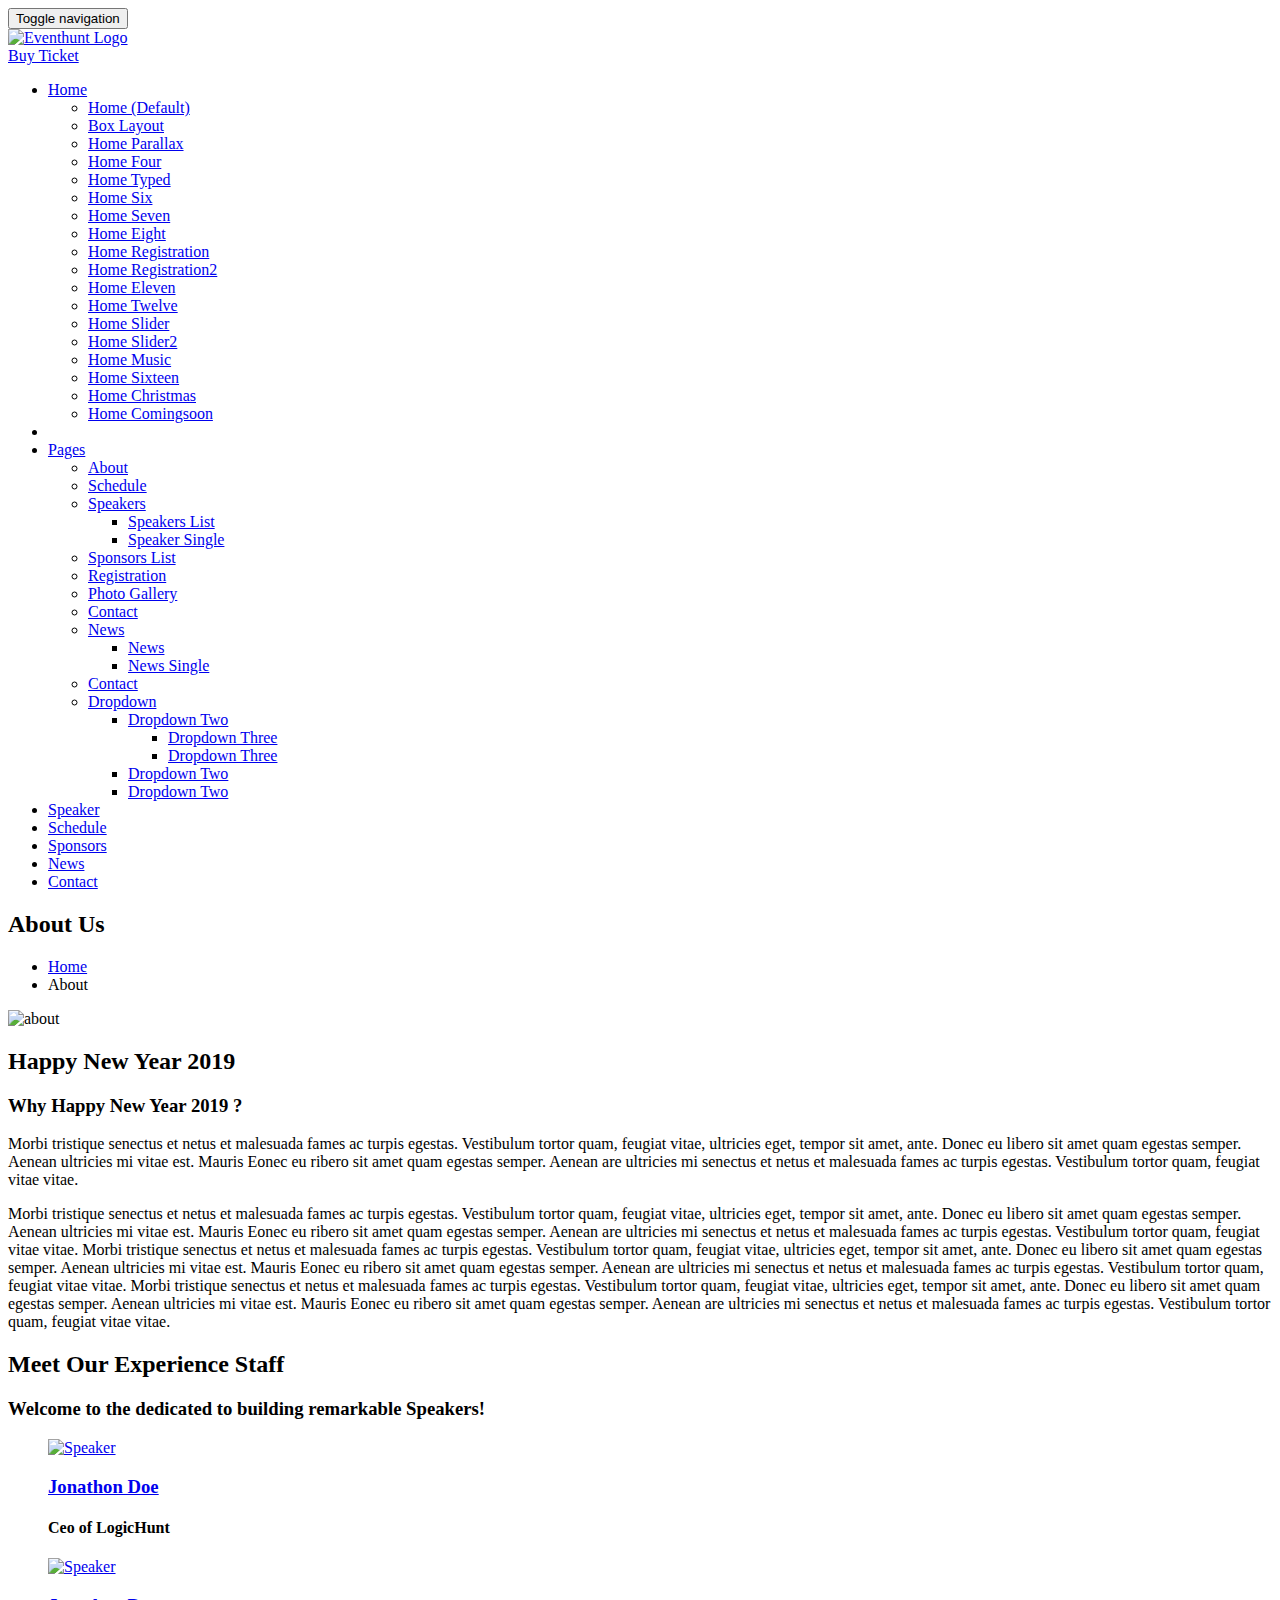
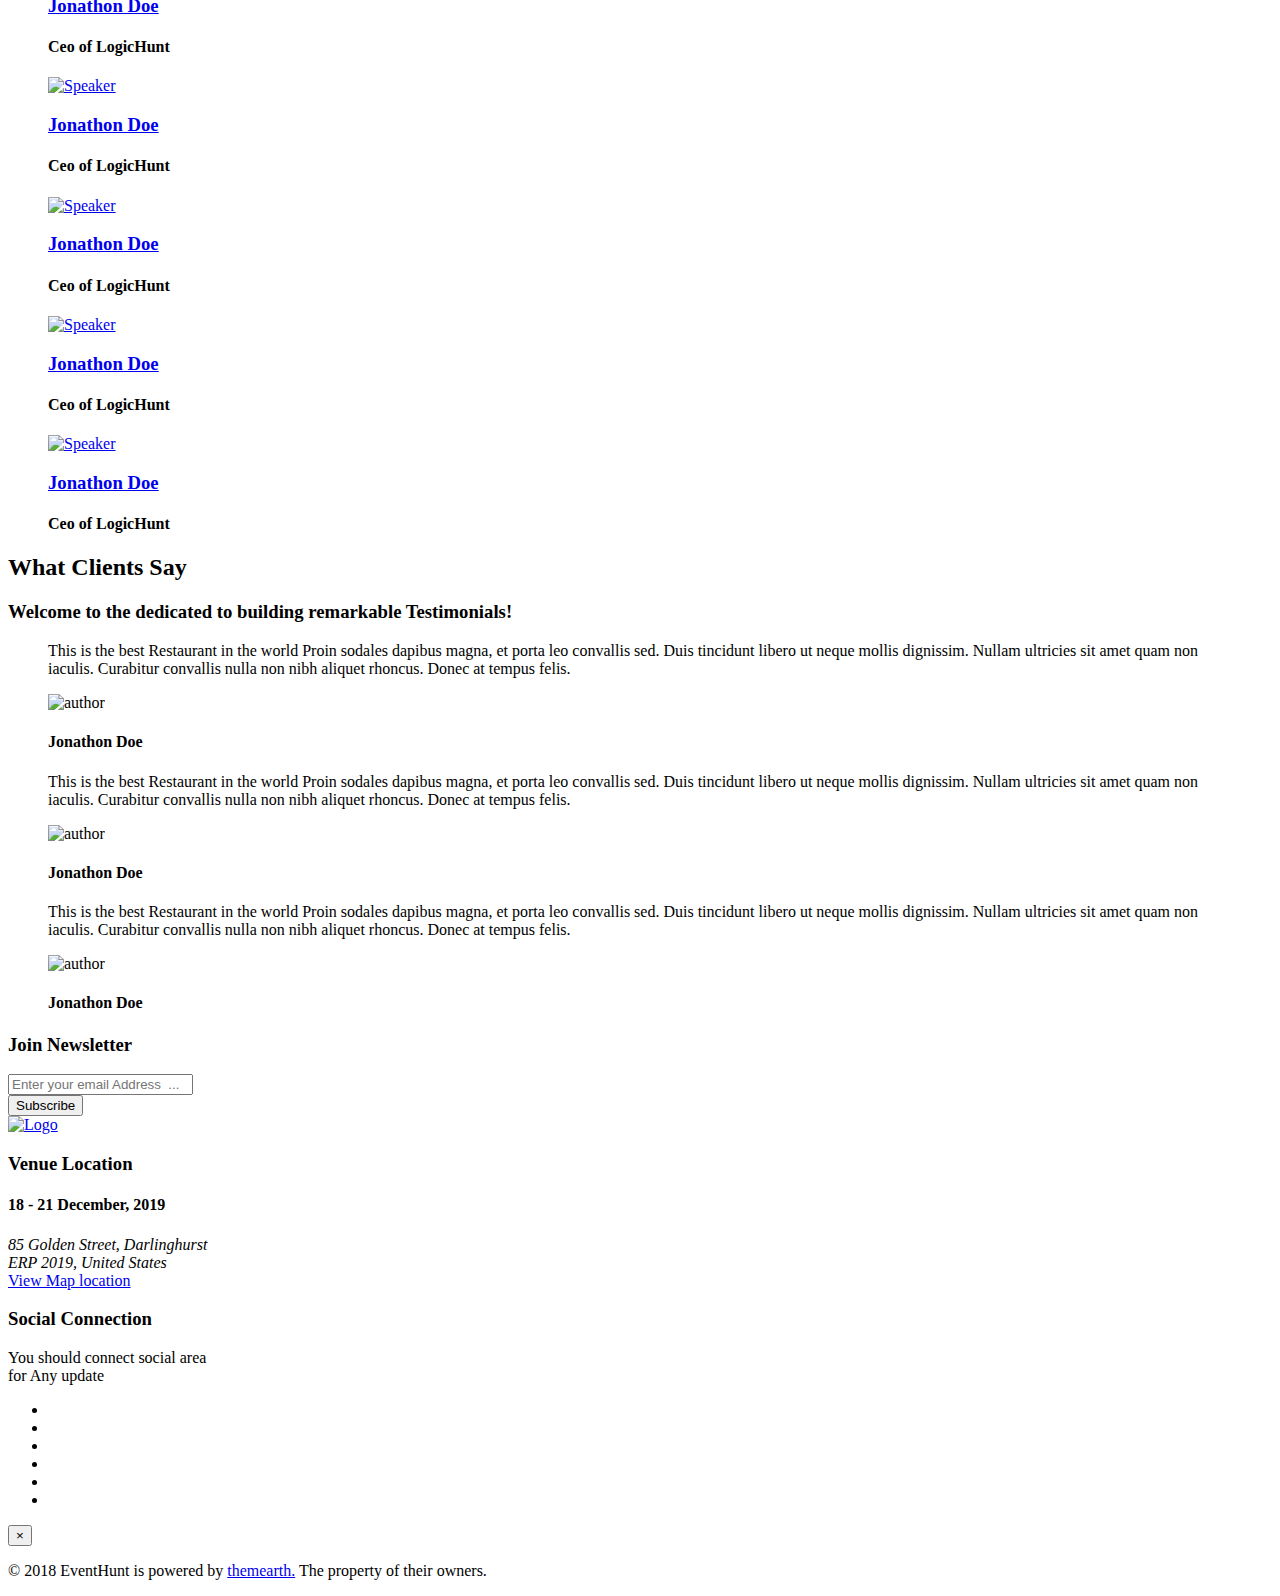
==== about/index.html @ b076bea6 "about" ====
<!doctype html>
<html class="no-js" lang="en">
<head>
    <meta http-equiv="content-type" content="text/html; charset=utf-8"/>
    <meta http-equiv="X-UA-Compatible" content="IE=edge"/>
    <meta name="viewport" content="width=device-width, initial-scale=1.0, maximum-scale=1.0, user-scalable=no"/>
    <!-- The above 3 meta tags *must* come first in the head -->

    <!-- SITE TITLE -->
    <title>Emeet</title>
    <meta name="description" content="Responsive EventHunt HTML Template"/>
    <meta name="keywords" content="Bootstrap3, Event,  Conference, Meetup, Template, Responsive, HTML5"/>
    <meta name="author" content="themearth.com"/>

    <!-- twitter card starts from here, if you don't need remove this section -->
    <meta name="twitter:card" content="summary"/>
    <meta name="twitter:site" content="@yourtwitterusername"/>
    <meta name="twitter:creator" content="@yourtwitterusername"/>
    <meta name="twitter:url" content="http://yourdomain.com"/>
    <meta name="twitter:title" content="Your home page title, max 140 char"/>
    <!-- maximum 140 char -->
    <meta name="twitter:description" content="Your site description, maximum 140 char "/>
    <!-- maximum 140 char -->
    <meta name="twitter:image" content="assets/img/twittercardimg/twittercard-280-150.jpg"/>
    <!-- when you post this page url in twitter , this image will be shown -->
    <!-- twitter card ends from here -->

    <!-- facebook open graph starts from here, if you don't need then delete open graph related  -->
    <meta property="og:title" content="Your home page title"/>
    <meta property="og:url" content="http://your domain here.com"/>
    <meta property="og:locale" content="en_US"/>
    <meta property="og:site_name" content="Your site name here"/>
    <!--meta property="fb:admins" content="" /-->  <!-- use this if you have  -->
    <meta property="og:type" content="website"/>
    <meta property="og:image" content="assets/img/opengraph/fbphoto.jpg"/>
    <!-- when you post this page url in facebook , this image will be shown -->
    <!-- facebook open graph ends from here -->

    <!--  FAVICON AND TOUCH ICONS -->
    <link rel="shortcut icon" type="image/x-icon" href="assets/img/favicon.ico"/>
    <!-- this icon shows in browser toolbar -->
    <link rel="icon" type="image/x-icon" href="assets/img/favicon.ico"/>
    <!-- this icon shows in browser toolbar -->
    <link rel="apple-touch-icon" sizes="57x57" href="assets/img/favicon/apple-icon-57x57.png">
    <link rel="apple-touch-icon" sizes="60x60" href="assets/img/favicon/apple-icon-60x60.png">
    <link rel="apple-touch-icon" sizes="72x72" href="assets/img/favicon/apple-icon-72x72.png">
    <link rel="apple-touch-icon" sizes="76x76" href="assets/img/favicon/apple-icon-76x76.png">
    <link rel="apple-touch-icon" sizes="114x114" href="assets/img/favicon/apple-icon-114x114.png">
    <link rel="apple-touch-icon" sizes="120x120" href="assets/img/favicon/apple-icon-120x120.png">
    <link rel="apple-touch-icon" sizes="144x144" href="assets/img/favicon/apple-icon-144x144.png">
    <link rel="apple-touch-icon" sizes="152x152" href="assets/img/favicon/apple-icon-152x152.png">
    <link rel="apple-touch-icon" sizes="180x180" href="assets/img/favicon/apple-icon-180x180.png">
    <link rel="icon" type="image/png" sizes="192x192" href="assets/img/favicon/android-icon-192x192.png">
    <link rel="icon" type="image/png" sizes="32x32" href="assets/img/favicon/favicon-32x32.png">
    <link rel="icon" type="image/png" sizes="96x96" href="assets/img/favicon/favicon-96x96.png">
    <link rel="icon" type="image/png" sizes="16x16" href="assets/img/favicon/favicon-16x16.png">
    <link rel="manifest" href="assets/img/favicon/manifest.json">

    <!-- BOOTSTRAP CSS -->
    <link rel="stylesheet" href="assets/libs/bootstrap/css/bootstrap.min.css" media="all"/>

    <!-- FONT AWESOME -->
    <link rel="stylesheet" href="assets/libs/fontawesome/css/font-awesome.min.css" media="all"/>

    <!-- FONT AWESOME -->
    <link rel="stylesheet" href="assets/libs/maginificpopup/magnific-popup.css" media="all"/>

    <!-- Time Circle -->
    <link rel="stylesheet" href="assets/libs/timer/TimeCircles.css" media="all"/>

    <!-- OWL CAROUSEL CSS -->
    <link rel="stylesheet" href="assets/libs/owlcarousel/owl.carousel.min.css" media="all" />
    <link rel="stylesheet" href="assets/libs/owlcarousel/owl.theme.default.min.css" media="all" />

    <!-- GOOGLE FONT -->
    <link rel="stylesheet" type="text/css" href="https://fonts.googleapis.com/css?family=Oswald:400,700%7cRaleway:300,400,400i,500,600,700,900"/>

    <!-- MASTER  STYLESHEET  -->
    <link id="lgx-master-style" rel="stylesheet" href="assets/css/style-default.min.css" media="all"/>

    <!-- MODERNIZER CSS  -->
    <script src="assets/js/vendor/modernizr-2.8.3.min.js"></script>
</head>

<body class="home">

<!--[if lt IE 8]>
<p class="browserupgrade">You are using an <strong>outdated</strong> browser. Please <a href="http://browsehappy.com/">upgrade
    your browser</a> to improve your experience.</p>
<![endif]-->

<div class="lgx-container ">
<!-- ***  ADD YOUR SITE CONTENT HERE *** -->


<!--HEADER-->
<header>
    <div id="lgx-header" class="lgx-header">
        <div class="lgx-header-position lgx-header-position-white lgx-header-position-fixed "> <!--lgx-header-position-fixed lgx-header-position-white lgx-header-fixed-container lgx-header-fixed-container-gap lgx-header-position-white-->
            <div class="lgx-container"> <!--lgx-container-fluid-->
                <nav class="navbar navbar-default lgx-navbar">
                    <div class="navbar-header">
                        <button type="button" class="navbar-toggle collapsed" data-toggle="collapse" data-target="#navbar" aria-expanded="false" aria-controls="navbar">
                            <span class="sr-only">Toggle navigation</span>
                            <span class="icon-bar"></span>
                            <span class="icon-bar"></span>
                            <span class="icon-bar"></span>
                        </button>
                        <div class="lgx-logo">
                            <a href="index.html" class="lgx-scroll">
                                <img src="assets/img/logo.png" alt="Eventhunt Logo"/>
                            </a>
                        </div>
                    </div>
                    <div id="navbar" class="navbar-collapse collapse">
                        <div class="lgx-nav-right navbar-right">
                            <div class="lgx-cart-area">
                                <a class="lgx-btn lgx-btn-red" href="#">Buy Ticket</a>
                            </div>
                        </div>
                        <ul class="nav navbar-nav lgx-nav navbar-right">
                            <li>
                                <a href="index.html" class="dropdown-toggle active" data-toggle="dropdown" role="button" aria-haspopup="true" aria-expanded="false">Home <span class="caret"></span></a>
                                <ul class="dropdown-menu multi-level">
                                    <li><a href="index.html">Home (Default)</a></li>
                                    <li><a href="index2.html">Box Layout</a></li>
                                    <li><a href="index3.html">Home Parallax</a></li>
                                    <li><a href="index4.html">Home Four</a></li>
                                    <li><a href="index5.html">Home Typed</a></li>
                                    <li><a href="index6.html">Home Six</a></li>
                                    <li><a href="index7.html">Home Seven</a></li>
                                    <li><a href="index8.html">Home Eight</a></li>
                                    <li><a href="index9.html">Home Registration</a></li>
                                    <li><a href="index10.html">Home Registration2</a></li>
                                    <li><a href="index11.html">Home Eleven</a></li>
                                    <li><a href="index12.html">Home Twelve</a></li>
                                    <li><a href="index13.html">Home Slider</a></li>
                                    <li><a href="index14.html">Home Slider2</a></li>
                                    <li><a href="index15.html">Home Music</a></li>
                                    <li><a href="index16.html">Home Sixteen</a></li>
                                    <li><a href="index17.html">Home Christmas</a></li>
                                    <li><a href="index18.html">Home Comingsoon</a></li>
                                </ul>
                            <li>
                            <li>
                                <a href="index.html" class="dropdown-toggle active" data-toggle="dropdown" role="button" aria-haspopup="true" aria-expanded="false">Pages <span class="caret"></span></a>
                                <ul class="dropdown-menu multi-level">
                                    <li><a href="about.html">About</a></li>
                                    <li><a href="schedules.html">Schedule</a></li>
                                    <li class="dropdown-submenu">
                                        <a href="#" class="dropdown-toggle active" data-toggle="dropdown" role="button" aria-haspopup="true" aria-expanded="false">Speakers <span class="caret"></span></a>
                                        <ul class="dropdown-menu">
                                            <li><a href="speakers.html">Speakers List</a></li>
                                            <li><a href="speaker.html">Speaker Single</a></li>
                                        </ul>
                                    </li>
                                    <li><a href="sponsors.html">Sponsors List</a></li>
                                    <li><a href="registration.html">Registration</a></li>
                                    <li><a href="gallery.html">Photo Gallery</a></li>
                                    <li><a href="contact.html">Contact</a></li>
                                    <li class="dropdown-submenu">
                                        <a href="#" class="dropdown-toggle active" data-toggle="dropdown" role="button" aria-haspopup="true" aria-expanded="false">News <span class="caret"></span></a>
                                        <ul class="dropdown-menu">
                                            <li><a href="news.html">News</a></li>
                                            <li><a href="news-single.html">News Single</a></li>
                                        </ul>
                                    </li>
                                    <li><a href="contact.html">Contact</a></li>
                                    <li class="dropdown-submenu">
                                        <a href="#" class="dropdown-toggle active" data-toggle="dropdown" role="button" aria-haspopup="true" aria-expanded="false">Dropdown <span class="caret"></span></a>
                                        <ul class="dropdown-menu">
                                            <li class="dropdown-submenu">
                                                <a href="#" class="dropdown-toggle active" data-toggle="dropdown" role="button" aria-haspopup="true" aria-expanded="false">Dropdown Two<span class="caret"></span></a>
                                                <ul class="dropdown-menu">
                                                    <li><a href="#">Dropdown Three</a></li>
                                                    <li><a href="#">Dropdown Three</a></li>
                                                </ul>
                                            </li>
                                            <li><a href="#">Dropdown Two</a></li>
                                            <li><a href="#">Dropdown Two</a></li>
                                        </ul>
                                    </li>
                                </ul>
                            </li>
                            <li><a class="lgx-scroll" href="#lgx-speakers">Speaker</a></li>
                            <li><a class="lgx-scroll" href="#lgx-schedule">Schedule</a></li>
                            <li><a class="lgx-scroll" href="#lgx-sponsors">Sponsors</a></li>
                            <li><a class="lgx-scroll" href="#lgx-news">News</a></li>
                            <li><a class="lgx-scroll" href="contact.html">Contact</a></li>
                        </ul>
                    </div><!--/.nav-collapse -->
                </nav>
            </div>
            <!-- //.CONTAINER -->
        </div>
    </div>
</header>
<!--HEADER END-->



    <!--Banner Inner-->
    <section>
        <div class="lgx-banner lgx-banner-inner">
            <div class="lgx-page-inner">
                <div class="container">
                    <div class="row">
                        <div class="col-xs-12">
                            <div class="lgx-heading-area">
                                <div class="lgx-heading lgx-heading-white">
                                    <h2 class="heading">About Us</h2>
                                </div>
                                <ul class="breadcrumb">
                                    <li><a href="index.html"><i class="fa fa-home" aria-hidden="true"></i>Home</a></li>
                                    <li class="active">About</li>
                                </ul>
                            </div>
                        </div>
                    </div><!--//.ROW-->
                </div><!-- //.CONTAINER -->
            </div><!-- //.INNER -->
        </div>
    </section> <!--//.Banner Inner-->


    <main>
        <div class="lgx-page-wrapper lgx-page-wrapper-none">

            <!--ABOUT-->
            <section>
                <div id="lgx-about" class="lgx-about">
                    <div class="lgx-inner">
                        <div class="container">
                            <div class="row">
                                <div class="col-sm-12 col-md-5">
                                    <div class="lgx-about-img">
                                        <img src="assets/img/about-logo.png" alt="about">
                                    </div>
                                </div>
                                <div class="col-sm-12 col-md-7">
                                    <div class="lgx-about-content-area">
                                        <div class="lgx-heading">
                                            <h2 class="heading">Happy New Year 2019</h2>
                                            <h3 class="subheading">Why Happy New Year 2019 ?</h3>
                                        </div>
                                        <div class="lgx-about-content">
                                            <p class="text">
                                                Morbi tristique senectus et netus et malesuada fames ac turpis egestas. Vestibulum tortor quam, feugiat vitae, ultricies eget, tempor sit amet, ante. Donec eu libero sit amet quam egestas semper. Aenean ultricies mi vitae est. Mauris Eonec eu ribero sit amet quam egestas semper. Aenean are ultricies mi senectus et netus et malesuada fames ac turpis egestas. Vestibulum tortor quam, feugiat vitae vitae.
                                            </p>
                                            <p class="text">
                                                Morbi tristique senectus et netus et malesuada fames ac turpis egestas. Vestibulum tortor quam, feugiat vitae, ultricies eget, tempor sit amet, ante. Donec eu libero sit amet quam egestas semper. Aenean ultricies mi vitae est. Mauris Eonec eu ribero sit amet quam egestas semper. Aenean are ultricies mi senectus et netus et malesuada fames ac turpis egestas. Vestibulum tortor quam, feugiat vitae vitae.
                                                Morbi tristique senectus et netus et malesuada fames ac turpis egestas. Vestibulum tortor quam, feugiat vitae, ultricies eget, tempor sit amet, ante. Donec eu libero sit amet quam egestas semper. Aenean ultricies mi vitae est. Mauris Eonec eu ribero sit amet quam egestas semper. Aenean are ultricies mi senectus et netus et malesuada fames ac turpis egestas. Vestibulum tortor quam, feugiat vitae vitae.
                                                Morbi tristique senectus et netus et malesuada fames ac turpis egestas. Vestibulum tortor quam, feugiat vitae, ultricies eget, tempor sit amet, ante. Donec eu libero sit amet quam egestas semper. Aenean ultricies mi vitae est. Mauris Eonec eu ribero sit amet quam egestas semper. Aenean are ultricies mi senectus et netus et malesuada fames ac turpis egestas. Vestibulum tortor quam, feugiat vitae vitae.
                                            </p>
                                        </div>
                                    </div>
                                </div>
                            </div>
                        </div><!-- //.CONTAINER -->
                    </div><!-- //.INNER -->
                </div>
            </section>
            <!--ABOUT END-->

            <!--SPEAKERS-->
            <section>
                <div id="lgx-speakers" class="lgx-speakers">
                    <div class="lgx-inner">
                        <div class="container">
                            <div class="row">
                                <div class="col-xs-12">
                                    <div class="lgx-heading">
                                        <h2 class="heading">Meet Our Experience Staff</h2>
                                        <h3 class="subheading">Welcome to the dedicated to building remarkable Speakers!</h3>
                                    </div>
                                </div>
                            </div>
                            <!--//.ROW-->
                            <div class="row">
                                <div class="col-xs-12 col-sm-6 col-md-4">
                                    <div class="lgx-single-speaker">
                                        <figure>
                                            <a class="profile-img" href="speakers.html"><img src="http://placehold.it/800x860" alt="Speaker"/></a>
                                            <figcaption>
                                                <div class="social-group">
                                                    <a class="sp-tw" href="#"><i class="fa fa-twitter"></i></a>
                                                    <a class="sp-fb" href="#"><i class="fa fa-facebook"></i></a>
                                                    <a class="sp-insta" href="#"><i class="fa fa-instagram"></i></a>
                                                    <a class="sp-in" href="#"><i class="fa fa-linkedin"></i></a>
                                                </div>
                                                <div class="speaker-info">
                                                    <h3 class="title"><a href="speaker.html">Jonathon Doe</a></h3>
                                                    <h4 class="subtitle">Ceo of LogicHunt</h4>
                                                </div>
                                            </figcaption>
                                        </figure>
                                    </div>
                                </div>
                                <div class="col-xs-12 col-sm-6 col-md-4">
                                    <div class="lgx-single-speaker">
                                        <figure>
                                            <a class="profile-img" href="speakers.html"><img src="http://placehold.it/800x860" alt="Speaker"/></a>
                                            <figcaption>
                                                <div class="social-group">
                                                    <a class="sp-tw" href="#"><i class="fa fa-twitter"></i></a>
                                                    <a class="sp-fb" href="#"><i class="fa fa-facebook"></i></a>
                                                    <a class="sp-insta" href="#"><i class="fa fa-instagram"></i></a>
                                                    <a class="sp-in" href="#"><i class="fa fa-linkedin"></i></a>
                                                </div>
                                                <div class="speaker-info">
                                                    <h3 class="title"><a href="speaker.html">Jonathon Doe</a></h3>
                                                    <h4 class="subtitle">Ceo of LogicHunt</h4>
                                                </div>
                                            </figcaption>
                                        </figure>
                                    </div>
                                </div>
                                <div class="col-xs-12 col-sm-6 col-md-4">
                                    <div class="lgx-single-speaker">
                                        <figure>
                                            <a class="profile-img" href="speakers.html"><img src="http://placehold.it/800x860" alt="Speaker"/></a>
                                            <figcaption>
                                                <div class="social-group">
                                                    <a class="sp-tw" href="#"><i class="fa fa-twitter"></i></a>
                                                    <a class="sp-fb" href="#"><i class="fa fa-facebook"></i></a>
                                                    <a class="sp-insta" href="#"><i class="fa fa-instagram"></i></a>
                                                    <a class="sp-in" href="#"><i class="fa fa-linkedin"></i></a>
                                                </div>
                                                <div class="speaker-info">
                                                    <h3 class="title"><a href="speaker.html">Jonathon Doe</a></h3>
                                                    <h4 class="subtitle">Ceo of LogicHunt</h4>
                                                </div>
                                            </figcaption>
                                        </figure>
                                    </div>
                                </div>
                                <div class="col-xs-12 col-sm-6 col-md-4">
                                    <div class="lgx-single-speaker">
                                        <figure>
                                            <a class="profile-img" href="speakers.html"><img src="http://placehold.it/800x860" alt="Speaker"/></a>
                                            <figcaption>
                                                <div class="social-group">
                                                    <a class="sp-tw" href="#"><i class="fa fa-twitter"></i></a>
                                                    <a class="sp-fb" href="#"><i class="fa fa-facebook"></i></a>
                                                    <a class="sp-insta" href="#"><i class="fa fa-instagram"></i></a>
                                                    <a class="sp-in" href="#"><i class="fa fa-linkedin"></i></a>
                                                </div>
                                                <div class="speaker-info">
                                                    <h3 class="title"><a href="speaker.html">Jonathon Doe</a></h3>
                                                    <h4 class="subtitle">Ceo of LogicHunt</h4>
                                                </div>
                                            </figcaption>
                                        </figure>
                                    </div>
                                </div>
                                <div class="col-xs-12 col-sm-6 col-md-4">
                                    <div class="lgx-single-speaker">
                                        <figure>
                                            <a class="profile-img" href="speakers.html"><img src="http://placehold.it/800x860" alt="Speaker"/></a>
                                            <figcaption>
                                                <div class="social-group">
                                                    <a class="sp-tw" href="#"><i class="fa fa-twitter"></i></a>
                                                    <a class="sp-fb" href="#"><i class="fa fa-facebook"></i></a>
                                                    <a class="sp-insta" href="#"><i class="fa fa-instagram"></i></a>
                                                    <a class="sp-in" href="#"><i class="fa fa-linkedin"></i></a>
                                                </div>
                                                <div class="speaker-info">
                                                    <h3 class="title"><a href="speaker.html">Jonathon Doe</a></h3>
                                                    <h4 class="subtitle">Ceo of LogicHunt</h4>
                                                </div>
                                            </figcaption>
                                        </figure>
                                    </div>
                                </div>
                                <div class="col-xs-12 col-sm-6 col-md-4">
                                    <div class="lgx-single-speaker">
                                        <figure>
                                            <a class="profile-img" href="speakers.html"><img src="http://placehold.it/800x860" alt="Speaker"/></a>
                                            <figcaption>
                                                <div class="social-group">
                                                    <a class="sp-tw" href="#"><i class="fa fa-twitter"></i></a>
                                                    <a class="sp-fb" href="#"><i class="fa fa-facebook"></i></a>
                                                    <a class="sp-insta" href="#"><i class="fa fa-instagram"></i></a>
                                                    <a class="sp-in" href="#"><i class="fa fa-linkedin"></i></a>
                                                </div>
                                                <div class="speaker-info">
                                                    <h3 class="title"><a href="speaker.html">Jonathon Doe</a></h3>
                                                    <h4 class="subtitle">Ceo of LogicHunt</h4>
                                                </div>
                                            </figcaption>
                                        </figure>
                                    </div>
                                </div>
                            </div>
                            <!--//.ROW-->
                        </div>
                        <!-- //.CONTAINER -->
                    </div>
                    <!-- //.INNER -->
                </div>
            </section>
            <!--SPEAKERS END-->

            <!--TESTIMONIALS -->
            <section>
                <div id="lgx-testimonial" class="lgx-testimonial">
                    <div class="lgx-inner">
                        <div class="container">
                            <div class="row">
                                <div class="col-xs-12">
                                    <div class="lgx-heading">
                                        <h2 class="heading">What Clients Say</h2>
                                        <h3 class="subheading">Welcome to the dedicated to building remarkable Testimonials!</h3>
                                    </div>
                                </div>
                            </div>
                            <!--//.ROW-->
                            <div class="row">
                                <div id="lgx-owltestimonial" class="lgx-owltestimonial lgx-owlnews">

                                    <div class="item">
                                        <!--Testimonial-single-->
                                        <blockquote class="lgx-testi-single">
                                            <p><span>This is the best Restaurant in the world</span> Proin sodales dapibus magna, et porta leo convallis sed. Duis tincidunt libero ut neque mollis dignissim. Nullam ultricies sit amet quam non iaculis. Curabitur convallis nulla non nibh aliquet rhoncus. Donec at tempus felis.</p>
                                            <div class="author">
                                                <img src="http://placehold.it/83x83" alt="author">
                                                <h4 class="title"><a href="#"></a>Jonathon Doe</h4>
                                                <div class="rate">
                                                    <i class="fa fa-star active"></i>
                                                    <i class="fa fa-star active"></i>
                                                    <i class="fa fa-star active"></i>
                                                    <i class="fa fa-star active"></i>
                                                    <i class="fa fa-star"></i>
                                                </div>
                                            </div>
                                        </blockquote> <!--//.Testimonial-single-->
                                    </div> <!--//.Item-->
                                    <div class="item">
                                        <!--Testimonial-single-->
                                        <blockquote class="lgx-testi-single">
                                            <p><span>This is the best Restaurant in the world</span> Proin sodales dapibus magna, et porta leo convallis sed. Duis tincidunt libero ut neque mollis dignissim. Nullam ultricies sit amet quam non iaculis. Curabitur convallis nulla non nibh aliquet rhoncus. Donec at tempus felis.</p>
                                            <div class="author">
                                                <img src="http://placehold.it/83x83" alt="author">
                                                <h4 class="title"><a href="#"></a>Jonathon Doe</h4>
                                                <div class="rate">
                                                    <i class="fa fa-star active"></i>
                                                    <i class="fa fa-star active"></i>
                                                    <i class="fa fa-star active"></i>
                                                    <i class="fa fa-star active"></i>
                                                    <i class="fa fa-star"></i>
                                                </div>
                                            </div>
                                        </blockquote> <!--//.Testimonial-single-->
                                    </div> <!--//.Item-->
                                    <div class="item">
                                        <!--Testimonial-single-->
                                        <blockquote class="lgx-testi-single">
                                            <p><span>This is the best Restaurant in the world</span> Proin sodales dapibus magna, et porta leo convallis sed. Duis tincidunt libero ut neque mollis dignissim. Nullam ultricies sit amet quam non iaculis. Curabitur convallis nulla non nibh aliquet rhoncus. Donec at tempus felis.</p>
                                            <div class="author">
                                                <img src="http://placehold.it/83x83" alt="author">
                                                <h4 class="title"><a href="#"></a>Jonathon Doe</h4>
                                                <div class="rate">
                                                    <i class="fa fa-star active"></i>
                                                    <i class="fa fa-star active"></i>
                                                    <i class="fa fa-star active"></i>
                                                    <i class="fa fa-star active"></i>
                                                    <i class="fa fa-star"></i>
                                                </div>
                                            </div>
                                        </blockquote> <!--//.Testimonial-single-->
                                    </div> <!--//.Item-->
                                </div><!--l//#lgx-OWL NEWS-->
                            </div>
                        </div><!-- //.CONTAINER -->
                    </div><!-- //.INNER -->
                </div>
            </section>
            <!--TESTIMONIALS END-->
        </div>
    </main>




<!--FOOTER-->
<footer>
    <div id="lgx-footer" class="lgx-footer lgx-footer-black"> <!--lgx-footer-black-->
        <div class="lgx-inner-footer">
            <div class="lgx-subscriber-area ">
                <div class="container">
                    <div class="lgx-subscriber-inner">  <!--lgx-subscriber-inner-indiv-->
                        <h3 class="subscriber-title">Join Newsletter</h3>
                        <form class="lgx-subscribe-form" >
                            <div class="form-group form-group-email">
                                <input type="email" id="subscribe" placeholder="Enter your email Address  ..." class="form-control lgx-input-form form-control"  />
                            </div>
                            <div class="form-group form-group-submit">
                                <button type="submit" name="lgx-submit" id="lgx-submit" class="lgx-btn lgx-submit"><span>Subscribe</span></button>
                            </div>
                        </form> <!--//.SUBSCRIBE-->
                    </div>
                </div>
            </div>
            <div class="container">
                <div class="lgx-footer-area">
                    <div class="lgx-footer-single">
                        <a class="logo" href="index.html"><img src="assets/img/footer-logo.png" alt="Logo"></a>
                    </div> <!--//footer-area-->
                    <div class="lgx-footer-single">
                        <h3 class="footer-title">Venue Location </h3>
                        <h4 class="date">
                            18 - 21 December, 2019
                        </h4>
                        <address>
                            85 Golden Street, Darlinghurst <br>
                            ERP 2019, United States
                        </address>
                        <a id="myModalLabel2" data-toggle="modal" data-target="#lgx-modal-map" class="map-link" href="#"><i class="fa fa-map-marker" aria-hidden="true"></i> View Map location</a>
                    </div>
                    <div class="lgx-footer-single">
                        <h3 class="footer-title">Social Connection</h3>
                        <p class="text">
                            You should connect social area <br> for Any update
                        </p>
                        <ul class="list-inline lgx-social-footer">
                            <li><a href="#"><i class="fa fa-facebook" aria-hidden="true"></i></a></li>
                            <li><a href="#"><i class="fa fa-twitter" aria-hidden="true"></i></a></li>
                            <li><a href="#"><i class="fa fa-instagram" aria-hidden="true"></i></a></li>
                            <li><a href="#"><i class="fa fa-vimeo" aria-hidden="true"></i></a></li>
                            <li><a href="#"><i class="fa fa-behance" aria-hidden="true"></i></a></li>
                            <li><a href="#"><i class="fa fa-dribbble" aria-hidden="true"></i></a></li>
                        </ul>
                    </div>
                    <!--<div class="lgx-footer-single">
                        <h2 class="footer-title">Instagram Feed</h2>
                        <div id="instafeed">
                        </div>
                    </div>-->
                </div>
                <!-- Modal-->
                <div id="lgx-modal-map" class="modal fade lgx-modal">
                    <div class="modal-dialog">
                        <div class="modal-content">
                            <div class="modal-header">
                                <button type="button" class="close" data-dismiss="modal" aria-hidden="true">×</button>
                            </div>
                            <div class="modal-body">
                                <div class="lgxmapcanvas map-canvas-default" id="map_canvas"> </div>
                            </div>
                        </div>
                    </div>
                </div> <!-- //.Modal-->

                <div class="lgx-footer-bottom">
                    <div class="lgx-copyright">
                        <p> <span>©</span> 2018 EventHunt is powered by <a href="http://www.themearth.com/">themearth.</a> The property of their owners.</p>
                    </div>
                </div>

            </div>
            <!-- //.CONTAINER -->
        </div>
        <!-- //.footer Middle -->
    </div>
</footer>
<!--FOOTER END-->


</div>
<!--//.LGX SITE CONTAINER-->
<!-- *** ADD YOUR SITE SCRIPT HERE *** -->
<!-- JQUERY  -->
<script src="assets/js/vendor/jquery-1.12.4.min.js"></script>

<!-- BOOTSTRAP JS  -->
<script src="assets/libs/bootstrap/js/bootstrap.min.js"></script>

<!-- Smooth Scroll  -->
<script src="assets/libs/jquery.smooth-scroll.js"></script>

<!-- SKILLS SCRIPT  -->
<script src="assets/libs/jquery.validate.js"></script>

<!-- if load google maps then load this api, change api key as it may expire for limit cross as this is provided with any theme -->
<script type="text/javascript" src="https://maps.googleapis.com/maps/api/js?key=AIzaSyDQvRGGtL6OrpP5xVMxq_0NgiMiRhm3ycI"></script>

<!-- CUSTOM GOOGLE MAP -->
<script type="text/javascript" src="assets/libs/gmap/jquery.googlemap.js"></script>

<!-- adding magnific popup js library -->
<script type="text/javascript" src="assets/libs/maginificpopup/jquery.magnific-popup.min.js"></script>

<!-- Owl Carousel  -->
<script src="assets/libs/owlcarousel/owl.carousel.min.js"></script>

<!-- COUNTDOWN   -->
<script src="assets/libs/countdown.js"></script>
<script src="assets/libs/timer/TimeCircles.js"></script>

<!-- Counter JS -->
<script src="assets/libs/waypoints.min.js"></script>
<script src="assets/libs/counterup/jquery.counterup.min.js"></script>

<!-- SMOTH SCROLL -->
<script src="assets/libs/jquery.smooth-scroll.min.js"></script>
<script src="assets/libs/jquery.easing.min.js"></script>

<!-- type js -->
<script src="assets/libs/typed/typed.min.js"></script>

<!-- header parallax js -->
<script src="assets/libs/header-parallax.js"></script>

<!-- instafeed js -->
<!--<script src="https://cdnjs.cloudflare.com/ajax/libs/instafeed.js/1.4.1/instafeed.min.js"></script>-->
<script src="assets/libs/instafeed.min.js"></script>

<!-- CUSTOM SCRIPT  -->
<script src="assets/js/custom.script.js"></script>







</body>
</html>
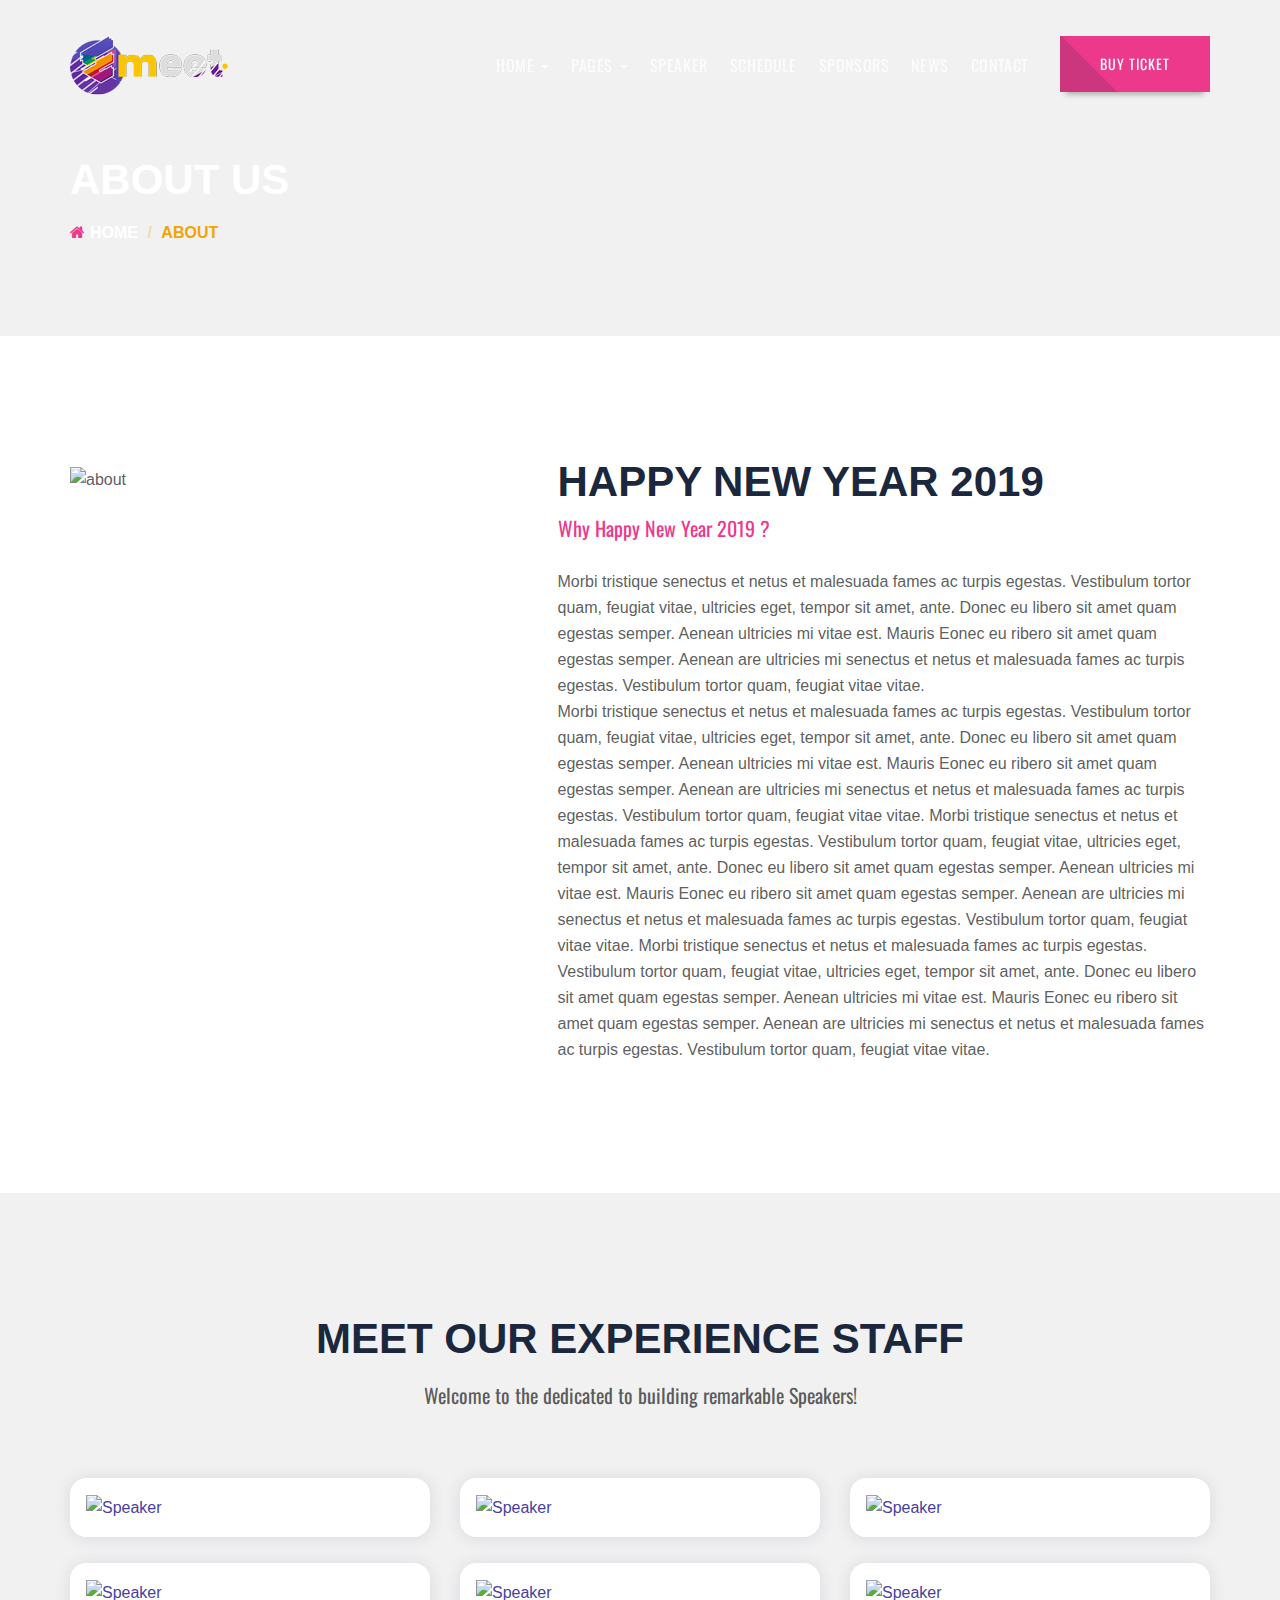
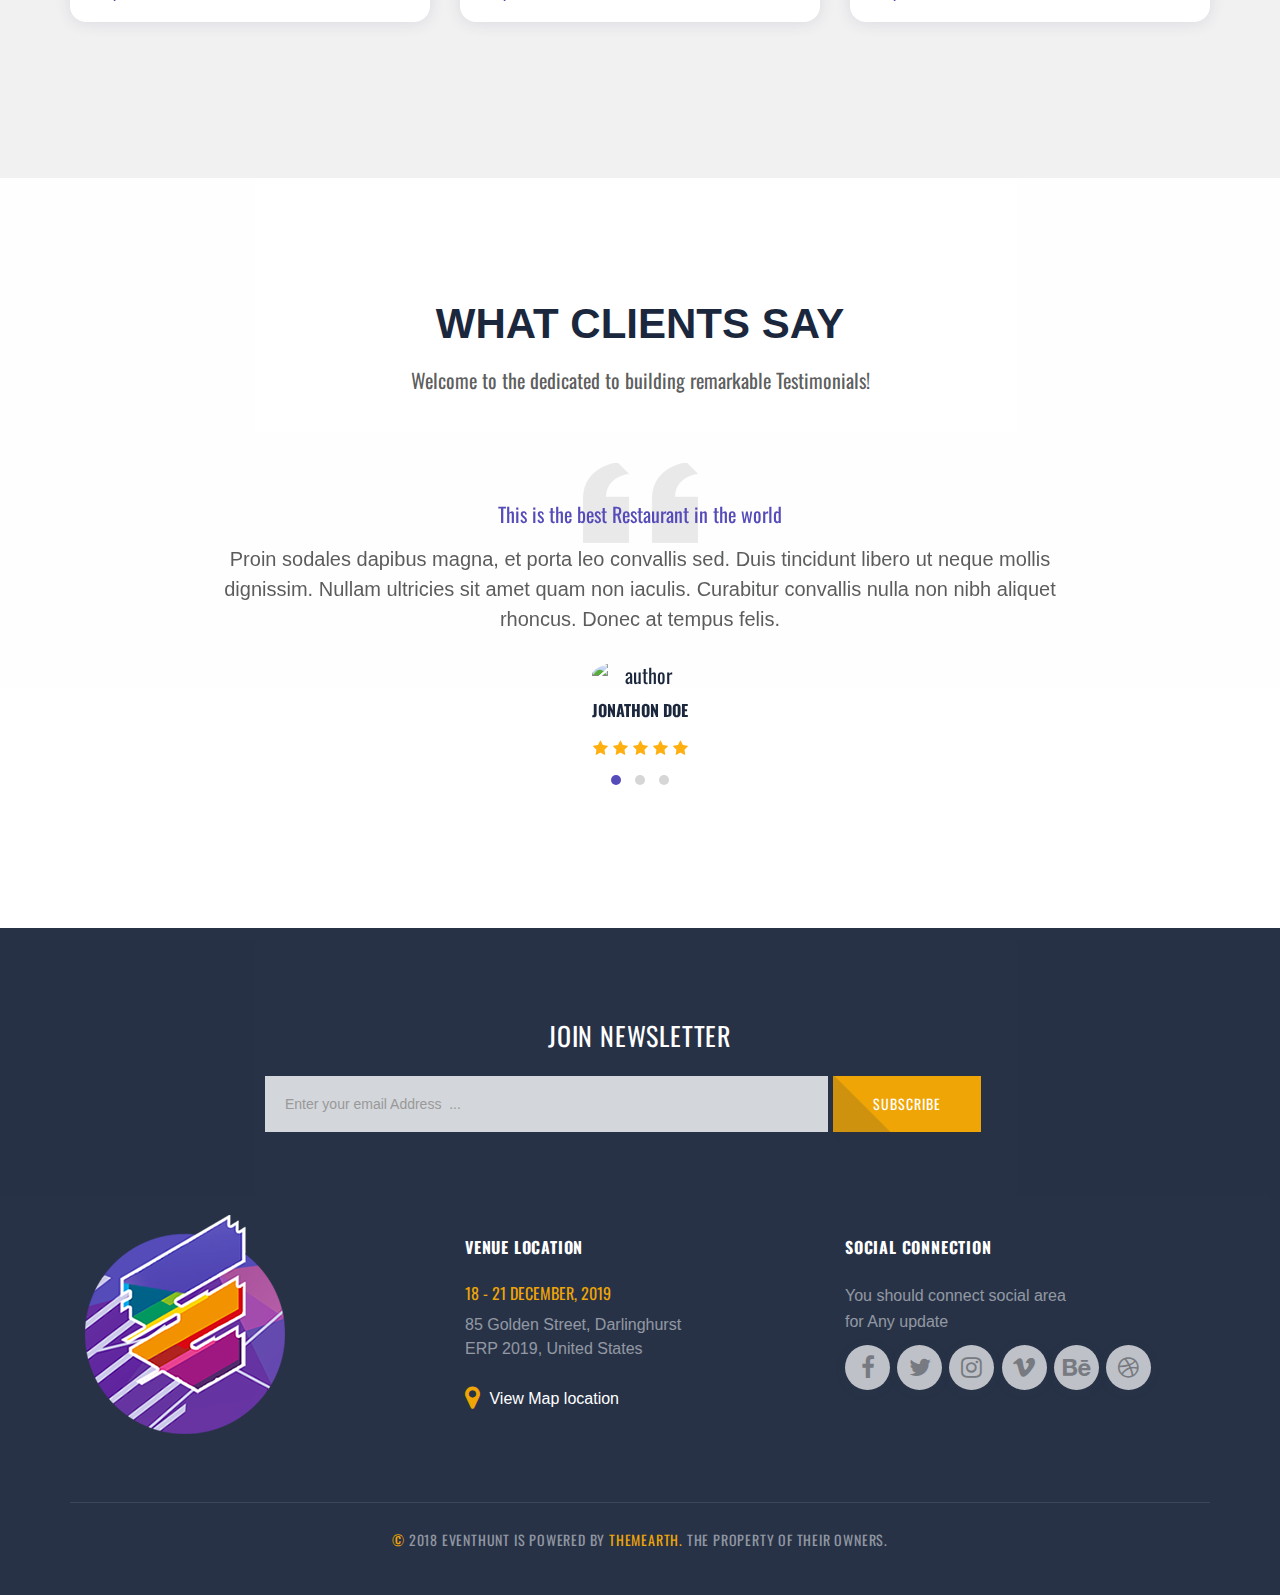
==== commit d1aa65bb: "All css paths changed" ====
--- a/about/index.html
+++ b/about/index.html
@@ -21,7 +21,7 @@
     <!-- maximum 140 char -->
     <meta name="twitter:description" content="Your site description, maximum 140 char "/>
     <!-- maximum 140 char -->
-    <meta name="twitter:image" content="assets/img/twittercardimg/twittercard-280-150.jpg"/>
+    <meta name="twitter:image" content="../assets/img/twittercardimg/twittercard-280-150.jpg"/>
     <!-- when you post this page url in twitter , this image will be shown -->
     <!-- twitter card ends from here -->
 
@@ -32,54 +32,54 @@
     <meta property="og:site_name" content="Your site name here"/>
     <!--meta property="fb:admins" content="" /-->  <!-- use this if you have  -->
     <meta property="og:type" content="website"/>
-    <meta property="og:image" content="assets/img/opengraph/fbphoto.jpg"/>
+    <meta property="og:image" content="../assets/img/opengraph/fbphoto.jpg"/>
     <!-- when you post this page url in facebook , this image will be shown -->
     <!-- facebook open graph ends from here -->
 
     <!--  FAVICON AND TOUCH ICONS -->
-    <link rel="shortcut icon" type="image/x-icon" href="assets/img/favicon.ico"/>
+    <link rel="shortcut icon" type="image/x-icon" href="../assets/img/favicon.ico"/>
     <!-- this icon shows in browser toolbar -->
-    <link rel="icon" type="image/x-icon" href="assets/img/favicon.ico"/>
+    <link rel="icon" type="image/x-icon" href="../assets/img/favicon.ico"/>
     <!-- this icon shows in browser toolbar -->
-    <link rel="apple-touch-icon" sizes="57x57" href="assets/img/favicon/apple-icon-57x57.png">
-    <link rel="apple-touch-icon" sizes="60x60" href="assets/img/favicon/apple-icon-60x60.png">
-    <link rel="apple-touch-icon" sizes="72x72" href="assets/img/favicon/apple-icon-72x72.png">
-    <link rel="apple-touch-icon" sizes="76x76" href="assets/img/favicon/apple-icon-76x76.png">
-    <link rel="apple-touch-icon" sizes="114x114" href="assets/img/favicon/apple-icon-114x114.png">
-    <link rel="apple-touch-icon" sizes="120x120" href="assets/img/favicon/apple-icon-120x120.png">
-    <link rel="apple-touch-icon" sizes="144x144" href="assets/img/favicon/apple-icon-144x144.png">
-    <link rel="apple-touch-icon" sizes="152x152" href="assets/img/favicon/apple-icon-152x152.png">
-    <link rel="apple-touch-icon" sizes="180x180" href="assets/img/favicon/apple-icon-180x180.png">
-    <link rel="icon" type="image/png" sizes="192x192" href="assets/img/favicon/android-icon-192x192.png">
-    <link rel="icon" type="image/png" sizes="32x32" href="assets/img/favicon/favicon-32x32.png">
-    <link rel="icon" type="image/png" sizes="96x96" href="assets/img/favicon/favicon-96x96.png">
-    <link rel="icon" type="image/png" sizes="16x16" href="assets/img/favicon/favicon-16x16.png">
-    <link rel="manifest" href="assets/img/favicon/manifest.json">
+    <link rel="apple-touch-icon" sizes="57x57" href="../assets/img/favicon/apple-icon-57x57.png">
+    <link rel="apple-touch-icon" sizes="60x60" href="../assets/img/favicon/apple-icon-60x60.png">
+    <link rel="apple-touch-icon" sizes="72x72" href="../assets/img/favicon/apple-icon-72x72.png">
+    <link rel="apple-touch-icon" sizes="76x76" href="../assets/img/favicon/apple-icon-76x76.png">
+    <link rel="apple-touch-icon" sizes="114x114" href="../assets/img/favicon/apple-icon-114x114.png">
+    <link rel="apple-touch-icon" sizes="120x120" href="../assets/img/favicon/apple-icon-120x120.png">
+    <link rel="apple-touch-icon" sizes="144x144" href="../assets/img/favicon/apple-icon-144x144.png">
+    <link rel="apple-touch-icon" sizes="152x152" href="../assets/img/favicon/apple-icon-152x152.png">
+    <link rel="apple-touch-icon" sizes="180x180" href="../assets/img/favicon/apple-icon-180x180.png">
+    <link rel="icon" type="image/png" sizes="192x192" href="../assets/img/favicon/android-icon-192x192.png">
+    <link rel="icon" type="image/png" sizes="32x32" href="../assets/img/favicon/favicon-32x32.png">
+    <link rel="icon" type="image/png" sizes="96x96" href="../assets/img/favicon/favicon-96x96.png">
+    <link rel="icon" type="image/png" sizes="16x16" href="../assets/img/favicon/favicon-16x16.png">
+    <link rel="manifest" href="../assets/img/favicon/manifest.json">
 
     <!-- BOOTSTRAP CSS -->
-    <link rel="stylesheet" href="assets/libs/bootstrap/css/bootstrap.min.css" media="all"/>
+    <link rel="stylesheet" href="../assets/libs/bootstrap/css/bootstrap.min.css" media="all"/>
 
     <!-- FONT AWESOME -->
-    <link rel="stylesheet" href="assets/libs/fontawesome/css/font-awesome.min.css" media="all"/>
+    <link rel="stylesheet" href="../assets/libs/fontawesome/css/font-awesome.min.css" media="all"/>
 
     <!-- FONT AWESOME -->
-    <link rel="stylesheet" href="assets/libs/maginificpopup/magnific-popup.css" media="all"/>
+    <link rel="stylesheet" href="../assets/libs/maginificpopup/magnific-popup.css" media="all"/>
 
     <!-- Time Circle -->
-    <link rel="stylesheet" href="assets/libs/timer/TimeCircles.css" media="all"/>
+    <link rel="stylesheet" href="../assets/libs/timer/TimeCircles.css" media="all"/>
 
     <!-- OWL CAROUSEL CSS -->
-    <link rel="stylesheet" href="assets/libs/owlcarousel/owl.carousel.min.css" media="all" />
-    <link rel="stylesheet" href="assets/libs/owlcarousel/owl.theme.default.min.css" media="all" />
+    <link rel="stylesheet" href="../assets/libs/owlcarousel/owl.carousel.min.css" media="all" />
+    <link rel="stylesheet" href="../assets/libs/owlcarousel/owl.theme.default.min.css" media="all" />
 
     <!-- GOOGLE FONT -->
     <link rel="stylesheet" type="text/css" href="https://fonts.googleapis.com/css?family=Oswald:400,700%7cRaleway:300,400,400i,500,600,700,900"/>
 
     <!-- MASTER  STYLESHEET  -->
-    <link id="lgx-master-style" rel="stylesheet" href="assets/css/style-default.min.css" media="all"/>
+    <link id="lgx-master-style" rel="stylesheet" href="../assets/css/style-default.min.css" media="all"/>
 
     <!-- MODERNIZER CSS  -->
-    <script src="assets/js/vendor/modernizr-2.8.3.min.js"></script>
+    <script src="../assets/js/vendor/modernizr-2.8.3.min.js"></script>
 </head>
 
 <body class="home">
@@ -108,7 +108,7 @@
                         </button>
                         <div class="lgx-logo">
                             <a href="index.html" class="lgx-scroll">
-                                <img src="assets/img/logo.png" alt="Eventhunt Logo"/>
+                                <img src="../assets/img/logo.png" alt="Eventhunt Logo"/>
                             </a>
                         </div>
                     </div>
@@ -234,7 +234,7 @@
                             <div class="row">
                                 <div class="col-sm-12 col-md-5">
                                     <div class="lgx-about-img">
-                                        <img src="assets/img/about-logo.png" alt="about">
+                                        <img src="../assets/img/about-logo.png" alt="about">
                                     </div>
                                 </div>
                                 <div class="col-sm-12 col-md-7">
@@ -504,7 +504,7 @@
             <div class="container">
                 <div class="lgx-footer-area">
                     <div class="lgx-footer-single">
-                        <a class="logo" href="index.html"><img src="assets/img/footer-logo.png" alt="Logo"></a>
+                        <a class="logo" href="index.html"><img src="../assets/img/footer-logo.png" alt="Logo"></a>
                     </div> <!--//footer-area-->
                     <div class="lgx-footer-single">
                         <h3 class="footer-title">Venue Location </h3>
@@ -570,53 +570,53 @@
 <!--//.LGX SITE CONTAINER-->
 <!-- *** ADD YOUR SITE SCRIPT HERE *** -->
 <!-- JQUERY  -->
-<script src="assets/js/vendor/jquery-1.12.4.min.js"></script>
+<script src="../assets/js/vendor/jquery-1.12.4.min.js"></script>
 
 <!-- BOOTSTRAP JS  -->
-<script src="assets/libs/bootstrap/js/bootstrap.min.js"></script>
+<script src="../assets/libs/bootstrap/js/bootstrap.min.js"></script>
 
 <!-- Smooth Scroll  -->
-<script src="assets/libs/jquery.smooth-scroll.js"></script>
+<script src="../assets/libs/jquery.smooth-scroll.js"></script>
 
 <!-- SKILLS SCRIPT  -->
-<script src="assets/libs/jquery.validate.js"></script>
+<script src="../assets/libs/jquery.validate.js"></script>
 
 <!-- if load google maps then load this api, change api key as it may expire for limit cross as this is provided with any theme -->
 <script type="text/javascript" src="https://maps.googleapis.com/maps/api/js?key=AIzaSyDQvRGGtL6OrpP5xVMxq_0NgiMiRhm3ycI"></script>
 
 <!-- CUSTOM GOOGLE MAP -->
-<script type="text/javascript" src="assets/libs/gmap/jquery.googlemap.js"></script>
+<script type="text/javascript" src="../assets/libs/gmap/jquery.googlemap.js"></script>
 
 <!-- adding magnific popup js library -->
-<script type="text/javascript" src="assets/libs/maginificpopup/jquery.magnific-popup.min.js"></script>
+<script type="text/javascript" src="../assets/libs/maginificpopup/jquery.magnific-popup.min.js"></script>
 
 <!-- Owl Carousel  -->
-<script src="assets/libs/owlcarousel/owl.carousel.min.js"></script>
+<script src="../assets/libs/owlcarousel/owl.carousel.min.js"></script>
 
 <!-- COUNTDOWN   -->
-<script src="assets/libs/countdown.js"></script>
-<script src="assets/libs/timer/TimeCircles.js"></script>
+<script src="../assets/libs/countdown.js"></script>
+<script src="../assets/libs/timer/TimeCircles.js"></script>
 
 <!-- Counter JS -->
-<script src="assets/libs/waypoints.min.js"></script>
-<script src="assets/libs/counterup/jquery.counterup.min.js"></script>
+<script src="../assets/libs/waypoints.min.js"></script>
+<script src="../assets/libs/counterup/jquery.counterup.min.js"></script>
 
 <!-- SMOTH SCROLL -->
-<script src="assets/libs/jquery.smooth-scroll.min.js"></script>
-<script src="assets/libs/jquery.easing.min.js"></script>
+<script src="../assets/libs/jquery.smooth-scroll.min.js"></script>
+<script src="../assets/libs/jquery.easing.min.js"></script>
 
 <!-- type js -->
-<script src="assets/libs/typed/typed.min.js"></script>
+<script src="../assets/libs/typed/typed.min.js"></script>
 
 <!-- header parallax js -->
-<script src="assets/libs/header-parallax.js"></script>
+<script src="../assets/libs/header-parallax.js"></script>
 
 <!-- instafeed js -->
 <!--<script src="https://cdnjs.cloudflare.com/ajax/libs/instafeed.js/1.4.1/instafeed.min.js"></script>-->
-<script src="assets/libs/instafeed.min.js"></script>
+<script src="../assets/libs/instafeed.min.js"></script>
 
 <!-- CUSTOM SCRIPT  -->
-<script src="assets/js/custom.script.js"></script>
+<script src="../assets/js/custom.script.js"></script>
 
 
 
--- a/assets/libs/timer/TimeCircles.css
+++ b/assets/libs/timer/TimeCircles.css
@@ -0,0 +1,42 @@
+/**
+ *	This element is created inside your target element
+ *	It is used so that your own element will not need to be altered
+ **/
+.time_circles {
+    position: relative;
+    width: 100%;
+    height: 100%;
+}
+
+/**
+ *	This is all the elements used to house all text used
+ * in time circles
+ **/
+.time_circles > div {
+    position: absolute;
+    text-align: center;
+}
+
+/**
+ *	Titles (Days, Hours, etc)
+ **/
+.time_circles > div > h4 {
+    margin: 0px;
+    padding: 0px;
+    text-align: center;
+    text-transform: uppercase;
+    font-family: 'Century Gothic', Arial;
+}
+
+/**
+ *	Time numbers, ie: 12
+ **/
+.time_circles > div > span {
+    display: block;
+    width: 100%;
+    text-align: center;
+    font-family: 'Century Gothic', Arial;
+    font-size: 300%;
+    margin-top: 0.4em;
+    font-weight: bold;
+}
--- a/assets/css/style-default.min.css
+++ b/assets/css/style-default.min.css
@@ -0,0 +1,7 @@
+@charset "UTF-8";a,a.active,a:focus,a:hover{text-decoration:none;outline:0}html{font-size:62.5%}body,p{font-family:Poppins,sans-serif;font-size:1.6rem;padding:0;margin:0;color:rgba(50,51,51,.8);line-height:2.6rem}body{background:#f1f1f1}p{font-weight:400}.h3,.h4,h3,h4{font-family:Oswald,sans-serif;font-weight:700}h1,h2,h3,h4,h5,h6{color:#1b273d}.h1,h1{font-family:Oswald,sans-serif;font-size:6.8rem;line-height:10.2rem;line-height:8rem}.h2,h2{font-family:Oswald,sans-serif;font-size:4.2rem;line-height:6.300000000000001rem;line-height:4rem}.h3,h3{font-size:2.6rem;line-height:3.9000000000000004rem;line-height:4rem}.h4,.h5,h4,h5{font-size:1.6rem}.h3 a,h3 a{color:inherit}.h3 a:hover,h3 a:hover{color:#554bb9}.h4,h4{line-height:2.4000000000000004rem;line-height:2rem}.lgx-table thead tr th,blockquote{font-weight:400;text-align:center}.h4 a,h4 a{color:inherit}.h4 a:hover,h4 a:hover{color:#554bb9}.h5,h5{line-height:2.4000000000000004rem;line-height:2rem}.h6,h6{font-size:1.4rem;line-height:2.0999999999999996rem;line-height:1.8rem}blockquote,blockquote p{font-family:Oswald,sans-serif;font-size:1.6rem;line-height:2.4000000000000004rem}img{max-width:100%}table td,table th{border:1px solid #ddd;padding:.5rem 1px}.lgx-table thead tr{background:rgba(85,75,185,.2)}.lgx-table thead tr th{border-bottom:0;padding-top:2rem;padding-bottom:2rem;font-family:Oswald,sans-serif;text-transform:uppercase;color:#1b273d}.lgx-table tbody tr td,.lgx-table tbody tr th{padding-top:2rem;padding-bottom:2rem;border-top:4px solid #f9f9f9;background:rgba(85,75,185,.05);text-align:center;border-right:2px solid #f9f9f9}.lgx-table tbody tr td:hover,.lgx-table tbody tr th,.lgx-table tbody tr th:hover{background:rgba(85,75,185,.1)}a{color:#483fa1}a.active,a:focus,a:hover{color:#7870c7;-moz-transition-duration:.3s;-webkit-transition-duration:.3s;-o-transition-duration:.3s;transition-duration:.3s}.btn:active,.btn:focus,button:active,button:focus,input[type=submit]:active,input[type=submit]:focus,input[type=button]:active,input[type=button]:focus{outline:0}.lgx-inner{padding:13rem 0}blockquote{overflow:hidden;color:#1b273d;margin:2rem auto;display:block;padding:1rem 1.5rem;position:relative;border-left:0;border-radius:0;-webkit-background-clip:padding-box;background-clip:padding-box}blockquote p{opacity:1}blockquote:after,blockquote:before{font-family:FontAwesome;position:absolute;top:4px;font-size:2rem;line-height:3rem;opacity:.3;color:#554bb9}blockquote footer{float:none!important;color:#554bb9}blockquote:after{content:"\f10e";right:7px}blockquote:before{content:"\f10d";left:7px;text-align:center}.lgx-social{font-size:26px;margin-left:0}.lgx-social li{color:#554bb9;list-style-type:none;display:inline-block;padding:0;cursor:pointer;transition:ease .3s;opacity:.7;margin-bottom:5px}.lgx-social li a{color:inherit;background:#fff;width:45px;height:45px;border-radius:50%;display:inline-block;text-align:center;-webkit-box-shadow:0 2px 10px rgba(52,61,71,.2);-moz-box-shadow:0 2px 10px rgba(52,61,71,.2);box-shadow:0 2px 10px rgba(52,61,71,.2)}.lgx-social li a i{font-size:24px;line-height:45px}.lgx-social li:hover{background:#554bb9;color:#554bb9;border-radius:50%}.lgx-social li:hover a{border-radius:50%;color:inherit}.lgx-social:hover>li{color:#554bb9;opacity:.3}.lgx-social:hover>li a{color:inherit}.lgx-social:hover>li:hover{opacity:1}.lgx-social:hover>li:hover a{background:#efa506}.form-control{display:block;width:100%;height:50px;padding:1.5rem 2rem;font-size:14px;line-height:1.42857143;color:#555;background-color:#fff;background-image:none;border:none;border-radius:0;-webkit-box-shadow:none;box-shadow:none;-webkit-transition:border-color ease-in-out .15s,-webkit-box-shadow ease-in-out .15s;-o-transition:border-color ease-in-out .15s,box-shadow ease-in-out .15s;transition:border-color ease-in-out .15s,box-shadow ease-in-out .15s}textarea.form-control{height:170px}.lgxmapcanvas{height:450px}.lgx-heading{text-align:center;margin-bottom:6.8rem;overflow:hidden;display:block;margin-top:-1.6rem}.lgx-heading .heading{font-family:Poppins,sans-serif;font-size:4.2rem;line-height:6.300000000000001rem;color:#1b273d;font-weight:900;margin:0 0 1rem;text-transform:uppercase}.lgx-btn,.lgx-header .lgx-navbar .lgx-nav li a,.lgx-heading .subheading,.lgx-subheading,.lgx-submit,.wpcf7-submit,button{font-family:Oswald,sans-serif}.lgx-heading .subheading{font-size:2rem;line-height:3rem;color:#1b273d;color:rgba(50,51,51,.8);font-weight:400;margin:0}.lgx-heading-white .heading,.lgx-heading-white .subheading{color:#fff}.lgx-subheading{font-size:2.4rem;line-height:3.5999999999999996rem;text-align:center;color:#554bb9;text-transform:uppercase;margin-bottom:3.9rem;margin-top:0}.mfp-close:hover{background:0 0}.section-btn-area{text-align:center;display:block;margin-top:2.6rem}.lgx-btn,.lgx-submit,.wpcf7-submit,button{overflow:hidden;border:none;text-align:center;cursor:pointer;text-transform:uppercase;outline:0;position:relative;color:#fff;font-weight:400;font-size:14px;margin:0 auto;padding:1.5rem 4rem;display:inline-block;letter-spacing:.1rem;background:#554bb9;-moz-transition-duration:.3s;-webkit-transition-duration:.3s;-o-transition-duration:.3s;transition-duration:.3s;-webkit-box-shadow:0 8px 6px -6px rgba(50,51,51,.4);-moz-box-shadow:0 8px 6px -6px rgba(50,51,51,.4);box-shadow:0 8px 6px -6px rgba(50,51,51,.4)}.lgx-btn:hover,.lgx-submit:hover,.wpcf7-submit:hover,button:hover{color:#fff;border-radius:16px;-moz-transition-duration:.3s;-webkit-transition-duration:.3s;-o-transition-duration:.3s;transition-duration:.3s;box-shadow:0 8px 15px rgba(0,0,0,.1)}.lgx-btn-white,.lgx-btn-white:hover{color:#554bb9}.lgx-btn span,.lgx-submit span,.wpcf7-submit span,button span{position:relative;z-index:1}.lgx-btn:after,.lgx-submit:after,.wpcf7-submit:after,button:after{content:"";position:absolute;left:20px;top:14px;height:200px;width:200px;background:#1b273d;-webkit-transition:all .5s ease-in-out;transition:all .5s ease-in-out;-webkit-transform:translateX(-98%) translateY(-25%) rotate(45deg);transform:translateX(-98%) translateY(-25%) rotate(45deg);opacity:.15}.lgx-btn:hover:after,.lgx-submit:hover:after,.wpcf7-submit:hover:after,button:hover:after{-webkit-transform:translateX(-9%) translateY(-25%) rotate(45deg);transform:translateX(-9%) translateY(-25%) rotate(45deg);height:604%;width:300px;left:43px;border-radius:100%}.lgx-btn-sm{padding:.8rem 2.6rem;font-size:12px}.lgx-btn-red{background:#ec398b}.lgx-btn-yellow{background:#efa506}.lgx-btn-black{background:#1b273d}.lgx-btn-black:after,.lgx-btn-white{background:#fff}.section-btn-area .lgx-btn{margin-right:.5rem}.lgx-btn-white:after{background:#ddd;opacity:.3}.mfp-wrap .lgx-btn:after,.mfp-wrap .lgx-submit:after,.mfp-wrap .wpcf7-submit:after,.mfp-wrap button:after{background:0 0;position:static}.mfp-wrap .mfp-arrow-left .mfp-a,.mfp-wrap .mfp-arrow-left::after{border-right:none}.mfp-wrap .mfp-arrow-right .mfp-a,.mfp-wrap .mfp-arrow-right::after{border-left:none}.mfp-wrap .mfp-arrow{height:auto;background:#efa506;border-radius:16px}.mfp-wrap .mfp-arrow .mfp-a,.mfp-wrap .mfp-arrow .mfp-b,.mfp-wrap .mfp-arrow::after,.mfp-wrap .mfp-arrow::before{top:-25px}.schedule-btn-area,.sponsor-btn-area{margin-top:4.2rem}@media (max-width:767px){.lgx-btn{font-size:12px;padding:.6rem 2rem;letter-spacing:0}}/*!
+ * animate.css -http://daneden.me/animate
+ * Version - 3.5.1
+ * Licensed under the MIT license - http://opensource.org/licenses/MIT
+ *
+ * Copyright (c) 2016 Daniel Eden
+ */.animated{-webkit-animation-fill-mode:both;animation-fill-mode:both;-webkit-animation-duration:3s;animation-duration:3s;-webkit-animation-delay:.5s;animation-delay:.5s}.animate-out{-webkit-animation-delay:0s;animation-delay:0s}.animated.infinite{-webkit-animation-iteration-count:infinite;animation-iteration-count:infinite}.animated.hinge{-webkit-animation-duration:2s;animation-duration:2s}.animated.bounceIn,.animated.bounceOut,.animated.flipOutX,.animated.flipOutY{-webkit-animation-duration:.75s;animation-duration:.75s}@-webkit-keyframes bounce{20%,53%,80%,from,to{-webkit-animation-timing-function:cubic-bezier(.215,.61,.355,1);animation-timing-function:cubic-bezier(.215,.61,.355,1);-webkit-transform:translate3d(0,0,0);transform:translate3d(0,0,0)}40%,43%{-webkit-animation-timing-function:cubic-bezier(.755,.05,.855,.06);animation-timing-function:cubic-bezier(.755,.05,.855,.06);-webkit-transform:translate3d(0,-30px,0);transform:translate3d(0,-30px,0)}70%{-webkit-animation-timing-function:cubic-bezier(.755,.05,.855,.06);animation-timing-function:cubic-bezier(.755,.05,.855,.06);-webkit-transform:translate3d(0,-15px,0);transform:translate3d(0,-15px,0)}90%{-webkit-transform:translate3d(0,-4px,0);transform:translate3d(0,-4px,0)}}@keyframes bounce{20%,53%,80%,from,to{-webkit-animation-timing-function:cubic-bezier(.215,.61,.355,1);animation-timing-function:cubic-bezier(.215,.61,.355,1);-webkit-transform:translate3d(0,0,0);transform:translate3d(0,0,0)}40%,43%{-webkit-animation-timing-function:cubic-bezier(.755,.05,.855,.06);animation-timing-function:cubic-bezier(.755,.05,.855,.06);-webkit-transform:translate3d(0,-30px,0);transform:translate3d(0,-30px,0)}70%{-webkit-animation-timing-function:cubic-bezier(.755,.05,.855,.06);animation-timing-function:cubic-bezier(.755,.05,.855,.06);-webkit-transform:translate3d(0,-15px,0);transform:translate3d(0,-15px,0)}90%{-webkit-transform:translate3d(0,-4px,0);transform:translate3d(0,-4px,0)}}.bounce{-webkit-animation-name:bounce;animation-name:bounce;-webkit-transform-origin:center bottom;transform-origin:center bottom}@-webkit-keyframes flash{50%,from,to{opacity:1}25%,75%{opacity:0}}.flash{-webkit-animation-name:flash;animation-name:flash}@-webkit-keyframes pulse{from,to{-webkit-transform:scale3d(1,1,1);transform:scale3d(1,1,1)}50%{-webkit-transform:scale3d(1.05,1.05,1.05);transform:scale3d(1.05,1.05,1.05)}}@keyframes pulse{from,to{-webkit-transform:scale3d(1,1,1);transform:scale3d(1,1,1)}50%{-webkit-transform:scale3d(1.05,1.05,1.05);transform:scale3d(1.05,1.05,1.05)}}.pulse{-webkit-animation-name:pulse;animation-name:pulse}@-webkit-keyframes rubberBand{from,to{-webkit-transform:scale3d(1,1,1);transform:scale3d(1,1,1)}30%{-webkit-transform:scale3d(1.25,.75,1);transform:scale3d(1.25,.75,1)}40%{-webkit-transform:scale3d(.75,1.25,1);transform:scale3d(.75,1.25,1)}50%{-webkit-transform:scale3d(1.15,.85,1);transform:scale3d(1.15,.85,1)}65%{-webkit-transform:scale3d(.95,1.05,1);transform:scale3d(.95,1.05,1)}75%{-webkit-transform:scale3d(1.05,.95,1);transform:scale3d(1.05,.95,1)}}@keyframes rubberBand{from,to{-webkit-transform:scale3d(1,1,1);transform:scale3d(1,1,1)}30%{-webkit-transform:scale3d(1.25,.75,1);transform:scale3d(1.25,.75,1)}40%{-webkit-transform:scale3d(.75,1.25,1);transform:scale3d(.75,1.25,1)}50%{-webkit-transform:scale3d(1.15,.85,1);transform:scale3d(1.15,.85,1)}65%{-webkit-transform:scale3d(.95,1.05,1);transform:scale3d(.95,1.05,1)}75%{-webkit-transform:scale3d(1.05,.95,1);transform:scale3d(1.05,.95,1)}}.rubberBand{-webkit-animation-name:rubberBand;animation-name:rubberBand}@-webkit-keyframes shake{from,to{-webkit-transform:translate3d(0,0,0);transform:translate3d(0,0,0)}10%,30%,50%,70%,90%{-webkit-transform:translate3d(-10px,0,0);transform:translate3d(-10px,0,0)}20%,40%,60%,80%{-webkit-transform:translate3d(10px,0,0);transform:translate3d(10px,0,0)}}@keyframes shake{from,to{-webkit-transform:translate3d(0,0,0);transform:translate3d(0,0,0)}10%,30%,50%,70%,90%{-webkit-transform:translate3d(-10px,0,0);transform:translate3d(-10px,0,0)}20%,40%,60%,80%{-webkit-transform:translate3d(10px,0,0);transform:translate3d(10px,0,0)}}.shake{-webkit-animation-name:shake;animation-name:shake}@-webkit-keyframes headShake{0%{-webkit-transform:translateX(0);transform:translateX(0)}6.5%{-webkit-transform:translateX(-6px) rotateY(-9deg);transform:translateX(-6px) rotateY(-9deg)}18.5%{-webkit-transform:translateX(5px) rotateY(7deg);transform:translateX(5px) rotateY(7deg)}31.5%{-webkit-transform:translateX(-3px) rotateY(-5deg);transform:translateX(-3px) rotateY(-5deg)}43.5%{-webkit-transform:translateX(2px) rotateY(3deg);transform:translateX(2px) rotateY(3deg)}50%{-webkit-transform:translateX(0);transform:translateX(0)}}@keyframes headShake{0%{-webkit-transform:translateX(0);transform:translateX(0)}6.5%{-webkit-transform:translateX(-6px) rotateY(-9deg);transform:translateX(-6px) rotateY(-9deg)}18.5%{-webkit-transform:translateX(5px) rotateY(7deg);transform:translateX(5px) rotateY(7deg)}31.5%{-webkit-transform:translateX(-3px) rotateY(-5deg);transform:translateX(-3px) rotateY(-5deg)}43.5%{-webkit-transform:translateX(2px) rotateY(3deg);transform:translateX(2px) rotateY(3deg)}50%{-webkit-transform:translateX(0);transform:translateX(0)}}.headShake{-webkit-animation-timing-function:ease-in-out;animation-timing-function:ease-in-out;-webkit-animation-name:headShake;animation-name:headShake}@-webkit-keyframes swing{20%{-webkit-transform:rotate3d(0,0,1,15deg);transform:rotate3d(0,0,1,15deg)}40%{-webkit-transform:rotate3d(0,0,1,-10deg);transform:rotate3d(0,0,1,-10deg)}60%{-webkit-transform:rotate3d(0,0,1,5deg);transform:rotate3d(0,0,1,5deg)}80%{-webkit-transform:rotate3d(0,0,1,-5deg);transform:rotate3d(0,0,1,-5deg)}to{-webkit-transform:rotate3d(0,0,1,0deg);transform:rotate3d(0,0,1,0deg)}}@keyframes swing{20%{-webkit-transform:rotate3d(0,0,1,15deg);transform:rotate3d(0,0,1,15deg)}40%{-webkit-transform:rotate3d(0,0,1,-10deg);transform:rotate3d(0,0,1,-10deg)}60%{-webkit-transform:rotate3d(0,0,1,5deg);transform:rotate3d(0,0,1,5deg)}80%{-webkit-transform:rotate3d(0,0,1,-5deg);transform:rotate3d(0,0,1,-5deg)}to{-webkit-transform:rotate3d(0,0,1,0deg);transform:rotate3d(0,0,1,0deg)}}.swing{-webkit-transform-origin:top center;transform-origin:top center;-webkit-animation-name:swing;animation-name:swing}@-webkit-keyframes tada{from,to{-webkit-transform:scale3d(1,1,1);transform:scale3d(1,1,1)}10%,20%{-webkit-transform:scale3d(.9,.9,.9) rotate3d(0,0,1,-3deg);transform:scale3d(.9,.9,.9) rotate3d(0,0,1,-3deg)}30%,50%,70%,90%{-webkit-transform:scale3d(1.1,1.1,1.1) rotate3d(0,0,1,3deg);transform:scale3d(1.1,1.1,1.1) rotate3d(0,0,1,3deg)}40%,60%,80%{-webkit-transform:scale3d(1.1,1.1,1.1) rotate3d(0,0,1,-3deg);transform:scale3d(1.1,1.1,1.1) rotate3d(0,0,1,-3deg)}}@keyframes tada{from,to{-webkit-transform:scale3d(1,1,1);transform:scale3d(1,1,1)}10%,20%{-webkit-transform:scale3d(.9,.9,.9) rotate3d(0,0,1,-3deg);transform:scale3d(.9,.9,.9) rotate3d(0,0,1,-3deg)}30%,50%,70%,90%{-webkit-transform:scale3d(1.1,1.1,1.1) rotate3d(0,0,1,3deg);transform:scale3d(1.1,1.1,1.1) rotate3d(0,0,1,3deg)}40%,60%,80%{-webkit-transform:scale3d(1.1,1.1,1.1) rotate3d(0,0,1,-3deg);transform:scale3d(1.1,1.1,1.1) rotate3d(0,0,1,-3deg)}}.tada{-webkit-animation-name:tada;animation-name:tada}@-webkit-keyframes wobble{from,to{-webkit-transform:none;transform:none}15%{-webkit-transform:translate3d(-25%,0,0) rotate3d(0,0,1,-5deg);transform:translate3d(-25%,0,0) rotate3d(0,0,1,-5deg)}30%{-webkit-transform:translate3d(20%,0,0) rotate3d(0,0,1,3deg);transform:translate3d(20%,0,0) rotate3d(0,0,1,3deg)}45%{-webkit-transform:translate3d(-15%,0,0) rotate3d(0,0,1,-3deg);transform:translate3d(-15%,0,0) rotate3d(0,0,1,-3deg)}60%{-webkit-transform:translate3d(10%,0,0) rotate3d(0,0,1,2deg);transform:translate3d(10%,0,0) rotate3d(0,0,1,2deg)}75%{-webkit-transform:translate3d(-5%,0,0) rotate3d(0,0,1,-1deg);transform:translate3d(-5%,0,0) rotate3d(0,0,1,-1deg)}}@keyframes wobble{from,to{-webkit-transform:none;transform:none}15%{-webkit-transform:translate3d(-25%,0,0) rotate3d(0,0,1,-5deg);transform:translate3d(-25%,0,0) rotate3d(0,0,1,-5deg)}30%{-webkit-transform:translate3d(20%,0,0) rotate3d(0,0,1,3deg);transform:translate3d(20%,0,0) rotate3d(0,0,1,3deg)}45%{-webkit-transform:translate3d(-15%,0,0) rotate3d(0,0,1,-3deg);transform:translate3d(-15%,0,0) rotate3d(0,0,1,-3deg)}60%{-webkit-transform:translate3d(10%,0,0) rotate3d(0,0,1,2deg);transform:translate3d(10%,0,0) rotate3d(0,0,1,2deg)}75%{-webkit-transform:translate3d(-5%,0,0) rotate3d(0,0,1,-1deg);transform:translate3d(-5%,0,0) rotate3d(0,0,1,-1deg)}}.wobble{-webkit-animation-name:wobble;animation-name:wobble}@-webkit-keyframes jello{11.1%,from,to{-webkit-transform:none;transform:none}22.2%{-webkit-transform:skewX(-12.5deg) skewY(-12.5deg);transform:skewX(-12.5deg) skewY(-12.5deg)}33.3%{-webkit-transform:skewX(6.25deg) skewY(6.25deg);transform:skewX(6.25deg) skewY(6.25deg)}44.4%{-webkit-transform:skewX(-3.125deg) skewY(-3.125deg);transform:skewX(-3.125deg) skewY(-3.125deg)}55.5%{-webkit-transform:skewX(1.5625deg) skewY(1.5625deg);transform:skewX(1.5625deg) skewY(1.5625deg)}66.6%{-webkit-transform:skewX(-.78125deg) skewY(-.78125deg);transform:skewX(-.78125deg) skewY(-.78125deg)}77.7%{-webkit-transform:skewX(.390625deg) skewY(.390625deg);transform:skewX(.390625deg) skewY(.390625deg)}88.8%{-webkit-transform:skewX(-.1953125deg) skewY(-.1953125deg);transform:skewX(-.1953125deg) skewY(-.1953125deg)}}@keyframes jello{11.1%,from,to{-webkit-transform:none;transform:none}22.2%{-webkit-transform:skewX(-12.5deg) skewY(-12.5deg);transform:skewX(-12.5deg) skewY(-12.5deg)}33.3%{-webkit-transform:skewX(6.25deg) skewY(6.25deg);transform:skewX(6.25deg) skewY(6.25deg)}44.4%{-webkit-transform:skewX(-3.125deg) skewY(-3.125deg);transform:skewX(-3.125deg) skewY(-3.125deg)}55.5%{-webkit-transform:skewX(1.5625deg) skewY(1.5625deg);transform:skewX(1.5625deg) skewY(1.5625deg)}66.6%{-webkit-transform:skewX(-.78125deg) skewY(-.78125deg);transform:skewX(-.78125deg) skewY(-.78125deg)}77.7%{-webkit-transform:skewX(.390625deg) skewY(.390625deg);transform:skewX(.390625deg) skewY(.390625deg)}88.8%{-webkit-transform:skewX(-.1953125deg) skewY(-.1953125deg);transform:skewX(-.1953125deg) skewY(-.1953125deg)}}.jello{-webkit-animation-name:jello;animation-name:jello;-webkit-transform-origin:center;transform-origin:center}@-webkit-keyframes bounceIn{20%,40%,60%,80%,from,to{-webkit-animation-timing-function:cubic-bezier(.215,.61,.355,1);animation-timing-function:cubic-bezier(.215,.61,.355,1)}0%{opacity:0;-webkit-transform:scale3d(.3,.3,.3);transform:scale3d(.3,.3,.3)}20%{-webkit-transform:scale3d(1.1,1.1,1.1);transform:scale3d(1.1,1.1,1.1)}40%{-webkit-transform:scale3d(.9,.9,.9);transform:scale3d(.9,.9,.9)}60%{opacity:1;-webkit-transform:scale3d(1.03,1.03,1.03);transform:scale3d(1.03,1.03,1.03)}80%{-webkit-transform:scale3d(.97,.97,.97);transform:scale3d(.97,.97,.97)}to{opacity:1;-webkit-transform:scale3d(1,1,1);transform:scale3d(1,1,1)}}@keyframes bounceIn{20%,40%,60%,80%,from,to{-webkit-animation-timing-function:cubic-bezier(.215,.61,.355,1);animation-timing-function:cubic-bezier(.215,.61,.355,1)}0%{opacity:0;-webkit-transform:scale3d(.3,.3,.3);transform:scale3d(.3,.3,.3)}20%{-webkit-transform:scale3d(1.1,1.1,1.1);transform:scale3d(1.1,1.1,1.1)}40%{-webkit-transform:scale3d(.9,.9,.9);transform:scale3d(.9,.9,.9)}60%{opacity:1;-webkit-transform:scale3d(1.03,1.03,1.03);transform:scale3d(1.03,1.03,1.03)}80%{-webkit-transform:scale3d(.97,.97,.97);transform:scale3d(.97,.97,.97)}to{opacity:1;-webkit-transform:scale3d(1,1,1);transform:scale3d(1,1,1)}}.bounceIn{-webkit-animation-name:bounceIn;animation-name:bounceIn}@-webkit-keyframes bounceInDown{60%,75%,90%,from,to{-webkit-animation-timing-function:cubic-bezier(.215,.61,.355,1);animation-timing-function:cubic-bezier(.215,.61,.355,1)}0%{opacity:0;-webkit-transform:translate3d(0,-3000px,0);transform:translate3d(0,-3000px,0)}60%{opacity:1;-webkit-transform:translate3d(0,25px,0);transform:translate3d(0,25px,0)}75%{-webkit-transform:translate3d(0,-10px,0);transform:translate3d(0,-10px,0)}90%{-webkit-transform:translate3d(0,5px,0);transform:translate3d(0,5px,0)}to{-webkit-transform:none;transform:none}}@keyframes bounceInDown{60%,75%,90%,from,to{-webkit-animation-timing-function:cubic-bezier(.215,.61,.355,1);animation-timing-function:cubic-bezier(.215,.61,.355,1)}0%{opacity:0;-webkit-transform:translate3d(0,-3000px,0);transform:translate3d(0,-3000px,0)}60%{opacity:1;-webkit-transform:translate3d(0,25px,0);transform:translate3d(0,25px,0)}75%{-webkit-transform:translate3d(0,-10px,0);transform:translate3d(0,-10px,0)}90%{-webkit-transform:translate3d(0,5px,0);transform:translate3d(0,5px,0)}to{-webkit-transform:none;transform:none}}.bounceInDown{-webkit-animation-name:bounceInDown;animation-name:bounceInDown}@-webkit-keyframes bounceInLeft{60%,75%,90%,from,to{-webkit-animation-timing-function:cubic-bezier(.215,.61,.355,1);animation-timing-function:cubic-bezier(.215,.61,.355,1)}0%{opacity:0;-webkit-transform:translate3d(-3000px,0,0);transform:translate3d(-3000px,0,0)}60%{opacity:1;-webkit-transform:translate3d(25px,0,0);transform:translate3d(25px,0,0)}75%{-webkit-transform:translate3d(-10px,0,0);transform:translate3d(-10px,0,0)}90%{-webkit-transform:translate3d(5px,0,0);transform:translate3d(5px,0,0)}to{-webkit-transform:none;transform:none}}@keyframes bounceInLeft{60%,75%,90%,from,to{-webkit-animation-timing-function:cubic-bezier(.215,.61,.355,1);animation-timing-function:cubic-bezier(.215,.61,.355,1)}0%{opacity:0;-webkit-transform:translate3d(-3000px,0,0);transform:translate3d(-3000px,0,0)}60%{opacity:1;-webkit-transform:translate3d(25px,0,0);transform:translate3d(25px,0,0)}75%{-webkit-transform:translate3d(-10px,0,0);transform:translate3d(-10px,0,0)}90%{-webkit-transform:translate3d(5px,0,0);transform:translate3d(5px,0,0)}to{-webkit-transform:none;transform:none}}.bounceInLeft{-webkit-animation-name:bounceInLeft;animation-name:bounceInLeft}@-webkit-keyframes bounceInRight{60%,75%,90%,from,to{-webkit-animation-timing-function:cubic-bezier(.215,.61,.355,1);animation-timing-function:cubic-bezier(.215,.61,.355,1)}from{opacity:0;-webkit-transform:translate3d(3000px,0,0);transform:translate3d(3000px,0,0)}60%{opacity:1;-webkit-transform:translate3d(-25px,0,0);transform:translate3d(-25px,0,0)}75%{-webkit-transform:translate3d(10px,0,0);transform:translate3d(10px,0,0)}90%{-webkit-transform:translate3d(-5px,0,0);transform:translate3d(-5px,0,0)}to{-webkit-transform:none;transform:none}}@keyframes bounceInRight{60%,75%,90%,from,to{-webkit-animation-timing-function:cubic-bezier(.215,.61,.355,1);animation-timing-function:cubic-bezier(.215,.61,.355,1)}from{opacity:0;-webkit-transform:translate3d(3000px,0,0);transform:translate3d(3000px,0,0)}60%{opacity:1;-webkit-transform:translate3d(-25px,0,0);transform:translate3d(-25px,0,0)}75%{-webkit-transform:translate3d(10px,0,0);transform:translate3d(10px,0,0)}90%{-webkit-transform:translate3d(-5px,0,0);transform:translate3d(-5px,0,0)}to{-webkit-transform:none;transform:none}}.bounceInRight{-webkit-animation-name:bounceInRight;animation-name:bounceInRight}@-webkit-keyframes bounceInUp{60%,75%,90%,from,to{-webkit-animation-timing-function:cubic-bezier(.215,.61,.355,1);animation-timing-function:cubic-bezier(.215,.61,.355,1)}from{opacity:0;-webkit-transform:translate3d(0,3000px,0);transform:translate3d(0,3000px,0)}60%{opacity:1;-webkit-transform:translate3d(0,-20px,0);transform:translate3d(0,-20px,0)}75%{-webkit-transform:translate3d(0,10px,0);transform:translate3d(0,10px,0)}90%{-webkit-transform:translate3d(0,-5px,0);transform:translate3d(0,-5px,0)}to{-webkit-transform:translate3d(0,0,0);transform:translate3d(0,0,0)}}@keyframes bounceInUp{60%,75%,90%,from,to{-webkit-animation-timing-function:cubic-bezier(.215,.61,.355,1);animation-timing-function:cubic-bezier(.215,.61,.355,1)}from{opacity:0;-webkit-transform:translate3d(0,3000px,0);transform:translate3d(0,3000px,0)}60%{opacity:1;-webkit-transform:translate3d(0,-20px,0);transform:translate3d(0,-20px,0)}75%{-webkit-transform:translate3d(0,10px,0);transform:translate3d(0,10px,0)}90%{-webkit-transform:translate3d(0,-5px,0);transform:translate3d(0,-5px,0)}to{-webkit-transform:translate3d(0,0,0);transform:translate3d(0,0,0)}}.bounceInUp{-webkit-animation-name:bounceInUp;animation-name:bounceInUp}@-webkit-keyframes bounceOut{20%{-webkit-transform:scale3d(.9,.9,.9);transform:scale3d(.9,.9,.9)}50%,55%{opacity:1;-webkit-transform:scale3d(1.1,1.1,1.1);transform:scale3d(1.1,1.1,1.1)}to{opacity:0;-webkit-transform:scale3d(.3,.3,.3);transform:scale3d(.3,.3,.3)}}@keyframes bounceOut{20%{-webkit-transform:scale3d(.9,.9,.9);transform:scale3d(.9,.9,.9)}50%,55%{opacity:1;-webkit-transform:scale3d(1.1,1.1,1.1);transform:scale3d(1.1,1.1,1.1)}to{opacity:0;-webkit-transform:scale3d(.3,.3,.3);transform:scale3d(.3,.3,.3)}}.bounceOut{-webkit-animation-name:bounceOut;animation-name:bounceOut}@-webkit-keyframes bounceOutDown{20%{-webkit-transform:translate3d(0,10px,0);transform:translate3d(0,10px,0)}40%,45%{opacity:1;-webkit-transform:translate3d(0,-20px,0);transform:translate3d(0,-20px,0)}to{opacity:0;-webkit-transform:translate3d(0,2000px,0);transform:translate3d(0,2000px,0)}}@keyframes bounceOutDown{20%{-webkit-transform:translate3d(0,10px,0);transform:translate3d(0,10px,0)}40%,45%{opacity:1;-webkit-transform:translate3d(0,-20px,0);transform:translate3d(0,-20px,0)}to{opacity:0;-webkit-transform:translate3d(0,2000px,0);transform:translate3d(0,2000px,0)}}.bounceOutDown{-webkit-animation-name:bounceOutDown;animation-name:bounceOutDown}@-webkit-keyframes bounceOutLeft{20%{opacity:1;-webkit-transform:translate3d(20px,0,0);transform:translate3d(20px,0,0)}to{opacity:0;-webkit-transform:translate3d(-2000px,0,0);transform:translate3d(-2000px,0,0)}}@keyframes bounceOutLeft{20%{opacity:1;-webkit-transform:translate3d(20px,0,0);transform:translate3d(20px,0,0)}to{opacity:0;-webkit-transform:translate3d(-2000px,0,0);transform:translate3d(-2000px,0,0)}}.bounceOutLeft{-webkit-animation-name:bounceOutLeft;animation-name:bounceOutLeft}@-webkit-keyframes bounceOutRight{20%{opacity:1;-webkit-transform:translate3d(-20px,0,0);transform:translate3d(-20px,0,0)}to{opacity:0;-webkit-transform:translate3d(2000px,0,0);transform:translate3d(2000px,0,0)}}@keyframes bounceOutRight{20%{opacity:1;-webkit-transform:translate3d(-20px,0,0);transform:translate3d(-20px,0,0)}to{opacity:0;-webkit-transform:translate3d(2000px,0,0);transform:translate3d(2000px,0,0)}}.bounceOutRight{-webkit-animation-name:bounceOutRight;animation-name:bounceOutRight}@-webkit-keyframes bounceOutUp{20%{-webkit-transform:translate3d(0,-10px,0);transform:translate3d(0,-10px,0)}40%,45%{opacity:1;-webkit-transform:translate3d(0,20px,0);transform:translate3d(0,20px,0)}to{opacity:0;-webkit-transform:translate3d(0,-2000px,0);transform:translate3d(0,-2000px,0)}}@keyframes bounceOutUp{20%{-webkit-transform:translate3d(0,-10px,0);transform:translate3d(0,-10px,0)}40%,45%{opacity:1;-webkit-transform:translate3d(0,20px,0);transform:translate3d(0,20px,0)}to{opacity:0;-webkit-transform:translate3d(0,-2000px,0);transform:translate3d(0,-2000px,0)}}.bounceOutUp{-webkit-animation-name:bounceOutUp;animation-name:bounceOutUp}@-webkit-keyframes fadeIn{from{opacity:0}to{opacity:1}}@keyframes fadeIn{from{opacity:0}to{opacity:1}}.fadeIn{-webkit-animation-name:fadeIn;animation-name:fadeIn}@-webkit-keyframes fadeInDown{from{opacity:0;-webkit-transform:translate3d(0,-100%,0);transform:translate3d(0,-100%,0)}to{opacity:1;-webkit-transform:none;transform:none}}@keyframes fadeInDown{from{opacity:0;-webkit-transform:translate3d(0,-100%,0);transform:translate3d(0,-100%,0)}to{opacity:1;-webkit-transform:none;transform:none}}.fadeInDown{-webkit-animation-name:fadeInDown;animation-name:fadeInDown}@-webkit-keyframes fadeInDownBig{from{opacity:0;-webkit-transform:translate3d(0,-2000px,0);transform:translate3d(0,-2000px,0)}to{opacity:1;-webkit-transform:none;transform:none}}@keyframes fadeInDownBig{from{opacity:0;-webkit-transform:translate3d(0,-2000px,0);transform:translate3d(0,-2000px,0)}to{opacity:1;-webkit-transform:none;transform:none}}.fadeInDownBig{-webkit-animation-name:fadeInDownBig;animation-name:fadeInDownBig}@-webkit-keyframes fadeInLeft{from{opacity:0;-webkit-transform:translate3d(-100%,0,0);transform:translate3d(-100%,0,0)}to{opacity:1;-webkit-transform:none;transform:none}}@keyframes fadeInLeft{from{opacity:0;-webkit-transform:translate3d(-100%,0,0);transform:translate3d(-100%,0,0)}to{opacity:1;-webkit-transform:none;transform:none}}.fadeInLeft{-webkit-animation-name:fadeInLeft;animation-name:fadeInLeft}@-webkit-keyframes fadeInLeftBig{from{opacity:0;-webkit-transform:translate3d(-2000px,0,0);transform:translate3d(-2000px,0,0)}to{opacity:1;-webkit-transform:none;transform:none}}@keyframes fadeInLeftBig{from{opacity:0;-webkit-transform:translate3d(-2000px,0,0);transform:translate3d(-2000px,0,0)}to{opacity:1;-webkit-transform:none;transform:none}}.fadeInLeftBig{-webkit-animation-name:fadeInLeftBig;animation-name:fadeInLeftBig}.fadeInRight{-webkit-animation-name:fadeInRight;animation-name:fadeInRight}@-webkit-keyframes fadeInRightBig{from{opacity:0;-webkit-transform:translate3d(2000px,0,0);transform:translate3d(2000px,0,0)}to{opacity:1;-webkit-transform:none;transform:none}}@keyframes fadeInRightBig{from{opacity:0;-webkit-transform:translate3d(2000px,0,0);transform:translate3d(2000px,0,0)}to{opacity:1;-webkit-transform:none;transform:none}}.fadeInRightBig{-webkit-animation-name:fadeInRightBig;animation-name:fadeInRightBig}@-webkit-keyframes fadeInUp{from{opacity:0;-webkit-transform:translate3d(0,100%,0);transform:translate3d(0,100%,0)}to{opacity:1;-webkit-transform:none;transform:none}}@keyframes fadeInUp{from{opacity:0;-webkit-transform:translate3d(0,100%,0);transform:translate3d(0,100%,0)}to{opacity:1;-webkit-transform:none;transform:none}}.fadeInUp{-webkit-animation-name:fadeInUp;animation-name:fadeInUp}@-webkit-keyframes fadeInUpBig{from{opacity:0;-webkit-transform:translate3d(0,2000px,0);transform:translate3d(0,2000px,0)}to{opacity:1;-webkit-transform:none;transform:none}}@keyframes fadeInUpBig{from{opacity:0;-webkit-transform:translate3d(0,2000px,0);transform:translate3d(0,2000px,0)}to{opacity:1;-webkit-transform:none;transform:none}}.fadeInUpBig{-webkit-animation-name:fadeInUpBig;animation-name:fadeInUpBig}@-webkit-keyframes fadeOut{from{opacity:1}to{opacity:0}}.fadeOut{-webkit-animation-name:fadeOut;animation-name:fadeOut}@-webkit-keyframes fadeOutDown{from{opacity:1}to{opacity:0;-webkit-transform:translate3d(0,100%,0);transform:translate3d(0,100%,0)}}@keyframes fadeOutDown{from{opacity:1}to{opacity:0;-webkit-transform:translate3d(0,100%,0);transform:translate3d(0,100%,0)}}.fadeOutDown{-webkit-animation-name:fadeOutDown;animation-name:fadeOutDown}@-webkit-keyframes fadeOutDownBig{from{opacity:1}to{opacity:0;-webkit-transform:translate3d(0,2000px,0);transform:translate3d(0,2000px,0)}}@keyframes fadeOutDownBig{from{opacity:1}to{opacity:0;-webkit-transform:translate3d(0,2000px,0);transform:translate3d(0,2000px,0)}}.fadeOutDownBig{-webkit-animation-name:fadeOutDownBig;animation-name:fadeOutDownBig}@-webkit-keyframes fadeOutLeft{from{opacity:1}to{opacity:0;-webkit-transform:translate3d(-100%,0,0);transform:translate3d(-100%,0,0)}}@keyframes fadeOutLeft{from{opacity:1}to{opacity:0;-webkit-transform:translate3d(-100%,0,0);transform:translate3d(-100%,0,0)}}.fadeOutLeft{-webkit-animation-name:fadeOutLeft;animation-name:fadeOutLeft}@-webkit-keyframes fadeOutLeftBig{from{opacity:1}to{opacity:0;-webkit-transform:translate3d(-2000px,0,0);transform:translate3d(-2000px,0,0)}}@keyframes fadeOutLeftBig{from{opacity:1}to{opacity:0;-webkit-transform:translate3d(-2000px,0,0);transform:translate3d(-2000px,0,0)}}.fadeOutLeftBig{-webkit-animation-name:fadeOutLeftBig;animation-name:fadeOutLeftBig}@-webkit-keyframes fadeOutRight{from{opacity:1}to{opacity:0;-webkit-transform:translate3d(100%,0,0);transform:translate3d(100%,0,0)}}@keyframes fadeOutRight{from{opacity:1}to{opacity:0;-webkit-transform:translate3d(100%,0,0);transform:translate3d(100%,0,0)}}.fadeOutRight{-webkit-animation-name:fadeOutRight;animation-name:fadeOutRight}@-webkit-keyframes fadeOutRightBig{from{opacity:1}to{opacity:0;-webkit-transform:translate3d(2000px,0,0);transform:translate3d(2000px,0,0)}}@keyframes fadeOutRightBig{from{opacity:1}to{opacity:0;-webkit-transform:translate3d(2000px,0,0);transform:translate3d(2000px,0,0)}}.fadeOutRightBig{-webkit-animation-name:fadeOutRightBig;animation-name:fadeOutRightBig}@-webkit-keyframes fadeOutUp{from{opacity:1}to{opacity:0;-webkit-transform:translate3d(0,-100%,0);transform:translate3d(0,-100%,0)}}@keyframes fadeOutUp{from{opacity:1}to{opacity:0;-webkit-transform:translate3d(0,-100%,0);transform:translate3d(0,-100%,0)}}.fadeOutUp{-webkit-animation-name:fadeOutUp;animation-name:fadeOutUp}@-webkit-keyframes fadeOutUpBig{from{opacity:1}to{opacity:0;-webkit-transform:translate3d(0,-2000px,0);transform:translate3d(0,-2000px,0)}}@keyframes fadeOutUpBig{from{opacity:1}to{opacity:0;-webkit-transform:translate3d(0,-2000px,0);transform:translate3d(0,-2000px,0)}}.fadeOutUpBig{-webkit-animation-name:fadeOutUpBig;animation-name:fadeOutUpBig}@-webkit-keyframes flip{from{-webkit-transform:perspective(400px) rotate3d(0,1,0,-360deg);transform:perspective(400px) rotate3d(0,1,0,-360deg);-webkit-animation-timing-function:ease-out;animation-timing-function:ease-out}40%{-webkit-transform:perspective(400px) translate3d(0,0,150px) rotate3d(0,1,0,-190deg);transform:perspective(400px) translate3d(0,0,150px) rotate3d(0,1,0,-190deg);-webkit-animation-timing-function:ease-out;animation-timing-function:ease-out}50%{-webkit-transform:perspective(400px) translate3d(0,0,150px) rotate3d(0,1,0,-170deg);transform:perspective(400px) translate3d(0,0,150px) rotate3d(0,1,0,-170deg);-webkit-animation-timing-function:ease-in;animation-timing-function:ease-in}80%{-webkit-transform:perspective(400px) scale3d(.95,.95,.95);transform:perspective(400px) scale3d(.95,.95,.95);-webkit-animation-timing-function:ease-in;animation-timing-function:ease-in}to{-webkit-transform:perspective(400px);transform:perspective(400px);-webkit-animation-timing-function:ease-in;animation-timing-function:ease-in}}@keyframes flip{from{-webkit-transform:perspective(400px) rotate3d(0,1,0,-360deg);transform:perspective(400px) rotate3d(0,1,0,-360deg);-webkit-animation-timing-function:ease-out;animation-timing-function:ease-out}40%{-webkit-transform:perspective(400px) translate3d(0,0,150px) rotate3d(0,1,0,-190deg);transform:perspective(400px) translate3d(0,0,150px) rotate3d(0,1,0,-190deg);-webkit-animation-timing-function:ease-out;animation-timing-function:ease-out}50%{-webkit-transform:perspective(400px) translate3d(0,0,150px) rotate3d(0,1,0,-170deg);transform:perspective(400px) translate3d(0,0,150px) rotate3d(0,1,0,-170deg);-webkit-animation-timing-function:ease-in;animation-timing-function:ease-in}80%{-webkit-transform:perspective(400px) scale3d(.95,.95,.95);transform:perspective(400px) scale3d(.95,.95,.95);-webkit-animation-timing-function:ease-in;animation-timing-function:ease-in}to{-webkit-transform:perspective(400px);transform:perspective(400px);-webkit-animation-timing-function:ease-in;animation-timing-function:ease-in}}.animated.flip{-webkit-backface-visibility:visible;backface-visibility:visible;-webkit-animation-name:flip;animation-name:flip}@-webkit-keyframes flipInX{from{-webkit-transform:perspective(400px) rotate3d(1,0,0,90deg);transform:perspective(400px) rotate3d(1,0,0,90deg);-webkit-animation-timing-function:ease-in;animation-timing-function:ease-in;opacity:0}40%{-webkit-transform:perspective(400px) rotate3d(1,0,0,-20deg);transform:perspective(400px) rotate3d(1,0,0,-20deg);-webkit-animation-timing-function:ease-in;animation-timing-function:ease-in}60%{-webkit-transform:perspective(400px) rotate3d(1,0,0,10deg);transform:perspective(400px) rotate3d(1,0,0,10deg);opacity:1}80%{-webkit-transform:perspective(400px) rotate3d(1,0,0,-5deg);transform:perspective(400px) rotate3d(1,0,0,-5deg)}to{-webkit-transform:perspective(400px);transform:perspective(400px)}}@keyframes flipInX{from{-webkit-transform:perspective(400px) rotate3d(1,0,0,90deg);transform:perspective(400px) rotate3d(1,0,0,90deg);-webkit-animation-timing-function:ease-in;animation-timing-function:ease-in;opacity:0}40%{-webkit-transform:perspective(400px) rotate3d(1,0,0,-20deg);transform:perspective(400px) rotate3d(1,0,0,-20deg);-webkit-animation-timing-function:ease-in;animation-timing-function:ease-in}60%{-webkit-transform:perspective(400px) rotate3d(1,0,0,10deg);transform:perspective(400px) rotate3d(1,0,0,10deg);opacity:1}80%{-webkit-transform:perspective(400px) rotate3d(1,0,0,-5deg);transform:perspective(400px) rotate3d(1,0,0,-5deg)}to{-webkit-transform:perspective(400px);transform:perspective(400px)}}.flipInX{-webkit-backface-visibility:visible!important;backface-visibility:visible!important;-webkit-animation-name:flipInX;animation-name:flipInX}.flipInY,.flipOutX{-webkit-backface-visibility:visible!important}@-webkit-keyframes flipInY{from{-webkit-transform:perspective(400px) rotate3d(0,1,0,90deg);transform:perspective(400px) rotate3d(0,1,0,90deg);-webkit-animation-timing-function:ease-in;animation-timing-function:ease-in;opacity:0}40%{-webkit-transform:perspective(400px) rotate3d(0,1,0,-20deg);transform:perspective(400px) rotate3d(0,1,0,-20deg);-webkit-animation-timing-function:ease-in;animation-timing-function:ease-in}60%{-webkit-transform:perspective(400px) rotate3d(0,1,0,10deg);transform:perspective(400px) rotate3d(0,1,0,10deg);opacity:1}80%{-webkit-transform:perspective(400px) rotate3d(0,1,0,-5deg);transform:perspective(400px) rotate3d(0,1,0,-5deg)}to{-webkit-transform:perspective(400px);transform:perspective(400px)}}@keyframes flipInY{from{-webkit-transform:perspective(400px) rotate3d(0,1,0,90deg);transform:perspective(400px) rotate3d(0,1,0,90deg);-webkit-animation-timing-function:ease-in;animation-timing-function:ease-in;opacity:0}40%{-webkit-transform:perspective(400px) rotate3d(0,1,0,-20deg);transform:perspective(400px) rotate3d(0,1,0,-20deg);-webkit-animation-timing-function:ease-in;animation-timing-function:ease-in}60%{-webkit-transform:perspective(400px) rotate3d(0,1,0,10deg);transform:perspective(400px) rotate3d(0,1,0,10deg);opacity:1}80%{-webkit-transform:perspective(400px) rotate3d(0,1,0,-5deg);transform:perspective(400px) rotate3d(0,1,0,-5deg)}to{-webkit-transform:perspective(400px);transform:perspective(400px)}}.flipInY{backface-visibility:visible!important;-webkit-animation-name:flipInY;animation-name:flipInY}@-webkit-keyframes flipOutX{from{-webkit-transform:perspective(400px);transform:perspective(400px)}30%{-webkit-transform:perspective(400px) rotate3d(1,0,0,-20deg);transform:perspective(400px) rotate3d(1,0,0,-20deg);opacity:1}to{-webkit-transform:perspective(400px) rotate3d(1,0,0,90deg);transform:perspective(400px) rotate3d(1,0,0,90deg);opacity:0}}@keyframes flipOutX{from{-webkit-transform:perspective(400px);transform:perspective(400px)}30%{-webkit-transform:perspective(400px) rotate3d(1,0,0,-20deg);transform:perspective(400px) rotate3d(1,0,0,-20deg);opacity:1}to{-webkit-transform:perspective(400px) rotate3d(1,0,0,90deg);transform:perspective(400px) rotate3d(1,0,0,90deg);opacity:0}}.flipOutX{-webkit-animation-name:flipOutX;animation-name:flipOutX;backface-visibility:visible!important}@-webkit-keyframes flipOutY{from{-webkit-transform:perspective(400px);transform:perspective(400px)}30%{-webkit-transform:perspective(400px) rotate3d(0,1,0,-15deg);transform:perspective(400px) rotate3d(0,1,0,-15deg);opacity:1}to{-webkit-transform:perspective(400px) rotate3d(0,1,0,90deg);transform:perspective(400px) rotate3d(0,1,0,90deg);opacity:0}}@keyframes flipOutY{from{-webkit-transform:perspective(400px);transform:perspective(400px)}30%{-webkit-transform:perspective(400px) rotate3d(0,1,0,-15deg);transform:perspective(400px) rotate3d(0,1,0,-15deg);opacity:1}to{-webkit-transform:perspective(400px) rotate3d(0,1,0,90deg);transform:perspective(400px) rotate3d(0,1,0,90deg);opacity:0}}.flipOutY{-webkit-backface-visibility:visible!important;backface-visibility:visible!important;-webkit-animation-name:flipOutY;animation-name:flipOutY}@-webkit-keyframes lightSpeedIn{from{-webkit-transform:translate3d(100%,0,0) skewX(-30deg);transform:translate3d(100%,0,0) skewX(-30deg);opacity:0}60%{-webkit-transform:skewX(20deg);transform:skewX(20deg);opacity:1}80%{-webkit-transform:skewX(-5deg);transform:skewX(-5deg);opacity:1}to{-webkit-transform:none;transform:none;opacity:1}}@keyframes lightSpeedIn{from{-webkit-transform:translate3d(100%,0,0) skewX(-30deg);transform:translate3d(100%,0,0) skewX(-30deg);opacity:0}60%{-webkit-transform:skewX(20deg);transform:skewX(20deg);opacity:1}80%{-webkit-transform:skewX(-5deg);transform:skewX(-5deg);opacity:1}to{-webkit-transform:none;transform:none;opacity:1}}.lightSpeedIn{-webkit-animation-name:lightSpeedIn;animation-name:lightSpeedIn;-webkit-animation-timing-function:ease-out;animation-timing-function:ease-out}@-webkit-keyframes lightSpeedOut{from{opacity:1}to{-webkit-transform:translate3d(100%,0,0) skewX(30deg);transform:translate3d(100%,0,0) skewX(30deg);opacity:0}}@keyframes lightSpeedOut{from{opacity:1}to{-webkit-transform:translate3d(100%,0,0) skewX(30deg);transform:translate3d(100%,0,0) skewX(30deg);opacity:0}}.lightSpeedOut{-webkit-animation-name:lightSpeedOut;animation-name:lightSpeedOut;-webkit-animation-timing-function:ease-in;animation-timing-function:ease-in}@-webkit-keyframes rotateIn{from{-webkit-transform-origin:center;transform-origin:center;-webkit-transform:rotate3d(0,0,1,-200deg);transform:rotate3d(0,0,1,-200deg);opacity:0}to{-webkit-transform-origin:center;transform-origin:center;-webkit-transform:none;transform:none;opacity:1}}@keyframes rotateIn{from{-webkit-transform-origin:center;transform-origin:center;-webkit-transform:rotate3d(0,0,1,-200deg);transform:rotate3d(0,0,1,-200deg);opacity:0}to{-webkit-transform-origin:center;transform-origin:center;-webkit-transform:none;transform:none;opacity:1}}.rotateIn{-webkit-animation-name:rotateIn;animation-name:rotateIn}@-webkit-keyframes rotateInDownLeft{from{-webkit-transform-origin:left bottom;transform-origin:left bottom;-webkit-transform:rotate3d(0,0,1,-45deg);transform:rotate3d(0,0,1,-45deg);opacity:0}to{-webkit-transform-origin:left bottom;transform-origin:left bottom;-webkit-transform:none;transform:none;opacity:1}}@keyframes rotateInDownLeft{from{-webkit-transform-origin:left bottom;transform-origin:left bottom;-webkit-transform:rotate3d(0,0,1,-45deg);transform:rotate3d(0,0,1,-45deg);opacity:0}to{-webkit-transform-origin:left bottom;transform-origin:left bottom;-webkit-transform:none;transform:none;opacity:1}}.rotateInDownLeft{-webkit-animation-name:rotateInDownLeft;animation-name:rotateInDownLeft}@-webkit-keyframes rotateInDownRight{from{-webkit-transform-origin:right bottom;transform-origin:right bottom;-webkit-transform:rotate3d(0,0,1,45deg);transform:rotate3d(0,0,1,45deg);opacity:0}to{-webkit-transform-origin:right bottom;transform-origin:right bottom;-webkit-transform:none;transform:none;opacity:1}}@keyframes rotateInDownRight{from{-webkit-transform-origin:right bottom;transform-origin:right bottom;-webkit-transform:rotate3d(0,0,1,45deg);transform:rotate3d(0,0,1,45deg);opacity:0}to{-webkit-transform-origin:right bottom;transform-origin:right bottom;-webkit-transform:none;transform:none;opacity:1}}.rotateInDownRight{-webkit-animation-name:rotateInDownRight;animation-name:rotateInDownRight}@-webkit-keyframes rotateInUpLeft{from{-webkit-transform-origin:left bottom;transform-origin:left bottom;-webkit-transform:rotate3d(0,0,1,45deg);transform:rotate3d(0,0,1,45deg);opacity:0}to{-webkit-transform-origin:left bottom;transform-origin:left bottom;-webkit-transform:none;transform:none;opacity:1}}@keyframes rotateInUpLeft{from{-webkit-transform-origin:left bottom;transform-origin:left bottom;-webkit-transform:rotate3d(0,0,1,45deg);transform:rotate3d(0,0,1,45deg);opacity:0}to{-webkit-transform-origin:left bottom;transform-origin:left bottom;-webkit-transform:none;transform:none;opacity:1}}.rotateInUpLeft{-webkit-animation-name:rotateInUpLeft;animation-name:rotateInUpLeft}@-webkit-keyframes rotateInUpRight{from{-webkit-transform-origin:right bottom;transform-origin:right bottom;-webkit-transform:rotate3d(0,0,1,-90deg);transform:rotate3d(0,0,1,-90deg);opacity:0}to{-webkit-transform-origin:right bottom;transform-origin:right bottom;-webkit-transform:none;transform:none;opacity:1}}@keyframes rotateInUpRight{from{-webkit-transform-origin:right bottom;transform-origin:right bottom;-webkit-transform:rotate3d(0,0,1,-90deg);transform:rotate3d(0,0,1,-90deg);opacity:0}to{-webkit-transform-origin:right bottom;transform-origin:right bottom;-webkit-transform:none;transform:none;opacity:1}}.rotateInUpRight{-webkit-animation-name:rotateInUpRight;animation-name:rotateInUpRight}@-webkit-keyframes rotateOut{from{-webkit-transform-origin:center;transform-origin:center;opacity:1}to{-webkit-transform-origin:center;transform-origin:center;-webkit-transform:rotate3d(0,0,1,200deg);transform:rotate3d(0,0,1,200deg);opacity:0}}@keyframes rotateOut{from{-webkit-transform-origin:center;transform-origin:center;opacity:1}to{-webkit-transform-origin:center;transform-origin:center;-webkit-transform:rotate3d(0,0,1,200deg);transform:rotate3d(0,0,1,200deg);opacity:0}}.rotateOut{-webkit-animation-name:rotateOut;animation-name:rotateOut}@-webkit-keyframes rotateOutDownLeft{from{-webkit-transform-origin:left bottom;transform-origin:left bottom;opacity:1}to{-webkit-transform-origin:left bottom;transform-origin:left bottom;-webkit-transform:rotate3d(0,0,1,45deg);transform:rotate3d(0,0,1,45deg);opacity:0}}@keyframes rotateOutDownLeft{from{-webkit-transform-origin:left bottom;transform-origin:left bottom;opacity:1}to{-webkit-transform-origin:left bottom;transform-origin:left bottom;-webkit-transform:rotate3d(0,0,1,45deg);transform:rotate3d(0,0,1,45deg);opacity:0}}.rotateOutDownLeft{-webkit-animation-name:rotateOutDownLeft;animation-name:rotateOutDownLeft}@-webkit-keyframes rotateOutDownRight{from{-webkit-transform-origin:right bottom;transform-origin:right bottom;opacity:1}to{-webkit-transform-origin:right bottom;transform-origin:right bottom;-webkit-transform:rotate3d(0,0,1,-45deg);transform:rotate3d(0,0,1,-45deg);opacity:0}}@keyframes rotateOutDownRight{from{-webkit-transform-origin:right bottom;transform-origin:right bottom;opacity:1}to{-webkit-transform-origin:right bottom;transform-origin:right bottom;-webkit-transform:rotate3d(0,0,1,-45deg);transform:rotate3d(0,0,1,-45deg);opacity:0}}.rotateOutDownRight{-webkit-animation-name:rotateOutDownRight;animation-name:rotateOutDownRight}@-webkit-keyframes rotateOutUpLeft{from{-webkit-transform-origin:left bottom;transform-origin:left bottom;opacity:1}to{-webkit-transform-origin:left bottom;transform-origin:left bottom;-webkit-transform:rotate3d(0,0,1,-45deg);transform:rotate3d(0,0,1,-45deg);opacity:0}}@keyframes rotateOutUpLeft{from{-webkit-transform-origin:left bottom;transform-origin:left bottom;opacity:1}to{-webkit-transform-origin:left bottom;transform-origin:left bottom;-webkit-transform:rotate3d(0,0,1,-45deg);transform:rotate3d(0,0,1,-45deg);opacity:0}}.rotateOutUpLeft{-webkit-animation-name:rotateOutUpLeft;animation-name:rotateOutUpLeft}@-webkit-keyframes rotateOutUpRight{from{-webkit-transform-origin:right bottom;transform-origin:right bottom;opacity:1}to{-webkit-transform-origin:right bottom;transform-origin:right bottom;-webkit-transform:rotate3d(0,0,1,90deg);transform:rotate3d(0,0,1,90deg);opacity:0}}@keyframes rotateOutUpRight{from{-webkit-transform-origin:right bottom;transform-origin:right bottom;opacity:1}to{-webkit-transform-origin:right bottom;transform-origin:right bottom;-webkit-transform:rotate3d(0,0,1,90deg);transform:rotate3d(0,0,1,90deg);opacity:0}}.rotateOutUpRight{-webkit-animation-name:rotateOutUpRight;animation-name:rotateOutUpRight}@-webkit-keyframes hinge{0%{-webkit-transform-origin:top left;transform-origin:top left;-webkit-animation-timing-function:ease-in-out;animation-timing-function:ease-in-out}20%,60%{-webkit-transform:rotate3d(0,0,1,80deg);transform:rotate3d(0,0,1,80deg);-webkit-transform-origin:top left;transform-origin:top left;-webkit-animation-timing-function:ease-in-out;animation-timing-function:ease-in-out}40%,80%{-webkit-transform:rotate3d(0,0,1,60deg);transform:rotate3d(0,0,1,60deg);-webkit-transform-origin:top left;transform-origin:top left;-webkit-animation-timing-function:ease-in-out;animation-timing-function:ease-in-out;opacity:1}to{-webkit-transform:translate3d(0,700px,0);transform:translate3d(0,700px,0);opacity:0}}@keyframes hinge{0%{-webkit-transform-origin:top left;transform-origin:top left;-webkit-animation-timing-function:ease-in-out;animation-timing-function:ease-in-out}20%,60%{-webkit-transform:rotate3d(0,0,1,80deg);transform:rotate3d(0,0,1,80deg);-webkit-transform-origin:top left;transform-origin:top left;-webkit-animation-timing-function:ease-in-out;animation-timing-function:ease-in-out}40%,80%{-webkit-transform:rotate3d(0,0,1,60deg);transform:rotate3d(0,0,1,60deg);-webkit-transform-origin:top left;transform-origin:top left;-webkit-animation-timing-function:ease-in-out;animation-timing-function:ease-in-out;opacity:1}to{-webkit-transform:translate3d(0,700px,0);transform:translate3d(0,700px,0);opacity:0}}.hinge{-webkit-animation-name:hinge;animation-name:hinge}@-webkit-keyframes rollIn{from{opacity:0;-webkit-transform:translate3d(-100%,0,0) rotate3d(0,0,1,-120deg);transform:translate3d(-100%,0,0) rotate3d(0,0,1,-120deg)}to{opacity:1;-webkit-transform:none;transform:none}}@keyframes rollIn{from{opacity:0;-webkit-transform:translate3d(-100%,0,0) rotate3d(0,0,1,-120deg);transform:translate3d(-100%,0,0) rotate3d(0,0,1,-120deg)}to{opacity:1;-webkit-transform:none;transform:none}}.rollIn{-webkit-animation-name:rollIn;animation-name:rollIn}@-webkit-keyframes rollOut{from{opacity:1}to{opacity:0;-webkit-transform:translate3d(100%,0,0) rotate3d(0,0,1,120deg);transform:translate3d(100%,0,0) rotate3d(0,0,1,120deg)}}@keyframes rollOut{from{opacity:1}to{opacity:0;-webkit-transform:translate3d(100%,0,0) rotate3d(0,0,1,120deg);transform:translate3d(100%,0,0) rotate3d(0,0,1,120deg)}}.rollOut{-webkit-animation-name:rollOut;animation-name:rollOut}@-webkit-keyframes zoomIn{from{opacity:0;-webkit-transform:scale3d(.3,.3,.3);transform:scale3d(.3,.3,.3)}50%{opacity:1}}@keyframes zoomIn{from{opacity:0;-webkit-transform:scale3d(.3,.3,.3);transform:scale3d(.3,.3,.3)}50%{opacity:1}}.zoomIn{-webkit-animation-name:zoomIn;animation-name:zoomIn}@-webkit-keyframes zoomInDown{from{opacity:0;-webkit-transform:scale3d(.1,.1,.1) translate3d(0,-1000px,0);transform:scale3d(.1,.1,.1) translate3d(0,-1000px,0);-webkit-animation-timing-function:cubic-bezier(.55,.055,.675,.19);animation-timing-function:cubic-bezier(.55,.055,.675,.19)}60%{opacity:1;-webkit-transform:scale3d(.475,.475,.475) translate3d(0,60px,0);transform:scale3d(.475,.475,.475) translate3d(0,60px,0);-webkit-animation-timing-function:cubic-bezier(.175,.885,.32,1);animation-timing-function:cubic-bezier(.175,.885,.32,1)}}@keyframes zoomInDown{from{opacity:0;-webkit-transform:scale3d(.1,.1,.1) translate3d(0,-1000px,0);transform:scale3d(.1,.1,.1) translate3d(0,-1000px,0);-webkit-animation-timing-function:cubic-bezier(.55,.055,.675,.19);animation-timing-function:cubic-bezier(.55,.055,.675,.19)}60%{opacity:1;-webkit-transform:scale3d(.475,.475,.475) translate3d(0,60px,0);transform:scale3d(.475,.475,.475) translate3d(0,60px,0);-webkit-animation-timing-function:cubic-bezier(.175,.885,.32,1);animation-timing-function:cubic-bezier(.175,.885,.32,1)}}.zoomInDown{-webkit-animation-name:zoomInDown;animation-name:zoomInDown}@-webkit-keyframes zoomInLeft{from{opacity:0;-webkit-transform:scale3d(.1,.1,.1) translate3d(-1000px,0,0);transform:scale3d(.1,.1,.1) translate3d(-1000px,0,0);-webkit-animation-timing-function:cubic-bezier(.55,.055,.675,.19);animation-timing-function:cubic-bezier(.55,.055,.675,.19)}60%{opacity:1;-webkit-transform:scale3d(.475,.475,.475) translate3d(10px,0,0);transform:scale3d(.475,.475,.475) translate3d(10px,0,0);-webkit-animation-timing-function:cubic-bezier(.175,.885,.32,1);animation-timing-function:cubic-bezier(.175,.885,.32,1)}}@keyframes zoomInLeft{from{opacity:0;-webkit-transform:scale3d(.1,.1,.1) translate3d(-1000px,0,0);transform:scale3d(.1,.1,.1) translate3d(-1000px,0,0);-webkit-animation-timing-function:cubic-bezier(.55,.055,.675,.19);animation-timing-function:cubic-bezier(.55,.055,.675,.19)}60%{opacity:1;-webkit-transform:scale3d(.475,.475,.475) translate3d(10px,0,0);transform:scale3d(.475,.475,.475) translate3d(10px,0,0);-webkit-animation-timing-function:cubic-bezier(.175,.885,.32,1);animation-timing-function:cubic-bezier(.175,.885,.32,1)}}.zoomInLeft{-webkit-animation-name:zoomInLeft;animation-name:zoomInLeft}@-webkit-keyframes zoomInRight{from{opacity:0;-webkit-transform:scale3d(.1,.1,.1) translate3d(1000px,0,0);transform:scale3d(.1,.1,.1) translate3d(1000px,0,0);-webkit-animation-timing-function:cubic-bezier(.55,.055,.675,.19);animation-timing-function:cubic-bezier(.55,.055,.675,.19)}60%{opacity:1;-webkit-transform:scale3d(.475,.475,.475) translate3d(-10px,0,0);transform:scale3d(.475,.475,.475) translate3d(-10px,0,0);-webkit-animation-timing-function:cubic-bezier(.175,.885,.32,1);animation-timing-function:cubic-bezier(.175,.885,.32,1)}}@keyframes zoomInRight{from{opacity:0;-webkit-transform:scale3d(.1,.1,.1) translate3d(1000px,0,0);transform:scale3d(.1,.1,.1) translate3d(1000px,0,0);-webkit-animation-timing-function:cubic-bezier(.55,.055,.675,.19);animation-timing-function:cubic-bezier(.55,.055,.675,.19)}60%{opacity:1;-webkit-transform:scale3d(.475,.475,.475) translate3d(-10px,0,0);transform:scale3d(.475,.475,.475) translate3d(-10px,0,0);-webkit-animation-timing-function:cubic-bezier(.175,.885,.32,1);animation-timing-function:cubic-bezier(.175,.885,.32,1)}}.zoomInRight{-webkit-animation-name:zoomInRight;animation-name:zoomInRight}@-webkit-keyframes zoomInUp{from{opacity:0;-webkit-transform:scale3d(.1,.1,.1) translate3d(0,1000px,0);transform:scale3d(.1,.1,.1) translate3d(0,1000px,0);-webkit-animation-timing-function:cubic-bezier(.55,.055,.675,.19);animation-timing-function:cubic-bezier(.55,.055,.675,.19)}60%{opacity:1;-webkit-transform:scale3d(.475,.475,.475) translate3d(0,-60px,0);transform:scale3d(.475,.475,.475) translate3d(0,-60px,0);-webkit-animation-timing-function:cubic-bezier(.175,.885,.32,1);animation-timing-function:cubic-bezier(.175,.885,.32,1)}}@keyframes zoomInUp{from{opacity:0;-webkit-transform:scale3d(.1,.1,.1) translate3d(0,1000px,0);transform:scale3d(.1,.1,.1) translate3d(0,1000px,0);-webkit-animation-timing-function:cubic-bezier(.55,.055,.675,.19);animation-timing-function:cubic-bezier(.55,.055,.675,.19)}60%{opacity:1;-webkit-transform:scale3d(.475,.475,.475) translate3d(0,-60px,0);transform:scale3d(.475,.475,.475) translate3d(0,-60px,0);-webkit-animation-timing-function:cubic-bezier(.175,.885,.32,1);animation-timing-function:cubic-bezier(.175,.885,.32,1)}}.zoomInUp{-webkit-animation-name:zoomInUp;animation-name:zoomInUp}@-webkit-keyframes zoomOut{from{opacity:1}50%{opacity:0;-webkit-transform:scale3d(.3,.3,.3);transform:scale3d(.3,.3,.3)}to{opacity:0}}@keyframes zoomOut{from{opacity:1}50%{opacity:0;-webkit-transform:scale3d(.3,.3,.3);transform:scale3d(.3,.3,.3)}to{opacity:0}}.zoomOut{-webkit-animation-name:zoomOut;animation-name:zoomOut}@-webkit-keyframes zoomOutDown{40%{opacity:1;-webkit-transform:scale3d(.475,.475,.475) translate3d(0,-60px,0);transform:scale3d(.475,.475,.475) translate3d(0,-60px,0);-webkit-animation-timing-function:cubic-bezier(.55,.055,.675,.19);animation-timing-function:cubic-bezier(.55,.055,.675,.19)}to{opacity:0;-webkit-transform:scale3d(.1,.1,.1) translate3d(0,2000px,0);transform:scale3d(.1,.1,.1) translate3d(0,2000px,0);-webkit-transform-origin:center bottom;transform-origin:center bottom;-webkit-animation-timing-function:cubic-bezier(.175,.885,.32,1);animation-timing-function:cubic-bezier(.175,.885,.32,1)}}@keyframes zoomOutDown{40%{opacity:1;-webkit-transform:scale3d(.475,.475,.475) translate3d(0,-60px,0);transform:scale3d(.475,.475,.475) translate3d(0,-60px,0);-webkit-animation-timing-function:cubic-bezier(.55,.055,.675,.19);animation-timing-function:cubic-bezier(.55,.055,.675,.19)}to{opacity:0;-webkit-transform:scale3d(.1,.1,.1) translate3d(0,2000px,0);transform:scale3d(.1,.1,.1) translate3d(0,2000px,0);-webkit-transform-origin:center bottom;transform-origin:center bottom;-webkit-animation-timing-function:cubic-bezier(.175,.885,.32,1);animation-timing-function:cubic-bezier(.175,.885,.32,1)}}.zoomOutDown{-webkit-animation-name:zoomOutDown;animation-name:zoomOutDown}@-webkit-keyframes zoomOutLeft{40%{opacity:1;-webkit-transform:scale3d(.475,.475,.475) translate3d(42px,0,0);transform:scale3d(.475,.475,.475) translate3d(42px,0,0)}to{opacity:0;-webkit-transform:scale(.1) translate3d(-2000px,0,0);transform:scale(.1) translate3d(-2000px,0,0);-webkit-transform-origin:left center;transform-origin:left center}}@keyframes zoomOutLeft{40%{opacity:1;-webkit-transform:scale3d(.475,.475,.475) translate3d(42px,0,0);transform:scale3d(.475,.475,.475) translate3d(42px,0,0)}to{opacity:0;-webkit-transform:scale(.1) translate3d(-2000px,0,0);transform:scale(.1) translate3d(-2000px,0,0);-webkit-transform-origin:left center;transform-origin:left center}}.zoomOutLeft{-webkit-animation-name:zoomOutLeft;animation-name:zoomOutLeft}@-webkit-keyframes zoomOutRight{40%{opacity:1;-webkit-transform:scale3d(.475,.475,.475) translate3d(-42px,0,0);transform:scale3d(.475,.475,.475) translate3d(-42px,0,0)}to{opacity:0;-webkit-transform:scale(.1) translate3d(2000px,0,0);transform:scale(.1) translate3d(2000px,0,0);-webkit-transform-origin:right center;transform-origin:right center}}@keyframes zoomOutRight{40%{opacity:1;-webkit-transform:scale3d(.475,.475,.475) translate3d(-42px,0,0);transform:scale3d(.475,.475,.475) translate3d(-42px,0,0)}to{opacity:0;-webkit-transform:scale(.1) translate3d(2000px,0,0);transform:scale(.1) translate3d(2000px,0,0);-webkit-transform-origin:right center;transform-origin:right center}}.zoomOutRight{-webkit-animation-name:zoomOutRight;animation-name:zoomOutRight}@-webkit-keyframes zoomOutUp{40%{opacity:1;-webkit-transform:scale3d(.475,.475,.475) translate3d(0,60px,0);transform:scale3d(.475,.475,.475) translate3d(0,60px,0);-webkit-animation-timing-function:cubic-bezier(.55,.055,.675,.19);animation-timing-function:cubic-bezier(.55,.055,.675,.19)}to{opacity:0;-webkit-transform:scale3d(.1,.1,.1) translate3d(0,-2000px,0);transform:scale3d(.1,.1,.1) translate3d(0,-2000px,0);-webkit-transform-origin:center bottom;transform-origin:center bottom;-webkit-animation-timing-function:cubic-bezier(.175,.885,.32,1);animation-timing-function:cubic-bezier(.175,.885,.32,1)}}@keyframes zoomOutUp{40%{opacity:1;-webkit-transform:scale3d(.475,.475,.475) translate3d(0,60px,0);transform:scale3d(.475,.475,.475) translate3d(0,60px,0);-webkit-animation-timing-function:cubic-bezier(.55,.055,.675,.19);animation-timing-function:cubic-bezier(.55,.055,.675,.19)}to{opacity:0;-webkit-transform:scale3d(.1,.1,.1) translate3d(0,-2000px,0);transform:scale3d(.1,.1,.1) translate3d(0,-2000px,0);-webkit-transform-origin:center bottom;transform-origin:center bottom;-webkit-animation-timing-function:cubic-bezier(.175,.885,.32,1);animation-timing-function:cubic-bezier(.175,.885,.32,1)}}.zoomOutUp{-webkit-animation-name:zoomOutUp;animation-name:zoomOutUp}@-webkit-keyframes slideInDown{from{-webkit-transform:translate3d(0,-100%,0);transform:translate3d(0,-100%,0);visibility:visible}to{-webkit-transform:translate3d(0,0,0);transform:translate3d(0,0,0)}}@keyframes slideInDown{from{-webkit-transform:translate3d(0,-100%,0);transform:translate3d(0,-100%,0);visibility:visible}to{-webkit-transform:translate3d(0,0,0);transform:translate3d(0,0,0)}}.slideInDown{-webkit-animation-name:slideInDown;animation-name:slideInDown}@-webkit-keyframes slideInLeft{from{-webkit-transform:translate3d(-100%,0,0);transform:translate3d(-100%,0,0);visibility:visible}to{-webkit-transform:translate3d(0,0,0);transform:translate3d(0,0,0)}}@keyframes slideInLeft{from{-webkit-transform:translate3d(-100%,0,0);transform:translate3d(-100%,0,0);visibility:visible}to{-webkit-transform:translate3d(0,0,0);transform:translate3d(0,0,0)}}.slideInLeft{-webkit-animation-name:slideInLeft;animation-name:slideInLeft}@-webkit-keyframes slideInRight{from{-webkit-transform:translate3d(100%,0,0);transform:translate3d(100%,0,0);visibility:visible}to{-webkit-transform:translate3d(0,0,0);transform:translate3d(0,0,0)}}@keyframes slideInRight{from{-webkit-transform:translate3d(100%,0,0);transform:translate3d(100%,0,0);visibility:visible}to{-webkit-transform:translate3d(0,0,0);transform:translate3d(0,0,0)}}.slideInRight{-webkit-animation-name:slideInRight;animation-name:slideInRight}@-webkit-keyframes slideInUp{from{-webkit-transform:translate3d(0,100%,0);transform:translate3d(0,100%,0);visibility:visible}to{-webkit-transform:translate3d(0,0,0);transform:translate3d(0,0,0)}}@keyframes slideInUp{from{-webkit-transform:translate3d(0,100%,0);transform:translate3d(0,100%,0);visibility:visible}to{-webkit-transform:translate3d(0,0,0);transform:translate3d(0,0,0)}}.slideInUp{-webkit-animation-name:slideInUp;animation-name:slideInUp}@-webkit-keyframes slideOutDown{from{-webkit-transform:translate3d(0,0,0);transform:translate3d(0,0,0)}to{visibility:hidden;-webkit-transform:translate3d(0,100%,0);transform:translate3d(0,100%,0)}}@keyframes slideOutDown{from{-webkit-transform:translate3d(0,0,0);transform:translate3d(0,0,0)}to{visibility:hidden;-webkit-transform:translate3d(0,100%,0);transform:translate3d(0,100%,0)}}.slideOutDown{-webkit-animation-name:slideOutDown;animation-name:slideOutDown}@-webkit-keyframes slideOutLeft{from{-webkit-transform:translate3d(0,0,0);transform:translate3d(0,0,0)}to{visibility:hidden;-webkit-transform:translate3d(-100%,0,0);transform:translate3d(-100%,0,0)}}@keyframes slideOutLeft{from{-webkit-transform:translate3d(0,0,0);transform:translate3d(0,0,0)}to{visibility:hidden;-webkit-transform:translate3d(-100%,0,0);transform:translate3d(-100%,0,0)}}.slideOutLeft{-webkit-animation-name:slideOutLeft;animation-name:slideOutLeft}@-webkit-keyframes slideOutRight{from{-webkit-transform:translate3d(0,0,0);transform:translate3d(0,0,0)}to{visibility:hidden;-webkit-transform:translate3d(100%,0,0);transform:translate3d(100%,0,0)}}@keyframes slideOutRight{from{-webkit-transform:translate3d(0,0,0);transform:translate3d(0,0,0)}to{visibility:hidden;-webkit-transform:translate3d(100%,0,0);transform:translate3d(100%,0,0)}}.slideOutRight{-webkit-animation-name:slideOutRight;animation-name:slideOutRight}@-webkit-keyframes slideOutUp{from{-webkit-transform:translate3d(0,0,0);transform:translate3d(0,0,0)}to{visibility:hidden;-webkit-transform:translate3d(0,-100%,0);transform:translate3d(0,-100%,0)}}@keyframes slideOutUp{from{-webkit-transform:translate3d(0,0,0);transform:translate3d(0,0,0)}to{visibility:hidden;-webkit-transform:translate3d(0,-100%,0);transform:translate3d(0,-100%,0)}}.slideOutUp{-webkit-animation-name:slideOutUp;animation-name:slideOutUp}@-webkit-keyframes lgx-bounce{20%,53%,80%,from,to{-webkit-animation-timing-function:cubic-bezier(.215,.61,.355,1);animation-timing-function:cubic-bezier(.215,.61,.355,1);-webkit-transform:translate3d(0,0,0);transform:translate3d(0,0,0)}40%,43%{-webkit-animation-timing-function:cubic-bezier(.755,.05,.855,.06);animation-timing-function:cubic-bezier(.755,.05,.855,.06);-webkit-transform:translate3d(0,-30px,0);transform:translate3d(0,-30px,0)}70%{-webkit-animation-timing-function:cubic-bezier(.755,.05,.855,.06);animation-timing-function:cubic-bezier(.755,.05,.855,.06);-webkit-transform:translate3d(0,-15px,0);transform:translate3d(0,-15px,0)}90%{-webkit-transform:translate3d(0,-4px,0);transform:translate3d(0,-4px,0)}}@keyframes lgx-bounce{20%,53%,80%,from,to{-webkit-animation-timing-function:cubic-bezier(.215,.61,.355,1);animation-timing-function:cubic-bezier(.215,.61,.355,1);-webkit-transform:translate3d(0,0,0);transform:translate3d(0,0,0)}40%,43%{-webkit-animation-timing-function:cubic-bezier(.755,.05,.855,.06);animation-timing-function:cubic-bezier(.755,.05,.855,.06);-webkit-transform:translate3d(0,-30px,0);transform:translate3d(0,-30px,0)}70%{-webkit-animation-timing-function:cubic-bezier(.755,.05,.855,.06);animation-timing-function:cubic-bezier(.755,.05,.855,.06);-webkit-transform:translate3d(0,-15px,0);transform:translate3d(0,-15px,0)}90%{-webkit-transform:translate3d(0,-4px,0);transform:translate3d(0,-4px,0)}}@-webkit-keyframes lgx-flash{50%,from,to{opacity:1}25%,75%{opacity:0}}@keyframes flash{50%,from,to{opacity:1}25%,75%{opacity:0}}@-webkit-keyframes lgx-pulse{from,to{-webkit-transform:scale3d(1,1,1);transform:scale3d(1,1,1)}50%{-webkit-transform:scale3d(1.05,1.05,1.05);transform:scale3d(1.05,1.05,1.05)}}@keyframes lgx-pulse{from,to{-webkit-transform:scale3d(1,1,1);transform:scale3d(1,1,1)}50%{-webkit-transform:scale3d(1.05,1.05,1.05);transform:scale3d(1.05,1.05,1.05)}}@-webkit-keyframes lgx-rubberBand{from,to{-webkit-transform:scale3d(1,1,1);transform:scale3d(1,1,1)}30%{-webkit-transform:scale3d(1.25,.75,1);transform:scale3d(1.25,.75,1)}40%{-webkit-transform:scale3d(.75,1.25,1);transform:scale3d(.75,1.25,1)}50%{-webkit-transform:scale3d(1.15,.85,1);transform:scale3d(1.15,.85,1)}65%{-webkit-transform:scale3d(.95,1.05,1);transform:scale3d(.95,1.05,1)}75%{-webkit-transform:scale3d(1.05,.95,1);transform:scale3d(1.05,.95,1)}}@keyframes lgx-rubberBand{from,to{-webkit-transform:scale3d(1,1,1);transform:scale3d(1,1,1)}30%{-webkit-transform:scale3d(1.25,.75,1);transform:scale3d(1.25,.75,1)}40%{-webkit-transform:scale3d(.75,1.25,1);transform:scale3d(.75,1.25,1)}50%{-webkit-transform:scale3d(1.15,.85,1);transform:scale3d(1.15,.85,1)}65%{-webkit-transform:scale3d(.95,1.05,1);transform:scale3d(.95,1.05,1)}75%{-webkit-transform:scale3d(1.05,.95,1);transform:scale3d(1.05,.95,1)}}@-webkit-keyframes lgx-shake{from,to{-webkit-transform:translate3d(0,0,0);transform:translate3d(0,0,0)}10%,30%,50%,70%,90%{-webkit-transform:translate3d(-10px,0,0);transform:translate3d(-10px,0,0)}20%,40%,60%,80%{-webkit-transform:translate3d(10px,0,0);transform:translate3d(10px,0,0)}}@keyframes lgx-shake{from,to{-webkit-transform:translate3d(0,0,0);transform:translate3d(0,0,0)}10%,30%,50%,70%,90%{-webkit-transform:translate3d(-10px,0,0);transform:translate3d(-10px,0,0)}20%,40%,60%,80%{-webkit-transform:translate3d(10px,0,0);transform:translate3d(10px,0,0)}}@-webkit-keyframes lgx-headShake{0%{-webkit-transform:translateX(0);transform:translateX(0)}6.5%{-webkit-transform:translateX(-6px) rotateY(-9deg);transform:translateX(-6px) rotateY(-9deg)}18.5%{-webkit-transform:translateX(5px) rotateY(7deg);transform:translateX(5px) rotateY(7deg)}31.5%{-webkit-transform:translateX(-3px) rotateY(-5deg);transform:translateX(-3px) rotateY(-5deg)}43.5%{-webkit-transform:translateX(2px) rotateY(3deg);transform:translateX(2px) rotateY(3deg)}50%{-webkit-transform:translateX(0);transform:translateX(0)}}@keyframes lgx-headShake{0%{-webkit-transform:translateX(0);transform:translateX(0)}6.5%{-webkit-transform:translateX(-6px) rotateY(-9deg);transform:translateX(-6px) rotateY(-9deg)}18.5%{-webkit-transform:translateX(5px) rotateY(7deg);transform:translateX(5px) rotateY(7deg)}31.5%{-webkit-transform:translateX(-3px) rotateY(-5deg);transform:translateX(-3px) rotateY(-5deg)}43.5%{-webkit-transform:translateX(2px) rotateY(3deg);transform:translateX(2px) rotateY(3deg)}50%{-webkit-transform:translateX(0);transform:translateX(0)}}@-webkit-keyframes lgx-swing{20%{-webkit-transform:rotate3d(0,0,1,15deg);transform:rotate3d(0,0,1,15deg)}40%{-webkit-transform:rotate3d(0,0,1,-10deg);transform:rotate3d(0,0,1,-10deg)}60%{-webkit-transform:rotate3d(0,0,1,5deg);transform:rotate3d(0,0,1,5deg)}80%{-webkit-transform:rotate3d(0,0,1,-5deg);transform:rotate3d(0,0,1,-5deg)}to{-webkit-transform:rotate3d(0,0,1,0deg);transform:rotate3d(0,0,1,0deg)}}@keyframes lgx-swing{20%{-webkit-transform:rotate3d(0,0,1,15deg);transform:rotate3d(0,0,1,15deg)}40%{-webkit-transform:rotate3d(0,0,1,-10deg);transform:rotate3d(0,0,1,-10deg)}60%{-webkit-transform:rotate3d(0,0,1,5deg);transform:rotate3d(0,0,1,5deg)}80%{-webkit-transform:rotate3d(0,0,1,-5deg);transform:rotate3d(0,0,1,-5deg)}to{-webkit-transform:rotate3d(0,0,1,0deg);transform:rotate3d(0,0,1,0deg)}}@-webkit-keyframes lgx-tada{from,to{-webkit-transform:scale3d(1,1,1);transform:scale3d(1,1,1)}10%,20%{-webkit-transform:scale3d(.9,.9,.9) rotate3d(0,0,1,-3deg);transform:scale3d(.9,.9,.9) rotate3d(0,0,1,-3deg)}30%,50%,70%,90%{-webkit-transform:scale3d(1.1,1.1,1.1) rotate3d(0,0,1,3deg);transform:scale3d(1.1,1.1,1.1) rotate3d(0,0,1,3deg)}40%,60%,80%{-webkit-transform:scale3d(1.1,1.1,1.1) rotate3d(0,0,1,-3deg);transform:scale3d(1.1,1.1,1.1) rotate3d(0,0,1,-3deg)}}@keyframes lgx-tada{from,to{-webkit-transform:scale3d(1,1,1);transform:scale3d(1,1,1)}10%,20%{-webkit-transform:scale3d(.9,.9,.9) rotate3d(0,0,1,-3deg);transform:scale3d(.9,.9,.9) rotate3d(0,0,1,-3deg)}30%,50%,70%,90%{-webkit-transform:scale3d(1.1,1.1,1.1) rotate3d(0,0,1,3deg);transform:scale3d(1.1,1.1,1.1) rotate3d(0,0,1,3deg)}40%,60%,80%{-webkit-transform:scale3d(1.1,1.1,1.1) rotate3d(0,0,1,-3deg);transform:scale3d(1.1,1.1,1.1) rotate3d(0,0,1,-3deg)}}@-webkit-keyframes lgx-wobble{from,to{-webkit-transform:none;transform:none}15%{-webkit-transform:translate3d(-25%,0,0) rotate3d(0,0,1,-5deg);transform:translate3d(-25%,0,0) rotate3d(0,0,1,-5deg)}30%{-webkit-transform:translate3d(20%,0,0) rotate3d(0,0,1,3deg);transform:translate3d(20%,0,0) rotate3d(0,0,1,3deg)}45%{-webkit-transform:translate3d(-15%,0,0) rotate3d(0,0,1,-3deg);transform:translate3d(-15%,0,0) rotate3d(0,0,1,-3deg)}60%{-webkit-transform:translate3d(10%,0,0) rotate3d(0,0,1,2deg);transform:translate3d(10%,0,0) rotate3d(0,0,1,2deg)}75%{-webkit-transform:translate3d(-5%,0,0) rotate3d(0,0,1,-1deg);transform:translate3d(-5%,0,0) rotate3d(0,0,1,-1deg)}}@keyframes lgx-wobble{from,to{-webkit-transform:none;transform:none}15%{-webkit-transform:translate3d(-25%,0,0) rotate3d(0,0,1,-5deg);transform:translate3d(-25%,0,0) rotate3d(0,0,1,-5deg)}30%{-webkit-transform:translate3d(20%,0,0) rotate3d(0,0,1,3deg);transform:translate3d(20%,0,0) rotate3d(0,0,1,3deg)}45%{-webkit-transform:translate3d(-15%,0,0) rotate3d(0,0,1,-3deg);transform:translate3d(-15%,0,0) rotate3d(0,0,1,-3deg)}60%{-webkit-transform:translate3d(10%,0,0) rotate3d(0,0,1,2deg);transform:translate3d(10%,0,0) rotate3d(0,0,1,2deg)}75%{-webkit-transform:translate3d(-5%,0,0) rotate3d(0,0,1,-1deg);transform:translate3d(-5%,0,0) rotate3d(0,0,1,-1deg)}}@-webkit-keyframes lgx-jello{11.1%,from,to{-webkit-transform:none;transform:none}22.2%{-webkit-transform:skewX(-12.5deg) skewY(-12.5deg);transform:skewX(-12.5deg) skewY(-12.5deg)}33.3%{-webkit-transform:skewX(6.25deg) skewY(6.25deg);transform:skewX(6.25deg) skewY(6.25deg)}44.4%{-webkit-transform:skewX(-3.125deg) skewY(-3.125deg);transform:skewX(-3.125deg) skewY(-3.125deg)}55.5%{-webkit-transform:skewX(1.5625deg) skewY(1.5625deg);transform:skewX(1.5625deg) skewY(1.5625deg)}66.6%{-webkit-transform:skewX(-.78125deg) skewY(-.78125deg);transform:skewX(-.78125deg) skewY(-.78125deg)}77.7%{-webkit-transform:skewX(.390625deg) skewY(.390625deg);transform:skewX(.390625deg) skewY(.390625deg)}88.8%{-webkit-transform:skewX(-.1953125deg) skewY(-.1953125deg);transform:skewX(-.1953125deg) skewY(-.1953125deg)}}@keyframes lgx-jello{11.1%,from,to{-webkit-transform:none;transform:none}22.2%{-webkit-transform:skewX(-12.5deg) skewY(-12.5deg);transform:skewX(-12.5deg) skewY(-12.5deg)}33.3%{-webkit-transform:skewX(6.25deg) skewY(6.25deg);transform:skewX(6.25deg) skewY(6.25deg)}44.4%{-webkit-transform:skewX(-3.125deg) skewY(-3.125deg);transform:skewX(-3.125deg) skewY(-3.125deg)}55.5%{-webkit-transform:skewX(1.5625deg) skewY(1.5625deg);transform:skewX(1.5625deg) skewY(1.5625deg)}66.6%{-webkit-transform:skewX(-.78125deg) skewY(-.78125deg);transform:skewX(-.78125deg) skewY(-.78125deg)}77.7%{-webkit-transform:skewX(.390625deg) skewY(.390625deg);transform:skewX(.390625deg) skewY(.390625deg)}88.8%{-webkit-transform:skewX(-.1953125deg) skewY(-.1953125deg);transform:skewX(-.1953125deg) skewY(-.1953125deg)}}@-webkit-keyframes lgx-bounceIn{20%,40%,60%,80%,from,to{-webkit-animation-timing-function:cubic-bezier(.215,.61,.355,1);animation-timing-function:cubic-bezier(.215,.61,.355,1)}0%{opacity:0;-webkit-transform:scale3d(.3,.3,.3);transform:scale3d(.3,.3,.3)}20%{-webkit-transform:scale3d(1.1,1.1,1.1);transform:scale3d(1.1,1.1,1.1)}40%{-webkit-transform:scale3d(.9,.9,.9);transform:scale3d(.9,.9,.9)}60%{opacity:1;-webkit-transform:scale3d(1.03,1.03,1.03);transform:scale3d(1.03,1.03,1.03)}80%{-webkit-transform:scale3d(.97,.97,.97);transform:scale3d(.97,.97,.97)}to{opacity:1;-webkit-transform:scale3d(1,1,1);transform:scale3d(1,1,1)}}@keyframes lgx-bounceIn{20%,40%,60%,80%,from,to{-webkit-animation-timing-function:cubic-bezier(.215,.61,.355,1);animation-timing-function:cubic-bezier(.215,.61,.355,1)}0%{opacity:0;-webkit-transform:scale3d(.3,.3,.3);transform:scale3d(.3,.3,.3)}20%{-webkit-transform:scale3d(1.1,1.1,1.1);transform:scale3d(1.1,1.1,1.1)}40%{-webkit-transform:scale3d(.9,.9,.9);transform:scale3d(.9,.9,.9)}60%{opacity:1;-webkit-transform:scale3d(1.03,1.03,1.03);transform:scale3d(1.03,1.03,1.03)}80%{-webkit-transform:scale3d(.97,.97,.97);transform:scale3d(.97,.97,.97)}to{opacity:1;-webkit-transform:scale3d(1,1,1);transform:scale3d(1,1,1)}}@-webkit-keyframes lgx-bounceInDown{60%,75%,90%,from,to{-webkit-animation-timing-function:cubic-bezier(.215,.61,.355,1);animation-timing-function:cubic-bezier(.215,.61,.355,1)}0%{opacity:0;-webkit-transform:translate3d(0,-3000px,0);transform:translate3d(0,-3000px,0)}60%{opacity:1;-webkit-transform:translate3d(0,25px,0);transform:translate3d(0,25px,0)}75%{-webkit-transform:translate3d(0,-10px,0);transform:translate3d(0,-10px,0)}90%{-webkit-transform:translate3d(0,5px,0);transform:translate3d(0,5px,0)}to{-webkit-transform:none;transform:none}}@keyframes lgx-bounceInDown{60%,75%,90%,from,to{-webkit-animation-timing-function:cubic-bezier(.215,.61,.355,1);animation-timing-function:cubic-bezier(.215,.61,.355,1)}0%{opacity:0;-webkit-transform:translate3d(0,-3000px,0);transform:translate3d(0,-3000px,0)}60%{opacity:1;-webkit-transform:translate3d(0,25px,0);transform:translate3d(0,25px,0)}75%{-webkit-transform:translate3d(0,-10px,0);transform:translate3d(0,-10px,0)}90%{-webkit-transform:translate3d(0,5px,0);transform:translate3d(0,5px,0)}to{-webkit-transform:none;transform:none}}@-webkit-keyframes lgx-bounceInLeft{60%,75%,90%,from,to{-webkit-animation-timing-function:cubic-bezier(.215,.61,.355,1);animation-timing-function:cubic-bezier(.215,.61,.355,1)}0%{opacity:0;-webkit-transform:translate3d(-3000px,0,0);transform:translate3d(-3000px,0,0)}60%{opacity:1;-webkit-transform:translate3d(25px,0,0);transform:translate3d(25px,0,0)}75%{-webkit-transform:translate3d(-10px,0,0);transform:translate3d(-10px,0,0)}90%{-webkit-transform:translate3d(5px,0,0);transform:translate3d(5px,0,0)}to{-webkit-transform:none;transform:none}}@keyframes lgx-bounceInLeft{60%,75%,90%,from,to{-webkit-animation-timing-function:cubic-bezier(.215,.61,.355,1);animation-timing-function:cubic-bezier(.215,.61,.355,1)}0%{opacity:0;-webkit-transform:translate3d(-3000px,0,0);transform:translate3d(-3000px,0,0)}60%{opacity:1;-webkit-transform:translate3d(25px,0,0);transform:translate3d(25px,0,0)}75%{-webkit-transform:translate3d(-10px,0,0);transform:translate3d(-10px,0,0)}90%{-webkit-transform:translate3d(5px,0,0);transform:translate3d(5px,0,0)}to{-webkit-transform:none;transform:none}}@-webkit-keyframes lgx-bounceInRight{60%,75%,90%,from,to{-webkit-animation-timing-function:cubic-bezier(.215,.61,.355,1);animation-timing-function:cubic-bezier(.215,.61,.355,1)}from{opacity:0;-webkit-transform:translate3d(3000px,0,0);transform:translate3d(3000px,0,0)}60%{opacity:1;-webkit-transform:translate3d(-25px,0,0);transform:translate3d(-25px,0,0)}75%{-webkit-transform:translate3d(10px,0,0);transform:translate3d(10px,0,0)}90%{-webkit-transform:translate3d(-5px,0,0);transform:translate3d(-5px,0,0)}to{-webkit-transform:none;transform:none}}@keyframes lgx-bounceInRight{60%,75%,90%,from,to{-webkit-animation-timing-function:cubic-bezier(.215,.61,.355,1);animation-timing-function:cubic-bezier(.215,.61,.355,1)}from{opacity:0;-webkit-transform:translate3d(3000px,0,0);transform:translate3d(3000px,0,0)}60%{opacity:1;-webkit-transform:translate3d(-25px,0,0);transform:translate3d(-25px,0,0)}75%{-webkit-transform:translate3d(10px,0,0);transform:translate3d(10px,0,0)}90%{-webkit-transform:translate3d(-5px,0,0);transform:translate3d(-5px,0,0)}to{-webkit-transform:none;transform:none}}@-webkit-keyframes lgx-bounceInUp{60%,75%,90%,from,to{-webkit-animation-timing-function:cubic-bezier(.215,.61,.355,1);animation-timing-function:cubic-bezier(.215,.61,.355,1)}from{opacity:0;-webkit-transform:translate3d(0,3000px,0);transform:translate3d(0,3000px,0)}60%{opacity:1;-webkit-transform:translate3d(0,-20px,0);transform:translate3d(0,-20px,0)}75%{-webkit-transform:translate3d(0,10px,0);transform:translate3d(0,10px,0)}90%{-webkit-transform:translate3d(0,-5px,0);transform:translate3d(0,-5px,0)}to{-webkit-transform:translate3d(0,0,0);transform:translate3d(0,0,0)}}@keyframes lgx-bounceInUp{60%,75%,90%,from,to{-webkit-animation-timing-function:cubic-bezier(.215,.61,.355,1);animation-timing-function:cubic-bezier(.215,.61,.355,1)}from{opacity:0;-webkit-transform:translate3d(0,3000px,0);transform:translate3d(0,3000px,0)}60%{opacity:1;-webkit-transform:translate3d(0,-20px,0);transform:translate3d(0,-20px,0)}75%{-webkit-transform:translate3d(0,10px,0);transform:translate3d(0,10px,0)}90%{-webkit-transform:translate3d(0,-5px,0);transform:translate3d(0,-5px,0)}to{-webkit-transform:translate3d(0,0,0);transform:translate3d(0,0,0)}}@-webkit-keyframes lgx-bounceOut{20%{-webkit-transform:scale3d(.9,.9,.9);transform:scale3d(.9,.9,.9)}50%,55%{opacity:1;-webkit-transform:scale3d(1.1,1.1,1.1);transform:scale3d(1.1,1.1,1.1)}to{opacity:0;-webkit-transform:scale3d(.3,.3,.3);transform:scale3d(.3,.3,.3)}}@keyframes lgx-bounceOut{20%{-webkit-transform:scale3d(.9,.9,.9);transform:scale3d(.9,.9,.9)}50%,55%{opacity:1;-webkit-transform:scale3d(1.1,1.1,1.1);transform:scale3d(1.1,1.1,1.1)}to{opacity:0;-webkit-transform:scale3d(.3,.3,.3);transform:scale3d(.3,.3,.3)}}@-webkit-keyframes lgx-bounceOutDown{20%{-webkit-transform:translate3d(0,10px,0);transform:translate3d(0,10px,0)}40%,45%{opacity:1;-webkit-transform:translate3d(0,-20px,0);transform:translate3d(0,-20px,0)}to{opacity:0;-webkit-transform:translate3d(0,2000px,0);transform:translate3d(0,2000px,0)}}@keyframes lgx-bounceOutDown{20%{-webkit-transform:translate3d(0,10px,0);transform:translate3d(0,10px,0)}40%,45%{opacity:1;-webkit-transform:translate3d(0,-20px,0);transform:translate3d(0,-20px,0)}to{opacity:0;-webkit-transform:translate3d(0,2000px,0);transform:translate3d(0,2000px,0)}}@-webkit-keyframes lgx-bounceOutLeft{20%{opacity:1;-webkit-transform:translate3d(20px,0,0);transform:translate3d(20px,0,0)}to{opacity:0;-webkit-transform:translate3d(-2000px,0,0);transform:translate3d(-2000px,0,0)}}@keyframes lgx-bounceOutLeft{20%{opacity:1;-webkit-transform:translate3d(20px,0,0);transform:translate3d(20px,0,0)}to{opacity:0;-webkit-transform:translate3d(-2000px,0,0);transform:translate3d(-2000px,0,0)}}@-webkit-keyframes lgx-bounceOutRight{20%{opacity:1;-webkit-transform:translate3d(-20px,0,0);transform:translate3d(-20px,0,0)}to{opacity:0;-webkit-transform:translate3d(2000px,0,0);transform:translate3d(2000px,0,0)}}@keyframes lgx-bounceOutRight{20%{opacity:1;-webkit-transform:translate3d(-20px,0,0);transform:translate3d(-20px,0,0)}to{opacity:0;-webkit-transform:translate3d(2000px,0,0);transform:translate3d(2000px,0,0)}}@-webkit-keyframes lgx-bounceOutUp{20%{-webkit-transform:translate3d(0,-10px,0);transform:translate3d(0,-10px,0)}40%,45%{opacity:1;-webkit-transform:translate3d(0,20px,0);transform:translate3d(0,20px,0)}to{opacity:0;-webkit-transform:translate3d(0,-2000px,0);transform:translate3d(0,-2000px,0)}}@keyframes lgx-bounceOutUp{20%{-webkit-transform:translate3d(0,-10px,0);transform:translate3d(0,-10px,0)}40%,45%{opacity:1;-webkit-transform:translate3d(0,20px,0);transform:translate3d(0,20px,0)}to{opacity:0;-webkit-transform:translate3d(0,-2000px,0);transform:translate3d(0,-2000px,0)}}@-webkit-keyframes lgx-fadeIn{from{opacity:0}to{opacity:1}}@keyframes lgx-fadeIn{from{opacity:0}to{opacity:1}}@-webkit-keyframes lgx-fadeInDown{from{opacity:0;-webkit-transform:translate3d(0,-100%,0);transform:translate3d(0,-100%,0)}to{opacity:1;-webkit-transform:none;transform:none}}@keyframes lgx-fadeInDown{from{opacity:0;-webkit-transform:translate3d(0,-100%,0);transform:translate3d(0,-100%,0)}to{opacity:1;-webkit-transform:none;transform:none}}@-webkit-keyframes lgx-fadeInDownBig{from{opacity:0;-webkit-transform:translate3d(0,-2000px,0);transform:translate3d(0,-2000px,0)}to{opacity:1;-webkit-transform:none;transform:none}}@keyframes lgx-fadeInDownBig{from{opacity:0;-webkit-transform:translate3d(0,-2000px,0);transform:translate3d(0,-2000px,0)}to{opacity:1;-webkit-transform:none;transform:none}}@-webkit-keyframes lgx-fadeInLeft{from{opacity:0;-webkit-transform:translate3d(-100%,0,0);transform:translate3d(-100%,0,0)}to{opacity:1;-webkit-transform:none;transform:none}}@keyframes lgx-fadeInLeft{from{opacity:0;-webkit-transform:translate3d(-100%,0,0);transform:translate3d(-100%,0,0)}to{opacity:1;-webkit-transform:none;transform:none}}@-webkit-keyframes lgx-fadeInLeftBig{from{opacity:0;-webkit-transform:translate3d(-2000px,0,0);transform:translate3d(-2000px,0,0)}to{opacity:1;-webkit-transform:none;transform:none}}@keyframes lgx-fadeInLeftBig{from{opacity:0;-webkit-transform:translate3d(-2000px,0,0);transform:translate3d(-2000px,0,0)}to{opacity:1;-webkit-transform:none;transform:none}}@-webkit-keyframes lgx-fadeInRight{from{opacity:0;-webkit-transform:translate3d(100%,0,0);transform:translate3d(100%,0,0)}to{opacity:1;-webkit-transform:none;transform:none}}@keyframes lgx-fadeInRight{from{opacity:0;-webkit-transform:translate3d(100%,0,0);transform:translate3d(100%,0,0)}to{opacity:1;-webkit-transform:none;transform:none}}@-webkit-keyframes lgx-fadeInRightBig{from{opacity:0;-webkit-transform:translate3d(2000px,0,0);transform:translate3d(2000px,0,0)}to{opacity:1;-webkit-transform:none;transform:none}}@keyframes lgx-fadeInRightBig{from{opacity:0;-webkit-transform:translate3d(2000px,0,0);transform:translate3d(2000px,0,0)}to{opacity:1;-webkit-transform:none;transform:none}}@-webkit-keyframes lgx-fadeInUp{from{opacity:0;-webkit-transform:translate3d(0,100%,0);transform:translate3d(0,100%,0)}to{opacity:1;-webkit-transform:none;transform:none}}@keyframes lgx-fadeInUp{from{opacity:0;-webkit-transform:translate3d(0,100%,0);transform:translate3d(0,100%,0)}to{opacity:1;-webkit-transform:none;transform:none}}@-webkit-keyframes lgx-fadeInUpBig{from{opacity:0;-webkit-transform:translate3d(0,2000px,0);transform:translate3d(0,2000px,0)}to{opacity:1;-webkit-transform:none;transform:none}}@keyframes lgx-fadeInUpBig{from{opacity:0;-webkit-transform:translate3d(0,2000px,0);transform:translate3d(0,2000px,0)}to{opacity:1;-webkit-transform:none;transform:none}}@-webkit-keyframes lgx-fadeOut{from{opacity:1}to{opacity:0}}@keyframes fadeOut{from{opacity:1}to{opacity:0}}@-webkit-keyframes lgx-fadeOutDown{from{opacity:1}to{opacity:0;-webkit-transform:translate3d(0,100%,0);transform:translate3d(0,100%,0)}}@keyframes lgx-fadeOutDown{from{opacity:1}to{opacity:0;-webkit-transform:translate3d(0,100%,0);transform:translate3d(0,100%,0)}}@-webkit-keyframes lgx-fadeOutDownBig{from{opacity:1}to{opacity:0;-webkit-transform:translate3d(0,2000px,0);transform:translate3d(0,2000px,0)}}@keyframes lgx-fadeOutDownBig{from{opacity:1}to{opacity:0;-webkit-transform:translate3d(0,2000px,0);transform:translate3d(0,2000px,0)}}@-webkit-keyframes lgx-fadeOutLeft{from{opacity:1}to{opacity:0;-webkit-transform:translate3d(-100%,0,0);transform:translate3d(-100%,0,0)}}@keyframes lgx-fadeOutLeft{from{opacity:1}to{opacity:0;-webkit-transform:translate3d(-100%,0,0);transform:translate3d(-100%,0,0)}}@-webkit-keyframes lgx-fadeOutLeftBig{from{opacity:1}to{opacity:0;-webkit-transform:translate3d(-2000px,0,0);transform:translate3d(-2000px,0,0)}}@keyframes lgx-fadeOutLeftBig{from{opacity:1}to{opacity:0;-webkit-transform:translate3d(-2000px,0,0);transform:translate3d(-2000px,0,0)}}@-webkit-keyframes lgx-fadeOutRight{from{opacity:1}to{opacity:0;-webkit-transform:translate3d(100%,0,0);transform:translate3d(100%,0,0)}}@keyframes lgx-fadeOutRight{from{opacity:1}to{opacity:0;-webkit-transform:translate3d(100%,0,0);transform:translate3d(100%,0,0)}}@-webkit-keyframes lgx-fadeOutRightBig{from{opacity:1}to{opacity:0;-webkit-transform:translate3d(2000px,0,0);transform:translate3d(2000px,0,0)}}@keyframes lgx-fadeOutRightBig{from{opacity:1}to{opacity:0;-webkit-transform:translate3d(2000px,0,0);transform:translate3d(2000px,0,0)}}@-webkit-keyframes lgx-fadeOutUp{from{opacity:1}to{opacity:0;-webkit-transform:translate3d(0,-100%,0);transform:translate3d(0,-100%,0)}}@keyframes lgx-fadeOutUp{from{opacity:1}to{opacity:0;-webkit-transform:translate3d(0,-100%,0);transform:translate3d(0,-100%,0)}}@-webkit-keyframes lgx-fadeOutUpBig{from{opacity:1}to{opacity:0;-webkit-transform:translate3d(0,-2000px,0);transform:translate3d(0,-2000px,0)}}@keyframes lgx-fadeOutUpBig{from{opacity:1}to{opacity:0;-webkit-transform:translate3d(0,-2000px,0);transform:translate3d(0,-2000px,0)}}@-webkit-keyframes lgx-flip{from{-webkit-transform:perspective(400px) rotate3d(0,1,0,-360deg);transform:perspective(400px) rotate3d(0,1,0,-360deg);-webkit-animation-timing-function:ease-out;animation-timing-function:ease-out}40%{-webkit-transform:perspective(400px) translate3d(0,0,150px) rotate3d(0,1,0,-190deg);transform:perspective(400px) translate3d(0,0,150px) rotate3d(0,1,0,-190deg);-webkit-animation-timing-function:ease-out;animation-timing-function:ease-out}50%{-webkit-transform:perspective(400px) translate3d(0,0,150px) rotate3d(0,1,0,-170deg);transform:perspective(400px) translate3d(0,0,150px) rotate3d(0,1,0,-170deg);-webkit-animation-timing-function:ease-in;animation-timing-function:ease-in}80%{-webkit-transform:perspective(400px) scale3d(.95,.95,.95);transform:perspective(400px) scale3d(.95,.95,.95);-webkit-animation-timing-function:ease-in;animation-timing-function:ease-in}to{-webkit-transform:perspective(400px);transform:perspective(400px);-webkit-animation-timing-function:ease-in;animation-timing-function:ease-in}}@keyframes lgx-flip{from{-webkit-transform:perspective(400px) rotate3d(0,1,0,-360deg);transform:perspective(400px) rotate3d(0,1,0,-360deg);-webkit-animation-timing-function:ease-out;animation-timing-function:ease-out}40%{-webkit-transform:perspective(400px) translate3d(0,0,150px) rotate3d(0,1,0,-190deg);transform:perspective(400px) translate3d(0,0,150px) rotate3d(0,1,0,-190deg);-webkit-animation-timing-function:ease-out;animation-timing-function:ease-out}50%{-webkit-transform:perspective(400px) translate3d(0,0,150px) rotate3d(0,1,0,-170deg);transform:perspective(400px) translate3d(0,0,150px) rotate3d(0,1,0,-170deg);-webkit-animation-timing-function:ease-in;animation-timing-function:ease-in}80%{-webkit-transform:perspective(400px) scale3d(.95,.95,.95);transform:perspective(400px) scale3d(.95,.95,.95);-webkit-animation-timing-function:ease-in;animation-timing-function:ease-in}to{-webkit-transform:perspective(400px);transform:perspective(400px);-webkit-animation-timing-function:ease-in;animation-timing-function:ease-in}}@-webkit-keyframes lgx-flipInX{from{-webkit-transform:perspective(400px) rotate3d(1,0,0,90deg);transform:perspective(400px) rotate3d(1,0,0,90deg);-webkit-animation-timing-function:ease-in;animation-timing-function:ease-in;opacity:0}40%{-webkit-transform:perspective(400px) rotate3d(1,0,0,-20deg);transform:perspective(400px) rotate3d(1,0,0,-20deg);-webkit-animation-timing-function:ease-in;animation-timing-function:ease-in}60%{-webkit-transform:perspective(400px) rotate3d(1,0,0,10deg);transform:perspective(400px) rotate3d(1,0,0,10deg);opacity:1}80%{-webkit-transform:perspective(400px) rotate3d(1,0,0,-5deg);transform:perspective(400px) rotate3d(1,0,0,-5deg)}to{-webkit-transform:perspective(400px);transform:perspective(400px)}}@keyframes lgx-flipInX{from{-webkit-transform:perspective(400px) rotate3d(1,0,0,90deg);transform:perspective(400px) rotate3d(1,0,0,90deg);-webkit-animation-timing-function:ease-in;animation-timing-function:ease-in;opacity:0}40%{-webkit-transform:perspective(400px) rotate3d(1,0,0,-20deg);transform:perspective(400px) rotate3d(1,0,0,-20deg);-webkit-animation-timing-function:ease-in;animation-timing-function:ease-in}60%{-webkit-transform:perspective(400px) rotate3d(1,0,0,10deg);transform:perspective(400px) rotate3d(1,0,0,10deg);opacity:1}80%{-webkit-transform:perspective(400px) rotate3d(1,0,0,-5deg);transform:perspective(400px) rotate3d(1,0,0,-5deg)}to{-webkit-transform:perspective(400px);transform:perspective(400px)}}@-webkit-keyframes lgx-flipInY{from{-webkit-transform:perspective(400px) rotate3d(0,1,0,90deg);transform:perspective(400px) rotate3d(0,1,0,90deg);-webkit-animation-timing-function:ease-in;animation-timing-function:ease-in;opacity:0}40%{-webkit-transform:perspective(400px) rotate3d(0,1,0,-20deg);transform:perspective(400px) rotate3d(0,1,0,-20deg);-webkit-animation-timing-function:ease-in;animation-timing-function:ease-in}60%{-webkit-transform:perspective(400px) rotate3d(0,1,0,10deg);transform:perspective(400px) rotate3d(0,1,0,10deg);opacity:1}80%{-webkit-transform:perspective(400px) rotate3d(0,1,0,-5deg);transform:perspective(400px) rotate3d(0,1,0,-5deg)}to{-webkit-transform:perspective(400px);transform:perspective(400px)}}@keyframes lgx-flipInY{from{-webkit-transform:perspective(400px) rotate3d(0,1,0,90deg);transform:perspective(400px) rotate3d(0,1,0,90deg);-webkit-animation-timing-function:ease-in;animation-timing-function:ease-in;opacity:0}40%{-webkit-transform:perspective(400px) rotate3d(0,1,0,-20deg);transform:perspective(400px) rotate3d(0,1,0,-20deg);-webkit-animation-timing-function:ease-in;animation-timing-function:ease-in}60%{-webkit-transform:perspective(400px) rotate3d(0,1,0,10deg);transform:perspective(400px) rotate3d(0,1,0,10deg);opacity:1}80%{-webkit-transform:perspective(400px) rotate3d(0,1,0,-5deg);transform:perspective(400px) rotate3d(0,1,0,-5deg)}to{-webkit-transform:perspective(400px);transform:perspective(400px)}}@-webkit-keyframes lgx-flipOutX{from{-webkit-transform:perspective(400px);transform:perspective(400px)}30%{-webkit-transform:perspective(400px) rotate3d(1,0,0,-20deg);transform:perspective(400px) rotate3d(1,0,0,-20deg);opacity:1}to{-webkit-transform:perspective(400px) rotate3d(1,0,0,90deg);transform:perspective(400px) rotate3d(1,0,0,90deg);opacity:0}}@keyframes lgx-flipOutX{from{-webkit-transform:perspective(400px);transform:perspective(400px)}30%{-webkit-transform:perspective(400px) rotate3d(1,0,0,-20deg);transform:perspective(400px) rotate3d(1,0,0,-20deg);opacity:1}to{-webkit-transform:perspective(400px) rotate3d(1,0,0,90deg);transform:perspective(400px) rotate3d(1,0,0,90deg);opacity:0}}@-webkit-keyframes lgx-flipOutY{from{-webkit-transform:perspective(400px);transform:perspective(400px)}30%{-webkit-transform:perspective(400px) rotate3d(0,1,0,-15deg);transform:perspective(400px) rotate3d(0,1,0,-15deg);opacity:1}to{-webkit-transform:perspective(400px) rotate3d(0,1,0,90deg);transform:perspective(400px) rotate3d(0,1,0,90deg);opacity:0}}@keyframes lgx-flipOutY{from{-webkit-transform:perspective(400px);transform:perspective(400px)}30%{-webkit-transform:perspective(400px) rotate3d(0,1,0,-15deg);transform:perspective(400px) rotate3d(0,1,0,-15deg);opacity:1}to{-webkit-transform:perspective(400px) rotate3d(0,1,0,90deg);transform:perspective(400px) rotate3d(0,1,0,90deg);opacity:0}}@-webkit-keyframes lgx-lightSpeedIn{from{-webkit-transform:translate3d(100%,0,0) skewX(-30deg);transform:translate3d(100%,0,0) skewX(-30deg);opacity:0}60%{-webkit-transform:skewX(20deg);transform:skewX(20deg);opacity:1}80%{-webkit-transform:skewX(-5deg);transform:skewX(-5deg);opacity:1}to{-webkit-transform:none;transform:none;opacity:1}}@keyframes lgx-lightSpeedIn{from{-webkit-transform:translate3d(100%,0,0) skewX(-30deg);transform:translate3d(100%,0,0) skewX(-30deg);opacity:0}60%{-webkit-transform:skewX(20deg);transform:skewX(20deg);opacity:1}80%{-webkit-transform:skewX(-5deg);transform:skewX(-5deg);opacity:1}to{-webkit-transform:none;transform:none;opacity:1}}@-webkit-keyframes lgx-lightSpeedOut{from{opacity:1}to{-webkit-transform:translate3d(100%,0,0) skewX(30deg);transform:translate3d(100%,0,0) skewX(30deg);opacity:0}}@keyframes lgx-lightSpeedOut{from{opacity:1}to{-webkit-transform:translate3d(100%,0,0) skewX(30deg);transform:translate3d(100%,0,0) skewX(30deg);opacity:0}}@-webkit-keyframes lgx-rotateIn{from{-webkit-transform-origin:center;transform-origin:center;-webkit-transform:rotate3d(0,0,1,-200deg);transform:rotate3d(0,0,1,-200deg);opacity:0}to{-webkit-transform-origin:center;transform-origin:center;-webkit-transform:none;transform:none;opacity:1}}@keyframes lgx-rotateIn{from{-webkit-transform-origin:center;transform-origin:center;-webkit-transform:rotate3d(0,0,1,-200deg);transform:rotate3d(0,0,1,-200deg);opacity:0}to{-webkit-transform-origin:center;transform-origin:center;-webkit-transform:none;transform:none;opacity:1}}@-webkit-keyframes lgx-rotateInDownLeft{from{-webkit-transform-origin:left bottom;transform-origin:left bottom;-webkit-transform:rotate3d(0,0,1,-45deg);transform:rotate3d(0,0,1,-45deg);opacity:0}to{-webkit-transform-origin:left bottom;transform-origin:left bottom;-webkit-transform:none;transform:none;opacity:1}}@keyframes lgx-rotateInDownLeft{from{-webkit-transform-origin:left bottom;transform-origin:left bottom;-webkit-transform:rotate3d(0,0,1,-45deg);transform:rotate3d(0,0,1,-45deg);opacity:0}to{-webkit-transform-origin:left bottom;transform-origin:left bottom;-webkit-transform:none;transform:none;opacity:1}}@-webkit-keyframes lgx-rotateInDownRight{from{-webkit-transform-origin:right bottom;transform-origin:right bottom;-webkit-transform:rotate3d(0,0,1,45deg);transform:rotate3d(0,0,1,45deg);opacity:0}to{-webkit-transform-origin:right bottom;transform-origin:right bottom;-webkit-transform:none;transform:none;opacity:1}}@keyframes lgx-rotateInDownRight{from{-webkit-transform-origin:right bottom;transform-origin:right bottom;-webkit-transform:rotate3d(0,0,1,45deg);transform:rotate3d(0,0,1,45deg);opacity:0}to{-webkit-transform-origin:right bottom;transform-origin:right bottom;-webkit-transform:none;transform:none;opacity:1}}@-webkit-keyframes lgx-rotateInUpLeft{from{-webkit-transform-origin:left bottom;transform-origin:left bottom;-webkit-transform:rotate3d(0,0,1,45deg);transform:rotate3d(0,0,1,45deg);opacity:0}to{-webkit-transform-origin:left bottom;transform-origin:left bottom;-webkit-transform:none;transform:none;opacity:1}}@keyframes lgx-rotateInUpLeft{from{-webkit-transform-origin:left bottom;transform-origin:left bottom;-webkit-transform:rotate3d(0,0,1,45deg);transform:rotate3d(0,0,1,45deg);opacity:0}to{-webkit-transform-origin:left bottom;transform-origin:left bottom;-webkit-transform:none;transform:none;opacity:1}}@-webkit-keyframes lgx-rotateInUpRight{from{-webkit-transform-origin:right bottom;transform-origin:right bottom;-webkit-transform:rotate3d(0,0,1,-90deg);transform:rotate3d(0,0,1,-90deg);opacity:0}to{-webkit-transform-origin:right bottom;transform-origin:right bottom;-webkit-transform:none;transform:none;opacity:1}}@keyframes lgx-rotateInUpRight{from{-webkit-transform-origin:right bottom;transform-origin:right bottom;-webkit-transform:rotate3d(0,0,1,-90deg);transform:rotate3d(0,0,1,-90deg);opacity:0}to{-webkit-transform-origin:right bottom;transform-origin:right bottom;-webkit-transform:none;transform:none;opacity:1}}@-webkit-keyframes lgx-rotateOut{from{-webkit-transform-origin:center;transform-origin:center;opacity:1}to{-webkit-transform-origin:center;transform-origin:center;-webkit-transform:rotate3d(0,0,1,200deg);transform:rotate3d(0,0,1,200deg);opacity:0}}@keyframes lgx-rotateOut{from{-webkit-transform-origin:center;transform-origin:center;opacity:1}to{-webkit-transform-origin:center;transform-origin:center;-webkit-transform:rotate3d(0,0,1,200deg);transform:rotate3d(0,0,1,200deg);opacity:0}}@-webkit-keyframes lgx-rotateOutDownLeft{from{-webkit-transform-origin:left bottom;transform-origin:left bottom;opacity:1}to{-webkit-transform-origin:left bottom;transform-origin:left bottom;-webkit-transform:rotate3d(0,0,1,45deg);transform:rotate3d(0,0,1,45deg);opacity:0}}@keyframes lgx-rotateOutDownLeft{from{-webkit-transform-origin:left bottom;transform-origin:left bottom;opacity:1}to{-webkit-transform-origin:left bottom;transform-origin:left bottom;-webkit-transform:rotate3d(0,0,1,45deg);transform:rotate3d(0,0,1,45deg);opacity:0}}@-webkit-keyframes lgx-rotateOutDownRight{from{-webkit-transform-origin:right bottom;transform-origin:right bottom;opacity:1}to{-webkit-transform-origin:right bottom;transform-origin:right bottom;-webkit-transform:rotate3d(0,0,1,-45deg);transform:rotate3d(0,0,1,-45deg);opacity:0}}@keyframes lgx-rotateOutDownRight{from{-webkit-transform-origin:right bottom;transform-origin:right bottom;opacity:1}to{-webkit-transform-origin:right bottom;transform-origin:right bottom;-webkit-transform:rotate3d(0,0,1,-45deg);transform:rotate3d(0,0,1,-45deg);opacity:0}}@-webkit-keyframes lgx-rotateOutUpLeft{from{-webkit-transform-origin:left bottom;transform-origin:left bottom;opacity:1}to{-webkit-transform-origin:left bottom;transform-origin:left bottom;-webkit-transform:rotate3d(0,0,1,-45deg);transform:rotate3d(0,0,1,-45deg);opacity:0}}@keyframes lgx-rotateOutUpLeft{from{-webkit-transform-origin:left bottom;transform-origin:left bottom;opacity:1}to{-webkit-transform-origin:left bottom;transform-origin:left bottom;-webkit-transform:rotate3d(0,0,1,-45deg);transform:rotate3d(0,0,1,-45deg);opacity:0}}@-webkit-keyframes lgx-rotateOutUpRight{from{-webkit-transform-origin:right bottom;transform-origin:right bottom;opacity:1}to{-webkit-transform-origin:right bottom;transform-origin:right bottom;-webkit-transform:rotate3d(0,0,1,90deg);transform:rotate3d(0,0,1,90deg);opacity:0}}@keyframes lgx-rotateOutUpRight{from{-webkit-transform-origin:right bottom;transform-origin:right bottom;opacity:1}to{-webkit-transform-origin:right bottom;transform-origin:right bottom;-webkit-transform:rotate3d(0,0,1,90deg);transform:rotate3d(0,0,1,90deg);opacity:0}}@-webkit-keyframes lgx-hinge{0%{-webkit-transform-origin:top left;transform-origin:top left;-webkit-animation-timing-function:ease-in-out;animation-timing-function:ease-in-out}20%,60%{-webkit-transform:rotate3d(0,0,1,80deg);transform:rotate3d(0,0,1,80deg);-webkit-transform-origin:top left;transform-origin:top left;-webkit-animation-timing-function:ease-in-out;animation-timing-function:ease-in-out}40%,80%{-webkit-transform:rotate3d(0,0,1,60deg);transform:rotate3d(0,0,1,60deg);-webkit-transform-origin:top left;transform-origin:top left;-webkit-animation-timing-function:ease-in-out;animation-timing-function:ease-in-out;opacity:1}to{-webkit-transform:translate3d(0,700px,0);transform:translate3d(0,700px,0);opacity:0}}@keyframes lgx-hinge{0%{-webkit-transform-origin:top left;transform-origin:top left;-webkit-animation-timing-function:ease-in-out;animation-timing-function:ease-in-out}20%,60%{-webkit-transform:rotate3d(0,0,1,80deg);transform:rotate3d(0,0,1,80deg);-webkit-transform-origin:top left;transform-origin:top left;-webkit-animation-timing-function:ease-in-out;animation-timing-function:ease-in-out}40%,80%{-webkit-transform:rotate3d(0,0,1,60deg);transform:rotate3d(0,0,1,60deg);-webkit-transform-origin:top left;transform-origin:top left;-webkit-animation-timing-function:ease-in-out;animation-timing-function:ease-in-out;opacity:1}to{-webkit-transform:translate3d(0,700px,0);transform:translate3d(0,700px,0);opacity:0}}@-webkit-keyframes lgx-rollIn{from{opacity:0;-webkit-transform:translate3d(-100%,0,0) rotate3d(0,0,1,-120deg);transform:translate3d(-100%,0,0) rotate3d(0,0,1,-120deg)}to{opacity:1;-webkit-transform:none;transform:none}}@keyframes lgx-rollIn{from{opacity:0;-webkit-transform:translate3d(-100%,0,0) rotate3d(0,0,1,-120deg);transform:translate3d(-100%,0,0) rotate3d(0,0,1,-120deg)}to{opacity:1;-webkit-transform:none;transform:none}}@-webkit-keyframes lgx-rollOut{from{opacity:1}to{opacity:0;-webkit-transform:translate3d(100%,0,0) rotate3d(0,0,1,120deg);transform:translate3d(100%,0,0) rotate3d(0,0,1,120deg)}}@keyframes lgx-rollOut{from{opacity:1}to{opacity:0;-webkit-transform:translate3d(100%,0,0) rotate3d(0,0,1,120deg);transform:translate3d(100%,0,0) rotate3d(0,0,1,120deg)}}@-webkit-keyframes lgx-zoomIn{from{opacity:0;-webkit-transform:scale3d(.3,.3,.3);transform:scale3d(.3,.3,.3)}50%{opacity:1}}@keyframes lgx-zoomIn{from{opacity:0;-webkit-transform:scale3d(.3,.3,.3);transform:scale3d(.3,.3,.3)}50%{opacity:1}}@-webkit-keyframes lgx-zoomInDown{from{opacity:0;-webkit-transform:scale3d(.1,.1,.1) translate3d(0,-1000px,0);transform:scale3d(.1,.1,.1) translate3d(0,-1000px,0);-webkit-animation-timing-function:cubic-bezier(.55,.055,.675,.19);animation-timing-function:cubic-bezier(.55,.055,.675,.19)}60%{opacity:1;-webkit-transform:scale3d(.475,.475,.475) translate3d(0,60px,0);transform:scale3d(.475,.475,.475) translate3d(0,60px,0);-webkit-animation-timing-function:cubic-bezier(.175,.885,.32,1);animation-timing-function:cubic-bezier(.175,.885,.32,1)}}@keyframes lgx-zoomInDown{from{opacity:0;-webkit-transform:scale3d(.1,.1,.1) translate3d(0,-1000px,0);transform:scale3d(.1,.1,.1) translate3d(0,-1000px,0);-webkit-animation-timing-function:cubic-bezier(.55,.055,.675,.19);animation-timing-function:cubic-bezier(.55,.055,.675,.19)}60%{opacity:1;-webkit-transform:scale3d(.475,.475,.475) translate3d(0,60px,0);transform:scale3d(.475,.475,.475) translate3d(0,60px,0);-webkit-animation-timing-function:cubic-bezier(.175,.885,.32,1);animation-timing-function:cubic-bezier(.175,.885,.32,1)}}@-webkit-keyframes lgx-zoomInLeft{from{opacity:0;-webkit-transform:scale3d(.1,.1,.1) translate3d(-1000px,0,0);transform:scale3d(.1,.1,.1) translate3d(-1000px,0,0);-webkit-animation-timing-function:cubic-bezier(.55,.055,.675,.19);animation-timing-function:cubic-bezier(.55,.055,.675,.19)}60%{opacity:1;-webkit-transform:scale3d(.475,.475,.475) translate3d(10px,0,0);transform:scale3d(.475,.475,.475) translate3d(10px,0,0);-webkit-animation-timing-function:cubic-bezier(.175,.885,.32,1);animation-timing-function:cubic-bezier(.175,.885,.32,1)}}@keyframes lgx-zoomInLeft{from{opacity:0;-webkit-transform:scale3d(.1,.1,.1) translate3d(-1000px,0,0);transform:scale3d(.1,.1,.1) translate3d(-1000px,0,0);-webkit-animation-timing-function:cubic-bezier(.55,.055,.675,.19);animation-timing-function:cubic-bezier(.55,.055,.675,.19)}60%{opacity:1;-webkit-transform:scale3d(.475,.475,.475) translate3d(10px,0,0);transform:scale3d(.475,.475,.475) translate3d(10px,0,0);-webkit-animation-timing-function:cubic-bezier(.175,.885,.32,1);animation-timing-function:cubic-bezier(.175,.885,.32,1)}}@-webkit-keyframes lgx-zoomInRight{from{opacity:0;-webkit-transform:scale3d(.1,.1,.1) translate3d(1000px,0,0);transform:scale3d(.1,.1,.1) translate3d(1000px,0,0);-webkit-animation-timing-function:cubic-bezier(.55,.055,.675,.19);animation-timing-function:cubic-bezier(.55,.055,.675,.19)}60%{opacity:1;-webkit-transform:scale3d(.475,.475,.475) translate3d(-10px,0,0);transform:scale3d(.475,.475,.475) translate3d(-10px,0,0);-webkit-animation-timing-function:cubic-bezier(.175,.885,.32,1);animation-timing-function:cubic-bezier(.175,.885,.32,1)}}@keyframes lgx-zoomInRight{from{opacity:0;-webkit-transform:scale3d(.1,.1,.1) translate3d(1000px,0,0);transform:scale3d(.1,.1,.1) translate3d(1000px,0,0);-webkit-animation-timing-function:cubic-bezier(.55,.055,.675,.19);animation-timing-function:cubic-bezier(.55,.055,.675,.19)}60%{opacity:1;-webkit-transform:scale3d(.475,.475,.475) translate3d(-10px,0,0);transform:scale3d(.475,.475,.475) translate3d(-10px,0,0);-webkit-animation-timing-function:cubic-bezier(.175,.885,.32,1);animation-timing-function:cubic-bezier(.175,.885,.32,1)}}@-webkit-keyframes lgx-zoomInUp{from{opacity:0;-webkit-transform:scale3d(.1,.1,.1) translate3d(0,1000px,0);transform:scale3d(.1,.1,.1) translate3d(0,1000px,0);-webkit-animation-timing-function:cubic-bezier(.55,.055,.675,.19);animation-timing-function:cubic-bezier(.55,.055,.675,.19)}60%{opacity:1;-webkit-transform:scale3d(.475,.475,.475) translate3d(0,-60px,0);transform:scale3d(.475,.475,.475) translate3d(0,-60px,0);-webkit-animation-timing-function:cubic-bezier(.175,.885,.32,1);animation-timing-function:cubic-bezier(.175,.885,.32,1)}}@keyframes lgx-zoomInUp{from{opacity:0;-webkit-transform:scale3d(.1,.1,.1) translate3d(0,1000px,0);transform:scale3d(.1,.1,.1) translate3d(0,1000px,0);-webkit-animation-timing-function:cubic-bezier(.55,.055,.675,.19);animation-timing-function:cubic-bezier(.55,.055,.675,.19)}60%{opacity:1;-webkit-transform:scale3d(.475,.475,.475) translate3d(0,-60px,0);transform:scale3d(.475,.475,.475) translate3d(0,-60px,0);-webkit-animation-timing-function:cubic-bezier(.175,.885,.32,1);animation-timing-function:cubic-bezier(.175,.885,.32,1)}}@-webkit-keyframes lgx-zoomOut{from{opacity:1}50%{opacity:0;-webkit-transform:scale3d(.3,.3,.3);transform:scale3d(.3,.3,.3)}to{opacity:0}}@keyframes lgx-zoomOut{from{opacity:1}50%{opacity:0;-webkit-transform:scale3d(.3,.3,.3);transform:scale3d(.3,.3,.3)}to{opacity:0}}@-webkit-keyframes lgx-zoomOutDown{40%{opacity:1;-webkit-transform:scale3d(.475,.475,.475) translate3d(0,-60px,0);transform:scale3d(.475,.475,.475) translate3d(0,-60px,0);-webkit-animation-timing-function:cubic-bezier(.55,.055,.675,.19);animation-timing-function:cubic-bezier(.55,.055,.675,.19)}to{opacity:0;-webkit-transform:scale3d(.1,.1,.1) translate3d(0,2000px,0);transform:scale3d(.1,.1,.1) translate3d(0,2000px,0);-webkit-transform-origin:center bottom;transform-origin:center bottom;-webkit-animation-timing-function:cubic-bezier(.175,.885,.32,1);animation-timing-function:cubic-bezier(.175,.885,.32,1)}}@keyframes lgx-zoomOutDown{40%{opacity:1;-webkit-transform:scale3d(.475,.475,.475) translate3d(0,-60px,0);transform:scale3d(.475,.475,.475) translate3d(0,-60px,0);-webkit-animation-timing-function:cubic-bezier(.55,.055,.675,.19);animation-timing-function:cubic-bezier(.55,.055,.675,.19)}to{opacity:0;-webkit-transform:scale3d(.1,.1,.1) translate3d(0,2000px,0);transform:scale3d(.1,.1,.1) translate3d(0,2000px,0);-webkit-transform-origin:center bottom;transform-origin:center bottom;-webkit-animation-timing-function:cubic-bezier(.175,.885,.32,1);animation-timing-function:cubic-bezier(.175,.885,.32,1)}}@-webkit-keyframes lgx-zoomOutLeft{40%{opacity:1;-webkit-transform:scale3d(.475,.475,.475) translate3d(42px,0,0);transform:scale3d(.475,.475,.475) translate3d(42px,0,0)}to{opacity:0;-webkit-transform:scale(.1) translate3d(-2000px,0,0);transform:scale(.1) translate3d(-2000px,0,0);-webkit-transform-origin:left center;transform-origin:left center}}@keyframes lgx-zoomOutLeft{40%{opacity:1;-webkit-transform:scale3d(.475,.475,.475) translate3d(42px,0,0);transform:scale3d(.475,.475,.475) translate3d(42px,0,0)}to{opacity:0;-webkit-transform:scale(.1) translate3d(-2000px,0,0);transform:scale(.1) translate3d(-2000px,0,0);-webkit-transform-origin:left center;transform-origin:left center}}@-webkit-keyframes lgx-zoomOutRight{40%{opacity:1;-webkit-transform:scale3d(.475,.475,.475) translate3d(-42px,0,0);transform:scale3d(.475,.475,.475) translate3d(-42px,0,0)}to{opacity:0;-webkit-transform:scale(.1) translate3d(2000px,0,0);transform:scale(.1) translate3d(2000px,0,0);-webkit-transform-origin:right center;transform-origin:right center}}@keyframes lgx-zoomOutRight{40%{opacity:1;-webkit-transform:scale3d(.475,.475,.475) translate3d(-42px,0,0);transform:scale3d(.475,.475,.475) translate3d(-42px,0,0)}to{opacity:0;-webkit-transform:scale(.1) translate3d(2000px,0,0);transform:scale(.1) translate3d(2000px,0,0);-webkit-transform-origin:right center;transform-origin:right center}}@-webkit-keyframes lgx-zoomOutUp{40%{opacity:1;-webkit-transform:scale3d(.475,.475,.475) translate3d(0,60px,0);transform:scale3d(.475,.475,.475) translate3d(0,60px,0);-webkit-animation-timing-function:cubic-bezier(.55,.055,.675,.19);animation-timing-function:cubic-bezier(.55,.055,.675,.19)}to{opacity:0;-webkit-transform:scale3d(.1,.1,.1) translate3d(0,-2000px,0);transform:scale3d(.1,.1,.1) translate3d(0,-2000px,0);-webkit-transform-origin:center bottom;transform-origin:center bottom;-webkit-animation-timing-function:cubic-bezier(.175,.885,.32,1);animation-timing-function:cubic-bezier(.175,.885,.32,1)}}@keyframes lgx-zoomOutUp{40%{opacity:1;-webkit-transform:scale3d(.475,.475,.475) translate3d(0,60px,0);transform:scale3d(.475,.475,.475) translate3d(0,60px,0);-webkit-animation-timing-function:cubic-bezier(.55,.055,.675,.19);animation-timing-function:cubic-bezier(.55,.055,.675,.19)}to{opacity:0;-webkit-transform:scale3d(.1,.1,.1) translate3d(0,-2000px,0);transform:scale3d(.1,.1,.1) translate3d(0,-2000px,0);-webkit-transform-origin:center bottom;transform-origin:center bottom;-webkit-animation-timing-function:cubic-bezier(.175,.885,.32,1);animation-timing-function:cubic-bezier(.175,.885,.32,1)}}@-webkit-keyframes lgx-slideInDown{from{-webkit-transform:translate3d(0,-100%,0);transform:translate3d(0,-100%,0);visibility:visible}to{-webkit-transform:translate3d(0,0,0);transform:translate3d(0,0,0)}}@keyframes lgx-slideInDown{from{-webkit-transform:translate3d(0,-100%,0);transform:translate3d(0,-100%,0);visibility:visible}to{-webkit-transform:translate3d(0,0,0);transform:translate3d(0,0,0)}}@-webkit-keyframes lgx-slideInLeft{from{-webkit-transform:translate3d(-100%,0,0);transform:translate3d(-100%,0,0);visibility:visible}to{-webkit-transform:translate3d(0,0,0);transform:translate3d(0,0,0)}}@keyframes lgx-slideInLeft{from{-webkit-transform:translate3d(-100%,0,0);transform:translate3d(-100%,0,0);visibility:visible}to{-webkit-transform:translate3d(0,0,0);transform:translate3d(0,0,0)}}@-webkit-keyframes lgx-slideInRight{from{-webkit-transform:translate3d(100%,0,0);transform:translate3d(100%,0,0);visibility:visible}to{-webkit-transform:translate3d(0,0,0);transform:translate3d(0,0,0)}}@keyframes lgx-slideInRight{from{-webkit-transform:translate3d(100%,0,0);transform:translate3d(100%,0,0);visibility:visible}to{-webkit-transform:translate3d(0,0,0);transform:translate3d(0,0,0)}}@-webkit-keyframes lgx-slideInUp{from{-webkit-transform:translate3d(0,100%,0);transform:translate3d(0,100%,0);visibility:visible}to{-webkit-transform:translate3d(0,0,0);transform:translate3d(0,0,0)}}@keyframes lgx-slideInUp{from{-webkit-transform:translate3d(0,100%,0);transform:translate3d(0,100%,0);visibility:visible}to{-webkit-transform:translate3d(0,0,0);transform:translate3d(0,0,0)}}@-webkit-keyframes lgx-slideOutDown{from{-webkit-transform:translate3d(0,0,0);transform:translate3d(0,0,0)}to{visibility:hidden;-webkit-transform:translate3d(0,100%,0);transform:translate3d(0,100%,0)}}@keyframes lgx-slideOutDown{from{-webkit-transform:translate3d(0,0,0);transform:translate3d(0,0,0)}to{visibility:hidden;-webkit-transform:translate3d(0,100%,0);transform:translate3d(0,100%,0)}}@-webkit-keyframes lgx-slideOutLeft{from{-webkit-transform:translate3d(0,0,0);transform:translate3d(0,0,0)}to{visibility:hidden;-webkit-transform:translate3d(-100%,0,0);transform:translate3d(-100%,0,0)}}@keyframes lgx-slideOutLeft{from{-webkit-transform:translate3d(0,0,0);transform:translate3d(0,0,0)}to{visibility:hidden;-webkit-transform:translate3d(-100%,0,0);transform:translate3d(-100%,0,0)}}@-webkit-keyframes lgx-slideOutRight{from{-webkit-transform:translate3d(0,0,0);transform:translate3d(0,0,0)}to{visibility:hidden;-webkit-transform:translate3d(100%,0,0);transform:translate3d(100%,0,0)}}@keyframes lgx-slideOutRight{from{-webkit-transform:translate3d(0,0,0);transform:translate3d(0,0,0)}to{visibility:hidden;-webkit-transform:translate3d(100%,0,0);transform:translate3d(100%,0,0)}}@-webkit-keyframes lgx-slideOutUp{from{-webkit-transform:translate3d(0,0,0);transform:translate3d(0,0,0)}to{visibility:hidden;-webkit-transform:translate3d(0,-100%,0);transform:translate3d(0,-100%,0)}}@keyframes lgx-slideOutUp{from{-webkit-transform:translate3d(0,0,0);transform:translate3d(0,0,0)}to{visibility:hidden;-webkit-transform:translate3d(0,-100%,0);transform:translate3d(0,-100%,0)}}.lgx-header{background:#f1f1f1}.lgx-header .lgx-inner{margin:0 auto}.lgx-header .lgx-toggle{position:absolute;top:10px;right:0;z-index:99;color:#fff}.lgx-header .dropdown-submenu,.lgx-header .lgx-nav-right .lgx-cart{position:relative}.lgx-header .lgx-toggle i{font-size:26px}.lgx-header .navbar-nav li:hover>ul,.lgx-header .navbar-nav ul li:hover>ul{display:block;-moz-animation:fadeIn .3s ease-in;-webkit-animation:fadeIn .3s ease-in;animation:fadeIn .3s ease-in}.lgx-header .dropdown-submenu>.dropdown-menu{top:0;left:100%;margin-top:-6px;margin-left:-1px}.lgx-header .dropdown-submenu:hover>.dropdown-menu{display:block}.lgx-header .dropdown-submenu>a:after{display:block;content:" ";float:right;width:0;height:0;margin-top:5px;margin-right:-10px}.lgx-about-img-sp:after,.lgx-about-threeimg:after,.lgx-single-speaker:after{content:""}.lgx-header .dropdown-submenu.pull-left{float:none}.lgx-header .dropdown-submenu.pull-left>.dropdown-menu{left:-100%;margin-left:10px}.lgx-header .lgx-navbar{margin-bottom:0;border:none;background:0 0;border-radius:0}.lgx-header .lgx-navbar .container{padding-right:0;padding-left:0}.lgx-header .lgx-navbar .lgx-nav{position:relative;-webkit-animation-name:fadeInRight;animation-name:fadeInRight;-webkit-transform-origin:center;transform-origin:center;animation-duration:.4s;animation-timing-function:linear}.lgx-header .lgx-navbar .lgx-nav li a{font-size:1.6rem;line-height:2.4000000000000004rem;font-weight:400;text-transform:uppercase;opacity:.8;letter-spacing:.06rem;padding:32px 11px;color:#1b273d}.lgx-header .lgx-navbar .lgx-nav li a:hover{background:0 0;color:#554bb9;opacity:1}.lgx-header .lgx-navbar .lgx-nav .active a{background:0 0;color:#554bb9}.lgx-header .lgx-navbar .lgx-nav .dropdown-menu{background:rgba(85,75,185,.98);border:0;border-radius:0;padding:1rem .5rem}.lgx-header .lgx-navbar .lgx-nav .dropdown-menu li a{font-family:Poppins,sans-serif;color:#fff;padding:.6rem 1.5rem!important;font-size:1.4rem;line-height:2.0999999999999996rem;font-weight:400;opacity:.6;letter-spacing:normal;-moz-transition-duration:.3s;-webkit-transition-duration:.3s;-o-transition-duration:.3s;transition-duration:.3s}.lgx-header .lgx-navbar .lgx-nav .dropdown-menu li a b{color:#fff}.lgx-header .lgx-navbar .lgx-nav .dropdown-menu li a:hover{opacity:1;background:rgba(255,255,255,.2);margin-left:5px}.lgx-header .lgx-navbar .lgx-nav .dropdown-menu li a:focus{opacity:1;background:rgba(255,255,255,.7);color:#554bb9}.lgx-header .lgx-navbar .lgx-logo{-webkit-animation-name:fadeInRight;animation-name:fadeInRight;-webkit-transform-origin:center;transform-origin:center;animation-duration:.4s;animation-timing-function:linear;margin-top:.5rem;display:inline-block}.lgx-header .menu-onscroll,.lgx-single-speaker2:hover .social-group,.lgx-single-speaker3:hover .social-group{animation-duration:.6s;animation-timing-function:linear}.lgx-header .lgx-navbar .lgx-logo a img{float:left;-webkit-transition:all .4s ease-in-out 0s;-moz-transition:all .4s ease-in-out 0s;-o-transition:all .4s ease-in-out 0s;transition:all .4s ease-in-out 0s}.lgx-header .lgx-navbar .lgx-collapse{display:flex!important;justify-content:flex-end}.lgx-header .lgx-nav-right{overflow:hidden;margin-top:15px;margin-left:2rem;display:flex}.lgx-header .lgx-nav-right .lgx-cart .notification{font-family:Oswald,sans-serif;position:absolute;top:-10px;left:24px;background:#ddd;border-radius:50%;width:25px;height:25px;text-align:center;font-weight:700;line-height:23px}.lgx-header .lgx-nav-right .lgx-search{font-size:26px;font-size:2.6rem;margin-right:1rem;color:#1b273d;display:inline-block}.lgx-header .lgx-nav-right .lgx-search a{color:inherit}.lgx-header .lgx-nav-right .lgx-search a:hover{color:#554bb9}.lgx-header .lgx-container{max-width:1140px;margin:0 auto}.lgx-header .lgx-container-fluid{max-width:100%;margin:0 3rem}.header-top{background:#1b273d}.header-top .header-top-inner ul li{margin-top:8px}.header-top .header-top-inner .contact ul li{color:#fff;font-size:15px;margin-right:1rem}.header-top .header-top-inner .contact ul li i{font-size:20px;font-size:2rem;color:#554bb9;opacity:.7;margin-right:.4rem;position:relative;top:2px}.header-top .header-top-inner .contact ul .question-text{color:#554bb9;font-weight:700;margin-right:.5rem;display:inline-block}.header-top .header-top-inner .right-menu{text-align:right;font-size:14px}.header-top .header-top-inner .right-menu .login-register{margin-right:1rem}.header-top .header-top-inner .right-menu .login-register a{font-family:Oswald,sans-serif;background:rgba(255,255,255,.1);color:#554bb9;padding:15px 2rem}.header-top .header-top-inner .right-menu .login-register a:hover{background:#554bb9;color:#fff}.header-top .header-top-inner .right-menu ul li{color:#fff}.header-top .header-top-inner .right-menu ul li a{color:inherit}.header-top .header-top-inner .right-menu ul li a i{font-size:17px;font-size:1.7rem;color:#999}.header-top .header-top-inner .right-menu ul li:hover a{color:#554bb9}.header-top .header-top-inner .right-menu ul li:hover a i{opacity:1;color:inherit}.lgx-header .menu-onscroll .lgx-nav-right .lgx-search,.lgx-header-position-white .lgx-nav-right .lgx-search a,.lgx-header-position-white .lgx-navbar .lgx-nav li a{color:#fff}.lgx-header{border-top:1px solid transparent}.lgx-header-position{width:100%}.lgx-header-position-fixed{position:fixed;z-index:9;margin-top:2rem}.lgx-header-position-fixed .lgx-header-cart{margin-top:46px}.lgx-header-fixed-container{background:0 0;margin-top:0}.lgx-header-fixed-container .lgx-navbar,.lgx-header-fixed-container-gap .lgx-navbar{background:#fff;padding:16px 2rem}.lgx-header-fixed-container .navbar-collapse{margin-top:0}.lgx-header-fixed-container .lgx-navbar .lgx-logo-default{margin-top:6px}.lgx-header .menu-onscroll .lgx-navbar .lgx-logo-fixed-tpmenu,.lgx-header-fixed-container-gap .navbar-collapse{margin-top:0}.lgx-header-background-tr{background:rgba(255,255,255,.1);margin-top:0;padding:1rem 0}.lgx-header-background-brand .lgx-navbar,.lgx-header-background-brand-full{background:#554bb9}.lgx-header-background-black{background:#1b273d}.lgx-header .menu-onscroll{background:rgba(27,39,61,.95);position:fixed;top:0;width:100%;z-index:999;-webkit-animation-name:fadeInDown;animation-name:fadeInDown;-webkit-transform-origin:center;transform-origin:center;-moz-box-shadow:0 10px 20px -12px rgba(0,0,0,.42),0 3px 20px 0 rgba(0,0,0,.12),0 8px 10px -5px rgba(0,0,0,.2);-webkit-box-shadow:0 10px 20px -12px rgba(0,0,0,.42),0 3px 20px 0 rgba(0,0,0,.12),0 8px 10px -5px rgba(0,0,0,.2);-o-box-shadow:0 10px 20px -12px rgba(0,0,0,.42),0 3px 20px 0 rgba(0,0,0,.12),0 8px 10px -5px rgba(0,0,0,.2);box-shadow:0 10px 20px -12px rgba(0,0,0,.42),0 3px 20px 0 rgba(0,0,0,.12),0 8px 10px -5px rgba(0,0,0,.2)}.lgx-header .menu-onscroll .lgx-nav-right .lgx-search a{color:inherit}.lgx-header .menu-onscroll .lgx-nav-right .lgx-search a:hover{color:#554bb9}.lgx-header .menu-onscroll .lgx-toggle{color:#554bb9;top:15px}.lgx-header .menu-onscroll .lgx-navbar .lgx-logo-fixed{width:130px}.lgx-header .menu-onscroll .lgx-navbar .lgx-logo-fixed a img{padding:1.6rem 2.6rem 2.6rem;max-width:130px}.lgx-header .menu-onscroll .lgx-navbar .lgx-logo-default{margin-top:.6rem}.lgx-header .menu-onscroll .lgx-navbar .lgx-nav li a{color:#fff}.lgx-header .menu-onscroll .lgx-navbar .lgx-nav li a:hover{background:0 0;opacity:1}.lgx-header .menu-onscroll .lgx-navbar .lgx-nav .active a{background:0 0;color:#554bb9;opacity:1}.lgx-header .menu-onscroll .lgx-navbar .lgx-logo{display:block}.lgx-header .menu-onscroll .lgx-navbar .lgx-logo a img{margin-top:0;-webkit-transition:all .2s ease-in-out 0s;-moz-transition:all .2s ease-in-out 0s;-o-transition:all .2s ease-in-out 0s;transition:all .2s ease-in-out 0s;max-width:145px}.lgx-header-position-fixed.menu-onscroll,.lgx-header-position-fixed.menu-onscroll .navbar-collapse{margin-top:0}.lgx-header-fixed-container.menu-onscroll .lgx-navbar{background:0 0;padding:0}.lgx-header-fixed-container-gap.menu-onscroll .lgx-navbar{background:0 0;padding:0;margin-top:0}.lgx-header .menu-onscroll.lgx-header-background-tr{padding:0}@-webkit-keyframes fadeInRight{from{opacity:0;-webkit-transform:translate3d(100%,0,0);transform:translate3d(100%,0,0)}to{opacity:1;-webkit-transform:none;transform:none}}@keyframes fadeInRight{from{opacity:0;-webkit-transform:translate3d(100%,0,0);transform:translate3d(100%,0,0)}to{opacity:1;-webkit-transform:none;transform:none}}@media (max-width:991px){.lgx-header .lgx-navbar .lgx-logo-fixed a img{padding:2.6rem 1.5rem 3rem;max-width:100px;left:3rem}.lgx-header .lgx-navbar .lgx-logo-fixed{width:100px}.lgx-navbar .lgx-nav li a.lgx-btn{padding:.8rem 1rem!important}.lgx-header .menu-onscroll .lgx-navbar .lgx-logo-fixed a img{padding:2.6rem 1.5rem 3rem;max-width:100px}.lgx-header-fixed-container .lgx-navbar,.lgx-header-fixed-container-gap .lgx-navbar{padding:10px 0}.lgx-header .lgx-navbar .lgx-logo a img{max-width:150px}.lgx-header .lgx-navbar .lgx-nav li a,.lgx-header .menu-onscroll .lgx-navbar .lgx-nav li a{font-size:12px;padding:30px 5px}.lgx-header .lgx-nav-right,.lgx-header .menu-onscroll .lgx-nav-right{border-left:0;padding-left:1rem}.lgx-header-position-fixed .navbar-collapse{margin-top:8px}.lgx-header-fixed-container .navbar-collapse,.lgx-header-fixed-container-gap .navbar-collapse{margin-top:0}.lgx-header .lgx-navbar .lgx-logo{margin-left:10px}.lgx-slider-navbottom .owl-controls .owl-nav .owl-next,.lgx-slider-navbottom .owl-controls .owl-nav .owl-prev{height:60px!important;width:60px!important;bottom:-50px!important}.lgx-slider-navbottom .owl-controls .owl-nav .owl-next{margin-left:50px!important}.lgx-slider-navbottom .owl-nav [class*=owl-]{line-height:60px!important}}@media (max-width:767px){.header-top .contact,.header-top .header-top-inner .right-menu{text-align:center}.lgx-header .lgx-navbar .lgx-nav li a,.lgx-header .menu-onscroll .lgx-navbar .lgx-nav li a{padding:10px 7px}.lgx-header-position{background:#1b273d}.lgx-header-position-fixed{position:static;margin-top:0}.lgx-header .lgx-navbar .lgx-logo,.lgx-header .lgx-navbar .lgx-logo-default{margin-top:0}.lgx-header .lgx-nav-right .lgx-search,.lgx-h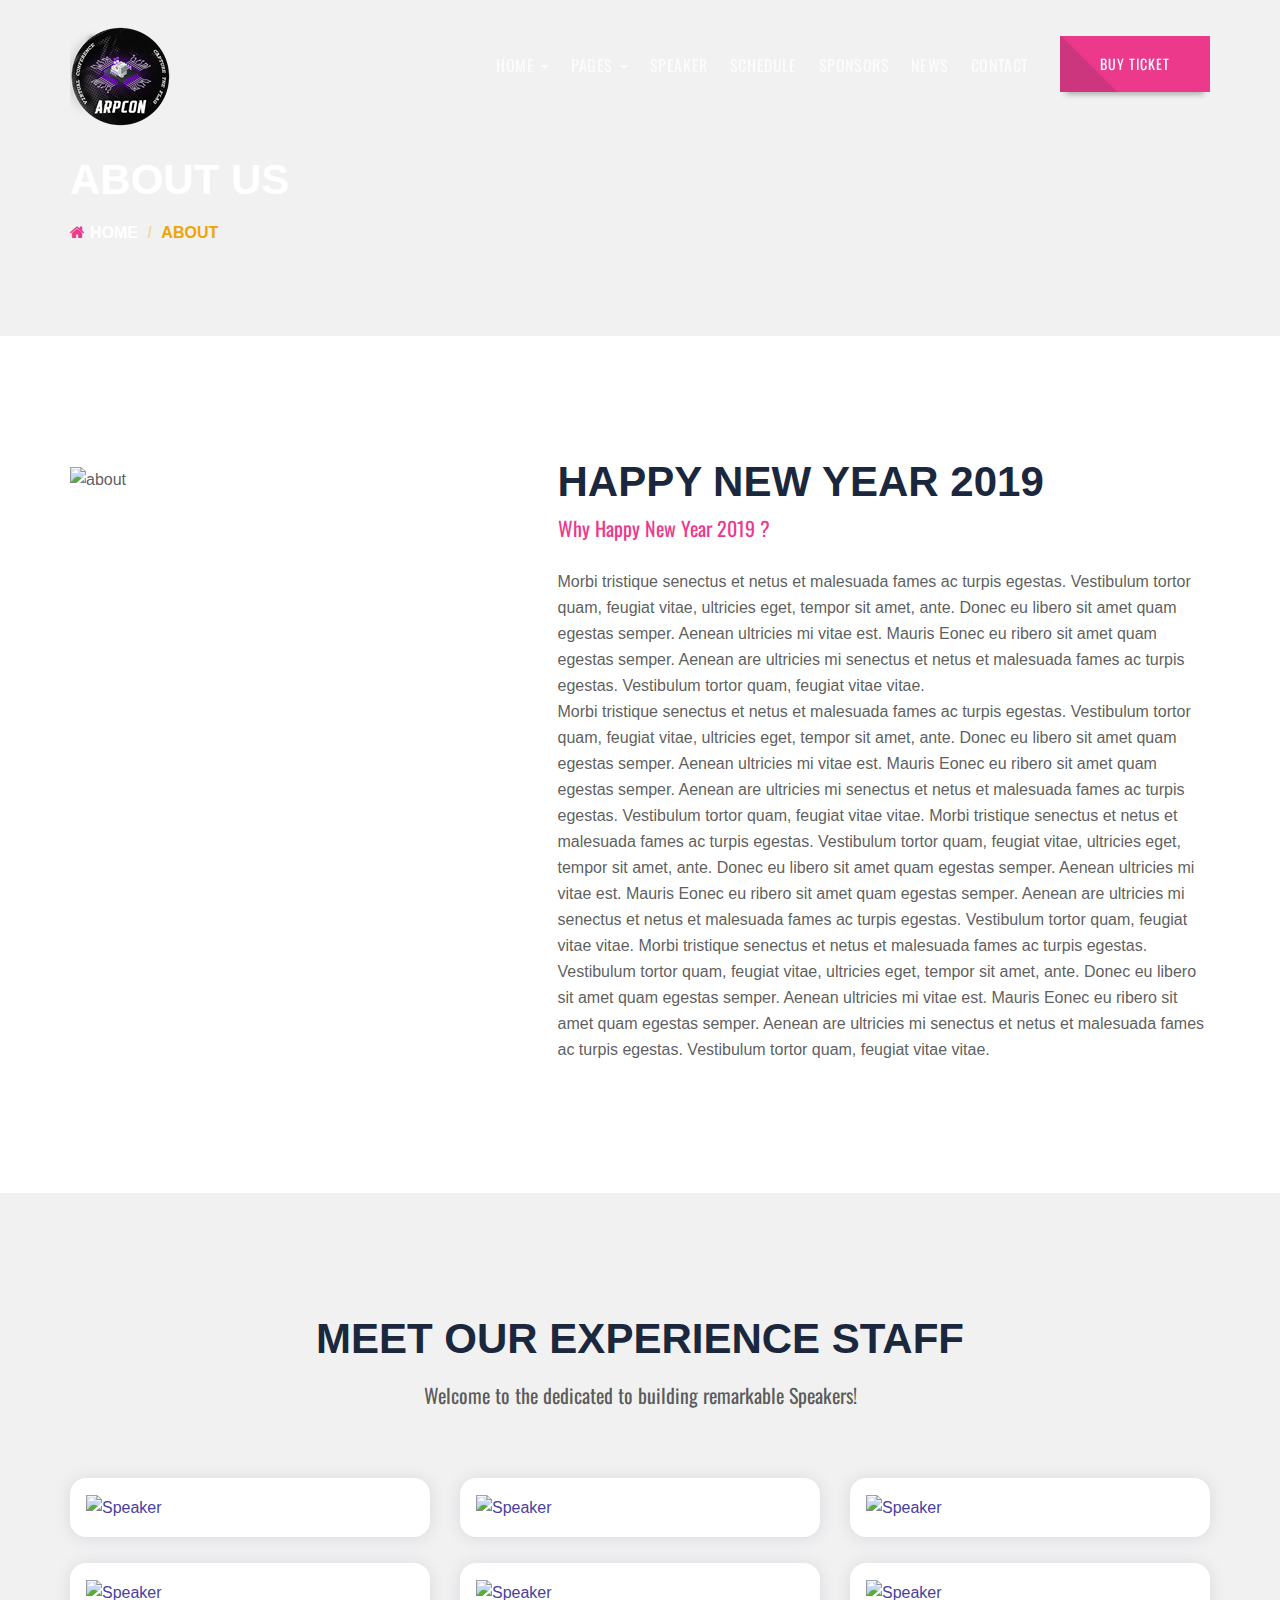
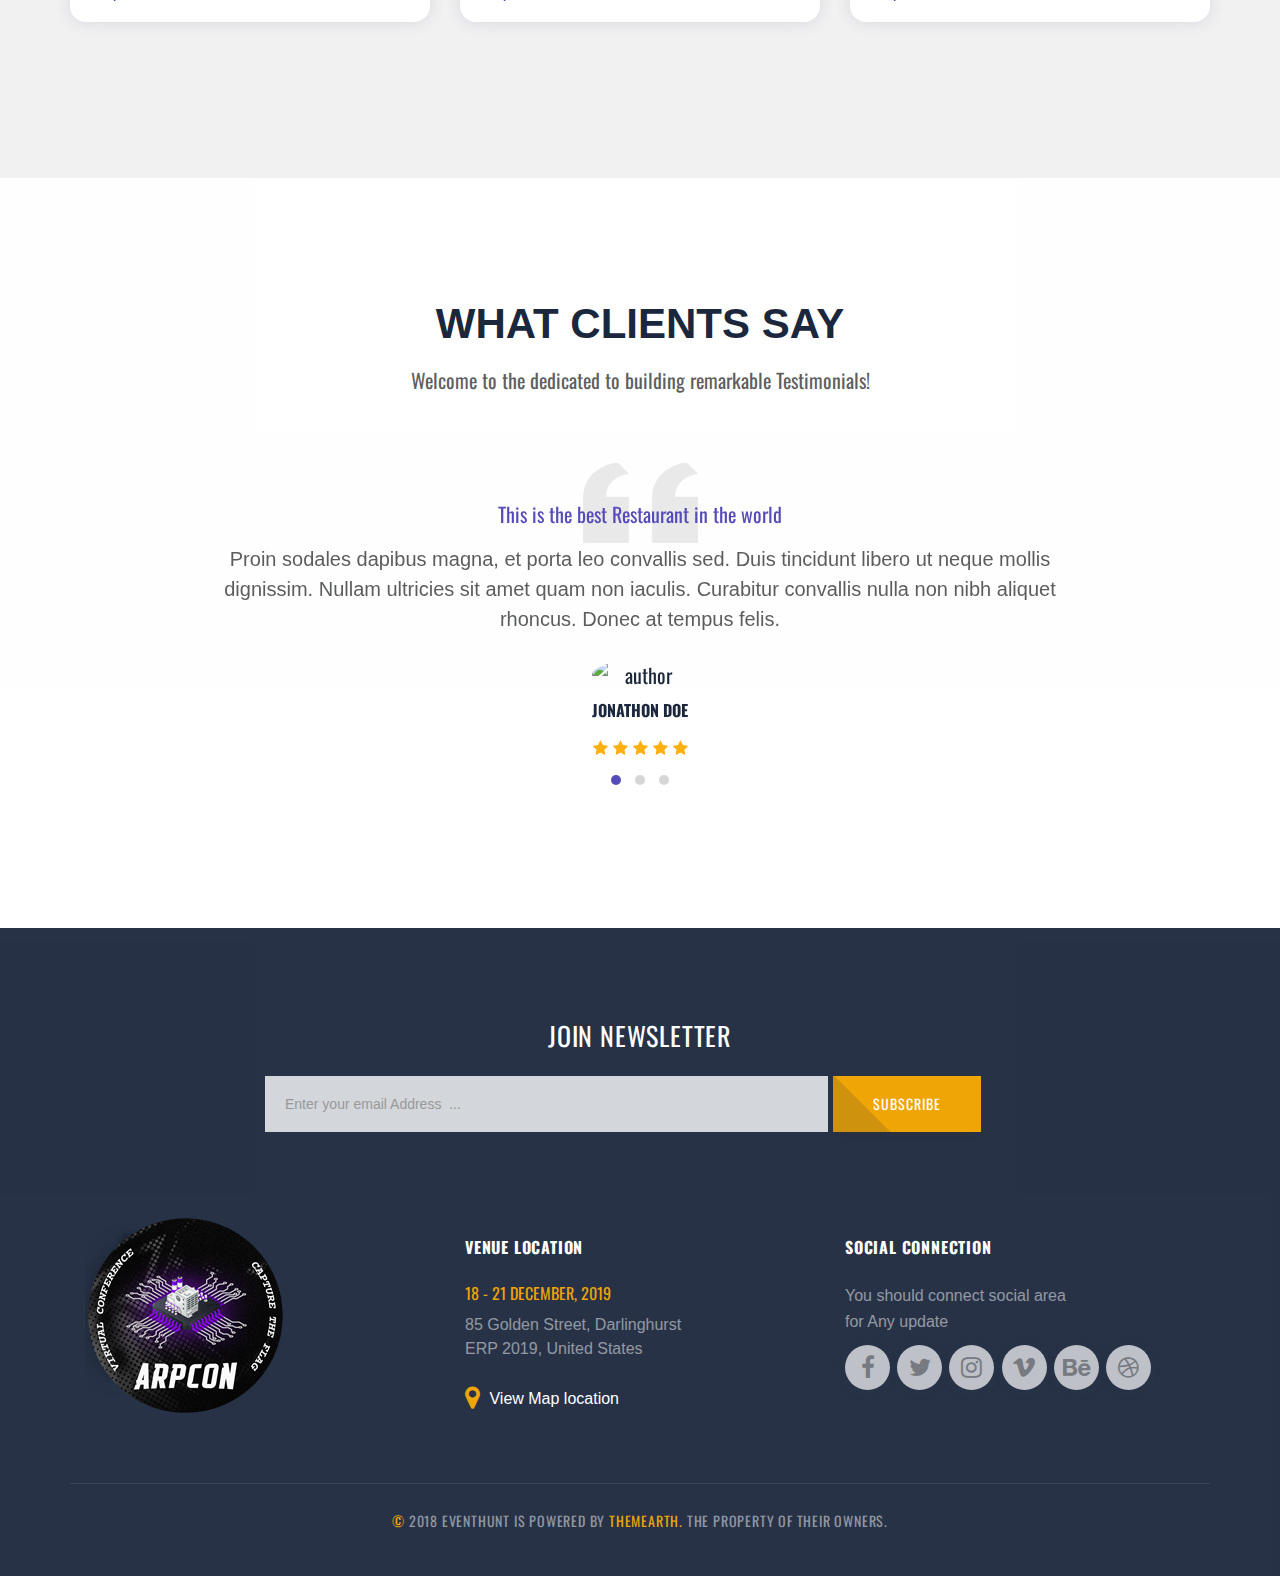
==== commit 04c10b54: "removed placehold.it" ====
--- a/about/index.html
+++ b/about/index.html
@@ -280,7 +280,7 @@
                                 <div class="col-xs-12 col-sm-6 col-md-4">
                                     <div class="lgx-single-speaker">
                                         <figure>
-                                            <a class="profile-img" href="speakers.html"><img src="http://placehold.it/800x860" alt="Speaker"/></a>
+                                            <a class="profile-img" href="speakers.html"><img src="" alt="Speaker"/></a>
                                             <figcaption>
                                                 <div class="social-group">
                                                     <a class="sp-tw" href="#"><i class="fa fa-twitter"></i></a>
@@ -299,7 +299,7 @@
                                 <div class="col-xs-12 col-sm-6 col-md-4">
                                     <div class="lgx-single-speaker">
                                         <figure>
-                                            <a class="profile-img" href="speakers.html"><img src="http://placehold.it/800x860" alt="Speaker"/></a>
+                                            <a class="profile-img" href="speakers.html"><img src="" alt="Speaker"/></a>
                                             <figcaption>
                                                 <div class="social-group">
                                                     <a class="sp-tw" href="#"><i class="fa fa-twitter"></i></a>
@@ -318,7 +318,7 @@
                                 <div class="col-xs-12 col-sm-6 col-md-4">
                                     <div class="lgx-single-speaker">
                                         <figure>
-                                            <a class="profile-img" href="speakers.html"><img src="http://placehold.it/800x860" alt="Speaker"/></a>
+                                            <a class="profile-img" href="speakers.html"><img src="" alt="Speaker"/></a>
                                             <figcaption>
                                                 <div class="social-group">
                                                     <a class="sp-tw" href="#"><i class="fa fa-twitter"></i></a>
@@ -337,7 +337,7 @@
                                 <div class="col-xs-12 col-sm-6 col-md-4">
                                     <div class="lgx-single-speaker">
                                         <figure>
-                                            <a class="profile-img" href="speakers.html"><img src="http://placehold.it/800x860" alt="Speaker"/></a>
+                                            <a class="profile-img" href="speakers.html"><img src="" alt="Speaker"/></a>
                                             <figcaption>
                                                 <div class="social-group">
                                                     <a class="sp-tw" href="#"><i class="fa fa-twitter"></i></a>
@@ -356,7 +356,7 @@
                                 <div class="col-xs-12 col-sm-6 col-md-4">
                                     <div class="lgx-single-speaker">
                                         <figure>
-                                            <a class="profile-img" href="speakers.html"><img src="http://placehold.it/800x860" alt="Speaker"/></a>
+                                            <a class="profile-img" href="speakers.html"><img src="" alt="Speaker"/></a>
                                             <figcaption>
                                                 <div class="social-group">
                                                     <a class="sp-tw" href="#"><i class="fa fa-twitter"></i></a>
@@ -375,7 +375,7 @@
                                 <div class="col-xs-12 col-sm-6 col-md-4">
                                     <div class="lgx-single-speaker">
                                         <figure>
-                                            <a class="profile-img" href="speakers.html"><img src="http://placehold.it/800x860" alt="Speaker"/></a>
+                                            <a class="profile-img" href="speakers.html"><img src="" alt="Speaker"/></a>
                                             <figcaption>
                                                 <div class="social-group">
                                                     <a class="sp-tw" href="#"><i class="fa fa-twitter"></i></a>
@@ -423,7 +423,7 @@
                                         <blockquote class="lgx-testi-single">
                                             <p><span>This is the best Restaurant in the world</span> Proin sodales dapibus magna, et porta leo convallis sed. Duis tincidunt libero ut neque mollis dignissim. Nullam ultricies sit amet quam non iaculis. Curabitur convallis nulla non nibh aliquet rhoncus. Donec at tempus felis.</p>
                                             <div class="author">
-                                                <img src="http://placehold.it/83x83" alt="author">
+                                                <img src="" alt="author">
                                                 <h4 class="title"><a href="#"></a>Jonathon Doe</h4>
                                                 <div class="rate">
                                                     <i class="fa fa-star active"></i>
@@ -440,7 +440,7 @@
                                         <blockquote class="lgx-testi-single">
                                             <p><span>This is the best Restaurant in the world</span> Proin sodales dapibus magna, et porta leo convallis sed. Duis tincidunt libero ut neque mollis dignissim. Nullam ultricies sit amet quam non iaculis. Curabitur convallis nulla non nibh aliquet rhoncus. Donec at tempus felis.</p>
                                             <div class="author">
-                                                <img src="http://placehold.it/83x83" alt="author">
+                                                <img src="" alt="author">
                                                 <h4 class="title"><a href="#"></a>Jonathon Doe</h4>
                                                 <div class="rate">
                                                     <i class="fa fa-star active"></i>
@@ -457,7 +457,7 @@
                                         <blockquote class="lgx-testi-single">
                                             <p><span>This is the best Restaurant in the world</span> Proin sodales dapibus magna, et porta leo convallis sed. Duis tincidunt libero ut neque mollis dignissim. Nullam ultricies sit amet quam non iaculis. Curabitur convallis nulla non nibh aliquet rhoncus. Donec at tempus felis.</p>
                                             <div class="author">
-                                                <img src="http://placehold.it/83x83" alt="author">
+                                                <img src="" alt="author">
                                                 <h4 class="title"><a href="#"></a>Jonathon Doe</h4>
                                                 <div class="rate">
                                                     <i class="fa fa-star active"></i>
--- a/assets/css/style-default.min.css
+++ b/assets/css/style-default.min.css
@@ -4,4 +4,4 @@
  * Licensed under the MIT license - http://opensource.org/licenses/MIT
  *
  * Copyright (c) 2016 Daniel Eden
- */.animated{-webkit-animation-fill-mode:both;animation-fill-mode:both;-webkit-animation-duration:3s;animation-duration:3s;-webkit-animation-delay:.5s;animation-delay:.5s}.animate-out{-webkit-animation-delay:0s;animation-delay:0s}.animated.infinite{-webkit-animation-iteration-count:infinite;animation-iteration-count:infinite}.animated.hinge{-webkit-animation-duration:2s;animation-duration:2s}.animated.bounceIn,.animated.bounceOut,.animated.flipOutX,.animated.flipOutY{-webkit-animation-duration:.75s;animation-duration:.75s}@-webkit-keyframes bounce{20%,53%,80%,from,to{-webkit-animation-timing-function:cubic-bezier(.215,.61,.355,1);animation-timing-function:cubic-bezier(.215,.61,.355,1);-webkit-transform:translate3d(0,0,0);transform:translate3d(0,0,0)}40%,43%{-webkit-animation-timing-function:cubic-bezier(.755,.05,.855,.06);animation-timing-function:cubic-bezier(.755,.05,.855,.06);-webkit-transform:translate3d(0,-30px,0);transform:translate3d(0,-30px,0)}70%{-webkit-animation-timing-function:cubic-bezier(.755,.05,.855,.06);animation-timing-function:cubic-bezier(.755,.05,.855,.06);-webkit-transform:translate3d(0,-15px,0);transform:translate3d(0,-15px,0)}90%{-webkit-transform:translate3d(0,-4px,0);transform:translate3d(0,-4px,0)}}@keyframes bounce{20%,53%,80%,from,to{-webkit-animation-timing-function:cubic-bezier(.215,.61,.355,1);animation-timing-function:cubic-bezier(.215,.61,.355,1);-webkit-transform:translate3d(0,0,0);transform:translate3d(0,0,0)}40%,43%{-webkit-animation-timing-function:cubic-bezier(.755,.05,.855,.06);animation-timing-function:cubic-bezier(.755,.05,.855,.06);-webkit-transform:translate3d(0,-30px,0);transform:translate3d(0,-30px,0)}70%{-webkit-animation-timing-function:cubic-bezier(.755,.05,.855,.06);animation-timing-function:cubic-bezier(.755,.05,.855,.06);-webkit-transform:translate3d(0,-15px,0);transform:translate3d(0,-15px,0)}90%{-webkit-transform:translate3d(0,-4px,0);transform:translate3d(0,-4px,0)}}.bounce{-webkit-animation-name:bounce;animation-name:bounce;-webkit-transform-origin:center bottom;transform-origin:center bottom}@-webkit-keyframes flash{50%,from,to{opacity:1}25%,75%{opacity:0}}.flash{-webkit-animation-name:flash;animation-name:flash}@-webkit-keyframes pulse{from,to{-webkit-transform:scale3d(1,1,1);transform:scale3d(1,1,1)}50%{-webkit-transform:scale3d(1.05,1.05,1.05);transform:scale3d(1.05,1.05,1.05)}}@keyframes pulse{from,to{-webkit-transform:scale3d(1,1,1);transform:scale3d(1,1,1)}50%{-webkit-transform:scale3d(1.05,1.05,1.05);transform:scale3d(1.05,1.05,1.05)}}.pulse{-webkit-animation-name:pulse;animation-name:pulse}@-webkit-keyframes rubberBand{from,to{-webkit-transform:scale3d(1,1,1);transform:scale3d(1,1,1)}30%{-webkit-transform:scale3d(1.25,.75,1);transform:scale3d(1.25,.75,1)}40%{-webkit-transform:scale3d(.75,1.25,1);transform:scale3d(.75,1.25,1)}50%{-webkit-transform:scale3d(1.15,.85,1);transform:scale3d(1.15,.85,1)}65%{-webkit-transform:scale3d(.95,1.05,1);transform:scale3d(.95,1.05,1)}75%{-webkit-transform:scale3d(1.05,.95,1);transform:scale3d(1.05,.95,1)}}@keyframes rubberBand{from,to{-webkit-transform:scale3d(1,1,1);transform:scale3d(1,1,1)}30%{-webkit-transform:scale3d(1.25,.75,1);transform:scale3d(1.25,.75,1)}40%{-webkit-transform:scale3d(.75,1.25,1);transform:scale3d(.75,1.25,1)}50%{-webkit-transform:scale3d(1.15,.85,1);transform:scale3d(1.15,.85,1)}65%{-webkit-transform:scale3d(.95,1.05,1);transform:scale3d(.95,1.05,1)}75%{-webkit-transform:scale3d(1.05,.95,1);transform:scale3d(1.05,.95,1)}}.rubberBand{-webkit-animation-name:rubberBand;animation-name:rubberBand}@-webkit-keyframes shake{from,to{-webkit-transform:translate3d(0,0,0);transform:translate3d(0,0,0)}10%,30%,50%,70%,90%{-webkit-transform:translate3d(-10px,0,0);transform:translate3d(-10px,0,0)}20%,40%,60%,80%{-webkit-transform:translate3d(10px,0,0);transform:translate3d(10px,0,0)}}@keyframes shake{from,to{-webkit-transform:translate3d(0,0,0);transform:translate3d(0,0,0)}10%,30%,50%,70%,90%{-webkit-transform:translate3d(-10px,0,0);transform:translate3d(-10px,0,0)}20%,40%,60%,80%{-webkit-transform:translate3d(10px,0,0);transform:translate3d(10px,0,0)}}.shake{-webkit-animation-name:shake;animation-name:shake}@-webkit-keyframes headShake{0%{-webkit-transform:translateX(0);transform:translateX(0)}6.5%{-webkit-transform:translateX(-6px) rotateY(-9deg);transform:translateX(-6px) rotateY(-9deg)}18.5%{-webkit-transform:translateX(5px) rotateY(7deg);transform:translateX(5px) rotateY(7deg)}31.5%{-webkit-transform:translateX(-3px) rotateY(-5deg);transform:translateX(-3px) rotateY(-5deg)}43.5%{-webkit-transform:translateX(2px) rotateY(3deg);transform:translateX(2px) rotateY(3deg)}50%{-webkit-transform:translateX(0);transform:translateX(0)}}@keyframes headShake{0%{-webkit-transform:translateX(0);transform:translateX(0)}6.5%{-webkit-transform:translateX(-6px) rotateY(-9deg);transform:translateX(-6px) rotateY(-9deg)}18.5%{-webkit-transform:translateX(5px) rotateY(7deg);transform:translateX(5px) rotateY(7deg)}31.5%{-webkit-transform:translateX(-3px) rotateY(-5deg);transform:translateX(-3px) rotateY(-5deg)}43.5%{-webkit-transform:translateX(2px) rotateY(3deg);transform:translateX(2px) rotateY(3deg)}50%{-webkit-transform:translateX(0);transform:translateX(0)}}.headShake{-webkit-animation-timing-function:ease-in-out;animation-timing-function:ease-in-out;-webkit-animation-name:headShake;animation-name:headShake}@-webkit-keyframes swing{20%{-webkit-transform:rotate3d(0,0,1,15deg);transform:rotate3d(0,0,1,15deg)}40%{-webkit-transform:rotate3d(0,0,1,-10deg);transform:rotate3d(0,0,1,-10deg)}60%{-webkit-transform:rotate3d(0,0,1,5deg);transform:rotate3d(0,0,1,5deg)}80%{-webkit-transform:rotate3d(0,0,1,-5deg);transform:rotate3d(0,0,1,-5deg)}to{-webkit-transform:rotate3d(0,0,1,0deg);transform:rotate3d(0,0,1,0deg)}}@keyframes swing{20%{-webkit-transform:rotate3d(0,0,1,15deg);transform:rotate3d(0,0,1,15deg)}40%{-webkit-transform:rotate3d(0,0,1,-10deg);transform:rotate3d(0,0,1,-10deg)}60%{-webkit-transform:rotate3d(0,0,1,5deg);transform:rotate3d(0,0,1,5deg)}80%{-webkit-transform:rotate3d(0,0,1,-5deg);transform:rotate3d(0,0,1,-5deg)}to{-webkit-transform:rotate3d(0,0,1,0deg);transform:rotate3d(0,0,1,0deg)}}.swing{-webkit-transform-origin:top center;transform-origin:top center;-webkit-animation-name:swing;animation-name:swing}@-webkit-keyframes tada{from,to{-webkit-transform:scale3d(1,1,1);transform:scale3d(1,1,1)}10%,20%{-webkit-transform:scale3d(.9,.9,.9) rotate3d(0,0,1,-3deg);transform:scale3d(.9,.9,.9) rotate3d(0,0,1,-3deg)}30%,50%,70%,90%{-webkit-transform:scale3d(1.1,1.1,1.1) rotate3d(0,0,1,3deg);transform:scale3d(1.1,1.1,1.1) rotate3d(0,0,1,3deg)}40%,60%,80%{-webkit-transform:scale3d(1.1,1.1,1.1) rotate3d(0,0,1,-3deg);transform:scale3d(1.1,1.1,1.1) rotate3d(0,0,1,-3deg)}}@keyframes tada{from,to{-webkit-transform:scale3d(1,1,1);transform:scale3d(1,1,1)}10%,20%{-webkit-transform:scale3d(.9,.9,.9) rotate3d(0,0,1,-3deg);transform:scale3d(.9,.9,.9) rotate3d(0,0,1,-3deg)}30%,50%,70%,90%{-webkit-transform:scale3d(1.1,1.1,1.1) rotate3d(0,0,1,3deg);transform:scale3d(1.1,1.1,1.1) rotate3d(0,0,1,3deg)}40%,60%,80%{-webkit-transform:scale3d(1.1,1.1,1.1) rotate3d(0,0,1,-3deg);transform:scale3d(1.1,1.1,1.1) rotate3d(0,0,1,-3deg)}}.tada{-webkit-animation-name:tada;animation-name:tada}@-webkit-keyframes wobble{from,to{-webkit-transform:none;transform:none}15%{-webkit-transform:translate3d(-25%,0,0) rotate3d(0,0,1,-5deg);transform:translate3d(-25%,0,0) rotate3d(0,0,1,-5deg)}30%{-webkit-transform:translate3d(20%,0,0) rotate3d(0,0,1,3deg);transform:translate3d(20%,0,0) rotate3d(0,0,1,3deg)}45%{-webkit-transform:translate3d(-15%,0,0) rotate3d(0,0,1,-3deg);transform:translate3d(-15%,0,0) rotate3d(0,0,1,-3deg)}60%{-webkit-transform:translate3d(10%,0,0) rotate3d(0,0,1,2deg);transform:translate3d(10%,0,0) rotate3d(0,0,1,2deg)}75%{-webkit-transform:translate3d(-5%,0,0) rotate3d(0,0,1,-1deg);transform:translate3d(-5%,0,0) rotate3d(0,0,1,-1deg)}}@keyframes wobble{from,to{-webkit-transform:none;transform:none}15%{-webkit-transform:translate3d(-25%,0,0) rotate3d(0,0,1,-5deg);transform:translate3d(-25%,0,0) rotate3d(0,0,1,-5deg)}30%{-webkit-transform:translate3d(20%,0,0) rotate3d(0,0,1,3deg);transform:translate3d(20%,0,0) rotate3d(0,0,1,3deg)}45%{-webkit-transform:translate3d(-15%,0,0) rotate3d(0,0,1,-3deg);transform:translate3d(-15%,0,0) rotate3d(0,0,1,-3deg)}60%{-webkit-transform:translate3d(10%,0,0) rotate3d(0,0,1,2deg);transform:translate3d(10%,0,0) rotate3d(0,0,1,2deg)}75%{-webkit-transform:translate3d(-5%,0,0) rotate3d(0,0,1,-1deg);transform:translate3d(-5%,0,0) rotate3d(0,0,1,-1deg)}}.wobble{-webkit-animation-name:wobble;animation-name:wobble}@-webkit-keyframes jello{11.1%,from,to{-webkit-transform:none;transform:none}22.2%{-webkit-transform:skewX(-12.5deg) skewY(-12.5deg);transform:skewX(-12.5deg) skewY(-12.5deg)}33.3%{-webkit-transform:skewX(6.25deg) skewY(6.25deg);transform:skewX(6.25deg) skewY(6.25deg)}44.4%{-webkit-transform:skewX(-3.125deg) skewY(-3.125deg);transform:skewX(-3.125deg) skewY(-3.125deg)}55.5%{-webkit-transform:skewX(1.5625deg) skewY(1.5625deg);transform:skewX(1.5625deg) skewY(1.5625deg)}66.6%{-webkit-transform:skewX(-.78125deg) skewY(-.78125deg);transform:skewX(-.78125deg) skewY(-.78125deg)}77.7%{-webkit-transform:skewX(.390625deg) skewY(.390625deg);transform:skewX(.390625deg) skewY(.390625deg)}88.8%{-webkit-transform:skewX(-.1953125deg) skewY(-.1953125deg);transform:skewX(-.1953125deg) skewY(-.1953125deg)}}@keyframes jello{11.1%,from,to{-webkit-transform:none;transform:none}22.2%{-webkit-transform:skewX(-12.5deg) skewY(-12.5deg);transform:skewX(-12.5deg) skewY(-12.5deg)}33.3%{-webkit-transform:skewX(6.25deg) skewY(6.25deg);transform:skewX(6.25deg) skewY(6.25deg)}44.4%{-webkit-transform:skewX(-3.125deg) skewY(-3.125deg);transform:skewX(-3.125deg) skewY(-3.125deg)}55.5%{-webkit-transform:skewX(1.5625deg) skewY(1.5625deg);transform:skewX(1.5625deg) skewY(1.5625deg)}66.6%{-webkit-transform:skewX(-.78125deg) skewY(-.78125deg);transform:skewX(-.78125deg) skewY(-.78125deg)}77.7%{-webkit-transform:skewX(.390625deg) skewY(.390625deg);transform:skewX(.390625deg) skewY(.390625deg)}88.8%{-webkit-transform:skewX(-.1953125deg) skewY(-.1953125deg);transform:skewX(-.1953125deg) skewY(-.1953125deg)}}.jello{-webkit-animation-name:jello;animation-name:jello;-webkit-transform-origin:center;transform-origin:center}@-webkit-keyframes bounceIn{20%,40%,60%,80%,from,to{-webkit-animation-timing-function:cubic-bezier(.215,.61,.355,1);animation-timing-function:cubic-bezier(.215,.61,.355,1)}0%{opacity:0;-webkit-transform:scale3d(.3,.3,.3);transform:scale3d(.3,.3,.3)}20%{-webkit-transform:scale3d(1.1,1.1,1.1);transform:scale3d(1.1,1.1,1.1)}40%{-webkit-transform:scale3d(.9,.9,.9);transform:scale3d(.9,.9,.9)}60%{opacity:1;-webkit-transform:scale3d(1.03,1.03,1.03);transform:scale3d(1.03,1.03,1.03)}80%{-webkit-transform:scale3d(.97,.97,.97);transform:scale3d(.97,.97,.97)}to{opacity:1;-webkit-transform:scale3d(1,1,1);transform:scale3d(1,1,1)}}@keyframes bounceIn{20%,40%,60%,80%,from,to{-webkit-animation-timing-function:cubic-bezier(.215,.61,.355,1);animation-timing-function:cubic-bezier(.215,.61,.355,1)}0%{opacity:0;-webkit-transform:scale3d(.3,.3,.3);transform:scale3d(.3,.3,.3)}20%{-webkit-transform:scale3d(1.1,1.1,1.1);transform:scale3d(1.1,1.1,1.1)}40%{-webkit-transform:scale3d(.9,.9,.9);transform:scale3d(.9,.9,.9)}60%{opacity:1;-webkit-transform:scale3d(1.03,1.03,1.03);transform:scale3d(1.03,1.03,1.03)}80%{-webkit-transform:scale3d(.97,.97,.97);transform:scale3d(.97,.97,.97)}to{opacity:1;-webkit-transform:scale3d(1,1,1);transform:scale3d(1,1,1)}}.bounceIn{-webkit-animation-name:bounceIn;animation-name:bounceIn}@-webkit-keyframes bounceInDown{60%,75%,90%,from,to{-webkit-animation-timing-function:cubic-bezier(.215,.61,.355,1);animation-timing-function:cubic-bezier(.215,.61,.355,1)}0%{opacity:0;-webkit-transform:translate3d(0,-3000px,0);transform:translate3d(0,-3000px,0)}60%{opacity:1;-webkit-transform:translate3d(0,25px,0);transform:translate3d(0,25px,0)}75%{-webkit-transform:translate3d(0,-10px,0);transform:translate3d(0,-10px,0)}90%{-webkit-transform:translate3d(0,5px,0);transform:translate3d(0,5px,0)}to{-webkit-transform:none;transform:none}}@keyframes bounceInDown{60%,75%,90%,from,to{-webkit-animation-timing-function:cubic-bezier(.215,.61,.355,1);animation-timing-function:cubic-bezier(.215,.61,.355,1)}0%{opacity:0;-webkit-transform:translate3d(0,-3000px,0);transform:translate3d(0,-3000px,0)}60%{opacity:1;-webkit-transform:translate3d(0,25px,0);transform:translate3d(0,25px,0)}75%{-webkit-transform:translate3d(0,-10px,0);transform:translate3d(0,-10px,0)}90%{-webkit-transform:translate3d(0,5px,0);transform:translate3d(0,5px,0)}to{-webkit-transform:none;transform:none}}.bounceInDown{-webkit-animation-name:bounceInDown;animation-name:bounceInDown}@-webkit-keyframes bounceInLeft{60%,75%,90%,from,to{-webkit-animation-timing-function:cubic-bezier(.215,.61,.355,1);animation-timing-function:cubic-bezier(.215,.61,.355,1)}0%{opacity:0;-webkit-transform:translate3d(-3000px,0,0);transform:translate3d(-3000px,0,0)}60%{opacity:1;-webkit-transform:translate3d(25px,0,0);transform:translate3d(25px,0,0)}75%{-webkit-transform:translate3d(-10px,0,0);transform:translate3d(-10px,0,0)}90%{-webkit-transform:translate3d(5px,0,0);transform:translate3d(5px,0,0)}to{-webkit-transform:none;transform:none}}@keyframes bounceInLeft{60%,75%,90%,from,to{-webkit-animation-timing-function:cubic-bezier(.215,.61,.355,1);animation-timing-function:cubic-bezier(.215,.61,.355,1)}0%{opacity:0;-webkit-transform:translate3d(-3000px,0,0);transform:translate3d(-3000px,0,0)}60%{opacity:1;-webkit-transform:translate3d(25px,0,0);transform:translate3d(25px,0,0)}75%{-webkit-transform:translate3d(-10px,0,0);transform:translate3d(-10px,0,0)}90%{-webkit-transform:translate3d(5px,0,0);transform:translate3d(5px,0,0)}to{-webkit-transform:none;transform:none}}.bounceInLeft{-webkit-animation-name:bounceInLeft;animation-name:bounceInLeft}@-webkit-keyframes bounceInRight{60%,75%,90%,from,to{-webkit-animation-timing-function:cubic-bezier(.215,.61,.355,1);animation-timing-function:cubic-bezier(.215,.61,.355,1)}from{opacity:0;-webkit-transform:translate3d(3000px,0,0);transform:translate3d(3000px,0,0)}60%{opacity:1;-webkit-transform:translate3d(-25px,0,0);transform:translate3d(-25px,0,0)}75%{-webkit-transform:translate3d(10px,0,0);transform:translate3d(10px,0,0)}90%{-webkit-transform:translate3d(-5px,0,0);transform:translate3d(-5px,0,0)}to{-webkit-transform:none;transform:none}}@keyframes bounceInRight{60%,75%,90%,from,to{-webkit-animation-timing-function:cubic-bezier(.215,.61,.355,1);animation-timing-function:cubic-bezier(.215,.61,.355,1)}from{opacity:0;-webkit-transform:translate3d(3000px,0,0);transform:translate3d(3000px,0,0)}60%{opacity:1;-webkit-transform:translate3d(-25px,0,0);transform:translate3d(-25px,0,0)}75%{-webkit-transform:translate3d(10px,0,0);transform:translate3d(10px,0,0)}90%{-webkit-transform:translate3d(-5px,0,0);transform:translate3d(-5px,0,0)}to{-webkit-transform:none;transform:none}}.bounceInRight{-webkit-animation-name:bounceInRight;animation-name:bounceInRight}@-webkit-keyframes bounceInUp{60%,75%,90%,from,to{-webkit-animation-timing-function:cubic-bezier(.215,.61,.355,1);animation-timing-function:cubic-bezier(.215,.61,.355,1)}from{opacity:0;-webkit-transform:translate3d(0,3000px,0);transform:translate3d(0,3000px,0)}60%{opacity:1;-webkit-transform:translate3d(0,-20px,0);transform:translate3d(0,-20px,0)}75%{-webkit-transform:translate3d(0,10px,0);transform:translate3d(0,10px,0)}90%{-webkit-transform:translate3d(0,-5px,0);transform:translate3d(0,-5px,0)}to{-webkit-transform:translate3d(0,0,0);transform:translate3d(0,0,0)}}@keyframes bounceInUp{60%,75%,90%,from,to{-webkit-animation-timing-function:cubic-bezier(.215,.61,.355,1);animation-timing-function:cubic-bezier(.215,.61,.355,1)}from{opacity:0;-webkit-transform:translate3d(0,3000px,0);transform:translate3d(0,3000px,0)}60%{opacity:1;-webkit-transform:translate3d(0,-20px,0);transform:translate3d(0,-20px,0)}75%{-webkit-transform:translate3d(0,10px,0);transform:translate3d(0,10px,0)}90%{-webkit-transform:translate3d(0,-5px,0);transform:translate3d(0,-5px,0)}to{-webkit-transform:translate3d(0,0,0);transform:translate3d(0,0,0)}}.bounceInUp{-webkit-animation-name:bounceInUp;animation-name:bounceInUp}@-webkit-keyframes bounceOut{20%{-webkit-transform:scale3d(.9,.9,.9);transform:scale3d(.9,.9,.9)}50%,55%{opacity:1;-webkit-transform:scale3d(1.1,1.1,1.1);transform:scale3d(1.1,1.1,1.1)}to{opacity:0;-webkit-transform:scale3d(.3,.3,.3);transform:scale3d(.3,.3,.3)}}@keyframes bounceOut{20%{-webkit-transform:scale3d(.9,.9,.9);transform:scale3d(.9,.9,.9)}50%,55%{opacity:1;-webkit-transform:scale3d(1.1,1.1,1.1);transform:scale3d(1.1,1.1,1.1)}to{opacity:0;-webkit-transform:scale3d(.3,.3,.3);transform:scale3d(.3,.3,.3)}}.bounceOut{-webkit-animation-name:bounceOut;animation-name:bounceOut}@-webkit-keyframes bounceOutDown{20%{-webkit-transform:translate3d(0,10px,0);transform:translate3d(0,10px,0)}40%,45%{opacity:1;-webkit-transform:translate3d(0,-20px,0);transform:translate3d(0,-20px,0)}to{opacity:0;-webkit-transform:translate3d(0,2000px,0);transform:translate3d(0,2000px,0)}}@keyframes bounceOutDown{20%{-webkit-transform:translate3d(0,10px,0);transform:translate3d(0,10px,0)}40%,45%{opacity:1;-webkit-transform:translate3d(0,-20px,0);transform:translate3d(0,-20px,0)}to{opacity:0;-webkit-transform:translate3d(0,2000px,0);transform:translate3d(0,2000px,0)}}.bounceOutDown{-webkit-animation-name:bounceOutDown;animation-name:bounceOutDown}@-webkit-keyframes bounceOutLeft{20%{opacity:1;-webkit-transform:translate3d(20px,0,0);transform:translate3d(20px,0,0)}to{opacity:0;-webkit-transform:translate3d(-2000px,0,0);transform:translate3d(-2000px,0,0)}}@keyframes bounceOutLeft{20%{opacity:1;-webkit-transform:translate3d(20px,0,0);transform:translate3d(20px,0,0)}to{opacity:0;-webkit-transform:translate3d(-2000px,0,0);transform:translate3d(-2000px,0,0)}}.bounceOutLeft{-webkit-animation-name:bounceOutLeft;animation-name:bounceOutLeft}@-webkit-keyframes bounceOutRight{20%{opacity:1;-webkit-transform:translate3d(-20px,0,0);transform:translate3d(-20px,0,0)}to{opacity:0;-webkit-transform:translate3d(2000px,0,0);transform:translate3d(2000px,0,0)}}@keyframes bounceOutRight{20%{opacity:1;-webkit-transform:translate3d(-20px,0,0);transform:translate3d(-20px,0,0)}to{opacity:0;-webkit-transform:translate3d(2000px,0,0);transform:translate3d(2000px,0,0)}}.bounceOutRight{-webkit-animation-name:bounceOutRight;animation-name:bounceOutRight}@-webkit-keyframes bounceOutUp{20%{-webkit-transform:translate3d(0,-10px,0);transform:translate3d(0,-10px,0)}40%,45%{opacity:1;-webkit-transform:translate3d(0,20px,0);transform:translate3d(0,20px,0)}to{opacity:0;-webkit-transform:translate3d(0,-2000px,0);transform:translate3d(0,-2000px,0)}}@keyframes bounceOutUp{20%{-webkit-transform:translate3d(0,-10px,0);transform:translate3d(0,-10px,0)}40%,45%{opacity:1;-webkit-transform:translate3d(0,20px,0);transform:translate3d(0,20px,0)}to{opacity:0;-webkit-transform:translate3d(0,-2000px,0);transform:translate3d(0,-2000px,0)}}.bounceOutUp{-webkit-animation-name:bounceOutUp;animation-name:bounceOutUp}@-webkit-keyframes fadeIn{from{opacity:0}to{opacity:1}}@keyframes fadeIn{from{opacity:0}to{opacity:1}}.fadeIn{-webkit-animation-name:fadeIn;animation-name:fadeIn}@-webkit-keyframes fadeInDown{from{opacity:0;-webkit-transform:translate3d(0,-100%,0);transform:translate3d(0,-100%,0)}to{opacity:1;-webkit-transform:none;transform:none}}@keyframes fadeInDown{from{opacity:0;-webkit-transform:translate3d(0,-100%,0);transform:translate3d(0,-100%,0)}to{opacity:1;-webkit-transform:none;transform:none}}.fadeInDown{-webkit-animation-name:fadeInDown;animation-name:fadeInDown}@-webkit-keyframes fadeInDownBig{from{opacity:0;-webkit-transform:translate3d(0,-2000px,0);transform:translate3d(0,-2000px,0)}to{opacity:1;-webkit-transform:none;transform:none}}@keyframes fadeInDownBig{from{opacity:0;-webkit-transform:translate3d(0,-2000px,0);transform:translate3d(0,-2000px,0)}to{opacity:1;-webkit-transform:none;transform:none}}.fadeInDownBig{-webkit-animation-name:fadeInDownBig;animation-name:fadeInDownBig}@-webkit-keyframes fadeInLeft{from{opacity:0;-webkit-transform:translate3d(-100%,0,0);transform:translate3d(-100%,0,0)}to{opacity:1;-webkit-transform:none;transform:none}}@keyframes fadeInLeft{from{opacity:0;-webkit-transform:translate3d(-100%,0,0);transform:translate3d(-100%,0,0)}to{opacity:1;-webkit-transform:none;transform:none}}.fadeInLeft{-webkit-animation-name:fadeInLeft;animation-name:fadeInLeft}@-webkit-keyframes fadeInLeftBig{from{opacity:0;-webkit-transform:translate3d(-2000px,0,0);transform:translate3d(-2000px,0,0)}to{opacity:1;-webkit-transform:none;transform:none}}@keyframes fadeInLeftBig{from{opacity:0;-webkit-transform:translate3d(-2000px,0,0);transform:translate3d(-2000px,0,0)}to{opacity:1;-webkit-transform:none;transform:none}}.fadeInLeftBig{-webkit-animation-name:fadeInLeftBig;animation-name:fadeInLeftBig}.fadeInRight{-webkit-animation-name:fadeInRight;animation-name:fadeInRight}@-webkit-keyframes fadeInRightBig{from{opacity:0;-webkit-transform:translate3d(2000px,0,0);transform:translate3d(2000px,0,0)}to{opacity:1;-webkit-transform:none;transform:none}}@keyframes fadeInRightBig{from{opacity:0;-webkit-transform:translate3d(2000px,0,0);transform:translate3d(2000px,0,0)}to{opacity:1;-webkit-transform:none;transform:none}}.fadeInRightBig{-webkit-animation-name:fadeInRightBig;animation-name:fadeInRightBig}@-webkit-keyframes fadeInUp{from{opacity:0;-webkit-transform:translate3d(0,100%,0);transform:translate3d(0,100%,0)}to{opacity:1;-webkit-transform:none;transform:none}}@keyframes fadeInUp{from{opacity:0;-webkit-transform:translate3d(0,100%,0);transform:translate3d(0,100%,0)}to{opacity:1;-webkit-transform:none;transform:none}}.fadeInUp{-webkit-animation-name:fadeInUp;animation-name:fadeInUp}@-webkit-keyframes fadeInUpBig{from{opacity:0;-webkit-transform:translate3d(0,2000px,0);transform:translate3d(0,2000px,0)}to{opacity:1;-webkit-transform:none;transform:none}}@keyframes fadeInUpBig{from{opacity:0;-webkit-transform:translate3d(0,2000px,0);transform:translate3d(0,2000px,0)}to{opacity:1;-webkit-transform:none;transform:none}}.fadeInUpBig{-webkit-animation-name:fadeInUpBig;animation-name:fadeInUpBig}@-webkit-keyframes fadeOut{from{opacity:1}to{opacity:0}}.fadeOut{-webkit-animation-name:fadeOut;animation-name:fadeOut}@-webkit-keyframes fadeOutDown{from{opacity:1}to{opacity:0;-webkit-transform:translate3d(0,100%,0);transform:translate3d(0,100%,0)}}@keyframes fadeOutDown{from{opacity:1}to{opacity:0;-webkit-transform:translate3d(0,100%,0);transform:translate3d(0,100%,0)}}.fadeOutDown{-webkit-animation-name:fadeOutDown;animation-name:fadeOutDown}@-webkit-keyframes fadeOutDownBig{from{opacity:1}to{opacity:0;-webkit-transform:translate3d(0,2000px,0);transform:translate3d(0,2000px,0)}}@keyframes fadeOutDownBig{from{opacity:1}to{opacity:0;-webkit-transform:translate3d(0,2000px,0);transform:translate3d(0,2000px,0)}}.fadeOutDownBig{-webkit-animation-name:fadeOutDownBig;animation-name:fadeOutDownBig}@-webkit-keyframes fadeOutLeft{from{opacity:1}to{opacity:0;-webkit-transform:translate3d(-100%,0,0);transform:translate3d(-100%,0,0)}}@keyframes fadeOutLeft{from{opacity:1}to{opacity:0;-webkit-transform:translate3d(-100%,0,0);transform:translate3d(-100%,0,0)}}.fadeOutLeft{-webkit-animation-name:fadeOutLeft;animation-name:fadeOutLeft}@-webkit-keyframes fadeOutLeftBig{from{opacity:1}to{opacity:0;-webkit-transform:translate3d(-2000px,0,0);transform:translate3d(-2000px,0,0)}}@keyframes fadeOutLeftBig{from{opacity:1}to{opacity:0;-webkit-transform:translate3d(-2000px,0,0);transform:translate3d(-2000px,0,0)}}.fadeOutLeftBig{-webkit-animation-name:fadeOutLeftBig;animation-name:fadeOutLeftBig}@-webkit-keyframes fadeOutRight{from{opacity:1}to{opacity:0;-webkit-transform:translate3d(100%,0,0);transform:translate3d(100%,0,0)}}@keyframes fadeOutRight{from{opacity:1}to{opacity:0;-webkit-transform:translate3d(100%,0,0);transform:translate3d(100%,0,0)}}.fadeOutRight{-webkit-animation-name:fadeOutRight;animation-name:fadeOutRight}@-webkit-keyframes fadeOutRightBig{from{opacity:1}to{opacity:0;-webkit-transform:translate3d(2000px,0,0);transform:translate3d(2000px,0,0)}}@keyframes fadeOutRightBig{from{opacity:1}to{opacity:0;-webkit-transform:translate3d(2000px,0,0);transform:translate3d(2000px,0,0)}}.fadeOutRightBig{-webkit-animation-name:fadeOutRightBig;animation-name:fadeOutRightBig}@-webkit-keyframes fadeOutUp{from{opacity:1}to{opacity:0;-webkit-transform:translate3d(0,-100%,0);transform:translate3d(0,-100%,0)}}@keyframes fadeOutUp{from{opacity:1}to{opacity:0;-webkit-transform:translate3d(0,-100%,0);transform:translate3d(0,-100%,0)}}.fadeOutUp{-webkit-animation-name:fadeOutUp;animation-name:fadeOutUp}@-webkit-keyframes fadeOutUpBig{from{opacity:1}to{opacity:0;-webkit-transform:translate3d(0,-2000px,0);transform:translate3d(0,-2000px,0)}}@keyframes fadeOutUpBig{from{opacity:1}to{opacity:0;-webkit-transform:translate3d(0,-2000px,0);transform:translate3d(0,-2000px,0)}}.fadeOutUpBig{-webkit-animation-name:fadeOutUpBig;animation-name:fadeOutUpBig}@-webkit-keyframes flip{from{-webkit-transform:perspective(400px) rotate3d(0,1,0,-360deg);transform:perspective(400px) rotate3d(0,1,0,-360deg);-webkit-animation-timing-function:ease-out;animation-timing-function:ease-out}40%{-webkit-transform:perspective(400px) translate3d(0,0,150px) rotate3d(0,1,0,-190deg);transform:perspective(400px) translate3d(0,0,150px) rotate3d(0,1,0,-190deg);-webkit-animation-timing-function:ease-out;animation-timing-function:ease-out}50%{-webkit-transform:perspective(400px) translate3d(0,0,150px) rotate3d(0,1,0,-170deg);transform:perspective(400px) translate3d(0,0,150px) rotate3d(0,1,0,-170deg);-webkit-animation-timing-function:ease-in;animation-timing-function:ease-in}80%{-webkit-transform:perspective(400px) scale3d(.95,.95,.95);transform:perspective(400px) scale3d(.95,.95,.95);-webkit-animation-timing-function:ease-in;animation-timing-function:ease-in}to{-webkit-transform:perspective(400px);transform:perspective(400px);-webkit-animation-timing-function:ease-in;animation-timing-function:ease-in}}@keyframes flip{from{-webkit-transform:perspective(400px) rotate3d(0,1,0,-360deg);transform:perspective(400px) rotate3d(0,1,0,-360deg);-webkit-animation-timing-function:ease-out;animation-timing-function:ease-out}40%{-webkit-transform:perspective(400px) translate3d(0,0,150px) rotate3d(0,1,0,-190deg);transform:perspective(400px) translate3d(0,0,150px) rotate3d(0,1,0,-190deg);-webkit-animation-timing-function:ease-out;animation-timing-function:ease-out}50%{-webkit-transform:perspective(400px) translate3d(0,0,150px) rotate3d(0,1,0,-170deg);transform:perspective(400px) translate3d(0,0,150px) rotate3d(0,1,0,-170deg);-webkit-animation-timing-function:ease-in;animation-timing-function:ease-in}80%{-webkit-transform:perspective(400px) scale3d(.95,.95,.95);transform:perspective(400px) scale3d(.95,.95,.95);-webkit-animation-timing-function:ease-in;animation-timing-function:ease-in}to{-webkit-transform:perspective(400px);transform:perspective(400px);-webkit-animation-timing-function:ease-in;animation-timing-function:ease-in}}.animated.flip{-webkit-backface-visibility:visible;backface-visibility:visible;-webkit-animation-name:flip;animation-name:flip}@-webkit-keyframes flipInX{from{-webkit-transform:perspective(400px) rotate3d(1,0,0,90deg);transform:perspective(400px) rotate3d(1,0,0,90deg);-webkit-animation-timing-function:ease-in;animation-timing-function:ease-in;opacity:0}40%{-webkit-transform:perspective(400px) rotate3d(1,0,0,-20deg);transform:perspective(400px) rotate3d(1,0,0,-20deg);-webkit-animation-timing-function:ease-in;animation-timing-function:ease-in}60%{-webkit-transform:perspective(400px) rotate3d(1,0,0,10deg);transform:perspective(400px) rotate3d(1,0,0,10deg);opacity:1}80%{-webkit-transform:perspective(400px) rotate3d(1,0,0,-5deg);transform:perspective(400px) rotate3d(1,0,0,-5deg)}to{-webkit-transform:perspective(400px);transform:perspective(400px)}}@keyframes flipInX{from{-webkit-transform:perspective(400px) rotate3d(1,0,0,90deg);transform:perspective(400px) rotate3d(1,0,0,90deg);-webkit-animation-timing-function:ease-in;animation-timing-function:ease-in;opacity:0}40%{-webkit-transform:perspective(400px) rotate3d(1,0,0,-20deg);transform:perspective(400px) rotate3d(1,0,0,-20deg);-webkit-animation-timing-function:ease-in;animation-timing-function:ease-in}60%{-webkit-transform:perspective(400px) rotate3d(1,0,0,10deg);transform:perspective(400px) rotate3d(1,0,0,10deg);opacity:1}80%{-webkit-transform:perspective(400px) rotate3d(1,0,0,-5deg);transform:perspective(400px) rotate3d(1,0,0,-5deg)}to{-webkit-transform:perspective(400px);transform:perspective(400px)}}.flipInX{-webkit-backface-visibility:visible!important;backface-visibility:visible!important;-webkit-animation-name:flipInX;animation-name:flipInX}.flipInY,.flipOutX{-webkit-backface-visibility:visible!important}@-webkit-keyframes flipInY{from{-webkit-transform:perspective(400px) rotate3d(0,1,0,90deg);transform:perspective(400px) rotate3d(0,1,0,90deg);-webkit-animation-timing-function:ease-in;animation-timing-function:ease-in;opacity:0}40%{-webkit-transform:perspective(400px) rotate3d(0,1,0,-20deg);transform:perspective(400px) rotate3d(0,1,0,-20deg);-webkit-animation-timing-function:ease-in;animation-timing-function:ease-in}60%{-webkit-transform:perspective(400px) rotate3d(0,1,0,10deg);transform:perspective(400px) rotate3d(0,1,0,10deg);opacity:1}80%{-webkit-transform:perspective(400px) rotate3d(0,1,0,-5deg);transform:perspective(400px) rotate3d(0,1,0,-5deg)}to{-webkit-transform:perspective(400px);transform:perspective(400px)}}@keyframes flipInY{from{-webkit-transform:perspective(400px) rotate3d(0,1,0,90deg);transform:perspective(400px) rotate3d(0,1,0,90deg);-webkit-animation-timing-function:ease-in;animation-timing-function:ease-in;opacity:0}40%{-webkit-transform:perspective(400px) rotate3d(0,1,0,-20deg);transform:perspective(400px) rotate3d(0,1,0,-20deg);-webkit-animation-timing-function:ease-in;animation-timing-function:ease-in}60%{-webkit-transform:perspective(400px) rotate3d(0,1,0,10deg);transform:perspective(400px) rotate3d(0,1,0,10deg);opacity:1}80%{-webkit-transform:perspective(400px) rotate3d(0,1,0,-5deg);transform:perspective(400px) rotate3d(0,1,0,-5deg)}to{-webkit-transform:perspective(400px);transform:perspective(400px)}}.flipInY{backface-visibility:visible!important;-webkit-animation-name:flipInY;animation-name:flipInY}@-webkit-keyframes flipOutX{from{-webkit-transform:perspective(400px);transform:perspective(400px)}30%{-webkit-transform:perspective(400px) rotate3d(1,0,0,-20deg);transform:perspective(400px) rotate3d(1,0,0,-20deg);opacity:1}to{-webkit-transform:perspective(400px) rotate3d(1,0,0,90deg);transform:perspective(400px) rotate3d(1,0,0,90deg);opacity:0}}@keyframes flipOutX{from{-webkit-transform:perspective(400px);transform:perspective(400px)}30%{-webkit-transform:perspective(400px) rotate3d(1,0,0,-20deg);transform:perspective(400px) rotate3d(1,0,0,-20deg);opacity:1}to{-webkit-transform:perspective(400px) rotate3d(1,0,0,90deg);transform:perspective(400px) rotate3d(1,0,0,90deg);opacity:0}}.flipOutX{-webkit-animation-name:flipOutX;animation-name:flipOutX;backface-visibility:visible!important}@-webkit-keyframes flipOutY{from{-webkit-transform:perspective(400px);transform:perspective(400px)}30%{-webkit-transform:perspective(400px) rotate3d(0,1,0,-15deg);transform:perspective(400px) rotate3d(0,1,0,-15deg);opacity:1}to{-webkit-transform:perspective(400px) rotate3d(0,1,0,90deg);transform:perspective(400px) rotate3d(0,1,0,90deg);opacity:0}}@keyframes flipOutY{from{-webkit-transform:perspective(400px);transform:perspective(400px)}30%{-webkit-transform:perspective(400px) rotate3d(0,1,0,-15deg);transform:perspective(400px) rotate3d(0,1,0,-15deg);opacity:1}to{-webkit-transform:perspective(400px) rotate3d(0,1,0,90deg);transform:perspective(400px) rotate3d(0,1,0,90deg);opacity:0}}.flipOutY{-webkit-backface-visibility:visible!important;backface-visibility:visible!important;-webkit-animation-name:flipOutY;animation-name:flipOutY}@-webkit-keyframes lightSpeedIn{from{-webkit-transform:translate3d(100%,0,0) skewX(-30deg);transform:translate3d(100%,0,0) skewX(-30deg);opacity:0}60%{-webkit-transform:skewX(20deg);transform:skewX(20deg);opacity:1}80%{-webkit-transform:skewX(-5deg);transform:skewX(-5deg);opacity:1}to{-webkit-transform:none;transform:none;opacity:1}}@keyframes lightSpeedIn{from{-webkit-transform:translate3d(100%,0,0) skewX(-30deg);transform:translate3d(100%,0,0) skewX(-30deg);opacity:0}60%{-webkit-transform:skewX(20deg);transform:skewX(20deg);opacity:1}80%{-webkit-transform:skewX(-5deg);transform:skewX(-5deg);opacity:1}to{-webkit-transform:none;transform:none;opacity:1}}.lightSpeedIn{-webkit-animation-name:lightSpeedIn;animation-name:lightSpeedIn;-webkit-animation-timing-function:ease-out;animation-timing-function:ease-out}@-webkit-keyframes lightSpeedOut{from{opacity:1}to{-webkit-transform:translate3d(100%,0,0) skewX(30deg);transform:translate3d(100%,0,0) skewX(30deg);opacity:0}}@keyframes lightSpeedOut{from{opacity:1}to{-webkit-transform:translate3d(100%,0,0) skewX(30deg);transform:translate3d(100%,0,0) skewX(30deg);opacity:0}}.lightSpeedOut{-webkit-animation-name:lightSpeedOut;animation-name:lightSpeedOut;-webkit-animation-timing-function:ease-in;animation-timing-function:ease-in}@-webkit-keyframes rotateIn{from{-webkit-transform-origin:center;transform-origin:center;-webkit-transform:rotate3d(0,0,1,-200deg);transform:rotate3d(0,0,1,-200deg);opacity:0}to{-webkit-transform-origin:center;transform-origin:center;-webkit-transform:none;transform:none;opacity:1}}@keyframes rotateIn{from{-webkit-transform-origin:center;transform-origin:center;-webkit-transform:rotate3d(0,0,1,-200deg);transform:rotate3d(0,0,1,-200deg);opacity:0}to{-webkit-transform-origin:center;transform-origin:center;-webkit-transform:none;transform:none;opacity:1}}.rotateIn{-webkit-animation-name:rotateIn;animation-name:rotateIn}@-webkit-keyframes rotateInDownLeft{from{-webkit-transform-origin:left bottom;transform-origin:left bottom;-webkit-transform:rotate3d(0,0,1,-45deg);transform:rotate3d(0,0,1,-45deg);opacity:0}to{-webkit-transform-origin:left bottom;transform-origin:left bottom;-webkit-transform:none;transform:none;opacity:1}}@keyframes rotateInDownLeft{from{-webkit-transform-origin:left bottom;transform-origin:left bottom;-webkit-transform:rotate3d(0,0,1,-45deg);transform:rotate3d(0,0,1,-45deg);opacity:0}to{-webkit-transform-origin:left bottom;transform-origin:left bottom;-webkit-transform:none;transform:none;opacity:1}}.rotateInDownLeft{-webkit-animation-name:rotateInDownLeft;animation-name:rotateInDownLeft}@-webkit-keyframes rotateInDownRight{from{-webkit-transform-origin:right bottom;transform-origin:right bottom;-webkit-transform:rotate3d(0,0,1,45deg);transform:rotate3d(0,0,1,45deg);opacity:0}to{-webkit-transform-origin:right bottom;transform-origin:right bottom;-webkit-transform:none;transform:none;opacity:1}}@keyframes rotateInDownRight{from{-webkit-transform-origin:right bottom;transform-origin:right bottom;-webkit-transform:rotate3d(0,0,1,45deg);transform:rotate3d(0,0,1,45deg);opacity:0}to{-webkit-transform-origin:right bottom;transform-origin:right bottom;-webkit-transform:none;transform:none;opacity:1}}.rotateInDownRight{-webkit-animation-name:rotateInDownRight;animation-name:rotateInDownRight}@-webkit-keyframes rotateInUpLeft{from{-webkit-transform-origin:left bottom;transform-origin:left bottom;-webkit-transform:rotate3d(0,0,1,45deg);transform:rotate3d(0,0,1,45deg);opacity:0}to{-webkit-transform-origin:left bottom;transform-origin:left bottom;-webkit-transform:none;transform:none;opacity:1}}@keyframes rotateInUpLeft{from{-webkit-transform-origin:left bottom;transform-origin:left bottom;-webkit-transform:rotate3d(0,0,1,45deg);transform:rotate3d(0,0,1,45deg);opacity:0}to{-webkit-transform-origin:left bottom;transform-origin:left bottom;-webkit-transform:none;transform:none;opacity:1}}.rotateInUpLeft{-webkit-animation-name:rotateInUpLeft;animation-name:rotateInUpLeft}@-webkit-keyframes rotateInUpRight{from{-webkit-transform-origin:right bottom;transform-origin:right bottom;-webkit-transform:rotate3d(0,0,1,-90deg);transform:rotate3d(0,0,1,-90deg);opacity:0}to{-webkit-transform-origin:right bottom;transform-origin:right bottom;-webkit-transform:none;transform:none;opacity:1}}@keyframes rotateInUpRight{from{-webkit-transform-origin:right bottom;transform-origin:right bottom;-webkit-transform:rotate3d(0,0,1,-90deg);transform:rotate3d(0,0,1,-90deg);opacity:0}to{-webkit-transform-origin:right bottom;transform-origin:right bottom;-webkit-transform:none;transform:none;opacity:1}}.rotateInUpRight{-webkit-animation-name:rotateInUpRight;animation-name:rotateInUpRight}@-webkit-keyframes rotateOut{from{-webkit-transform-origin:center;transform-origin:center;opacity:1}to{-webkit-transform-origin:center;transform-origin:center;-webkit-transform:rotate3d(0,0,1,200deg);transform:rotate3d(0,0,1,200deg);opacity:0}}@keyframes rotateOut{from{-webkit-transform-origin:center;transform-origin:center;opacity:1}to{-webkit-transform-origin:center;transform-origin:center;-webkit-transform:rotate3d(0,0,1,200deg);transform:rotate3d(0,0,1,200deg);opacity:0}}.rotateOut{-webkit-animation-name:rotateOut;animation-name:rotateOut}@-webkit-keyframes rotateOutDownLeft{from{-webkit-transform-origin:left bottom;transform-origin:left bottom;opacity:1}to{-webkit-transform-origin:left bottom;transform-origin:left bottom;-webkit-transform:rotate3d(0,0,1,45deg);transform:rotate3d(0,0,1,45deg);opacity:0}}@keyframes rotateOutDownLeft{from{-webkit-transform-origin:left bottom;transform-origin:left bottom;opacity:1}to{-webkit-transform-origin:left bottom;transform-origin:left bottom;-webkit-transform:rotate3d(0,0,1,45deg);transform:rotate3d(0,0,1,45deg);opacity:0}}.rotateOutDownLeft{-webkit-animation-name:rotateOutDownLeft;animation-name:rotateOutDownLeft}@-webkit-keyframes rotateOutDownRight{from{-webkit-transform-origin:right bottom;transform-origin:right bottom;opacity:1}to{-webkit-transform-origin:right bottom;transform-origin:right bottom;-webkit-transform:rotate3d(0,0,1,-45deg);transform:rotate3d(0,0,1,-45deg);opacity:0}}@keyframes rotateOutDownRight{from{-webkit-transform-origin:right bottom;transform-origin:right bottom;opacity:1}to{-webkit-transform-origin:right bottom;transform-origin:right bottom;-webkit-transform:rotate3d(0,0,1,-45deg);transform:rotate3d(0,0,1,-45deg);opacity:0}}.rotateOutDownRight{-webkit-animation-name:rotateOutDownRight;animation-name:rotateOutDownRight}@-webkit-keyframes rotateOutUpLeft{from{-webkit-transform-origin:left bottom;transform-origin:left bottom;opacity:1}to{-webkit-transform-origin:left bottom;transform-origin:left bottom;-webkit-transform:rotate3d(0,0,1,-45deg);transform:rotate3d(0,0,1,-45deg);opacity:0}}@keyframes rotateOutUpLeft{from{-webkit-transform-origin:left bottom;transform-origin:left bottom;opacity:1}to{-webkit-transform-origin:left bottom;transform-origin:left bottom;-webkit-transform:rotate3d(0,0,1,-45deg);transform:rotate3d(0,0,1,-45deg);opacity:0}}.rotateOutUpLeft{-webkit-animation-name:rotateOutUpLeft;animation-name:rotateOutUpLeft}@-webkit-keyframes rotateOutUpRight{from{-webkit-transform-origin:right bottom;transform-origin:right bottom;opacity:1}to{-webkit-transform-origin:right bottom;transform-origin:right bottom;-webkit-transform:rotate3d(0,0,1,90deg);transform:rotate3d(0,0,1,90deg);opacity:0}}@keyframes rotateOutUpRight{from{-webkit-transform-origin:right bottom;transform-origin:right bottom;opacity:1}to{-webkit-transform-origin:right bottom;transform-origin:right bottom;-webkit-transform:rotate3d(0,0,1,90deg);transform:rotate3d(0,0,1,90deg);opacity:0}}.rotateOutUpRight{-webkit-animation-name:rotateOutUpRight;animation-name:rotateOutUpRight}@-webkit-keyframes hinge{0%{-webkit-transform-origin:top left;transform-origin:top left;-webkit-animation-timing-function:ease-in-out;animation-timing-function:ease-in-out}20%,60%{-webkit-transform:rotate3d(0,0,1,80deg);transform:rotate3d(0,0,1,80deg);-webkit-transform-origin:top left;transform-origin:top left;-webkit-animation-timing-function:ease-in-out;animation-timing-function:ease-in-out}40%,80%{-webkit-transform:rotate3d(0,0,1,60deg);transform:rotate3d(0,0,1,60deg);-webkit-transform-origin:top left;transform-origin:top left;-webkit-animation-timing-function:ease-in-out;animation-timing-function:ease-in-out;opacity:1}to{-webkit-transform:translate3d(0,700px,0);transform:translate3d(0,700px,0);opacity:0}}@keyframes hinge{0%{-webkit-transform-origin:top left;transform-origin:top left;-webkit-animation-timing-function:ease-in-out;animation-timing-function:ease-in-out}20%,60%{-webkit-transform:rotate3d(0,0,1,80deg);transform:rotate3d(0,0,1,80deg);-webkit-transform-origin:top left;transform-origin:top left;-webkit-animation-timing-function:ease-in-out;animation-timing-function:ease-in-out}40%,80%{-webkit-transform:rotate3d(0,0,1,60deg);transform:rotate3d(0,0,1,60deg);-webkit-transform-origin:top left;transform-origin:top left;-webkit-animation-timing-function:ease-in-out;animation-timing-function:ease-in-out;opacity:1}to{-webkit-transform:translate3d(0,700px,0);transform:translate3d(0,700px,0);opacity:0}}.hinge{-webkit-animation-name:hinge;animation-name:hinge}@-webkit-keyframes rollIn{from{opacity:0;-webkit-transform:translate3d(-100%,0,0) rotate3d(0,0,1,-120deg);transform:translate3d(-100%,0,0) rotate3d(0,0,1,-120deg)}to{opacity:1;-webkit-transform:none;transform:none}}@keyframes rollIn{from{opacity:0;-webkit-transform:translate3d(-100%,0,0) rotate3d(0,0,1,-120deg);transform:translate3d(-100%,0,0) rotate3d(0,0,1,-120deg)}to{opacity:1;-webkit-transform:none;transform:none}}.rollIn{-webkit-animation-name:rollIn;animation-name:rollIn}@-webkit-keyframes rollOut{from{opacity:1}to{opacity:0;-webkit-transform:translate3d(100%,0,0) rotate3d(0,0,1,120deg);transform:translate3d(100%,0,0) rotate3d(0,0,1,120deg)}}@keyframes rollOut{from{opacity:1}to{opacity:0;-webkit-transform:translate3d(100%,0,0) rotate3d(0,0,1,120deg);transform:translate3d(100%,0,0) rotate3d(0,0,1,120deg)}}.rollOut{-webkit-animation-name:rollOut;animation-name:rollOut}@-webkit-keyframes zoomIn{from{opacity:0;-webkit-transform:scale3d(.3,.3,.3);transform:scale3d(.3,.3,.3)}50%{opacity:1}}@keyframes zoomIn{from{opacity:0;-webkit-transform:scale3d(.3,.3,.3);transform:scale3d(.3,.3,.3)}50%{opacity:1}}.zoomIn{-webkit-animation-name:zoomIn;animation-name:zoomIn}@-webkit-keyframes zoomInDown{from{opacity:0;-webkit-transform:scale3d(.1,.1,.1) translate3d(0,-1000px,0);transform:scale3d(.1,.1,.1) translate3d(0,-1000px,0);-webkit-animation-timing-function:cubic-bezier(.55,.055,.675,.19);animation-timing-function:cubic-bezier(.55,.055,.675,.19)}60%{opacity:1;-webkit-transform:scale3d(.475,.475,.475) translate3d(0,60px,0);transform:scale3d(.475,.475,.475) translate3d(0,60px,0);-webkit-animation-timing-function:cubic-bezier(.175,.885,.32,1);animation-timing-function:cubic-bezier(.175,.885,.32,1)}}@keyframes zoomInDown{from{opacity:0;-webkit-transform:scale3d(.1,.1,.1) translate3d(0,-1000px,0);transform:scale3d(.1,.1,.1) translate3d(0,-1000px,0);-webkit-animation-timing-function:cubic-bezier(.55,.055,.675,.19);animation-timing-function:cubic-bezier(.55,.055,.675,.19)}60%{opacity:1;-webkit-transform:scale3d(.475,.475,.475) translate3d(0,60px,0);transform:scale3d(.475,.475,.475) translate3d(0,60px,0);-webkit-animation-timing-function:cubic-bezier(.175,.885,.32,1);animation-timing-function:cubic-bezier(.175,.885,.32,1)}}.zoomInDown{-webkit-animation-name:zoomInDown;animation-name:zoomInDown}@-webkit-keyframes zoomInLeft{from{opacity:0;-webkit-transform:scale3d(.1,.1,.1) translate3d(-1000px,0,0);transform:scale3d(.1,.1,.1) translate3d(-1000px,0,0);-webkit-animation-timing-function:cubic-bezier(.55,.055,.675,.19);animation-timing-function:cubic-bezier(.55,.055,.675,.19)}60%{opacity:1;-webkit-transform:scale3d(.475,.475,.475) translate3d(10px,0,0);transform:scale3d(.475,.475,.475) translate3d(10px,0,0);-webkit-animation-timing-function:cubic-bezier(.175,.885,.32,1);animation-timing-function:cubic-bezier(.175,.885,.32,1)}}@keyframes zoomInLeft{from{opacity:0;-webkit-transform:scale3d(.1,.1,.1) translate3d(-1000px,0,0);transform:scale3d(.1,.1,.1) translate3d(-1000px,0,0);-webkit-animation-timing-function:cubic-bezier(.55,.055,.675,.19);animation-timing-function:cubic-bezier(.55,.055,.675,.19)}60%{opacity:1;-webkit-transform:scale3d(.475,.475,.475) translate3d(10px,0,0);transform:scale3d(.475,.475,.475) translate3d(10px,0,0);-webkit-animation-timing-function:cubic-bezier(.175,.885,.32,1);animation-timing-function:cubic-bezier(.175,.885,.32,1)}}.zoomInLeft{-webkit-animation-name:zoomInLeft;animation-name:zoomInLeft}@-webkit-keyframes zoomInRight{from{opacity:0;-webkit-transform:scale3d(.1,.1,.1) translate3d(1000px,0,0);transform:scale3d(.1,.1,.1) translate3d(1000px,0,0);-webkit-animation-timing-function:cubic-bezier(.55,.055,.675,.19);animation-timing-function:cubic-bezier(.55,.055,.675,.19)}60%{opacity:1;-webkit-transform:scale3d(.475,.475,.475) translate3d(-10px,0,0);transform:scale3d(.475,.475,.475) translate3d(-10px,0,0);-webkit-animation-timing-function:cubic-bezier(.175,.885,.32,1);animation-timing-function:cubic-bezier(.175,.885,.32,1)}}@keyframes zoomInRight{from{opacity:0;-webkit-transform:scale3d(.1,.1,.1) translate3d(1000px,0,0);transform:scale3d(.1,.1,.1) translate3d(1000px,0,0);-webkit-animation-timing-function:cubic-bezier(.55,.055,.675,.19);animation-timing-function:cubic-bezier(.55,.055,.675,.19)}60%{opacity:1;-webkit-transform:scale3d(.475,.475,.475) translate3d(-10px,0,0);transform:scale3d(.475,.475,.475) translate3d(-10px,0,0);-webkit-animation-timing-function:cubic-bezier(.175,.885,.32,1);animation-timing-function:cubic-bezier(.175,.885,.32,1)}}.zoomInRight{-webkit-animation-name:zoomInRight;animation-name:zoomInRight}@-webkit-keyframes zoomInUp{from{opacity:0;-webkit-transform:scale3d(.1,.1,.1) translate3d(0,1000px,0);transform:scale3d(.1,.1,.1) translate3d(0,1000px,0);-webkit-animation-timing-function:cubic-bezier(.55,.055,.675,.19);animation-timing-function:cubic-bezier(.55,.055,.675,.19)}60%{opacity:1;-webkit-transform:scale3d(.475,.475,.475) translate3d(0,-60px,0);transform:scale3d(.475,.475,.475) translate3d(0,-60px,0);-webkit-animation-timing-function:cubic-bezier(.175,.885,.32,1);animation-timing-function:cubic-bezier(.175,.885,.32,1)}}@keyframes zoomInUp{from{opacity:0;-webkit-transform:scale3d(.1,.1,.1) translate3d(0,1000px,0);transform:scale3d(.1,.1,.1) translate3d(0,1000px,0);-webkit-animation-timing-function:cubic-bezier(.55,.055,.675,.19);animation-timing-function:cubic-bezier(.55,.055,.675,.19)}60%{opacity:1;-webkit-transform:scale3d(.475,.475,.475) translate3d(0,-60px,0);transform:scale3d(.475,.475,.475) translate3d(0,-60px,0);-webkit-animation-timing-function:cubic-bezier(.175,.885,.32,1);animation-timing-function:cubic-bezier(.175,.885,.32,1)}}.zoomInUp{-webkit-animation-name:zoomInUp;animation-name:zoomInUp}@-webkit-keyframes zoomOut{from{opacity:1}50%{opacity:0;-webkit-transform:scale3d(.3,.3,.3);transform:scale3d(.3,.3,.3)}to{opacity:0}}@keyframes zoomOut{from{opacity:1}50%{opacity:0;-webkit-transform:scale3d(.3,.3,.3);transform:scale3d(.3,.3,.3)}to{opacity:0}}.zoomOut{-webkit-animation-name:zoomOut;animation-name:zoomOut}@-webkit-keyframes zoomOutDown{40%{opacity:1;-webkit-transform:scale3d(.475,.475,.475) translate3d(0,-60px,0);transform:scale3d(.475,.475,.475) translate3d(0,-60px,0);-webkit-animation-timing-function:cubic-bezier(.55,.055,.675,.19);animation-timing-function:cubic-bezier(.55,.055,.675,.19)}to{opacity:0;-webkit-transform:scale3d(.1,.1,.1) translate3d(0,2000px,0);transform:scale3d(.1,.1,.1) translate3d(0,2000px,0);-webkit-transform-origin:center bottom;transform-origin:center bottom;-webkit-animation-timing-function:cubic-bezier(.175,.885,.32,1);animation-timing-function:cubic-bezier(.175,.885,.32,1)}}@keyframes zoomOutDown{40%{opacity:1;-webkit-transform:scale3d(.475,.475,.475) translate3d(0,-60px,0);transform:scale3d(.475,.475,.475) translate3d(0,-60px,0);-webkit-animation-timing-function:cubic-bezier(.55,.055,.675,.19);animation-timing-function:cubic-bezier(.55,.055,.675,.19)}to{opacity:0;-webkit-transform:scale3d(.1,.1,.1) translate3d(0,2000px,0);transform:scale3d(.1,.1,.1) translate3d(0,2000px,0);-webkit-transform-origin:center bottom;transform-origin:center bottom;-webkit-animation-timing-function:cubic-bezier(.175,.885,.32,1);animation-timing-function:cubic-bezier(.175,.885,.32,1)}}.zoomOutDown{-webkit-animation-name:zoomOutDown;animation-name:zoomOutDown}@-webkit-keyframes zoomOutLeft{40%{opacity:1;-webkit-transform:scale3d(.475,.475,.475) translate3d(42px,0,0);transform:scale3d(.475,.475,.475) translate3d(42px,0,0)}to{opacity:0;-webkit-transform:scale(.1) translate3d(-2000px,0,0);transform:scale(.1) translate3d(-2000px,0,0);-webkit-transform-origin:left center;transform-origin:left center}}@keyframes zoomOutLeft{40%{opacity:1;-webkit-transform:scale3d(.475,.475,.475) translate3d(42px,0,0);transform:scale3d(.475,.475,.475) translate3d(42px,0,0)}to{opacity:0;-webkit-transform:scale(.1) translate3d(-2000px,0,0);transform:scale(.1) translate3d(-2000px,0,0);-webkit-transform-origin:left center;transform-origin:left center}}.zoomOutLeft{-webkit-animation-name:zoomOutLeft;animation-name:zoomOutLeft}@-webkit-keyframes zoomOutRight{40%{opacity:1;-webkit-transform:scale3d(.475,.475,.475) translate3d(-42px,0,0);transform:scale3d(.475,.475,.475) translate3d(-42px,0,0)}to{opacity:0;-webkit-transform:scale(.1) translate3d(2000px,0,0);transform:scale(.1) translate3d(2000px,0,0);-webkit-transform-origin:right center;transform-origin:right center}}@keyframes zoomOutRight{40%{opacity:1;-webkit-transform:scale3d(.475,.475,.475) translate3d(-42px,0,0);transform:scale3d(.475,.475,.475) translate3d(-42px,0,0)}to{opacity:0;-webkit-transform:scale(.1) translate3d(2000px,0,0);transform:scale(.1) translate3d(2000px,0,0);-webkit-transform-origin:right center;transform-origin:right center}}.zoomOutRight{-webkit-animation-name:zoomOutRight;animation-name:zoomOutRight}@-webkit-keyframes zoomOutUp{40%{opacity:1;-webkit-transform:scale3d(.475,.475,.475) translate3d(0,60px,0);transform:scale3d(.475,.475,.475) translate3d(0,60px,0);-webkit-animation-timing-function:cubic-bezier(.55,.055,.675,.19);animation-timing-function:cubic-bezier(.55,.055,.675,.19)}to{opacity:0;-webkit-transform:scale3d(.1,.1,.1) translate3d(0,-2000px,0);transform:scale3d(.1,.1,.1) translate3d(0,-2000px,0);-webkit-transform-origin:center bottom;transform-origin:center bottom;-webkit-animation-timing-function:cubic-bezier(.175,.885,.32,1);animation-timing-function:cubic-bezier(.175,.885,.32,1)}}@keyframes zoomOutUp{40%{opacity:1;-webkit-transform:scale3d(.475,.475,.475) translate3d(0,60px,0);transform:scale3d(.475,.475,.475) translate3d(0,60px,0);-webkit-animation-timing-function:cubic-bezier(.55,.055,.675,.19);animation-timing-function:cubic-bezier(.55,.055,.675,.19)}to{opacity:0;-webkit-transform:scale3d(.1,.1,.1) translate3d(0,-2000px,0);transform:scale3d(.1,.1,.1) translate3d(0,-2000px,0);-webkit-transform-origin:center bottom;transform-origin:center bottom;-webkit-animation-timing-function:cubic-bezier(.175,.885,.32,1);animation-timing-function:cubic-bezier(.175,.885,.32,1)}}.zoomOutUp{-webkit-animation-name:zoomOutUp;animation-name:zoomOutUp}@-webkit-keyframes slideInDown{from{-webkit-transform:translate3d(0,-100%,0);transform:translate3d(0,-100%,0);visibility:visible}to{-webkit-transform:translate3d(0,0,0);transform:translate3d(0,0,0)}}@keyframes slideInDown{from{-webkit-transform:translate3d(0,-100%,0);transform:translate3d(0,-100%,0);visibility:visible}to{-webkit-transform:translate3d(0,0,0);transform:translate3d(0,0,0)}}.slideInDown{-webkit-animation-name:slideInDown;animation-name:slideInDown}@-webkit-keyframes slideInLeft{from{-webkit-transform:translate3d(-100%,0,0);transform:translate3d(-100%,0,0);visibility:visible}to{-webkit-transform:translate3d(0,0,0);transform:translate3d(0,0,0)}}@keyframes slideInLeft{from{-webkit-transform:translate3d(-100%,0,0);transform:translate3d(-100%,0,0);visibility:visible}to{-webkit-transform:translate3d(0,0,0);transform:translate3d(0,0,0)}}.slideInLeft{-webkit-animation-name:slideInLeft;animation-name:slideInLeft}@-webkit-keyframes slideInRight{from{-webkit-transform:translate3d(100%,0,0);transform:translate3d(100%,0,0);visibility:visible}to{-webkit-transform:translate3d(0,0,0);transform:translate3d(0,0,0)}}@keyframes slideInRight{from{-webkit-transform:translate3d(100%,0,0);transform:translate3d(100%,0,0);visibility:visible}to{-webkit-transform:translate3d(0,0,0);transform:translate3d(0,0,0)}}.slideInRight{-webkit-animation-name:slideInRight;animation-name:slideInRight}@-webkit-keyframes slideInUp{from{-webkit-transform:translate3d(0,100%,0);transform:translate3d(0,100%,0);visibility:visible}to{-webkit-transform:translate3d(0,0,0);transform:translate3d(0,0,0)}}@keyframes slideInUp{from{-webkit-transform:translate3d(0,100%,0);transform:translate3d(0,100%,0);visibility:visible}to{-webkit-transform:translate3d(0,0,0);transform:translate3d(0,0,0)}}.slideInUp{-webkit-animation-name:slideInUp;animation-name:slideInUp}@-webkit-keyframes slideOutDown{from{-webkit-transform:translate3d(0,0,0);transform:translate3d(0,0,0)}to{visibility:hidden;-webkit-transform:translate3d(0,100%,0);transform:translate3d(0,100%,0)}}@keyframes slideOutDown{from{-webkit-transform:translate3d(0,0,0);transform:translate3d(0,0,0)}to{visibility:hidden;-webkit-transform:translate3d(0,100%,0);transform:translate3d(0,100%,0)}}.slideOutDown{-webkit-animation-name:slideOutDown;animation-name:slideOutDown}@-webkit-keyframes slideOutLeft{from{-webkit-transform:translate3d(0,0,0);transform:translate3d(0,0,0)}to{visibility:hidden;-webkit-transform:translate3d(-100%,0,0);transform:translate3d(-100%,0,0)}}@keyframes slideOutLeft{from{-webkit-transform:translate3d(0,0,0);transform:translate3d(0,0,0)}to{visibility:hidden;-webkit-transform:translate3d(-100%,0,0);transform:translate3d(-100%,0,0)}}.slideOutLeft{-webkit-animation-name:slideOutLeft;animation-name:slideOutLeft}@-webkit-keyframes slideOutRight{from{-webkit-transform:translate3d(0,0,0);transform:translate3d(0,0,0)}to{visibility:hidden;-webkit-transform:translate3d(100%,0,0);transform:translate3d(100%,0,0)}}@keyframes slideOutRight{from{-webkit-transform:translate3d(0,0,0);transform:translate3d(0,0,0)}to{visibility:hidden;-webkit-transform:translate3d(100%,0,0);transform:translate3d(100%,0,0)}}.slideOutRight{-webkit-animation-name:slideOutRight;animation-name:slideOutRight}@-webkit-keyframes slideOutUp{from{-webkit-transform:translate3d(0,0,0);transform:translate3d(0,0,0)}to{visibility:hidden;-webkit-transform:translate3d(0,-100%,0);transform:translate3d(0,-100%,0)}}@keyframes slideOutUp{from{-webkit-transform:translate3d(0,0,0);transform:translate3d(0,0,0)}to{visibility:hidden;-webkit-transform:translate3d(0,-100%,0);transform:translate3d(0,-100%,0)}}.slideOutUp{-webkit-animation-name:slideOutUp;animation-name:slideOutUp}@-webkit-keyframes lgx-bounce{20%,53%,80%,from,to{-webkit-animation-timing-function:cubic-bezier(.215,.61,.355,1);animation-timing-function:cubic-bezier(.215,.61,.355,1);-webkit-transform:translate3d(0,0,0);transform:translate3d(0,0,0)}40%,43%{-webkit-animation-timing-function:cubic-bezier(.755,.05,.855,.06);animation-timing-function:cubic-bezier(.755,.05,.855,.06);-webkit-transform:translate3d(0,-30px,0);transform:translate3d(0,-30px,0)}70%{-webkit-animation-timing-function:cubic-bezier(.755,.05,.855,.06);animation-timing-function:cubic-bezier(.755,.05,.855,.06);-webkit-transform:translate3d(0,-15px,0);transform:translate3d(0,-15px,0)}90%{-webkit-transform:translate3d(0,-4px,0);transform:translate3d(0,-4px,0)}}@keyframes lgx-bounce{20%,53%,80%,from,to{-webkit-animation-timing-function:cubic-bezier(.215,.61,.355,1);animation-timing-function:cubic-bezier(.215,.61,.355,1);-webkit-transform:translate3d(0,0,0);transform:translate3d(0,0,0)}40%,43%{-webkit-animation-timing-function:cubic-bezier(.755,.05,.855,.06);animation-timing-function:cubic-bezier(.755,.05,.855,.06);-webkit-transform:translate3d(0,-30px,0);transform:translate3d(0,-30px,0)}70%{-webkit-animation-timing-function:cubic-bezier(.755,.05,.855,.06);animation-timing-function:cubic-bezier(.755,.05,.855,.06);-webkit-transform:translate3d(0,-15px,0);transform:translate3d(0,-15px,0)}90%{-webkit-transform:translate3d(0,-4px,0);transform:translate3d(0,-4px,0)}}@-webkit-keyframes lgx-flash{50%,from,to{opacity:1}25%,75%{opacity:0}}@keyframes flash{50%,from,to{opacity:1}25%,75%{opacity:0}}@-webkit-keyframes lgx-pulse{from,to{-webkit-transform:scale3d(1,1,1);transform:scale3d(1,1,1)}50%{-webkit-transform:scale3d(1.05,1.05,1.05);transform:scale3d(1.05,1.05,1.05)}}@keyframes lgx-pulse{from,to{-webkit-transform:scale3d(1,1,1);transform:scale3d(1,1,1)}50%{-webkit-transform:scale3d(1.05,1.05,1.05);transform:scale3d(1.05,1.05,1.05)}}@-webkit-keyframes lgx-rubberBand{from,to{-webkit-transform:scale3d(1,1,1);transform:scale3d(1,1,1)}30%{-webkit-transform:scale3d(1.25,.75,1);transform:scale3d(1.25,.75,1)}40%{-webkit-transform:scale3d(.75,1.25,1);transform:scale3d(.75,1.25,1)}50%{-webkit-transform:scale3d(1.15,.85,1);transform:scale3d(1.15,.85,1)}65%{-webkit-transform:scale3d(.95,1.05,1);transform:scale3d(.95,1.05,1)}75%{-webkit-transform:scale3d(1.05,.95,1);transform:scale3d(1.05,.95,1)}}@keyframes lgx-rubberBand{from,to{-webkit-transform:scale3d(1,1,1);transform:scale3d(1,1,1)}30%{-webkit-transform:scale3d(1.25,.75,1);transform:scale3d(1.25,.75,1)}40%{-webkit-transform:scale3d(.75,1.25,1);transform:scale3d(.75,1.25,1)}50%{-webkit-transform:scale3d(1.15,.85,1);transform:scale3d(1.15,.85,1)}65%{-webkit-transform:scale3d(.95,1.05,1);transform:scale3d(.95,1.05,1)}75%{-webkit-transform:scale3d(1.05,.95,1);transform:scale3d(1.05,.95,1)}}@-webkit-keyframes lgx-shake{from,to{-webkit-transform:translate3d(0,0,0);transform:translate3d(0,0,0)}10%,30%,50%,70%,90%{-webkit-transform:translate3d(-10px,0,0);transform:translate3d(-10px,0,0)}20%,40%,60%,80%{-webkit-transform:translate3d(10px,0,0);transform:translate3d(10px,0,0)}}@keyframes lgx-shake{from,to{-webkit-transform:translate3d(0,0,0);transform:translate3d(0,0,0)}10%,30%,50%,70%,90%{-webkit-transform:translate3d(-10px,0,0);transform:translate3d(-10px,0,0)}20%,40%,60%,80%{-webkit-transform:translate3d(10px,0,0);transform:translate3d(10px,0,0)}}@-webkit-keyframes lgx-headShake{0%{-webkit-transform:translateX(0);transform:translateX(0)}6.5%{-webkit-transform:translateX(-6px) rotateY(-9deg);transform:translateX(-6px) rotateY(-9deg)}18.5%{-webkit-transform:translateX(5px) rotateY(7deg);transform:translateX(5px) rotateY(7deg)}31.5%{-webkit-transform:translateX(-3px) rotateY(-5deg);transform:translateX(-3px) rotateY(-5deg)}43.5%{-webkit-transform:translateX(2px) rotateY(3deg);transform:translateX(2px) rotateY(3deg)}50%{-webkit-transform:translateX(0);transform:translateX(0)}}@keyframes lgx-headShake{0%{-webkit-transform:translateX(0);transform:translateX(0)}6.5%{-webkit-transform:translateX(-6px) rotateY(-9deg);transform:translateX(-6px) rotateY(-9deg)}18.5%{-webkit-transform:translateX(5px) rotateY(7deg);transform:translateX(5px) rotateY(7deg)}31.5%{-webkit-transform:translateX(-3px) rotateY(-5deg);transform:translateX(-3px) rotateY(-5deg)}43.5%{-webkit-transform:translateX(2px) rotateY(3deg);transform:translateX(2px) rotateY(3deg)}50%{-webkit-transform:translateX(0);transform:translateX(0)}}@-webkit-keyframes lgx-swing{20%{-webkit-transform:rotate3d(0,0,1,15deg);transform:rotate3d(0,0,1,15deg)}40%{-webkit-transform:rotate3d(0,0,1,-10deg);transform:rotate3d(0,0,1,-10deg)}60%{-webkit-transform:rotate3d(0,0,1,5deg);transform:rotate3d(0,0,1,5deg)}80%{-webkit-transform:rotate3d(0,0,1,-5deg);transform:rotate3d(0,0,1,-5deg)}to{-webkit-transform:rotate3d(0,0,1,0deg);transform:rotate3d(0,0,1,0deg)}}@keyframes lgx-swing{20%{-webkit-transform:rotate3d(0,0,1,15deg);transform:rotate3d(0,0,1,15deg)}40%{-webkit-transform:rotate3d(0,0,1,-10deg);transform:rotate3d(0,0,1,-10deg)}60%{-webkit-transform:rotate3d(0,0,1,5deg);transform:rotate3d(0,0,1,5deg)}80%{-webkit-transform:rotate3d(0,0,1,-5deg);transform:rotate3d(0,0,1,-5deg)}to{-webkit-transform:rotate3d(0,0,1,0deg);transform:rotate3d(0,0,1,0deg)}}@-webkit-keyframes lgx-tada{from,to{-webkit-transform:scale3d(1,1,1);transform:scale3d(1,1,1)}10%,20%{-webkit-transform:scale3d(.9,.9,.9) rotate3d(0,0,1,-3deg);transform:scale3d(.9,.9,.9) rotate3d(0,0,1,-3deg)}30%,50%,70%,90%{-webkit-transform:scale3d(1.1,1.1,1.1) rotate3d(0,0,1,3deg);transform:scale3d(1.1,1.1,1.1) rotate3d(0,0,1,3deg)}40%,60%,80%{-webkit-transform:scale3d(1.1,1.1,1.1) rotate3d(0,0,1,-3deg);transform:scale3d(1.1,1.1,1.1) rotate3d(0,0,1,-3deg)}}@keyframes lgx-tada{from,to{-webkit-transform:scale3d(1,1,1);transform:scale3d(1,1,1)}10%,20%{-webkit-transform:scale3d(.9,.9,.9) rotate3d(0,0,1,-3deg);transform:scale3d(.9,.9,.9) rotate3d(0,0,1,-3deg)}30%,50%,70%,90%{-webkit-transform:scale3d(1.1,1.1,1.1) rotate3d(0,0,1,3deg);transform:scale3d(1.1,1.1,1.1) rotate3d(0,0,1,3deg)}40%,60%,80%{-webkit-transform:scale3d(1.1,1.1,1.1) rotate3d(0,0,1,-3deg);transform:scale3d(1.1,1.1,1.1) rotate3d(0,0,1,-3deg)}}@-webkit-keyframes lgx-wobble{from,to{-webkit-transform:none;transform:none}15%{-webkit-transform:translate3d(-25%,0,0) rotate3d(0,0,1,-5deg);transform:translate3d(-25%,0,0) rotate3d(0,0,1,-5deg)}30%{-webkit-transform:translate3d(20%,0,0) rotate3d(0,0,1,3deg);transform:translate3d(20%,0,0) rotate3d(0,0,1,3deg)}45%{-webkit-transform:translate3d(-15%,0,0) rotate3d(0,0,1,-3deg);transform:translate3d(-15%,0,0) rotate3d(0,0,1,-3deg)}60%{-webkit-transform:translate3d(10%,0,0) rotate3d(0,0,1,2deg);transform:translate3d(10%,0,0) rotate3d(0,0,1,2deg)}75%{-webkit-transform:translate3d(-5%,0,0) rotate3d(0,0,1,-1deg);transform:translate3d(-5%,0,0) rotate3d(0,0,1,-1deg)}}@keyframes lgx-wobble{from,to{-webkit-transform:none;transform:none}15%{-webkit-transform:translate3d(-25%,0,0) rotate3d(0,0,1,-5deg);transform:translate3d(-25%,0,0) rotate3d(0,0,1,-5deg)}30%{-webkit-transform:translate3d(20%,0,0) rotate3d(0,0,1,3deg);transform:translate3d(20%,0,0) rotate3d(0,0,1,3deg)}45%{-webkit-transform:translate3d(-15%,0,0) rotate3d(0,0,1,-3deg);transform:translate3d(-15%,0,0) rotate3d(0,0,1,-3deg)}60%{-webkit-transform:translate3d(10%,0,0) rotate3d(0,0,1,2deg);transform:translate3d(10%,0,0) rotate3d(0,0,1,2deg)}75%{-webkit-transform:translate3d(-5%,0,0) rotate3d(0,0,1,-1deg);transform:translate3d(-5%,0,0) rotate3d(0,0,1,-1deg)}}@-webkit-keyframes lgx-jello{11.1%,from,to{-webkit-transform:none;transform:none}22.2%{-webkit-transform:skewX(-12.5deg) skewY(-12.5deg);transform:skewX(-12.5deg) skewY(-12.5deg)}33.3%{-webkit-transform:skewX(6.25deg) skewY(6.25deg);transform:skewX(6.25deg) skewY(6.25deg)}44.4%{-webkit-transform:skewX(-3.125deg) skewY(-3.125deg);transform:skewX(-3.125deg) skewY(-3.125deg)}55.5%{-webkit-transform:skewX(1.5625deg) skewY(1.5625deg);transform:skewX(1.5625deg) skewY(1.5625deg)}66.6%{-webkit-transform:skewX(-.78125deg) skewY(-.78125deg);transform:skewX(-.78125deg) skewY(-.78125deg)}77.7%{-webkit-transform:skewX(.390625deg) skewY(.390625deg);transform:skewX(.390625deg) skewY(.390625deg)}88.8%{-webkit-transform:skewX(-.1953125deg) skewY(-.1953125deg);transform:skewX(-.1953125deg) skewY(-.1953125deg)}}@keyframes lgx-jello{11.1%,from,to{-webkit-transform:none;transform:none}22.2%{-webkit-transform:skewX(-12.5deg) skewY(-12.5deg);transform:skewX(-12.5deg) skewY(-12.5deg)}33.3%{-webkit-transform:skewX(6.25deg) skewY(6.25deg);transform:skewX(6.25deg) skewY(6.25deg)}44.4%{-webkit-transform:skewX(-3.125deg) skewY(-3.125deg);transform:skewX(-3.125deg) skewY(-3.125deg)}55.5%{-webkit-transform:skewX(1.5625deg) skewY(1.5625deg);transform:skewX(1.5625deg) skewY(1.5625deg)}66.6%{-webkit-transform:skewX(-.78125deg) skewY(-.78125deg);transform:skewX(-.78125deg) skewY(-.78125deg)}77.7%{-webkit-transform:skewX(.390625deg) skewY(.390625deg);transform:skewX(.390625deg) skewY(.390625deg)}88.8%{-webkit-transform:skewX(-.1953125deg) skewY(-.1953125deg);transform:skewX(-.1953125deg) skewY(-.1953125deg)}}@-webkit-keyframes lgx-bounceIn{20%,40%,60%,80%,from,to{-webkit-animation-timing-function:cubic-bezier(.215,.61,.355,1);animation-timing-function:cubic-bezier(.215,.61,.355,1)}0%{opacity:0;-webkit-transform:scale3d(.3,.3,.3);transform:scale3d(.3,.3,.3)}20%{-webkit-transform:scale3d(1.1,1.1,1.1);transform:scale3d(1.1,1.1,1.1)}40%{-webkit-transform:scale3d(.9,.9,.9);transform:scale3d(.9,.9,.9)}60%{opacity:1;-webkit-transform:scale3d(1.03,1.03,1.03);transform:scale3d(1.03,1.03,1.03)}80%{-webkit-transform:scale3d(.97,.97,.97);transform:scale3d(.97,.97,.97)}to{opacity:1;-webkit-transform:scale3d(1,1,1);transform:scale3d(1,1,1)}}@keyframes lgx-bounceIn{20%,40%,60%,80%,from,to{-webkit-animation-timing-function:cubic-bezier(.215,.61,.355,1);animation-timing-function:cubic-bezier(.215,.61,.355,1)}0%{opacity:0;-webkit-transform:scale3d(.3,.3,.3);transform:scale3d(.3,.3,.3)}20%{-webkit-transform:scale3d(1.1,1.1,1.1);transform:scale3d(1.1,1.1,1.1)}40%{-webkit-transform:scale3d(.9,.9,.9);transform:scale3d(.9,.9,.9)}60%{opacity:1;-webkit-transform:scale3d(1.03,1.03,1.03);transform:scale3d(1.03,1.03,1.03)}80%{-webkit-transform:scale3d(.97,.97,.97);transform:scale3d(.97,.97,.97)}to{opacity:1;-webkit-transform:scale3d(1,1,1);transform:scale3d(1,1,1)}}@-webkit-keyframes lgx-bounceInDown{60%,75%,90%,from,to{-webkit-animation-timing-function:cubic-bezier(.215,.61,.355,1);animation-timing-function:cubic-bezier(.215,.61,.355,1)}0%{opacity:0;-webkit-transform:translate3d(0,-3000px,0);transform:translate3d(0,-3000px,0)}60%{opacity:1;-webkit-transform:translate3d(0,25px,0);transform:translate3d(0,25px,0)}75%{-webkit-transform:translate3d(0,-10px,0);transform:translate3d(0,-10px,0)}90%{-webkit-transform:translate3d(0,5px,0);transform:translate3d(0,5px,0)}to{-webkit-transform:none;transform:none}}@keyframes lgx-bounceInDown{60%,75%,90%,from,to{-webkit-animation-timing-function:cubic-bezier(.215,.61,.355,1);animation-timing-function:cubic-bezier(.215,.61,.355,1)}0%{opacity:0;-webkit-transform:translate3d(0,-3000px,0);transform:translate3d(0,-3000px,0)}60%{opacity:1;-webkit-transform:translate3d(0,25px,0);transform:translate3d(0,25px,0)}75%{-webkit-transform:translate3d(0,-10px,0);transform:translate3d(0,-10px,0)}90%{-webkit-transform:translate3d(0,5px,0);transform:translate3d(0,5px,0)}to{-webkit-transform:none;transform:none}}@-webkit-keyframes lgx-bounceInLeft{60%,75%,90%,from,to{-webkit-animation-timing-function:cubic-bezier(.215,.61,.355,1);animation-timing-function:cubic-bezier(.215,.61,.355,1)}0%{opacity:0;-webkit-transform:translate3d(-3000px,0,0);transform:translate3d(-3000px,0,0)}60%{opacity:1;-webkit-transform:translate3d(25px,0,0);transform:translate3d(25px,0,0)}75%{-webkit-transform:translate3d(-10px,0,0);transform:translate3d(-10px,0,0)}90%{-webkit-transform:translate3d(5px,0,0);transform:translate3d(5px,0,0)}to{-webkit-transform:none;transform:none}}@keyframes lgx-bounceInLeft{60%,75%,90%,from,to{-webkit-animation-timing-function:cubic-bezier(.215,.61,.355,1);animation-timing-function:cubic-bezier(.215,.61,.355,1)}0%{opacity:0;-webkit-transform:translate3d(-3000px,0,0);transform:translate3d(-3000px,0,0)}60%{opacity:1;-webkit-transform:translate3d(25px,0,0);transform:translate3d(25px,0,0)}75%{-webkit-transform:translate3d(-10px,0,0);transform:translate3d(-10px,0,0)}90%{-webkit-transform:translate3d(5px,0,0);transform:translate3d(5px,0,0)}to{-webkit-transform:none;transform:none}}@-webkit-keyframes lgx-bounceInRight{60%,75%,90%,from,to{-webkit-animation-timing-function:cubic-bezier(.215,.61,.355,1);animation-timing-function:cubic-bezier(.215,.61,.355,1)}from{opacity:0;-webkit-transform:translate3d(3000px,0,0);transform:translate3d(3000px,0,0)}60%{opacity:1;-webkit-transform:translate3d(-25px,0,0);transform:translate3d(-25px,0,0)}75%{-webkit-transform:translate3d(10px,0,0);transform:translate3d(10px,0,0)}90%{-webkit-transform:translate3d(-5px,0,0);transform:translate3d(-5px,0,0)}to{-webkit-transform:none;transform:none}}@keyframes lgx-bounceInRight{60%,75%,90%,from,to{-webkit-animation-timing-function:cubic-bezier(.215,.61,.355,1);animation-timing-function:cubic-bezier(.215,.61,.355,1)}from{opacity:0;-webkit-transform:translate3d(3000px,0,0);transform:translate3d(3000px,0,0)}60%{opacity:1;-webkit-transform:translate3d(-25px,0,0);transform:translate3d(-25px,0,0)}75%{-webkit-transform:translate3d(10px,0,0);transform:translate3d(10px,0,0)}90%{-webkit-transform:translate3d(-5px,0,0);transform:translate3d(-5px,0,0)}to{-webkit-transform:none;transform:none}}@-webkit-keyframes lgx-bounceInUp{60%,75%,90%,from,to{-webkit-animation-timing-function:cubic-bezier(.215,.61,.355,1);animation-timing-function:cubic-bezier(.215,.61,.355,1)}from{opacity:0;-webkit-transform:translate3d(0,3000px,0);transform:translate3d(0,3000px,0)}60%{opacity:1;-webkit-transform:translate3d(0,-20px,0);transform:translate3d(0,-20px,0)}75%{-webkit-transform:translate3d(0,10px,0);transform:translate3d(0,10px,0)}90%{-webkit-transform:translate3d(0,-5px,0);transform:translate3d(0,-5px,0)}to{-webkit-transform:translate3d(0,0,0);transform:translate3d(0,0,0)}}@keyframes lgx-bounceInUp{60%,75%,90%,from,to{-webkit-animation-timing-function:cubic-bezier(.215,.61,.355,1);animation-timing-function:cubic-bezier(.215,.61,.355,1)}from{opacity:0;-webkit-transform:translate3d(0,3000px,0);transform:translate3d(0,3000px,0)}60%{opacity:1;-webkit-transform:translate3d(0,-20px,0);transform:translate3d(0,-20px,0)}75%{-webkit-transform:translate3d(0,10px,0);transform:translate3d(0,10px,0)}90%{-webkit-transform:translate3d(0,-5px,0);transform:translate3d(0,-5px,0)}to{-webkit-transform:translate3d(0,0,0);transform:translate3d(0,0,0)}}@-webkit-keyframes lgx-bounceOut{20%{-webkit-transform:scale3d(.9,.9,.9);transform:scale3d(.9,.9,.9)}50%,55%{opacity:1;-webkit-transform:scale3d(1.1,1.1,1.1);transform:scale3d(1.1,1.1,1.1)}to{opacity:0;-webkit-transform:scale3d(.3,.3,.3);transform:scale3d(.3,.3,.3)}}@keyframes lgx-bounceOut{20%{-webkit-transform:scale3d(.9,.9,.9);transform:scale3d(.9,.9,.9)}50%,55%{opacity:1;-webkit-transform:scale3d(1.1,1.1,1.1);transform:scale3d(1.1,1.1,1.1)}to{opacity:0;-webkit-transform:scale3d(.3,.3,.3);transform:scale3d(.3,.3,.3)}}@-webkit-keyframes lgx-bounceOutDown{20%{-webkit-transform:translate3d(0,10px,0);transform:translate3d(0,10px,0)}40%,45%{opacity:1;-webkit-transform:translate3d(0,-20px,0);transform:translate3d(0,-20px,0)}to{opacity:0;-webkit-transform:translate3d(0,2000px,0);transform:translate3d(0,2000px,0)}}@keyframes lgx-bounceOutDown{20%{-webkit-transform:translate3d(0,10px,0);transform:translate3d(0,10px,0)}40%,45%{opacity:1;-webkit-transform:translate3d(0,-20px,0);transform:translate3d(0,-20px,0)}to{opacity:0;-webkit-transform:translate3d(0,2000px,0);transform:translate3d(0,2000px,0)}}@-webkit-keyframes lgx-bounceOutLeft{20%{opacity:1;-webkit-transform:translate3d(20px,0,0);transform:translate3d(20px,0,0)}to{opacity:0;-webkit-transform:translate3d(-2000px,0,0);transform:translate3d(-2000px,0,0)}}@keyframes lgx-bounceOutLeft{20%{opacity:1;-webkit-transform:translate3d(20px,0,0);transform:translate3d(20px,0,0)}to{opacity:0;-webkit-transform:translate3d(-2000px,0,0);transform:translate3d(-2000px,0,0)}}@-webkit-keyframes lgx-bounceOutRight{20%{opacity:1;-webkit-transform:translate3d(-20px,0,0);transform:translate3d(-20px,0,0)}to{opacity:0;-webkit-transform:translate3d(2000px,0,0);transform:translate3d(2000px,0,0)}}@keyframes lgx-bounceOutRight{20%{opacity:1;-webkit-transform:translate3d(-20px,0,0);transform:translate3d(-20px,0,0)}to{opacity:0;-webkit-transform:translate3d(2000px,0,0);transform:translate3d(2000px,0,0)}}@-webkit-keyframes lgx-bounceOutUp{20%{-webkit-transform:translate3d(0,-10px,0);transform:translate3d(0,-10px,0)}40%,45%{opacity:1;-webkit-transform:translate3d(0,20px,0);transform:translate3d(0,20px,0)}to{opacity:0;-webkit-transform:translate3d(0,-2000px,0);transform:translate3d(0,-2000px,0)}}@keyframes lgx-bounceOutUp{20%{-webkit-transform:translate3d(0,-10px,0);transform:translate3d(0,-10px,0)}40%,45%{opacity:1;-webkit-transform:translate3d(0,20px,0);transform:translate3d(0,20px,0)}to{opacity:0;-webkit-transform:translate3d(0,-2000px,0);transform:translate3d(0,-2000px,0)}}@-webkit-keyframes lgx-fadeIn{from{opacity:0}to{opacity:1}}@keyframes lgx-fadeIn{from{opacity:0}to{opacity:1}}@-webkit-keyframes lgx-fadeInDown{from{opacity:0;-webkit-transform:translate3d(0,-100%,0);transform:translate3d(0,-100%,0)}to{opacity:1;-webkit-transform:none;transform:none}}@keyframes lgx-fadeInDown{from{opacity:0;-webkit-transform:translate3d(0,-100%,0);transform:translate3d(0,-100%,0)}to{opacity:1;-webkit-transform:none;transform:none}}@-webkit-keyframes lgx-fadeInDownBig{from{opacity:0;-webkit-transform:translate3d(0,-2000px,0);transform:translate3d(0,-2000px,0)}to{opacity:1;-webkit-transform:none;transform:none}}@keyframes lgx-fadeInDownBig{from{opacity:0;-webkit-transform:translate3d(0,-2000px,0);transform:translate3d(0,-2000px,0)}to{opacity:1;-webkit-transform:none;transform:none}}@-webkit-keyframes lgx-fadeInLeft{from{opacity:0;-webkit-transform:translate3d(-100%,0,0);transform:translate3d(-100%,0,0)}to{opacity:1;-webkit-transform:none;transform:none}}@keyframes lgx-fadeInLeft{from{opacity:0;-webkit-transform:translate3d(-100%,0,0);transform:translate3d(-100%,0,0)}to{opacity:1;-webkit-transform:none;transform:none}}@-webkit-keyframes lgx-fadeInLeftBig{from{opacity:0;-webkit-transform:translate3d(-2000px,0,0);transform:translate3d(-2000px,0,0)}to{opacity:1;-webkit-transform:none;transform:none}}@keyframes lgx-fadeInLeftBig{from{opacity:0;-webkit-transform:translate3d(-2000px,0,0);transform:translate3d(-2000px,0,0)}to{opacity:1;-webkit-transform:none;transform:none}}@-webkit-keyframes lgx-fadeInRight{from{opacity:0;-webkit-transform:translate3d(100%,0,0);transform:translate3d(100%,0,0)}to{opacity:1;-webkit-transform:none;transform:none}}@keyframes lgx-fadeInRight{from{opacity:0;-webkit-transform:translate3d(100%,0,0);transform:translate3d(100%,0,0)}to{opacity:1;-webkit-transform:none;transform:none}}@-webkit-keyframes lgx-fadeInRightBig{from{opacity:0;-webkit-transform:translate3d(2000px,0,0);transform:translate3d(2000px,0,0)}to{opacity:1;-webkit-transform:none;transform:none}}@keyframes lgx-fadeInRightBig{from{opacity:0;-webkit-transform:translate3d(2000px,0,0);transform:translate3d(2000px,0,0)}to{opacity:1;-webkit-transform:none;transform:none}}@-webkit-keyframes lgx-fadeInUp{from{opacity:0;-webkit-transform:translate3d(0,100%,0);transform:translate3d(0,100%,0)}to{opacity:1;-webkit-transform:none;transform:none}}@keyframes lgx-fadeInUp{from{opacity:0;-webkit-transform:translate3d(0,100%,0);transform:translate3d(0,100%,0)}to{opacity:1;-webkit-transform:none;transform:none}}@-webkit-keyframes lgx-fadeInUpBig{from{opacity:0;-webkit-transform:translate3d(0,2000px,0);transform:translate3d(0,2000px,0)}to{opacity:1;-webkit-transform:none;transform:none}}@keyframes lgx-fadeInUpBig{from{opacity:0;-webkit-transform:translate3d(0,2000px,0);transform:translate3d(0,2000px,0)}to{opacity:1;-webkit-transform:none;transform:none}}@-webkit-keyframes lgx-fadeOut{from{opacity:1}to{opacity:0}}@keyframes fadeOut{from{opacity:1}to{opacity:0}}@-webkit-keyframes lgx-fadeOutDown{from{opacity:1}to{opacity:0;-webkit-transform:translate3d(0,100%,0);transform:translate3d(0,100%,0)}}@keyframes lgx-fadeOutDown{from{opacity:1}to{opacity:0;-webkit-transform:translate3d(0,100%,0);transform:translate3d(0,100%,0)}}@-webkit-keyframes lgx-fadeOutDownBig{from{opacity:1}to{opacity:0;-webkit-transform:translate3d(0,2000px,0);transform:translate3d(0,2000px,0)}}@keyframes lgx-fadeOutDownBig{from{opacity:1}to{opacity:0;-webkit-transform:translate3d(0,2000px,0);transform:translate3d(0,2000px,0)}}@-webkit-keyframes lgx-fadeOutLeft{from{opacity:1}to{opacity:0;-webkit-transform:translate3d(-100%,0,0);transform:translate3d(-100%,0,0)}}@keyframes lgx-fadeOutLeft{from{opacity:1}to{opacity:0;-webkit-transform:translate3d(-100%,0,0);transform:translate3d(-100%,0,0)}}@-webkit-keyframes lgx-fadeOutLeftBig{from{opacity:1}to{opacity:0;-webkit-transform:translate3d(-2000px,0,0);transform:translate3d(-2000px,0,0)}}@keyframes lgx-fadeOutLeftBig{from{opacity:1}to{opacity:0;-webkit-transform:translate3d(-2000px,0,0);transform:translate3d(-2000px,0,0)}}@-webkit-keyframes lgx-fadeOutRight{from{opacity:1}to{opacity:0;-webkit-transform:translate3d(100%,0,0);transform:translate3d(100%,0,0)}}@keyframes lgx-fadeOutRight{from{opacity:1}to{opacity:0;-webkit-transform:translate3d(100%,0,0);transform:translate3d(100%,0,0)}}@-webkit-keyframes lgx-fadeOutRightBig{from{opacity:1}to{opacity:0;-webkit-transform:translate3d(2000px,0,0);transform:translate3d(2000px,0,0)}}@keyframes lgx-fadeOutRightBig{from{opacity:1}to{opacity:0;-webkit-transform:translate3d(2000px,0,0);transform:translate3d(2000px,0,0)}}@-webkit-keyframes lgx-fadeOutUp{from{opacity:1}to{opacity:0;-webkit-transform:translate3d(0,-100%,0);transform:translate3d(0,-100%,0)}}@keyframes lgx-fadeOutUp{from{opacity:1}to{opacity:0;-webkit-transform:translate3d(0,-100%,0);transform:translate3d(0,-100%,0)}}@-webkit-keyframes lgx-fadeOutUpBig{from{opacity:1}to{opacity:0;-webkit-transform:translate3d(0,-2000px,0);transform:translate3d(0,-2000px,0)}}@keyframes lgx-fadeOutUpBig{from{opacity:1}to{opacity:0;-webkit-transform:translate3d(0,-2000px,0);transform:translate3d(0,-2000px,0)}}@-webkit-keyframes lgx-flip{from{-webkit-transform:perspective(400px) rotate3d(0,1,0,-360deg);transform:perspective(400px) rotate3d(0,1,0,-360deg);-webkit-animation-timing-function:ease-out;animation-timing-function:ease-out}40%{-webkit-transform:perspective(400px) translate3d(0,0,150px) rotate3d(0,1,0,-190deg);transform:perspective(400px) translate3d(0,0,150px) rotate3d(0,1,0,-190deg);-webkit-animation-timing-function:ease-out;animation-timing-function:ease-out}50%{-webkit-transform:perspective(400px) translate3d(0,0,150px) rotate3d(0,1,0,-170deg);transform:perspective(400px) translate3d(0,0,150px) rotate3d(0,1,0,-170deg);-webkit-animation-timing-function:ease-in;animation-timing-function:ease-in}80%{-webkit-transform:perspective(400px) scale3d(.95,.95,.95);transform:perspective(400px) scale3d(.95,.95,.95);-webkit-animation-timing-function:ease-in;animation-timing-function:ease-in}to{-webkit-transform:perspective(400px);transform:perspective(400px);-webkit-animation-timing-function:ease-in;animation-timing-function:ease-in}}@keyframes lgx-flip{from{-webkit-transform:perspective(400px) rotate3d(0,1,0,-360deg);transform:perspective(400px) rotate3d(0,1,0,-360deg);-webkit-animation-timing-function:ease-out;animation-timing-function:ease-out}40%{-webkit-transform:perspective(400px) translate3d(0,0,150px) rotate3d(0,1,0,-190deg);transform:perspective(400px) translate3d(0,0,150px) rotate3d(0,1,0,-190deg);-webkit-animation-timing-function:ease-out;animation-timing-function:ease-out}50%{-webkit-transform:perspective(400px) translate3d(0,0,150px) rotate3d(0,1,0,-170deg);transform:perspective(400px) translate3d(0,0,150px) rotate3d(0,1,0,-170deg);-webkit-animation-timing-function:ease-in;animation-timing-function:ease-in}80%{-webkit-transform:perspective(400px) scale3d(.95,.95,.95);transform:perspective(400px) scale3d(.95,.95,.95);-webkit-animation-timing-function:ease-in;animation-timing-function:ease-in}to{-webkit-transform:perspective(400px);transform:perspective(400px);-webkit-animation-timing-function:ease-in;animation-timing-function:ease-in}}@-webkit-keyframes lgx-flipInX{from{-webkit-transform:perspective(400px) rotate3d(1,0,0,90deg);transform:perspective(400px) rotate3d(1,0,0,90deg);-webkit-animation-timing-function:ease-in;animation-timing-function:ease-in;opacity:0}40%{-webkit-transform:perspective(400px) rotate3d(1,0,0,-20deg);transform:perspective(400px) rotate3d(1,0,0,-20deg);-webkit-animation-timing-function:ease-in;animation-timing-function:ease-in}60%{-webkit-transform:perspective(400px) rotate3d(1,0,0,10deg);transform:perspective(400px) rotate3d(1,0,0,10deg);opacity:1}80%{-webkit-transform:perspective(400px) rotate3d(1,0,0,-5deg);transform:perspective(400px) rotate3d(1,0,0,-5deg)}to{-webkit-transform:perspective(400px);transform:perspective(400px)}}@keyframes lgx-flipInX{from{-webkit-transform:perspective(400px) rotate3d(1,0,0,90deg);transform:perspective(400px) rotate3d(1,0,0,90deg);-webkit-animation-timing-function:ease-in;animation-timing-function:ease-in;opacity:0}40%{-webkit-transform:perspective(400px) rotate3d(1,0,0,-20deg);transform:perspective(400px) rotate3d(1,0,0,-20deg);-webkit-animation-timing-function:ease-in;animation-timing-function:ease-in}60%{-webkit-transform:perspective(400px) rotate3d(1,0,0,10deg);transform:perspective(400px) rotate3d(1,0,0,10deg);opacity:1}80%{-webkit-transform:perspective(400px) rotate3d(1,0,0,-5deg);transform:perspective(400px) rotate3d(1,0,0,-5deg)}to{-webkit-transform:perspective(400px);transform:perspective(400px)}}@-webkit-keyframes lgx-flipInY{from{-webkit-transform:perspective(400px) rotate3d(0,1,0,90deg);transform:perspective(400px) rotate3d(0,1,0,90deg);-webkit-animation-timing-function:ease-in;animation-timing-function:ease-in;opacity:0}40%{-webkit-transform:perspective(400px) rotate3d(0,1,0,-20deg);transform:perspective(400px) rotate3d(0,1,0,-20deg);-webkit-animation-timing-function:ease-in;animation-timing-function:ease-in}60%{-webkit-transform:perspective(400px) rotate3d(0,1,0,10deg);transform:perspective(400px) rotate3d(0,1,0,10deg);opacity:1}80%{-webkit-transform:perspective(400px) rotate3d(0,1,0,-5deg);transform:perspective(400px) rotate3d(0,1,0,-5deg)}to{-webkit-transform:perspective(400px);transform:perspective(400px)}}@keyframes lgx-flipInY{from{-webkit-transform:perspective(400px) rotate3d(0,1,0,90deg);transform:perspective(400px) rotate3d(0,1,0,90deg);-webkit-animation-timing-function:ease-in;animation-timing-function:ease-in;opacity:0}40%{-webkit-transform:perspective(400px) rotate3d(0,1,0,-20deg);transform:perspective(400px) rotate3d(0,1,0,-20deg);-webkit-animation-timing-function:ease-in;animation-timing-function:ease-in}60%{-webkit-transform:perspective(400px) rotate3d(0,1,0,10deg);transform:perspective(400px) rotate3d(0,1,0,10deg);opacity:1}80%{-webkit-transform:perspective(400px) rotate3d(0,1,0,-5deg);transform:perspective(400px) rotate3d(0,1,0,-5deg)}to{-webkit-transform:perspective(400px);transform:perspective(400px)}}@-webkit-keyframes lgx-flipOutX{from{-webkit-transform:perspective(400px);transform:perspective(400px)}30%{-webkit-transform:perspective(400px) rotate3d(1,0,0,-20deg);transform:perspective(400px) rotate3d(1,0,0,-20deg);opacity:1}to{-webkit-transform:perspective(400px) rotate3d(1,0,0,90deg);transform:perspective(400px) rotate3d(1,0,0,90deg);opacity:0}}@keyframes lgx-flipOutX{from{-webkit-transform:perspective(400px);transform:perspective(400px)}30%{-webkit-transform:perspective(400px) rotate3d(1,0,0,-20deg);transform:perspective(400px) rotate3d(1,0,0,-20deg);opacity:1}to{-webkit-transform:perspective(400px) rotate3d(1,0,0,90deg);transform:perspective(400px) rotate3d(1,0,0,90deg);opacity:0}}@-webkit-keyframes lgx-flipOutY{from{-webkit-transform:perspective(400px);transform:perspective(400px)}30%{-webkit-transform:perspective(400px) rotate3d(0,1,0,-15deg);transform:perspective(400px) rotate3d(0,1,0,-15deg);opacity:1}to{-webkit-transform:perspective(400px) rotate3d(0,1,0,90deg);transform:perspective(400px) rotate3d(0,1,0,90deg);opacity:0}}@keyframes lgx-flipOutY{from{-webkit-transform:perspective(400px);transform:perspective(400px)}30%{-webkit-transform:perspective(400px) rotate3d(0,1,0,-15deg);transform:perspective(400px) rotate3d(0,1,0,-15deg);opacity:1}to{-webkit-transform:perspective(400px) rotate3d(0,1,0,90deg);transform:perspective(400px) rotate3d(0,1,0,90deg);opacity:0}}@-webkit-keyframes lgx-lightSpeedIn{from{-webkit-transform:translate3d(100%,0,0) skewX(-30deg);transform:translate3d(100%,0,0) skewX(-30deg);opacity:0}60%{-webkit-transform:skewX(20deg);transform:skewX(20deg);opacity:1}80%{-webkit-transform:skewX(-5deg);transform:skewX(-5deg);opacity:1}to{-webkit-transform:none;transform:none;opacity:1}}@keyframes lgx-lightSpeedIn{from{-webkit-transform:translate3d(100%,0,0) skewX(-30deg);transform:translate3d(100%,0,0) skewX(-30deg);opacity:0}60%{-webkit-transform:skewX(20deg);transform:skewX(20deg);opacity:1}80%{-webkit-transform:skewX(-5deg);transform:skewX(-5deg);opacity:1}to{-webkit-transform:none;transform:none;opacity:1}}@-webkit-keyframes lgx-lightSpeedOut{from{opacity:1}to{-webkit-transform:translate3d(100%,0,0) skewX(30deg);transform:translate3d(100%,0,0) skewX(30deg);opacity:0}}@keyframes lgx-lightSpeedOut{from{opacity:1}to{-webkit-transform:translate3d(100%,0,0) skewX(30deg);transform:translate3d(100%,0,0) skewX(30deg);opacity:0}}@-webkit-keyframes lgx-rotateIn{from{-webkit-transform-origin:center;transform-origin:center;-webkit-transform:rotate3d(0,0,1,-200deg);transform:rotate3d(0,0,1,-200deg);opacity:0}to{-webkit-transform-origin:center;transform-origin:center;-webkit-transform:none;transform:none;opacity:1}}@keyframes lgx-rotateIn{from{-webkit-transform-origin:center;transform-origin:center;-webkit-transform:rotate3d(0,0,1,-200deg);transform:rotate3d(0,0,1,-200deg);opacity:0}to{-webkit-transform-origin:center;transform-origin:center;-webkit-transform:none;transform:none;opacity:1}}@-webkit-keyframes lgx-rotateInDownLeft{from{-webkit-transform-origin:left bottom;transform-origin:left bottom;-webkit-transform:rotate3d(0,0,1,-45deg);transform:rotate3d(0,0,1,-45deg);opacity:0}to{-webkit-transform-origin:left bottom;transform-origin:left bottom;-webkit-transform:none;transform:none;opacity:1}}@keyframes lgx-rotateInDownLeft{from{-webkit-transform-origin:left bottom;transform-origin:left bottom;-webkit-transform:rotate3d(0,0,1,-45deg);transform:rotate3d(0,0,1,-45deg);opacity:0}to{-webkit-transform-origin:left bottom;transform-origin:left bottom;-webkit-transform:none;transform:none;opacity:1}}@-webkit-keyframes lgx-rotateInDownRight{from{-webkit-transform-origin:right bottom;transform-origin:right bottom;-webkit-transform:rotate3d(0,0,1,45deg);transform:rotate3d(0,0,1,45deg);opacity:0}to{-webkit-transform-origin:right bottom;transform-origin:right bottom;-webkit-transform:none;transform:none;opacity:1}}@keyframes lgx-rotateInDownRight{from{-webkit-transform-origin:right bottom;transform-origin:right bottom;-webkit-transform:rotate3d(0,0,1,45deg);transform:rotate3d(0,0,1,45deg);opacity:0}to{-webkit-transform-origin:right bottom;transform-origin:right bottom;-webkit-transform:none;transform:none;opacity:1}}@-webkit-keyframes lgx-rotateInUpLeft{from{-webkit-transform-origin:left bottom;transform-origin:left bottom;-webkit-transform:rotate3d(0,0,1,45deg);transform:rotate3d(0,0,1,45deg);opacity:0}to{-webkit-transform-origin:left bottom;transform-origin:left bottom;-webkit-transform:none;transform:none;opacity:1}}@keyframes lgx-rotateInUpLeft{from{-webkit-transform-origin:left bottom;transform-origin:left bottom;-webkit-transform:rotate3d(0,0,1,45deg);transform:rotate3d(0,0,1,45deg);opacity:0}to{-webkit-transform-origin:left bottom;transform-origin:left bottom;-webkit-transform:none;transform:none;opacity:1}}@-webkit-keyframes lgx-rotateInUpRight{from{-webkit-transform-origin:right bottom;transform-origin:right bottom;-webkit-transform:rotate3d(0,0,1,-90deg);transform:rotate3d(0,0,1,-90deg);opacity:0}to{-webkit-transform-origin:right bottom;transform-origin:right bottom;-webkit-transform:none;transform:none;opacity:1}}@keyframes lgx-rotateInUpRight{from{-webkit-transform-origin:right bottom;transform-origin:right bottom;-webkit-transform:rotate3d(0,0,1,-90deg);transform:rotate3d(0,0,1,-90deg);opacity:0}to{-webkit-transform-origin:right bottom;transform-origin:right bottom;-webkit-transform:none;transform:none;opacity:1}}@-webkit-keyframes lgx-rotateOut{from{-webkit-transform-origin:center;transform-origin:center;opacity:1}to{-webkit-transform-origin:center;transform-origin:center;-webkit-transform:rotate3d(0,0,1,200deg);transform:rotate3d(0,0,1,200deg);opacity:0}}@keyframes lgx-rotateOut{from{-webkit-transform-origin:center;transform-origin:center;opacity:1}to{-webkit-transform-origin:center;transform-origin:center;-webkit-transform:rotate3d(0,0,1,200deg);transform:rotate3d(0,0,1,200deg);opacity:0}}@-webkit-keyframes lgx-rotateOutDownLeft{from{-webkit-transform-origin:left bottom;transform-origin:left bottom;opacity:1}to{-webkit-transform-origin:left bottom;transform-origin:left bottom;-webkit-transform:rotate3d(0,0,1,45deg);transform:rotate3d(0,0,1,45deg);opacity:0}}@keyframes lgx-rotateOutDownLeft{from{-webkit-transform-origin:left bottom;transform-origin:left bottom;opacity:1}to{-webkit-transform-origin:left bottom;transform-origin:left bottom;-webkit-transform:rotate3d(0,0,1,45deg);transform:rotate3d(0,0,1,45deg);opacity:0}}@-webkit-keyframes lgx-rotateOutDownRight{from{-webkit-transform-origin:right bottom;transform-origin:right bottom;opacity:1}to{-webkit-transform-origin:right bottom;transform-origin:right bottom;-webkit-transform:rotate3d(0,0,1,-45deg);transform:rotate3d(0,0,1,-45deg);opacity:0}}@keyframes lgx-rotateOutDownRight{from{-webkit-transform-origin:right bottom;transform-origin:right bottom;opacity:1}to{-webkit-transform-origin:right bottom;transform-origin:right bottom;-webkit-transform:rotate3d(0,0,1,-45deg);transform:rotate3d(0,0,1,-45deg);opacity:0}}@-webkit-keyframes lgx-rotateOutUpLeft{from{-webkit-transform-origin:left bottom;transform-origin:left bottom;opacity:1}to{-webkit-transform-origin:left bottom;transform-origin:left bottom;-webkit-transform:rotate3d(0,0,1,-45deg);transform:rotate3d(0,0,1,-45deg);opacity:0}}@keyframes lgx-rotateOutUpLeft{from{-webkit-transform-origin:left bottom;transform-origin:left bottom;opacity:1}to{-webkit-transform-origin:left bottom;transform-origin:left bottom;-webkit-transform:rotate3d(0,0,1,-45deg);transform:rotate3d(0,0,1,-45deg);opacity:0}}@-webkit-keyframes lgx-rotateOutUpRight{from{-webkit-transform-origin:right bottom;transform-origin:right bottom;opacity:1}to{-webkit-transform-origin:right bottom;transform-origin:right bottom;-webkit-transform:rotate3d(0,0,1,90deg);transform:rotate3d(0,0,1,90deg);opacity:0}}@keyframes lgx-rotateOutUpRight{from{-webkit-transform-origin:right bottom;transform-origin:right bottom;opacity:1}to{-webkit-transform-origin:right bottom;transform-origin:right bottom;-webkit-transform:rotate3d(0,0,1,90deg);transform:rotate3d(0,0,1,90deg);opacity:0}}@-webkit-keyframes lgx-hinge{0%{-webkit-transform-origin:top left;transform-origin:top left;-webkit-animation-timing-function:ease-in-out;animation-timing-function:ease-in-out}20%,60%{-webkit-transform:rotate3d(0,0,1,80deg);transform:rotate3d(0,0,1,80deg);-webkit-transform-origin:top left;transform-origin:top left;-webkit-animation-timing-function:ease-in-out;animation-timing-function:ease-in-out}40%,80%{-webkit-transform:rotate3d(0,0,1,60deg);transform:rotate3d(0,0,1,60deg);-webkit-transform-origin:top left;transform-origin:top left;-webkit-animation-timing-function:ease-in-out;animation-timing-function:ease-in-out;opacity:1}to{-webkit-transform:translate3d(0,700px,0);transform:translate3d(0,700px,0);opacity:0}}@keyframes lgx-hinge{0%{-webkit-transform-origin:top left;transform-origin:top left;-webkit-animation-timing-function:ease-in-out;animation-timing-function:ease-in-out}20%,60%{-webkit-transform:rotate3d(0,0,1,80deg);transform:rotate3d(0,0,1,80deg);-webkit-transform-origin:top left;transform-origin:top left;-webkit-animation-timing-function:ease-in-out;animation-timing-function:ease-in-out}40%,80%{-webkit-transform:rotate3d(0,0,1,60deg);transform:rotate3d(0,0,1,60deg);-webkit-transform-origin:top left;transform-origin:top left;-webkit-animation-timing-function:ease-in-out;animation-timing-function:ease-in-out;opacity:1}to{-webkit-transform:translate3d(0,700px,0);transform:translate3d(0,700px,0);opacity:0}}@-webkit-keyframes lgx-rollIn{from{opacity:0;-webkit-transform:translate3d(-100%,0,0) rotate3d(0,0,1,-120deg);transform:translate3d(-100%,0,0) rotate3d(0,0,1,-120deg)}to{opacity:1;-webkit-transform:none;transform:none}}@keyframes lgx-rollIn{from{opacity:0;-webkit-transform:translate3d(-100%,0,0) rotate3d(0,0,1,-120deg);transform:translate3d(-100%,0,0) rotate3d(0,0,1,-120deg)}to{opacity:1;-webkit-transform:none;transform:none}}@-webkit-keyframes lgx-rollOut{from{opacity:1}to{opacity:0;-webkit-transform:translate3d(100%,0,0) rotate3d(0,0,1,120deg);transform:translate3d(100%,0,0) rotate3d(0,0,1,120deg)}}@keyframes lgx-rollOut{from{opacity:1}to{opacity:0;-webkit-transform:translate3d(100%,0,0) rotate3d(0,0,1,120deg);transform:translate3d(100%,0,0) rotate3d(0,0,1,120deg)}}@-webkit-keyframes lgx-zoomIn{from{opacity:0;-webkit-transform:scale3d(.3,.3,.3);transform:scale3d(.3,.3,.3)}50%{opacity:1}}@keyframes lgx-zoomIn{from{opacity:0;-webkit-transform:scale3d(.3,.3,.3);transform:scale3d(.3,.3,.3)}50%{opacity:1}}@-webkit-keyframes lgx-zoomInDown{from{opacity:0;-webkit-transform:scale3d(.1,.1,.1) translate3d(0,-1000px,0);transform:scale3d(.1,.1,.1) translate3d(0,-1000px,0);-webkit-animation-timing-function:cubic-bezier(.55,.055,.675,.19);animation-timing-function:cubic-bezier(.55,.055,.675,.19)}60%{opacity:1;-webkit-transform:scale3d(.475,.475,.475) translate3d(0,60px,0);transform:scale3d(.475,.475,.475) translate3d(0,60px,0);-webkit-animation-timing-function:cubic-bezier(.175,.885,.32,1);animation-timing-function:cubic-bezier(.175,.885,.32,1)}}@keyframes lgx-zoomInDown{from{opacity:0;-webkit-transform:scale3d(.1,.1,.1) translate3d(0,-1000px,0);transform:scale3d(.1,.1,.1) translate3d(0,-1000px,0);-webkit-animation-timing-function:cubic-bezier(.55,.055,.675,.19);animation-timing-function:cubic-bezier(.55,.055,.675,.19)}60%{opacity:1;-webkit-transform:scale3d(.475,.475,.475) translate3d(0,60px,0);transform:scale3d(.475,.475,.475) translate3d(0,60px,0);-webkit-animation-timing-function:cubic-bezier(.175,.885,.32,1);animation-timing-function:cubic-bezier(.175,.885,.32,1)}}@-webkit-keyframes lgx-zoomInLeft{from{opacity:0;-webkit-transform:scale3d(.1,.1,.1) translate3d(-1000px,0,0);transform:scale3d(.1,.1,.1) translate3d(-1000px,0,0);-webkit-animation-timing-function:cubic-bezier(.55,.055,.675,.19);animation-timing-function:cubic-bezier(.55,.055,.675,.19)}60%{opacity:1;-webkit-transform:scale3d(.475,.475,.475) translate3d(10px,0,0);transform:scale3d(.475,.475,.475) translate3d(10px,0,0);-webkit-animation-timing-function:cubic-bezier(.175,.885,.32,1);animation-timing-function:cubic-bezier(.175,.885,.32,1)}}@keyframes lgx-zoomInLeft{from{opacity:0;-webkit-transform:scale3d(.1,.1,.1) translate3d(-1000px,0,0);transform:scale3d(.1,.1,.1) translate3d(-1000px,0,0);-webkit-animation-timing-function:cubic-bezier(.55,.055,.675,.19);animation-timing-function:cubic-bezier(.55,.055,.675,.19)}60%{opacity:1;-webkit-transform:scale3d(.475,.475,.475) translate3d(10px,0,0);transform:scale3d(.475,.475,.475) translate3d(10px,0,0);-webkit-animation-timing-function:cubic-bezier(.175,.885,.32,1);animation-timing-function:cubic-bezier(.175,.885,.32,1)}}@-webkit-keyframes lgx-zoomInRight{from{opacity:0;-webkit-transform:scale3d(.1,.1,.1) translate3d(1000px,0,0);transform:scale3d(.1,.1,.1) translate3d(1000px,0,0);-webkit-animation-timing-function:cubic-bezier(.55,.055,.675,.19);animation-timing-function:cubic-bezier(.55,.055,.675,.19)}60%{opacity:1;-webkit-transform:scale3d(.475,.475,.475) translate3d(-10px,0,0);transform:scale3d(.475,.475,.475) translate3d(-10px,0,0);-webkit-animation-timing-function:cubic-bezier(.175,.885,.32,1);animation-timing-function:cubic-bezier(.175,.885,.32,1)}}@keyframes lgx-zoomInRight{from{opacity:0;-webkit-transform:scale3d(.1,.1,.1) translate3d(1000px,0,0);transform:scale3d(.1,.1,.1) translate3d(1000px,0,0);-webkit-animation-timing-function:cubic-bezier(.55,.055,.675,.19);animation-timing-function:cubic-bezier(.55,.055,.675,.19)}60%{opacity:1;-webkit-transform:scale3d(.475,.475,.475) translate3d(-10px,0,0);transform:scale3d(.475,.475,.475) translate3d(-10px,0,0);-webkit-animation-timing-function:cubic-bezier(.175,.885,.32,1);animation-timing-function:cubic-bezier(.175,.885,.32,1)}}@-webkit-keyframes lgx-zoomInUp{from{opacity:0;-webkit-transform:scale3d(.1,.1,.1) translate3d(0,1000px,0);transform:scale3d(.1,.1,.1) translate3d(0,1000px,0);-webkit-animation-timing-function:cubic-bezier(.55,.055,.675,.19);animation-timing-function:cubic-bezier(.55,.055,.675,.19)}60%{opacity:1;-webkit-transform:scale3d(.475,.475,.475) translate3d(0,-60px,0);transform:scale3d(.475,.475,.475) translate3d(0,-60px,0);-webkit-animation-timing-function:cubic-bezier(.175,.885,.32,1);animation-timing-function:cubic-bezier(.175,.885,.32,1)}}@keyframes lgx-zoomInUp{from{opacity:0;-webkit-transform:scale3d(.1,.1,.1) translate3d(0,1000px,0);transform:scale3d(.1,.1,.1) translate3d(0,1000px,0);-webkit-animation-timing-function:cubic-bezier(.55,.055,.675,.19);animation-timing-function:cubic-bezier(.55,.055,.675,.19)}60%{opacity:1;-webkit-transform:scale3d(.475,.475,.475) translate3d(0,-60px,0);transform:scale3d(.475,.475,.475) translate3d(0,-60px,0);-webkit-animation-timing-function:cubic-bezier(.175,.885,.32,1);animation-timing-function:cubic-bezier(.175,.885,.32,1)}}@-webkit-keyframes lgx-zoomOut{from{opacity:1}50%{opacity:0;-webkit-transform:scale3d(.3,.3,.3);transform:scale3d(.3,.3,.3)}to{opacity:0}}@keyframes lgx-zoomOut{from{opacity:1}50%{opacity:0;-webkit-transform:scale3d(.3,.3,.3);transform:scale3d(.3,.3,.3)}to{opacity:0}}@-webkit-keyframes lgx-zoomOutDown{40%{opacity:1;-webkit-transform:scale3d(.475,.475,.475) translate3d(0,-60px,0);transform:scale3d(.475,.475,.475) translate3d(0,-60px,0);-webkit-animation-timing-function:cubic-bezier(.55,.055,.675,.19);animation-timing-function:cubic-bezier(.55,.055,.675,.19)}to{opacity:0;-webkit-transform:scale3d(.1,.1,.1) translate3d(0,2000px,0);transform:scale3d(.1,.1,.1) translate3d(0,2000px,0);-webkit-transform-origin:center bottom;transform-origin:center bottom;-webkit-animation-timing-function:cubic-bezier(.175,.885,.32,1);animation-timing-function:cubic-bezier(.175,.885,.32,1)}}@keyframes lgx-zoomOutDown{40%{opacity:1;-webkit-transform:scale3d(.475,.475,.475) translate3d(0,-60px,0);transform:scale3d(.475,.475,.475) translate3d(0,-60px,0);-webkit-animation-timing-function:cubic-bezier(.55,.055,.675,.19);animation-timing-function:cubic-bezier(.55,.055,.675,.19)}to{opacity:0;-webkit-transform:scale3d(.1,.1,.1) translate3d(0,2000px,0);transform:scale3d(.1,.1,.1) translate3d(0,2000px,0);-webkit-transform-origin:center bottom;transform-origin:center bottom;-webkit-animation-timing-function:cubic-bezier(.175,.885,.32,1);animation-timing-function:cubic-bezier(.175,.885,.32,1)}}@-webkit-keyframes lgx-zoomOutLeft{40%{opacity:1;-webkit-transform:scale3d(.475,.475,.475) translate3d(42px,0,0);transform:scale3d(.475,.475,.475) translate3d(42px,0,0)}to{opacity:0;-webkit-transform:scale(.1) translate3d(-2000px,0,0);transform:scale(.1) translate3d(-2000px,0,0);-webkit-transform-origin:left center;transform-origin:left center}}@keyframes lgx-zoomOutLeft{40%{opacity:1;-webkit-transform:scale3d(.475,.475,.475) translate3d(42px,0,0);transform:scale3d(.475,.475,.475) translate3d(42px,0,0)}to{opacity:0;-webkit-transform:scale(.1) translate3d(-2000px,0,0);transform:scale(.1) translate3d(-2000px,0,0);-webkit-transform-origin:left center;transform-origin:left center}}@-webkit-keyframes lgx-zoomOutRight{40%{opacity:1;-webkit-transform:scale3d(.475,.475,.475) translate3d(-42px,0,0);transform:scale3d(.475,.475,.475) translate3d(-42px,0,0)}to{opacity:0;-webkit-transform:scale(.1) translate3d(2000px,0,0);transform:scale(.1) translate3d(2000px,0,0);-webkit-transform-origin:right center;transform-origin:right center}}@keyframes lgx-zoomOutRight{40%{opacity:1;-webkit-transform:scale3d(.475,.475,.475) translate3d(-42px,0,0);transform:scale3d(.475,.475,.475) translate3d(-42px,0,0)}to{opacity:0;-webkit-transform:scale(.1) translate3d(2000px,0,0);transform:scale(.1) translate3d(2000px,0,0);-webkit-transform-origin:right center;transform-origin:right center}}@-webkit-keyframes lgx-zoomOutUp{40%{opacity:1;-webkit-transform:scale3d(.475,.475,.475) translate3d(0,60px,0);transform:scale3d(.475,.475,.475) translate3d(0,60px,0);-webkit-animation-timing-function:cubic-bezier(.55,.055,.675,.19);animation-timing-function:cubic-bezier(.55,.055,.675,.19)}to{opacity:0;-webkit-transform:scale3d(.1,.1,.1) translate3d(0,-2000px,0);transform:scale3d(.1,.1,.1) translate3d(0,-2000px,0);-webkit-transform-origin:center bottom;transform-origin:center bottom;-webkit-animation-timing-function:cubic-bezier(.175,.885,.32,1);animation-timing-function:cubic-bezier(.175,.885,.32,1)}}@keyframes lgx-zoomOutUp{40%{opacity:1;-webkit-transform:scale3d(.475,.475,.475) translate3d(0,60px,0);transform:scale3d(.475,.475,.475) translate3d(0,60px,0);-webkit-animation-timing-function:cubic-bezier(.55,.055,.675,.19);animation-timing-function:cubic-bezier(.55,.055,.675,.19)}to{opacity:0;-webkit-transform:scale3d(.1,.1,.1) translate3d(0,-2000px,0);transform:scale3d(.1,.1,.1) translate3d(0,-2000px,0);-webkit-transform-origin:center bottom;transform-origin:center bottom;-webkit-animation-timing-function:cubic-bezier(.175,.885,.32,1);animation-timing-function:cubic-bezier(.175,.885,.32,1)}}@-webkit-keyframes lgx-slideInDown{from{-webkit-transform:translate3d(0,-100%,0);transform:translate3d(0,-100%,0);visibility:visible}to{-webkit-transform:translate3d(0,0,0);transform:translate3d(0,0,0)}}@keyframes lgx-slideInDown{from{-webkit-transform:translate3d(0,-100%,0);transform:translate3d(0,-100%,0);visibility:visible}to{-webkit-transform:translate3d(0,0,0);transform:translate3d(0,0,0)}}@-webkit-keyframes lgx-slideInLeft{from{-webkit-transform:translate3d(-100%,0,0);transform:translate3d(-100%,0,0);visibility:visible}to{-webkit-transform:translate3d(0,0,0);transform:translate3d(0,0,0)}}@keyframes lgx-slideInLeft{from{-webkit-transform:translate3d(-100%,0,0);transform:translate3d(-100%,0,0);visibility:visible}to{-webkit-transform:translate3d(0,0,0);transform:translate3d(0,0,0)}}@-webkit-keyframes lgx-slideInRight{from{-webkit-transform:translate3d(100%,0,0);transform:translate3d(100%,0,0);visibility:visible}to{-webkit-transform:translate3d(0,0,0);transform:translate3d(0,0,0)}}@keyframes lgx-slideInRight{from{-webkit-transform:translate3d(100%,0,0);transform:translate3d(100%,0,0);visibility:visible}to{-webkit-transform:translate3d(0,0,0);transform:translate3d(0,0,0)}}@-webkit-keyframes lgx-slideInUp{from{-webkit-transform:translate3d(0,100%,0);transform:translate3d(0,100%,0);visibility:visible}to{-webkit-transform:translate3d(0,0,0);transform:translate3d(0,0,0)}}@keyframes lgx-slideInUp{from{-webkit-transform:translate3d(0,100%,0);transform:translate3d(0,100%,0);visibility:visible}to{-webkit-transform:translate3d(0,0,0);transform:translate3d(0,0,0)}}@-webkit-keyframes lgx-slideOutDown{from{-webkit-transform:translate3d(0,0,0);transform:translate3d(0,0,0)}to{visibility:hidden;-webkit-transform:translate3d(0,100%,0);transform:translate3d(0,100%,0)}}@keyframes lgx-slideOutDown{from{-webkit-transform:translate3d(0,0,0);transform:translate3d(0,0,0)}to{visibility:hidden;-webkit-transform:translate3d(0,100%,0);transform:translate3d(0,100%,0)}}@-webkit-keyframes lgx-slideOutLeft{from{-webkit-transform:translate3d(0,0,0);transform:translate3d(0,0,0)}to{visibility:hidden;-webkit-transform:translate3d(-100%,0,0);transform:translate3d(-100%,0,0)}}@keyframes lgx-slideOutLeft{from{-webkit-transform:translate3d(0,0,0);transform:translate3d(0,0,0)}to{visibility:hidden;-webkit-transform:translate3d(-100%,0,0);transform:translate3d(-100%,0,0)}}@-webkit-keyframes lgx-slideOutRight{from{-webkit-transform:translate3d(0,0,0);transform:translate3d(0,0,0)}to{visibility:hidden;-webkit-transform:translate3d(100%,0,0);transform:translate3d(100%,0,0)}}@keyframes lgx-slideOutRight{from{-webkit-transform:translate3d(0,0,0);transform:translate3d(0,0,0)}to{visibility:hidden;-webkit-transform:translate3d(100%,0,0);transform:translate3d(100%,0,0)}}@-webkit-keyframes lgx-slideOutUp{from{-webkit-transform:translate3d(0,0,0);transform:translate3d(0,0,0)}to{visibility:hidden;-webkit-transform:translate3d(0,-100%,0);transform:translate3d(0,-100%,0)}}@keyframes lgx-slideOutUp{from{-webkit-transform:translate3d(0,0,0);transform:translate3d(0,0,0)}to{visibility:hidden;-webkit-transform:translate3d(0,-100%,0);transform:translate3d(0,-100%,0)}}.lgx-header{background:#f1f1f1}.lgx-header .lgx-inner{margin:0 auto}.lgx-header .lgx-toggle{position:absolute;top:10px;right:0;z-index:99;color:#fff}.lgx-header .dropdown-submenu,.lgx-header .lgx-nav-right .lgx-cart{position:relative}.lgx-header .lgx-toggle i{font-size:26px}.lgx-header .navbar-nav li:hover>ul,.lgx-header .navbar-nav ul li:hover>ul{display:block;-moz-animation:fadeIn .3s ease-in;-webkit-animation:fadeIn .3s ease-in;animation:fadeIn .3s ease-in}.lgx-header .dropdown-submenu>.dropdown-menu{top:0;left:100%;margin-top:-6px;margin-left:-1px}.lgx-header .dropdown-submenu:hover>.dropdown-menu{display:block}.lgx-header .dropdown-submenu>a:after{display:block;content:" ";float:right;width:0;height:0;margin-top:5px;margin-right:-10px}.lgx-about-img-sp:after,.lgx-about-threeimg:after,.lgx-single-speaker:after{content:""}.lgx-header .dropdown-submenu.pull-left{float:none}.lgx-header .dropdown-submenu.pull-left>.dropdown-menu{left:-100%;margin-left:10px}.lgx-header .lgx-navbar{margin-bottom:0;border:none;background:0 0;border-radius:0}.lgx-header .lgx-navbar .container{padding-right:0;padding-left:0}.lgx-header .lgx-navbar .lgx-nav{position:relative;-webkit-animation-name:fadeInRight;animation-name:fadeInRight;-webkit-transform-origin:center;transform-origin:center;animation-duration:.4s;animation-timing-function:linear}.lgx-header .lgx-navbar .lgx-nav li a{font-size:1.6rem;line-height:2.4000000000000004rem;font-weight:400;text-transform:uppercase;opacity:.8;letter-spacing:.06rem;padding:32px 11px;color:#1b273d}.lgx-header .lgx-navbar .lgx-nav li a:hover{background:0 0;color:#554bb9;opacity:1}.lgx-header .lgx-navbar .lgx-nav .active a{background:0 0;color:#554bb9}.lgx-header .lgx-navbar .lgx-nav .dropdown-menu{background:rgba(85,75,185,.98);border:0;border-radius:0;padding:1rem .5rem}.lgx-header .lgx-navbar .lgx-nav .dropdown-menu li a{font-family:Poppins,sans-serif;color:#fff;padding:.6rem 1.5rem!important;font-size:1.4rem;line-height:2.0999999999999996rem;font-weight:400;opacity:.6;letter-spacing:normal;-moz-transition-duration:.3s;-webkit-transition-duration:.3s;-o-transition-duration:.3s;transition-duration:.3s}.lgx-header .lgx-navbar .lgx-nav .dropdown-menu li a b{color:#fff}.lgx-header .lgx-navbar .lgx-nav .dropdown-menu li a:hover{opacity:1;background:rgba(255,255,255,.2);margin-left:5px}.lgx-header .lgx-navbar .lgx-nav .dropdown-menu li a:focus{opacity:1;background:rgba(255,255,255,.7);color:#554bb9}.lgx-header .lgx-navbar .lgx-logo{-webkit-animation-name:fadeInRight;animation-name:fadeInRight;-webkit-transform-origin:center;transform-origin:center;animation-duration:.4s;animation-timing-function:linear;margin-top:.5rem;display:inline-block}.lgx-header .menu-onscroll,.lgx-single-speaker2:hover .social-group,.lgx-single-speaker3:hover .social-group{animation-duration:.6s;animation-timing-function:linear}.lgx-header .lgx-navbar .lgx-logo a img{float:left;-webkit-transition:all .4s ease-in-out 0s;-moz-transition:all .4s ease-in-out 0s;-o-transition:all .4s ease-in-out 0s;transition:all .4s ease-in-out 0s}.lgx-header .lgx-navbar .lgx-collapse{display:flex!important;justify-content:flex-end}.lgx-header .lgx-nav-right{overflow:hidden;margin-top:15px;margin-left:2rem;display:flex}.lgx-header .lgx-nav-right .lgx-cart .notification{font-family:Oswald,sans-serif;position:absolute;top:-10px;left:24px;background:#ddd;border-radius:50%;width:25px;height:25px;text-align:center;font-weight:700;line-height:23px}.lgx-header .lgx-nav-right .lgx-search{font-size:26px;font-size:2.6rem;margin-right:1rem;color:#1b273d;display:inline-block}.lgx-header .lgx-nav-right .lgx-search a{color:inherit}.lgx-header .lgx-nav-right .lgx-search a:hover{color:#554bb9}.lgx-header .lgx-container{max-width:1140px;margin:0 auto}.lgx-header .lgx-container-fluid{max-width:100%;margin:0 3rem}.header-top{background:#1b273d}.header-top .header-top-inner ul li{margin-top:8px}.header-top .header-top-inner .contact ul li{color:#fff;font-size:15px;margin-right:1rem}.header-top .header-top-inner .contact ul li i{font-size:20px;font-size:2rem;color:#554bb9;opacity:.7;margin-right:.4rem;position:relative;top:2px}.header-top .header-top-inner .contact ul .question-text{color:#554bb9;font-weight:700;margin-right:.5rem;display:inline-block}.header-top .header-top-inner .right-menu{text-align:right;font-size:14px}.header-top .header-top-inner .right-menu .login-register{margin-right:1rem}.header-top .header-top-inner .right-menu .login-register a{font-family:Oswald,sans-serif;background:rgba(255,255,255,.1);color:#554bb9;padding:15px 2rem}.header-top .header-top-inner .right-menu .login-register a:hover{background:#554bb9;color:#fff}.header-top .header-top-inner .right-menu ul li{color:#fff}.header-top .header-top-inner .right-menu ul li a{color:inherit}.header-top .header-top-inner .right-menu ul li a i{font-size:17px;font-size:1.7rem;color:#999}.header-top .header-top-inner .right-menu ul li:hover a{color:#554bb9}.header-top .header-top-inner .right-menu ul li:hover a i{opacity:1;color:inherit}.lgx-header .menu-onscroll .lgx-nav-right .lgx-search,.lgx-header-position-white .lgx-nav-right .lgx-search a,.lgx-header-position-white .lgx-navbar .lgx-nav li a{color:#fff}.lgx-header{border-top:1px solid transparent}.lgx-header-position{width:100%}.lgx-header-position-fixed{position:fixed;z-index:9;margin-top:2rem}.lgx-header-position-fixed .lgx-header-cart{margin-top:46px}.lgx-header-fixed-container{background:0 0;margin-top:0}.lgx-header-fixed-container .lgx-navbar,.lgx-header-fixed-container-gap .lgx-navbar{background:#fff;padding:16px 2rem}.lgx-header-fixed-container .navbar-collapse{margin-top:0}.lgx-header-fixed-container .lgx-navbar .lgx-logo-default{margin-top:6px}.lgx-header .menu-onscroll .lgx-navbar .lgx-logo-fixed-tpmenu,.lgx-header-fixed-container-gap .navbar-collapse{margin-top:0}.lgx-header-background-tr{background:rgba(255,255,255,.1);margin-top:0;padding:1rem 0}.lgx-header-background-brand .lgx-navbar,.lgx-header-background-brand-full{background:#554bb9}.lgx-header-background-black{background:#1b273d}.lgx-header .menu-onscroll{background:rgba(27,39,61,.95);position:fixed;top:0;width:100%;z-index:999;-webkit-animation-name:fadeInDown;animation-name:fadeInDown;-webkit-transform-origin:center;transform-origin:center;-moz-box-shadow:0 10px 20px -12px rgba(0,0,0,.42),0 3px 20px 0 rgba(0,0,0,.12),0 8px 10px -5px rgba(0,0,0,.2);-webkit-box-shadow:0 10px 20px -12px rgba(0,0,0,.42),0 3px 20px 0 rgba(0,0,0,.12),0 8px 10px -5px rgba(0,0,0,.2);-o-box-shadow:0 10px 20px -12px rgba(0,0,0,.42),0 3px 20px 0 rgba(0,0,0,.12),0 8px 10px -5px rgba(0,0,0,.2);box-shadow:0 10px 20px -12px rgba(0,0,0,.42),0 3px 20px 0 rgba(0,0,0,.12),0 8px 10px -5px rgba(0,0,0,.2)}.lgx-header .menu-onscroll .lgx-nav-right .lgx-search a{color:inherit}.lgx-header .menu-onscroll .lgx-nav-right .lgx-search a:hover{color:#554bb9}.lgx-header .menu-onscroll .lgx-toggle{color:#554bb9;top:15px}.lgx-header .menu-onscroll .lgx-navbar .lgx-logo-fixed{width:130px}.lgx-header .menu-onscroll .lgx-navbar .lgx-logo-fixed a img{padding:1.6rem 2.6rem 2.6rem;max-width:130px}.lgx-header .menu-onscroll .lgx-navbar .lgx-logo-default{margin-top:.6rem}.lgx-header .menu-onscroll .lgx-navbar .lgx-nav li a{color:#fff}.lgx-header .menu-onscroll .lgx-navbar .lgx-nav li a:hover{background:0 0;opacity:1}.lgx-header .menu-onscroll .lgx-navbar .lgx-nav .active a{background:0 0;color:#554bb9;opacity:1}.lgx-header .menu-onscroll .lgx-navbar .lgx-logo{display:block}.lgx-header .menu-onscroll .lgx-navbar .lgx-logo a img{margin-top:0;-webkit-transition:all .2s ease-in-out 0s;-moz-transition:all .2s ease-in-out 0s;-o-transition:all .2s ease-in-out 0s;transition:all .2s ease-in-out 0s;max-width:145px}.lgx-header-position-fixed.menu-onscroll,.lgx-header-position-fixed.menu-onscroll .navbar-collapse{margin-top:0}.lgx-header-fixed-container.menu-onscroll .lgx-navbar{background:0 0;padding:0}.lgx-header-fixed-container-gap.menu-onscroll .lgx-navbar{background:0 0;padding:0;margin-top:0}.lgx-header .menu-onscroll.lgx-header-background-tr{padding:0}@-webkit-keyframes fadeInRight{from{opacity:0;-webkit-transform:translate3d(100%,0,0);transform:translate3d(100%,0,0)}to{opacity:1;-webkit-transform:none;transform:none}}@keyframes fadeInRight{from{opacity:0;-webkit-transform:translate3d(100%,0,0);transform:translate3d(100%,0,0)}to{opacity:1;-webkit-transform:none;transform:none}}@media (max-width:991px){.lgx-header .lgx-navbar .lgx-logo-fixed a img{padding:2.6rem 1.5rem 3rem;max-width:100px;left:3rem}.lgx-header .lgx-navbar .lgx-logo-fixed{width:100px}.lgx-navbar .lgx-nav li a.lgx-btn{padding:.8rem 1rem!important}.lgx-header .menu-onscroll .lgx-navbar .lgx-logo-fixed a img{padding:2.6rem 1.5rem 3rem;max-width:100px}.lgx-header-fixed-container .lgx-navbar,.lgx-header-fixed-container-gap .lgx-navbar{padding:10px 0}.lgx-header .lgx-navbar .lgx-logo a img{max-width:150px}.lgx-header .lgx-navbar .lgx-nav li a,.lgx-header .menu-onscroll .lgx-navbar .lgx-nav li a{font-size:12px;padding:30px 5px}.lgx-header .lgx-nav-right,.lgx-header .menu-onscroll .lgx-nav-right{border-left:0;padding-left:1rem}.lgx-header-position-fixed .navbar-collapse{margin-top:8px}.lgx-header-fixed-container .navbar-collapse,.lgx-header-fixed-container-gap .navbar-collapse{margin-top:0}.lgx-header .lgx-navbar .lgx-logo{margin-left:10px}.lgx-slider-navbottom .owl-controls .owl-nav .owl-next,.lgx-slider-navbottom .owl-controls .owl-nav .owl-prev{height:60px!important;width:60px!important;bottom:-50px!important}.lgx-slider-navbottom .owl-controls .owl-nav .owl-next{margin-left:50px!important}.lgx-slider-navbottom .owl-nav [class*=owl-]{line-height:60px!important}}@media (max-width:767px){.header-top .contact,.header-top .header-top-inner .right-menu{text-align:center}.lgx-header .lgx-navbar .lgx-nav li a,.lgx-header .menu-onscroll .lgx-navbar .lgx-nav li a{padding:10px 7px}.lgx-header-position{background:#1b273d}.lgx-header-position-fixed{position:static;margin-top:0}.lgx-header .lgx-navbar .lgx-logo,.lgx-header .lgx-navbar .lgx-logo-default{margin-top:0}.lgx-header .lgx-nav-right .lgx-search,.lgx-header .lgx-navbar .lgx-nav li a{color:#fff}.lgx-navbar .lgx-nav li a.lgx-btn{display:inline-block}.lgx-header .lgx-navbar .lgx-logo a img,.lgx-header .menu-onscroll .lgx-navbar .lgx-logo a img{max-width:100px}.navbar-default .navbar-toggle{border-color:transparent;margin-top:11px}.navbar-default .navbar-toggle span{background-color:#554bb9!important;width:26px;height:3px}.navbar-default .navbar-toggle:focus,.navbar-default .navbar-toggle:hover{background-color:#554bb9}.navbar-default .navbar-toggle:focus span,.navbar-default .navbar-toggle:hover span{background-color:#fff!important}.lgx-header .lgx-container-fluid,.navbar-default .navbar-collapse,.navbar-default .navbar-form{margin:0 15px}.section-gap{padding:0!important}.lgx-header .lgx-navbar .lgx-logo-fixed a img,.lgx-header .menu-onscroll .lgx-navbar .lgx-logo-fixed a img{padding:1.5rem;max-width:80px;left:1rem}.lgx-header-position-fixed .navbar-collapse,.lgx-header-position-fixed .navbar-default .navbar-form{margin-top:5px}.lgx-header-fixed-container .lgx-navbar .lgx-logo-default,.lgx-header-fixed-container-gap .lgx-navbar .lgx-logo-default,.lgx-header-fixed-container-gap .navbar-collapse{margin-top:0}.lgx-header-fixed-container .lgx-navbar{background:0 0;padding:10px 0}.lgx-header-fixed-container-gap .lgx-navbar{background:0 0;padding:10px 0;margin-top:0}.header-top .contact ul li{margin-top:4px}.lgx-header .lgx-nav-right,.lgx-header .menu-onscroll .lgx-nav-right{border-left:0;padding-left:0}.lgx-header .lgx-nav-right{margin:19px 0 30px;padding-left:0}.lgx-slider-navbottom .owl-controls .owl-nav .owl-next,.lgx-slider-navbottom .owl-controls .owl-nav .owl-prev{bottom:-55px!important}.lgx-header .lgx-navbar .lgx-nav{margin-top:1.6rem;margin-bottom:2.6rem}.lgx-header .lgx-nav-right{margin-bottom:-10px;margin-left:-6px}}.lgx-banner{background:url(https://arpcon.tech/assets/img/theme_bg.jpg) top center no-repeat;-webkit-background-size:cover;-o-background-size:cover;-moz-background-size:cover;background-size:cover}.lgx-banner .lgx-inner{padding:27rem 0 20rem}.lgx-banner-music,.lgx-banner12,.lgx-banner13,.lgx-banner14,.lgx-banner16,.lgx-banner2,.lgx-banner3,.lgx-banner4,.lgx-banner5,.lgx-banner6,.lgx-banner7{background:url(http://placehold.it/1920x912) top center no-repeat;-webkit-background-size:cover;-o-background-size:cover;-moz-background-size:cover;background-size:cover}.lgx-banner-christmas{background:url(http://placehold.it/1920x912) bottom center no-repeat;-webkit-background-size:cover;-o-background-size:cover;-moz-background-size:cover;background-size:cover}.lgx-banner-comingsoon{background:url(http://placehold.it/1920x912) center center no-repeat;-webkit-background-size:cover;-o-background-size:cover;-moz-background-size:cover;background-size:cover}.lgx-banner-parallax{background:url(https://arpcon.tech/assets/img/theme_bg.jpg) top center no-repeat;-webkit-background-size:cover;-o-background-size:cover;-moz-background-size:cover;background-size:cover}.lgx-banner-info-area{display:flex}.lgx-banner-info{color:#fff}.lgx-banner-info .circular-countdown-area{max-width:700px;margin:0 auto}.lgx-banner-info .subtitle{font-family:Poppins,sans-serif;font-size:6.8rem;font-weight:300;color:#efa506;margin:0;line-height:7.2rem}.lgx-banner-info .title{margin:0 0 2.6rem;font-family:Oswald,sans-serif;font-size:11rem;line-height:16.5rem;line-height:12rem;font-weight:700;color:#fff;text-transform:uppercase}.lgx-banner-info .date,.lgx-banner-info .location{font-family:Poppins,sans-serif;font-size:2.6rem;line-height:3.9000000000000004rem;font-weight:300;margin:0 0 .3rem}.lgx-banner-info .title i,.lgx-banner-info .title span{font-style:normal}.lgx-banner-info .title i b:nth-child(1),.lgx-banner-info .title span b:nth-child(1){color:#ec398b}.lgx-banner-info .title i b:nth-child(2),.lgx-banner-info .title span b:nth-child(2){color:#efa506}.lgx-banner-info .title i b:nth-child(3),.lgx-banner-info .title span b:nth-child(3){color:#00acee}.lgx-banner-info .date{color:#fff}.lgx-banner-info .date i{color:#efa506}.lgx-banner-info .location{color:#fff}.lgx-banner-info-circle .info-circle-inner .date span,.lgx-banner-info-date .date span{font-family:Poppins,sans-serif;font-weight:700;text-transform:uppercase}.lgx-banner-info .location i{color:#efa506}.lgx-banner-info .action-area{display:flex;margin-top:4.2rem}.lgx-banner-info .action-area .lgx-btn{margin-right:.5rem}.lgx-banner-info .action-area .video-area{display:inline-block;color:#fff;position:relative;top:-18px;margin-left:1rem}.lgx-banner-info .action-area .video-area a{margin-right:10px}.lgx-banner-info .action-area .video-area a i{display:inline-block;background:rgba(255,255,255,.2);color:#fff;border-radius:50%;height:60px;width:60px;text-align:center;line-height:61px;font-size:20px;padding-left:5px;-moz-transition-duration:.3s;-webkit-transition-duration:.3s;-o-transition-duration:.3s;transition-duration:.3s}.lgx-banner-info .action-area .video-area a:hover i{background:#fff;color:#efa506}.banner-info-margin{margin-top:4.2rem}.lgx-banner-info.lgx-banner-info-homeone{margin-top:-4.2rem;margin-bottom:4.2rem}.lgx-banner-info-circle{background:-moz-linear-gradient(top,rgba(85,76,185,.9) 0,rgba(236,57,139,.9) 100%);background:-webkit-gradient(linear,bottom top,bottom top,color-stop(0,rgba(85,76,185,.9)),color-stop(100%,rgba(236,57,139,.9)));background:-webkit-linear-gradient(top,rgba(85,76,185,.9) 0,rgba(236,57,139,.9) 100%);background:-o-linear-gradient(top,rgba(85,76,185,.9) 0,rgba(236,57,139,.9) 100%);background:-ms-linear-gradient(top,rgba(85,76,185,.9) 0,rgba(236,57,139,.9) 100%);background:linear-gradient(to top,rgba(85,76,185,.9) 0,rgba(236,57,139,.9) 100%);filter:progid:DXImageTransform.Microsoft.gradient(startColorstr='rgba(85, 76, 185, .9)', endColorstr='rgba(236, 57, 139, 0.9)', GradientType=0);padding:1.5rem;border-radius:50%;margin-right:5rem}.lgx-banner-info-circle .info-circle-inner{background:url(../img/banner-circle.jpg) top center no-repeat;text-align:center;width:400px;height:400px;border-radius:50%}.lgx-banner-info-circle .info-circle-inner .date{margin-top:0;padding-top:2.6rem;font-size:16.6rem;line-height:24.900000000000002rem;line-height:16rem;color:#efa506}.lgx-banner-info-circle .info-circle-inner .date span{color:#fff;font-size:4.2rem;line-height:6.300000000000001rem;display:block;opacity:.8}.lgx-banner-info-date{padding-right:2rem;max-width:380px;text-align:center}.lgx-banner-info-date .date{margin:0;padding-top:0;font-size:32rem;line-height:48rem;line-height:28rem;color:#efa506;position:relative;letter-spacing:-10px}.lgx-banner-info-date .date span{color:#fff;font-size:4.2rem;line-height:6.300000000000001rem;display:block;opacity:1;letter-spacing:normal;position:absolute;top:50%}.lgx-banner-info-date .location{font-family:Oswald,sans-serif;font-size:2.6rem;line-height:3.9000000000000004rem;font-weight:400;color:#fff;text-align:center}.lgx-banner-info-date .location i{color:#efa506}.lgx-banner-info-date-right{border-radius:8px;padding-right:0;padding-left:2rem}.lgx-banner-info-homeone .subtitle{font-family:Poppins,sans-serif;font-size:6.8rem;font-weight:300;color:#efa506;margin:0;line-height:7.2rem}.about-date-area p span,.lgx-about-content-area .lgx-heading .subheading,.lgx-banner-info-homeone .title{font-family:Oswald,sans-serif}.lgx-banner-info-homeone .title{margin:0;font-size:11rem;line-height:16.5rem;line-height:12rem;font-weight:700;color:#fff;text-transform:uppercase}.lgx-banner-info-homeone .title span{display:block}.lgx-banner-info-homeone .title span b:nth-child(1){color:#ec398b}.lgx-banner-info-homeone .title span b:nth-child(2){color:#efa506}.lgx-banner-info-homeone .title span b:nth-child(3){color:#00acee}.lgx-banner-info-center{text-align:center}.lgx-banner-info-center .subtitle{margin-bottom:1rem}.lgx-banner-info-center .action-area{display:inline-block}.lgx-banner-info-christmas .lgx-countdown-area,.lgx-banner-info-comingsoon .lgx-countdown-area{margin-top:4.2rem}.lgx-slider-center .owl-item .slider-text-single figure{overflow:hidden}.lgx-slider-center .owl-item .slider-text-single figure img{-webkit-transition:all .3 ease;transition:all .3s linear}.lgx-slider-center .owl-item .slider-text-single figure figcaption{background:rgba(0,0,0,.5)}.lgx-slider-center .owl-item .slider-text-single:hover figure img{-ms-transform:scale(1.5);-moz-transform:scale(1.5);-webkit-transform:scale(1.5);-o-transform:scale(1.5);transform:scale(1.5)}.lgx-slider-center .owl-item .lgx-banner-info{opacity:0;-webkit-transition:all .3 ease;transition:all .3s linear}.lgx-slider-center .owl-item.active.center .slider-text-single figure figcaption{background:0 0}.lgx-slider-center .owl-item.active.center .lgx-banner-info{opacity:1;-webkit-transition:all .3 ease;transition:all .3s linear}.lgx-slider-center .lgx-banner-info{color:#fff;padding:0 5rem}.lgx-slider-center .lgx-banner-info .subtitle{font-size:4.2rem;font-weight:900;color:#554bb9;margin:0;line-height:4.2rem}.lgx-slider-center .lgx-banner-info .title{font-size:6.8rem;font-weight:900;color:#fff;margin:0 0 2.6rem;line-height:8.5rem}.lgx-slider-center .lgx-banner-info .text{color:#fff;margin-bottom:2.6rem;opacity:.7}.lgx-slider-center .lgx-banner-info .lgx-btn{padding:1rem 3rem}.lgx-banner-info-reservation{margin-top:6.8rem}.lgx-banner-info2{color:#fff}.lgx-banner-info2 .subtitle{font-size:6.8rem;font-weight:900;color:#554bb9;margin:0;line-height:7rem}.lgx-banner-info2 .title{font-size:6.8rem;font-weight:900;color:#1b273d;margin:0 0 4.2rem;line-height:8.5rem}@media (max-width:991px){.lgx-banner .lgx-inner{padding:16rem 0 10rem}.lgx-banner-info .title{font-size:6.8rem;line-height:10.2rem;line-height:7.8rem}.lgx-banner-info .subtitle{font-size:4.2rem;line-height:6.300000000000001rem;line-height:5rem}.lgx-banner-info .action-area{margin-top:3rem}}@media (max-width:767px){.lgx-banner-info{color:#fff}.lgx-banner-info .subtitle{font-size:4.2rem;line-height:6.300000000000001rem;line-height:4.5rem}.lgx-banner-info .title{font-size:6.8rem;line-height:10.2rem;line-height:7rem;margin-bottom:2rem}.lgx-banner-info .text{margin-bottom:2rem}.lgx-banner-info .date,.lgx-banner-info .location{font-size:2rem;line-height:3rem;line-height:2.8rem}.lgx-banner .lgx-inner{padding:11rem 0}.slider-text-single figure{overflow:hidden}.slider-text-single figure img{-ms-transform:scale(1.2);-moz-transform:scale(1.2);-webkit-transform:scale(1.2);-o-transform:scale(1.2);transform:scale(1.2);-webkit-transition:all .3 ease;transition:all .3s linear;height:300px}.slider-text-single:hover figure img{-ms-transform:scale(1.5);-moz-transform:scale(1.5);-webkit-transform:scale(1.5);-o-transform:scale(1.5);transform:scale(1.5)}.lgx-slider-center .lgx-banner-info .subtitle{font-size:2.6rem;line-height:3rem}.lgx-slider-center .lgx-banner-info .title{font-size:2.6rem;line-height:4rem}}@media (max-width:480px){.lgx-banner-info{color:#fff}.lgx-banner-info .subtitle{font-size:3rem;line-height:4.5rem;line-height:4rem}.lgx-banner-info .title{font-size:4.2rem;line-height:6.300000000000001rem;line-height:5rem;margin-bottom:2rem}.lgx-banner-info .text{margin-bottom:2rem}.lgx-banner .lgx-inner{padding:8rem 0}.slider-text-single figure img{height:280px}}.owl-theme .owl-controls .owl-nav [class*=owl-]{color:#fff;font-size:14px;margin:5px;padding:4px 7px;background:0 0;display:inline-block;cursor:pointer;-webkit-border-radius:3px;-moz-border-radius:3px;border-radius:3px;-ms-transform:scale(.8);-moz-transform:scale(.8);-webkit-transform:scale(.8);-o-transform:scale(.8);transform:scale(.8);-webkit-transition:.8s ease;transition:.8s ease;opacity:.7}.owl-theme .owl-controls .owl-nav [class*=owl-]:hover{background:0 0;-ms-transform:scale(1);-moz-transform:scale(1);-webkit-transform:scale(1);-o-transform:scale(1);transform:scale(1);opacity:1;z-index:9}.owl-theme .owl-dots .owl-dot.active span,.owl-theme .owl-dots .owl-dot:hover span{background:#554bb9}.lgx-owlgallery,.lgx-owlspeacial{position:relative}.lgx-owlgallery .owl-controls .owl-nav .owl-prev,.lgx-owlspeacial .owl-controls .owl-nav .owl-prev{position:absolute;top:42%;left:0}.lgx-owlgallery .owl-controls .owl-nav .owl-next,.lgx-owlspeacial .owl-controls .owl-nav .owl-next{position:absolute;top:42%;right:0}.lgx-owlgallery .owl-controls .owl-nav [class*=owl-],.lgx-owlspeacial .owl-controls .owl-nav [class*=owl-]{opacity:0;-webkit-transition:all .6s ease-in-out 0s;-moz-transition:all .6s ease-in-out 0s;-o-transition:all .6s ease-in-out 0s;transition:all .6s ease-in-out 0s}.lgx-owlgallery:hover .owl-controls .owl-nav .owl-prev,.lgx-owlspeacial:hover .owl-controls .owl-nav .owl-prev{left:4.2rem}.lgx-owlgallery:hover .owl-controls .owl-nav .owl-next,.lgx-owlspeacial:hover .owl-controls .owl-nav .owl-next{right:4.2rem}.lgx-owlgallery:hover .owl-controls .owl-nav [class*=owl-],.lgx-owlspeacial:hover .owl-controls .owl-nav [class*=owl-]{opacity:1}.lgx-owlnews,.lgx-owltestimonial{position:relative}.lgx-owlnews .owl-controls .owl-nav .owl-prev,.lgx-owltestimonial .owl-controls .owl-nav .owl-prev{position:absolute;top:42%;left:4.2rem}.lgx-owlnews .owl-controls .owl-nav .owl-next,.lgx-owltestimonial .owl-controls .owl-nav .owl-next{position:absolute;top:42%;right:4.2rem}.lgx-owlnews .owl-controls .owl-nav [class*=owl-],.lgx-owltestimonial .owl-controls .owl-nav [class*=owl-]{opacity:0;-webkit-transition:all .6s ease-in-out 0s;-moz-transition:all .6s ease-in-out 0s;-o-transition:all .6s ease-in-out 0s;transition:all .6s ease-in-out 0s}.lgx-owlnews:hover .owl-controls .owl-nav .owl-prev,.lgx-owltestimonial:hover .owl-controls .owl-nav .owl-prev{left:0}.lgx-owlnews:hover .owl-controls .owl-nav .owl-next,.lgx-owltestimonial:hover .owl-controls .owl-nav .owl-next{right:0}.lgx-owlnews:hover .owl-controls .owl-nav [class*=owl-],.lgx-owltestimonial:hover .owl-controls .owl-nav [class*=owl-]{opacity:1}.lgx-slider{color:#fff;position:relative}.lgx-slider .lgx-inner{padding-bottom:0;padding-top:0}.lgx-slider .lgx-item-center{text-align:center}.lgx-slider .lgx-item-center .text{margin:0 auto}.lgx-slider .lgx-item-left{text-align:left}.lgx-slider .lgx-item-right{text-align:right}.lgx-slider .lgx-item-right .banner-btn,.lgx-slider .lgx-item-right .text{float:right}.lgx-slider .owl-controls .owl-nav [class*=owl-]{height:60px;width:60px;background:rgba(27,39,61,.5);color:#fff;-webkit-box-shadow:1px 2px 10px rgba(52,61,71,.3);-moz-box-shadow:1px 2px 10px rgba(52,61,71,.3);box-shadow:1px 2px 10px rgba(52,61,71,.3)}.lgx-slider .owl-controls .owl-nav [class*=owl-] i{font-size:39px;line-height:49px}.lgx-slider .owl-controls .owl-nav [class*=owl-]:hover{background:#554bb9}.lgx-slider .owl-next,.lgx-slider .owl-prev{position:absolute;top:45%;opacity:0}.lgx-slider .owl-prev{left:0;-webkit-transition:.5s;-moz-transition:.5s;-ms-transition:.5s;-o-transition:.5s;transition:.5s}.lgx-slider .owl-next{right:0;-webkit-transition:.5s;-moz-transition:.5s;-ms-transition:.5s;-o-transition:.5s;transition:.5s}.lgx-slider:hover .owl-next,.lgx-slider:hover .owl-prev{opacity:1}.lgx-slider:hover .owl-prev{left:15px}.lgx-slider:hover .owl-next{right:15px}.lgx-slider .lgx-brand{background:0 0;padding-top:2rem;padding-bottom:10px;position:fixed;z-index:999;width:100%;-webkit-transition:all .3s ease;transition:all .3s linear}.lgx-slider .lgx-brand .lgx-logo{max-width:180px;-webkit-transition:all .3s ease;transition:all .3s linear}.lgx-slider .slider-text-single figure{position:relative}.lgx-slider .slider-text-single figure figcaption{position:absolute;top:0;left:0;width:100%;height:100%}.lgx-slider .slider-text-single figure figcaption .lgx-container{max-width:1170px;display:block;margin:0 auto;height:100%;padding-left:20px;padding-right:20px}.lgx-slider .slider-text-single figure figcaption .lgx-container .lgx-hover-link{width:100%;height:100%;display:table}.lgx-slider .slider-text-single figure figcaption .lgx-container .lgx-hover-link .lgx-vertical{display:table-cell;vertical-align:middle}.lgx-slider .slider-text-single figure figcaption:before{content:"";position:absolute;top:-38px;left:0;width:100%;height:20%;-webkit-filter:blur(30px);filter:blur(30px)}.lgx-slider .owl-theme .owl-controls{margin-top:0;text-align:center}.lgx-slider-navbottom .owl-controls{max-width:1173px;margin:0 auto;display:block;position:relative}.lgx-slider-navbottom .owl-controls .owl-nav .owl-prev{background:#fff;height:120px;width:120px;position:absolute;top:auto;bottom:-17px;left:0;border-radius:0;opacity:1;color:#1b273d!important}.lgx-slider-navbottom .owl-controls .owl-nav .owl-next{background:rgba(27,39,61,.8);height:120px;width:120px;position:absolute;top:auto;bottom:-17px;right:auto;left:0;border-radius:0;margin-left:102px;opacity:1}.lgx-slider-navbottom .owl-nav [class*=owl-]{line-height:120px;box-shadow:none!important}.lgx-about-threeimg img,.lgx-single-news,.lgx-single-speaker,.lgx-single-speaker-circle{-moz-box-shadow:0 1px 15px 1px rgba(52,40,104,.1)}.lgx-banner-info .lgx-delay:first-child{-webkit-animation-duration:.3s;animation-duration:.3s;-webkit-animation-fill-mode:both;animation-fill-mode:both;animation-delay:.9s}.lgx-banner-info .lgx-delay:nth-child(2){-webkit-animation-duration:.3s;animation-duration:.3s;-webkit-animation-fill-mode:both;animation-fill-mode:both;animation-delay:1.5s}.lgx-banner-info .lgx-delay:nth-child(3){-webkit-animation-duration:.3s;animation-duration:.3s;-webkit-animation-fill-mode:both;animation-fill-mode:both;animation-delay:2.1s}.lgx-banner-info .lgx-delay:nth-child(4){-webkit-animation-duration:.3s;animation-duration:.3s;-webkit-animation-fill-mode:both;animation-fill-mode:both;animation-delay:2.7s}.lgx-banner-info .lgx-delay:nth-child(5){-webkit-animation-duration:.3s;animation-duration:.3s;-webkit-animation-fill-mode:both;animation-fill-mode:both;animation-delay:3.1s}.lgx-banner-info .lgx-delay:nth-child(6){-webkit-animation-duration:.3s;animation-duration:.3s;-webkit-animation-fill-mode:both;animation-fill-mode:both;animation-delay:3.7s}#lgx-main-slider .active .lgx-bounce,.owl-carousel .active .lgx-bounce{-webkit-animation-name:bounce;animation-name:bounce;-webkit-transform-origin:center bottom;transform-origin:center bottom}#lgx-main-slider .active .lgx-flash,.owl-carousel .active .lgx-flash{-webkit-animation-name:flash;animation-name:flash}#lgx-main-slider .active .lgx-pulse,.owl-carousel .active .lgx-pulse{-webkit-animation-name:pulse;animation-name:pulse}#lgx-main-slider .active .lgx-shake,.owl-carousel .active .lgx-shake{-webkit-animation-name:shake;animation-name:shake}#lgx-main-slider .active .lgx-headShake,.owl-carousel .active .lgx-headShake{-webkit-animation-timing-function:ease-in-out;animation-timing-function:ease-in-out;-webkit-animation-name:headShake;animation-name:headShake}#lgx-main-slider .active .lgx-swing,.owl-carousel .active .lgx-swing{-webkit-transform-origin:top center;transform-origin:top center;-webkit-animation-name:swing;animation-name:swing}#lgx-main-slider .active .lgx-tada,.owl-carousel .active .lgx-tada{-webkit-animation-name:tada;animation-name:tada}#lgx-main-slider .active .lgx-wobble,.owl-carousel .active .lgx-wobble{-webkit-animation-name:wobble;animation-name:wobble}#lgx-main-slider .active .lgx-jello,.owl-carousel .active .lgx-jello{-webkit-animation-name:jello;animation-name:jello;-webkit-transform-origin:center;transform-origin:center}#lgx-main-slider .active .lgx-bounceIn,.owl-carousel .active .lgx-bounceIn{-webkit-animation-name:bounceIn;animation-name:bounceIn}#lgx-main-slider .active .lgx-bounceInDown,.owl-carousel .active .lgx-bounceInDown{-webkit-animation-name:bounceInDown;animation-name:bounceInDown}#lgx-main-slider .active .lgx-bounceInLeft,.owl-carousel .active .lgx-bounceInLeft{-webkit-animation-name:bounceInLeft;animation-name:bounceInLeft}#lgx-main-slider .active .lgx-bounceInRight,.owl-carousel .active .lgx-bounceInRight{-webkit-animation-name:bounceInRight;animation-name:bounceInRight}#lgx-main-slider .active .lgx-bounceInUp,.owl-carousel .active .lgx-bounceInUp{-webkit-animation-name:bounceInUp;animation-name:bounceInUp}#lgx-main-slider .active .lgx-bounceOut,.owl-carousel .active .lgx-bounceOut{-webkit-animation-name:bounceOut;animation-name:bounceOut}#lgx-main-slider .active .lgx-bounceOutDown,.owl-carousel .active .lgx-bounceOutDown{-webkit-animation-name:bounceOutDown;animation-name:bounceOutDown}#lgx-main-slider .active .lgx-bounceOutLeft,.owl-carousel .active .lgx-bounceOutLeft{-webkit-animation-name:bounceOutLeft;animation-name:bounceOutLeft}#lgx-main-slider .active .lgx-bounceOutRight,.owl-carousel .active .lgx-bounceOutRight{-webkit-animation-name:bounceOutRight;animation-name:bounceOutRight}#lgx-main-slider .active .lgx-bounceOutUp,.owl-carousel .active .lgx-bounceOutUp{-webkit-animation-name:bounceOutUp;animation-name:bounceOutUp}#lgx-main-slider .active .lgx-fadeInDown,.owl-carousel .active .lgx-fadeInDown{-webkit-animation-name:fadeInDown;animation-name:fadeInDown}#lgx-main-slider .active .lgx-fadeInDownBig,.owl-carousel .active .lgx-fadeInDownBig{-webkit-animation-name:fadeInDownBig;animation-name:fadeInDownBig}#lgx-main-slider .active .lgx-fadeInLeft,.owl-carousel .active .lgx-fadeInLeft{-webkit-animation-name:fadeInLeft;animation-name:fadeInLeft}#lgx-main-slider .active .lgx-fadeInLeftBig,.owl-carousel .active .lgx-fadeInLeftBig{-webkit-animation-name:fadeInLeftBig;animation-name:fadeInLeftBig}#lgx-main-slider .active .lgx-fadeInRight,.owl-carousel .active .lgx-fadeInRight{-webkit-animation-name:fadeInRight;animation-name:fadeInRight}#lgx-main-slider .active .lgx-fadeInRightBig,.owl-carousel .active .lgx-fadeInRightBig{-webkit-animation-name:fadeInRightBig;animation-name:fadeInRightBig}#lgx-main-slider .active .lgx-fadeInUp,.owl-carousel .active .lgx-fadeInUp{-webkit-animation-name:fadeInUp;animation-name:fadeInUp}#lgx-main-slider .active .lgx-fadeInUpBig,.owl-carousel .active .lgx-fadeInUpBig{-webkit-animation-name:fadeInUpBig;animation-name:fadeInUpBig}#lgx-main-slider .active .lgx-fadeOut,.owl-carousel .active .lgx-fadeOut{-webkit-animation-name:fadeOut;animation-name:fadeOut}#lgx-main-slider .active .lgx-fadeOutDown,.owl-carousel .active .lgx-fadeOutDown{-webkit-animation-name:fadeOutDown;animation-name:fadeOutDown}#lgx-main-slider .active .lgx-fadeOutLeft,.owl-carousel .active .lgx-fadeOutLeft{-webkit-animation-name:fadeOutLeft;animation-name:fadeOutLeft}#lgx-main-slider .active .lgx-fadeOutLeftBig,.owl-carousel .active .lgx-fadeOutLeftBig{-webkit-animation-name:fadeOutLeftBig;animation-name:fadeOutLeftBig}#lgx-main-slider .active .lgx-fadeOutRight,.owl-carousel .active .lgx-fadeOutRight{-webkit-animation-name:fadeOutRight;animation-name:fadeOutRight}#lgx-main-slider .active .lgx-fadeOutRightBig,.owl-carousel .active .lgx-fadeOutRightBig{-webkit-animation-name:fadeOutRightBig;animation-name:fadeOutRightBig}#lgx-main-slider .active .lgx-fadeOutUp,.owl-carousel .active .lgx-fadeOutUp{-webkit-animation-name:fadeOutUp;animation-name:fadeOutUp}#lgx-main-slider .active .lgx-fadeOutUpBig,.owl-carousel .active .lgx-fadeOutUpBig{-webkit-animation-name:fadeOutUpBig;animation-name:fadeOutUpBig}#lgx-main-slider .active .lgx-animated.flip,.owl-carousel .active .lgx-animated.flip{-webkit-backface-visibility:visible;backface-visibility:visible;-webkit-animation-name:flip;animation-name:flip}#lgx-main-slider .active .lgx-flipInX,.owl-carousel .active .lgx-flipInX{-webkit-backface-visibility:visible!important;backface-visibility:visible!important;-webkit-animation-name:flipInX;animation-name:flipInX}#lgx-main-slider .active .lgx-flipInY,.owl-carousel .active .lgx-flipInY{-webkit-backface-visibility:visible!important;backface-visibility:visible!important;-webkit-animation-name:flipInY;animation-name:flipInY}#lgx-main-slider .active .lgx-flipOutX,.owl-carousel .active .lgx-flipOutX{-webkit-animation-name:flipOutX;animation-name:flipOutX;-webkit-backface-visibility:visible!important;backface-visibility:visible!important}#lgx-main-slider .active .lgx-flipOutY,.owl-carousel .active .lgx-flipOutY{-webkit-backface-visibility:visible!important;backface-visibility:visible!important;-webkit-animation-name:flipOutY;animation-name:flipOutY}#lgx-main-slider .active .lgx-lightSpeedIn,.owl-carousel .active .lgx-lightSpeedIn{-webkit-animation-name:lightSpeedIn;animation-name:lightSpeedIn;-webkit-animation-timing-function:ease-out;animation-timing-function:ease-out}#lgx-main-slider .active .lgx-lightSpeedOut,.owl-carousel .active .lgx-lightSpeedOut{-webkit-animation-name:lightSpeedOut;animation-name:lightSpeedOut;-webkit-animation-timing-function:ease-in;animation-timing-function:ease-in}#lgx-main-slider .active .lgx-rotateIn,.owl-carousel .active .lgx-rotateIn{-webkit-animation-name:rotateIn;animation-name:rotateIn}#lgx-main-slider .active .lgx-rotateInDownLeft,.owl-carousel .active .lgx-rotateInDownLeft{-webkit-animation-name:rotateInDownLeft;animation-name:rotateInDownLeft}#lgx-main-slider .active .lgx-rotateInDownRight,.owl-carousel .active .lgx-rotateInDownRight{-webkit-animation-name:rotateInDownRight;animation-name:rotateInDownRight}#lgx-main-slider .active .lgx-rotateInUpLeft,.owl-carousel .active .lgx-rotateInUpLeft{-webkit-animation-name:rotateInUpLeft;animation-name:rotateInUpLeft}#lgx-main-slider .active .lgx-rotateInUpRight,.owl-carousel .active .lgx-rotateInUpRight{-webkit-animation-name:rotateInUpRight;animation-name:rotateInUpRight}#lgx-main-slider .active .lgx-rotateOut,.owl-carousel .active .lgx-rotateOut{-webkit-animation-name:rotateOut;animation-name:rotateOut}#lgx-main-slider .active .lgx-rotateOutDownLeft,.owl-carousel .active .lgx-rotateOutDownLeft{-webkit-animation-name:rotateOutDownLeft;animation-name:rotateOutDownLeft}#lgx-main-slider .active .lgx-rotateOutUpLeft,.owl-carousel .active .lgx-rotateOutUpLeft{-webkit-animation-name:rotateOutUpLeft;animation-name:rotateOutUpLeft}#lgx-main-slider .active .lgx-rotateOutUpRight,.owl-carousel .active .lgx-rotateOutUpRight{-webkit-animation-name:rotateOutUpRight;animation-name:rotateOutUpRight}#lgx-main-slider .active .lgx-hinge,.owl-carousel .active .lgx-hinge{-webkit-animation-name:hinge;animation-name:hinge}#lgx-main-slider .active .lgx-rollIn,.owl-carousel .active .lgx-rollIn{-webkit-animation-name:rollIn;animation-name:rollIn}#lgx-main-slider .active .lgx-zoomIn,.owl-carousel .active .lgx-zoomIn{-webkit-animation-name:zoomIn;animation-name:zoomIn}#lgx-main-slider .active .lgx-zoomInDown,.owl-carousel .active .lgx-zoomInDown{-webkit-animation-name:zoomInDown;animation-name:zoomInDown}#lgx-main-slider .active .lgx-zoomInLeft,.owl-carousel .active .lgx-zoomInLeft{-webkit-animation-name:zoomInLeft;animation-name:zoomInLeft}#lgx-main-slider .active .lgx-zoomInRight,.owl-carousel .active .lgx-zoomInRight{-webkit-animation-name:zoomInRight;animation-name:zoomInRight}#lgx-main-slider .active .lgx-zoomInUp,.owl-carousel .active .lgx-zoomInUp{-webkit-animation-name:zoomInUp;animation-name:zoomInUp}#lgx-main-slider .active .lgx-zoomOut,.owl-carousel .active .lgx-zoomOut{-webkit-animation-name:zoomOut;animation-name:zoomOut}#lgx-main-slider .active .lgx-zoomOutDown,.owl-carousel .active .lgx-zoomOutDown{-webkit-animation-name:zoomOutDown;animation-name:zoomOutDown}#lgx-main-slider .active .lgx-zoomOutLeft,.owl-carousel .active .lgx-zoomOutLeft{-webkit-animation-name:zoomOutLeft;animation-name:zoomOutLeft}#lgx-main-slider .active .lgx-zoomOutRight,.owl-carousel .active .lgx-zoomOutRight{-webkit-animation-name:zoomOutRight;animation-name:zoomOutRight}#lgx-main-slider .active .lgx-zoomOutUp,.owl-carousel .active .lgx-zoomOutUp{-webkit-animation-name:zoomOutUp;animation-name:zoomOutUp}#lgx-main-slider .active .lgx-slideInDown,.owl-carousel .active .lgx-slideInDown{-webkit-animation-name:slideInDown;animation-name:slideInDown}#lgx-main-slider .active .lgx-slideInLeft,.owl-carousel .active .lgx-slideInLeft{-webkit-animation-name:slideInLeft;animation-name:slideInLeft}#lgx-main-slider .active .lgx-slideInRight,.owl-carousel .active .lgx-slideInRight{-webkit-animation-name:slideInRight;animation-name:slideInRight}#lgx-main-slider .active .lgx-slideInUp,.owl-carousel .active .lgx-slideInUp{-webkit-animation-name:slideInUp;animation-name:slideInUp}#lgx-main-slider .active .lgx-slideOutDown,.owl-carousel .active .lgx-slideOutDown{-webkit-animation-name:slideOutDown;animation-name:slideOutDown}#lgx-main-slider .active .lgx-slideOutLeft,.owl-carousel .active .lgx-slideOutLeft{-webkit-animation-name:slideOutLeft;animation-name:slideOutLeft}#lgx-main-slider .active .lgx-slideOutRight,.owl-carousel .active .lgx-slideOutRight{-webkit-animation-name:slideOutRight;animation-name:slideOutRight}#lgx-main-slider .active .lgx-fadeOutDownBig,.owl-carousel .active .lgx-fadeOutDownBig{-webkit-animation-name:fadeOutDownBig;animation-name:fadeOutDownBig}#lgx-main-slider .active .lgx-fadeIn,.owl-carousel .active .lgx-fadeIn{-webkit-animation-name:fadeIn;animation-name:fadeIn}#lgx-main-slider .active .lgx-slideOutUp,.owl-carousel .active .lgx-slideOutUp{-webkit-animation-name:slideOutUp;animation-name:slideOutUp}#lgx-main-slider .item img{display:block;width:100%;height:auto}@media (max-width:991px){.lgx-slider-navbottom .owl-controls .owl-nav .owl-next,.lgx-slider-navbottom .owl-controls .owl-nav .owl-prev{height:60px!important;width:60px!important;bottom:-50px!important}.lgx-slider-navbottom .owl-controls .owl-nav .owl-next{margin-left:50px!important}.lgx-slider-navbottom .owl-nav [class*=owl-]{line-height:60px!important}.lgx-banner-info-bg{background:0 0}}@media (max-width:767px){.lgx-slider-navbottom .owl-controls .owl-nav .owl-next,.lgx-slider-navbottom .owl-controls .owl-nav .owl-prev{bottom:-55px!important}.lgx-slider .owl-next,.lgx-slider .owl-prev{top:36%}}.lgx-about{background:#fff}.lgx-about-music,.lgx-about2,.lgx-about3{background:url(http://placehold.it/1920x700) bottom no-repeat;-webkit-background-size:auto auto,cover;-o-background-size:auto auto,cover;-moz-background-size:auto auto,cover;background-size:auto auto,cover}.lgx-about-img{margin-right:5%}.lgx-about-threeimg{position:relative;padding:42px 42px 42px 0}.lgx-about-threeimg:after{position:absolute;left:6%;bottom:5%;height:95%;width:80%;border:16px solid #554bb9;border-radius:16px;z-index:1;opacity:.7}.lgx-about-threeimg img{border-radius:16px;-webkit-box-shadow:0 1px 15px 1px rgba(52,40,104,.1);box-shadow:0 1px 15px 1px rgba(52,40,104,.1);background:#fff;background:rgba(255,255,255,.4);padding:10px}.lgx-single-news,.lgx-single-speaker,.lgx-single-speaker-circle{-webkit-box-shadow:0 1px 15px 1px rgba(52,40,104,.1);overflow:hidden}.lgx-about-threeimg img:nth-child(1){z-index:2}.lgx-about-threeimg img:nth-child(2){position:absolute;bottom:-10px;right:0;z-index:2;max-width:400px}.lgx-about-threeimg img:nth-child(3){position:absolute;top:-10px;left:0;z-index:4;max-width:300px}.lgx-about-img-sp{position:relative;overflow:hidden;padding:0 0 4.2rem 4.2rem;border-radius:16px}.lgx-about-img-sp:after{position:absolute;left:53%;bottom:-131%;height:150%;width:150%;background:url(../img/dots2.png);-webkit-transition:all .5s ease-in-out;transition:all .5s ease-in-out;-webkit-transform:translateX(-98%) translateY(-25%) rotate(45deg);transform:translateX(-98%) translateY(-25%) rotate(45deg);-moz-transition-duration:.3s;-webkit-transition-duration:.3s;-o-transition-duration:.3s;transition-duration:.3s;z-index:0}.lgx-about-img-sp img{position:relative;z-index:2;border-radius:16px}.about-date-area{margin-top:3rem;display:flex}.about-date-area .date{margin-top:0;font-size:6.8rem;line-height:10.2rem;line-height:8.5rem;color:#554bb9;border:8px solid #ddd;width:110px;height:110px;text-align:right;margin-right:16px;border-radius:16px}.about-date-area .date span{position:relative;right:-16px}.about-date-area p{margin-top:2.6rem}.about-date-area p span{display:block;color:#1b273d;text-transform:uppercase;font-weight:700;letter-spacing:.05rem}.lgx-about-video iframe{width:100%;height:330px;border:none}.lgx-about-content,.lgx-about-content .section-btn-area{text-align:left}.lgx-about-content .section-btn-area .lgx-btn{margin:0 .3rem}.lgx-about-content-area .lgx-heading{margin-bottom:2.6rem;text-align:left}.lgx-about-content-area .lgx-heading .heading{margin:0}.lgx-about-content-area .lgx-heading .subheading{color:#ec398b;font-size:2rem;line-height:3rem;font-weight:400;opacity:1}.lgx-single-speaker .speaker-info .subtitle,.lgx-single-speaker-circle .speaker-info .subtitle,.lgx-single-speaker2 .speaker-info .subtitle{font-family:Poppins,sans-serif;text-transform:uppercase}.lgx-about-service{margin-top:4.2rem;display:flex;margin-left:-1rem;margin-right:-1rem}.lgx-about-service .lgx-single-service-white{flex:1;background:#f1f1f1;margin-left:1rem;margin-right:1rem;padding:2rem 3rem;border-radius:6px}.lgx-about-service .lgx-single-service-white .icon{font-size:68px;font-size:6.8rem;color:#ec398b;opacity:.4}.lgx-about-service .lgx-single-service-white .text-area .title{font-size:2.6rem;line-height:3.9000000000000004rem;text-transform:uppercase;font-weight:700;margin-top:0}.lgx-about-content-area-left{margin-bottom:6.8rem}.lgx-about-content-area-left .lgx-heading{text-align:left;margin-top:0;margin-bottom:1rem}.lgx-about-content-area-left .lgx-about-content{text-align:left}.lgx-about-content-area-center{text-align:center;max-width:800px;margin:0 auto}.lgx-about-content-area-center .lgx-about-content,.lgx-about-content-area-center .lgx-about-content .section-btn-area,.lgx-about-content-area-center .lgx-heading{text-align:center}.lgx-speakers2{background:url(http://placehold.it/1920x1000) bottom left no-repeat fixed;-webkit-background-size:auto auto,cover;-o-background-size:auto auto,cover;-moz-background-size:auto auto,cover;background-size:auto auto,cover}.lgx-speakers2 .lgx-inner{background:rgba(27,39,61,.7)}.lgx-speakers3,.lgx-speakers4{background:url(http://placehold.it/1920x1000) bottom left no-repeat fixed;-webkit-background-size:auto auto,cover;-o-background-size:auto auto,cover;-moz-background-size:auto auto,cover;background-size:auto auto,cover}.lgx-speakers-christmas{background:url(http://placehold.it/1920x1000) center center no-repeat fixed;-webkit-background-size:auto auto,cover;-o-background-size:auto auto,cover;-moz-background-size:auto auto,cover;background-size:auto auto,cover}.lgx-speakers-christmas .lgx-inner{background:url(../img/ice-up-ash.png) bottom center repeat-x;-webkit-background-size:auto auto,cover;-o-background-size:auto auto,cover;-moz-background-size:auto auto,cover;background-size:auto auto,cover}.lgx-single-speaker{background:#fff;padding:1.6rem;border-radius:16px;margin-bottom:2.6rem;-moz-transition-duration:.3s;-webkit-transition-duration:.3s;-o-transition-duration:.3s;transition-duration:.3s;position:relative;box-shadow:0 1px 15px 1px rgba(52,40,104,.1)}.lgx-single-speaker:after{position:absolute;left:0;bottom:-136%;height:150%;width:150%;background:#1b273d;-webkit-transition:all .5s ease-in-out;transition:all .5s ease-in-out;-webkit-transform:translateX(-98%) translateY(-25%) rotate(45deg);transform:translateX(-98%) translateY(-25%) rotate(45deg);-moz-transition-duration:.3s;-webkit-transition-duration:.3s;-o-transition-duration:.3s;transition-duration:.3s;z-index:0;opacity:0}.lgx-single-speaker figure a.profile-img img,.lgx-single-speaker-circle{-moz-transition-duration:.3s;-webkit-transition-duration:.3s;-o-transition-duration:.3s}.lgx-single-speaker figure{position:relative}.lgx-single-speaker figure a.profile-img img{transition-duration:.3s}.lgx-single-speaker figure figcaption{background:rgba(85,75,185,.9);position:absolute;bottom:0;left:0;width:90%;height:90%;text-align:center;border-radius:8px;opacity:0;padding:.8rem 0;-webkit-transition:all .3s ease-in-out .3s;-moz-transition:all .3s ease-in-out .3s;-o-transition:all .3s ease-in-out .3s;transition:all .3s ease-in-out .3s;z-index:3}.lgx-single-speaker figure figcaption a{font-size:2.6rem;line-height:3.9000000000000004rem;color:#554bb9;padding:0 .3rem}.lgx-single-speaker .social-group{text-align:right;padding:1rem 2rem}.lgx-single-speaker .social-group a{color:#fff}.lgx-single-speaker .speaker-info{position:absolute;bottom:5px;z-index:99;width:100%;text-align:left;padding:1.5rem 2rem}.lgx-single-speaker .speaker-info .title{font-size:2.6rem;line-height:3.9000000000000004rem;font-weight:700;margin:0;color:#efa506}.lgx-single-speaker .speaker-info .title a{font-size:inherit;color:inherit}.lgx-single-speaker .speaker-info .subtitle{font-size:1.4rem;line-height:2.0999999999999996rem;font-weight:400;margin:0;color:#fff;opacity:.7}.lgx-single-speaker:hover{background:#554bb9;overflow:hidden}.lgx-single-speaker:hover:after{left:42%;opacity:.7}.lgx-single-speaker:hover figure a.profile-img img{-ms-transform:scale(1.2);-moz-transform:scale(1.2);-webkit-transform:scale(1.2);-o-transform:scale(1.2);transform:scale(1.2)}.lgx-single-speaker:hover figure figcaption{opacity:1;width:100%;height:100%}.lgx-single-speaker-circle{border-radius:16px;margin-bottom:2.6rem;transition-duration:.3s;position:relative;box-shadow:0 1px 15px 1px rgba(52,40,104,.1)}.lgx-single-speaker-circle figure{position:relative}.lgx-single-speaker-circle figure a.profile-img img{border-radius:50%;-moz-transition-duration:.3s;-webkit-transition-duration:.3s;-o-transition-duration:.3s;transition-duration:.3s}.lgx-single-speaker-circle figure figcaption{background:rgba(85,75,185,.9);position:absolute;bottom:0;left:0;width:90%;height:90%;text-align:center;border-radius:8px;opacity:0;padding:.8rem 0;-webkit-transition:all .3s ease-in-out .3s;-moz-transition:all .3s ease-in-out .3s;-o-transition:all .3s ease-in-out .3s;transition:all .3s ease-in-out .3s;z-index:3}.lgx-single-speaker-circle figure figcaption a{font-size:2.6rem;line-height:3.9000000000000004rem;color:#554bb9;padding:0 .3rem}.lgx-single-speaker-circle .social-group{text-align:right;padding:1rem 2rem}.lgx-single-speaker-circle .social-group a{color:#fff}.lgx-single-speaker-circle .speaker-info{position:absolute;bottom:5px;z-index:99;width:100%;text-align:left;padding:1.5rem 2rem}.lgx-single-speaker-circle .speaker-info .title{font-size:2.6rem;line-height:3.9000000000000004rem;font-weight:700;margin:0;color:#efa506}.lgx-single-speaker-circle .speaker-info .title a{font-size:inherit;color:inherit}.lgx-single-speaker-circle .speaker-info .subtitle{font-size:1.4rem;line-height:2.0999999999999996rem;font-weight:400;margin:0;color:#fff;opacity:.7}.lgx-single-speaker-circle:hover{background:#554bb9;overflow:hidden}.lgx-single-speaker-circle:hover:after{left:42%;opacity:1}.lgx-single-speaker-circle:hover figure a.profile-img img{-ms-transform:scale(1.2);-moz-transform:scale(1.2);-webkit-transform:scale(1.2);-o-transform:scale(1.2);transform:scale(1.2);border-radius:0}.lgx-single-speaker-circle:hover figure figcaption{opacity:1;width:100%;height:100%}.lgx-single-speaker2{margin-bottom:4.2rem;-webkit-transition:all .3s ease-in-out 0s;-moz-transition:all .3s ease-in-out 0s;-o-transition:all .3s ease-in-out 0s;transition:all .3s ease-in-out 0s}.lgx-col2,.lgx-col3,.lgx-col4,.lgx-col5{margin-bottom:0;float:left}.lgx-single-speaker2 figure a.profile-img img,.lgx-single-speaker3 figure{-webkit-transition:all .3s ease-in-out 0s;-moz-transition:all .3s ease-in-out 0s;-o-transition:all .3s ease-in-out 0s}.lgx-single-speaker2 figure{overflow:hidden;position:relative}.lgx-single-speaker2 figure a{overflow:hidden;display:block}.lgx-single-speaker2 figure a.profile-img img{transition:all .3s ease-in-out 0s}.lgx-single-speaker2 figure figcaption a{font-size:2.6rem;line-height:3.9000000000000004rem;color:#554bb9;padding:0 .3rem}.lgx-single-speaker2 .social-group{background:#554bb9;position:absolute;top:5px;left:5px;z-index:99;text-align:right;padding:1rem 2rem;opacity:0}.lgx-single-speaker2 .social-group a{color:#fff;display:block}.lgx-single-speaker2 .speaker-info{background:#fff;padding:1.5rem 2rem 2rem;text-align:center}.lgx-single-speaker2 .speaker-info .title{font-size:2.6rem;line-height:3.9000000000000004rem;font-weight:700;margin:0;color:#1b273d}.lgx-single-speaker2 .speaker-info .title a{font-size:inherit;color:inherit}.lgx-single-speaker2 .speaker-info .subtitle{font-size:1.4rem;line-height:2.0999999999999996rem;font-weight:400;margin:0;color:#ec398b;opacity:.7}.lgx-single-speaker2:hover figure a.profile-img img{-ms-transform:scale(1.2);-moz-transform:scale(1.2);-webkit-transform:scale(1.2);-o-transform:scale(1.2);transform:scale(1.2)}.lgx-single-speaker2:hover figure figcaption{opacity:1}.lgx-single-speaker2:hover .social-group{-webkit-animation-name:fadeInLeft;animation-name:fadeInLeft;-webkit-transform-origin:center;transform-origin:center;opacity:1}.lgx-single-speaker2:hover .speaker-info{background:#1b273d}.lgx-single-speaker2:hover .speaker-info .title{color:#fff}.lgx-single-speaker2:hover .speaker-info .title a{color:inherit}.lgx-single-speaker2:hover .speaker-info .subtitle{color:#efa506}.lgx-single-speaker3 figure{background:#fff;border-radius:16px;padding:1.5rem;transition:all .3s ease-in-out 0s}.lgx-single-speaker3 .social-group{top:0;left:0}.lgx-single-speaker3 .speaker-info{padding:1.5rem 1rem 2rem}.lgx-single-speaker3:hover figure{background:#554bb9;border-radius:0}.lgx-single-speaker3:hover figure a.profile-img img{-ms-transform:scale(1.5);-moz-transform:scale(1.5);-webkit-transform:scale(1.5);-o-transform:scale(1.5);transform:scale(1.5)}.lgx-single-speaker3:hover figure figcaption{opacity:1}.lgx-single-speaker3:hover .social-group{-webkit-animation-name:fadeInLeft;animation-name:fadeInLeft;-webkit-transform-origin:center;transform-origin:center;opacity:1}.lgx-col5{width:20%}.lgx-col4{width:25%}.lgx-col3{width:33.33%}.lgx-col2{width:50%}.lgx-milestone-about{background:url(http://placehold.it/1920x800) top center no-repeat;-webkit-background-size:cover;-o-background-size:cover;-moz-background-size:cover;background-size:cover}.lgx-milestone-about .lgx-inner{background:rgba(85,75,185,.9);padding:16.6rem 0}.lgx-milestone .lgx-counter-area{margin-bottom:4.2rem;color:#fff;position:relative;border-radius:6px;text-align:center;min-height:75px}.lgx-milestone .lgx-counter-area img{opacity:.4}.lgx-milestone .lgx-counter-area i{font-size:10.2rem;line-height:15.299999999999999rem;margin:0;color:#554bb9;opacity:.4}.lgx-milestone .lgx-counter-area .counter-text{text-align:center;position:absolute;z-index:1;bottom:-60px;width:100%;left:0}.lgx-milestone .lgx-counter-area .counter-text .lgx-counter{font-family:Oswald,sans-serif;display:block;font-size:68px;font-size:6.8rem;font-weight:900;margin-bottom:1rem;color:#fff}.lgx-milestone .lgx-counter-area .counter-text small{font-family:Poppins,sans-serif;color:#fff;font-size:2rem;line-height:3rem;font-weight:400;display:block;margin:2.6rem 0 0}.lgx-schedule{background:#554bb9}.lgx-schedule .lgx-inner{background:url(../img/schedule-bg-pattern.png) bottom center no-repeat;-webkit-background-size:100% auto,cover;-o-background-size:100% auto,cover;-moz-background-size:100% auto,cover;background-size:100% auto,cover}.lgx-schedule2 .lgx-inner{background:url(../img/schedule-bg-pattern2.png) bottom center no-repeat;-webkit-background-size:100% auto,cover;-o-background-size:100% auto,cover;-moz-background-size:100% auto,cover;background-size:100% auto,cover}.lgx-schedule-black{background:#1b273d}.lgx-schedule-white{background:#f1f1f1}.lgx-schedule-music{background:url(http://placehold.it/1920x1000) top center no-repeat fixed;-webkit-background-size:auto auto,cover;-o-background-size:auto auto,cover;-moz-background-size:auto auto,cover;background-size:auto auto,cover}.lgx-schedule-music .lgx-inner{background:0 0}.lgx-schedule-christmas .lgx-inner{background:url(../img/schedule-christmas-pattern.png) bottom center no-repeat;-webkit-background-size:100% auto,cover;-o-background-size:100% auto,cover;-moz-background-size:100% auto,cover;background-size:100% auto,cover}.lgx-tab .nav>li>a:focus,.lgx-tab .nav>li>a:hover{background-color:transparent}.lgx-tab .lgx-nav,.lgx-tab .lgx-tab-content{float:left}.lgx-tab .lgx-nav{width:25%;padding:3rem 0}.lgx-tab .lgx-nav-nogap{width:25%;margin-right:0}.lgx-tab .lgx-nav-colorful{padding:0}.lgx-tab .lgx-nav-colorful li{margin:0!important;padding:1rem 5px!important}.lgx-tab .lgx-nav-colorful li:nth-child(1){background:#efa506}.lgx-tab .lgx-nav-colorful li:nth-child(2){background:#ff8a00}.lgx-tab .lgx-nav-colorful li:nth-child(3){background:#00b9ff}.lgx-tab .lgx-nav-colorful li:nth-child(4){background:#8dc63f}.lgx-tab .lgx-nav-colorful li:nth-child(5){background:#6ba229}.lgx-tab .lgx-nav-colorful .active{background:#554bb9!important}.lgx-tab .lgx-nav-colorful .active a:focus,.lgx-tab .lgx-nav-colorful .active a:hover{background:0 0;margin-right:.6rem}.lgx-tab .lgx-tab-content{width:75%}.lgx-tab .nav-pills{background:#554bb9;text-align:right;display:inline-block;margin-bottom:2.6rem;-moz-box-shadow:0 13px 35px rgba(0,0,0,.1);-webkit-box-shadow:0 13px 35px rgba(0,0,0,.1);-o-box-shadow:0 13px 35px rgba(0,0,0,.1);box-shadow:0 13px 35px rgba(0,0,0,.1)}.lgx-tab .nav-pills li{padding:5px;margin:0 .4rem;float:none}.lgx-tab .nav-pills li a{padding:1.6rem 2rem}.lgx-tab .nav-pills li a h3{font-size:2rem;font-weight:400;line-height:2.6rem;color:#fff;text-transform:uppercase;margin:0;letter-spacing:1px}.lgx-tab .nav-pills li a p{font-size:1.4rem;line-height:2.0999999999999996rem;font-weight:300;margin:0;color:#fff;opacity:.7}.lgx-tab .nav-pills .active{position:relative;border-radius:0;background:0 0}.lgx-tab .nav-pills .active a:focus,.lgx-tab .nav-pills .active a:hover{background:0 0;margin-right:.6rem}.lgx-tab .nav-pills .active a{background:0 0;border-radius:0}.lgx-tab .nav-pills .active a h3{color:#efa506}.lgx-tab2 .lgx-nav,.lgx-tab2 .lgx-tab-content{float:left}.lgx-tab2 .lgx-nav{width:100%;margin-right:0;padding:1.5rem 0}.lgx-tab2 .lgx-tab-content{width:100%}.lgx-tab2 .nav-pills{text-align:center;margin-bottom:3rem;display:flex}.lgx-tab2 .lgx-nav-nogap,.panel-group{margin-bottom:0}.lgx-tab2 .nav-pills li{flex:1;float:none}.lgx-tab2 .nav-pills li a{padding:1rem 2rem}.lgx-tab2 .nav-pills li a h3{font-size:2rem;font-weight:400;line-height:2.6rem;color:#fff;text-transform:uppercase;margin:0;letter-spacing:1px}.lgx-tab2 .nav-pills li a p{font-size:1.4rem;line-height:2.0999999999999996rem;font-weight:300;margin:0;color:#fff;opacity:.7}.lgx-tab2 .nav-pills .active::before{top:auto;right:47%;bottom:-30px}.lgx-tab2 .lgx-nav-colorful{padding:0}.lgx-tab2 .lgx-nav-colorful li{padding:1.5rem 5px!important}.lgx-tab2 .lgx-nav-colorful .active::before{bottom:-13px}.lgx-tab-vertical{display:flex}.lgx-tab-vertical .lgx-nav{text-align:center;width:120px;box-shadow:none;background:0 0}.lgx-tab-vertical .lgx-nav li a{padding:5rem 0!important;display:block;-ms-transform:rotate(-90deg);-webkit-transform:rotate(-90deg);transform:rotate(-90deg)}.lgx-tab-vertical .tab-content{width:100%}.panel-group .panel+.panel{margin-top:0}.panel-group .panel{background:rgba(255,255,255,.85);margin-bottom:5px;border-radius:16px;-webkit-box-shadow:0 8px 6px -6px rgba(50,51,51,.1);-moz-box-shadow:0 8px 6px -6px rgba(50,51,51,.1);box-shadow:0 8px 6px -6px rgba(50,51,51,.1)}.lgx-tab-content{background:rgba(85,75,185,.1);border:2px solid #554bb9;padding:1rem 1rem .5rem;-webkit-box-shadow:0 13px 35px rgba(0,0,0,.1);-moz-box-shadow:0 13px 35px rgba(0,0,0,.1);box-shadow:0 13px 35px rgba(0,0,0,.1);overflow:hidden}.lgx-tab-content .active.in{-webkit-animation-name:fadeInUp;animation-name:fadeInUp;-webkit-transform-origin:center;transform-origin:center;animation-duration:.4s;animation-timing-function:linear}.lgx-panel{border:none;box-shadow:none}.lgx-panel .panel-heading{background:0 0}.lgx-panel .collapsed{background:#fff;border-radius:8px;display:block}.lgx-panel .collapsed .author img{border:2px solid transparent!important}.lgx-panel .collapsed .schedule-info{background:0 0!important}.lgx-panel .panel-collapse .panel-body{border:none!important}.lgx-panel .panel-body{padding:0 2rem 2rem;margin-left:120px;display:block}.lgx-panel .lgx-single-schedule{display:flex;padding:2rem 1.5rem}.lgx-panel .lgx-single-schedule .author{max-width:100px;margin-right:1rem;margin-top:2rem}.lgx-panel .lgx-single-schedule .author img{border-radius:50%;margin-bottom:.4rem;border:2px solid #efa506}.lgx-panel .lgx-single-schedule .author-multi img{width:48%;margin-right:1%;float:left}.lgx-panel .lgx-single-schedule .schedule-info{width:100%;background:#fff;padding:2.6rem 3rem;border-radius:8px}.lgx-panel .lgx-single-schedule .schedule-info .time{background:rgba(239,165,6,.1);font-family:Oswald,sans-serif;font-size:1.6rem;line-height:2.4000000000000004rem;font-weight:600;text-transform:uppercase;display:inline-block;margin:0 0 .5rem;padding:.2rem 1rem;border-radius:25px}.lgx-panel .lgx-single-schedule .schedule-info .time span{color:#efa506}.lgx-panel .lgx-single-schedule .schedule-info .title{font-family:Poppins,sans-serif;font-size:2.6rem;font-weight:900;line-height:3.4rem;margin:0}.lgx-panel .lgx-single-schedule .schedule-info .author-info{font-size:1.6rem;line-height:2.4000000000000004rem;font-weight:400;margin-bottom:0}.lgx-panel .lgx-single-schedule .schedule-info .author-info span{color:#ec398b}.lgx-panel .panel-body .text{margin-bottom:1.6rem}.lgx-panel .panel-body .location{font-family:Oswald,sans-serif;font-size:1.6rem;line-height:2.4000000000000004rem;font-weight:400;margin-bottom:1.6rem}.lgx-panel .panel-body .location strong{font-weight:700;color:#554bb9}.lgx-panel .panel-body .location span{color:#554bb9}.lgx-panel:last-child{border-bottom:1px solid transparent}@media (max-width:1199px){.lgx-tab .lgx-nav,.lgx-tab .lgx-tab-content{float:left}.lgx-tab .lgx-nav{width:100%;margin-right:0;padding:1.5rem 0}.lgx-tab .lgx-tab-content{width:100%}.lgx-tab .nav-pills{text-align:center;margin-bottom:3rem;display:inline-block}.lgx-tab .nav-pills li{flex:1;float:none}.lgx-tab .nav-pills li a{padding:1rem}.lgx-tab .nav-pills li a h3{font-size:2rem;font-weight:400;line-height:2.6rem;color:#fff;text-transform:uppercase;margin:0;letter-spacing:1px}.lgx-tab .nav-pills li a p{font-size:1.4rem;line-height:2.0999999999999996rem;font-weight:300;margin:0;color:#fff;opacity:.7}.lgx-tab .nav-pills .active::before{display:none}.lgx-tab-vertical .lgx-nav{width:auto}}@media (max-width:480px){.lgx-panel .lgx-single-schedule{display:block;padding:2rem 0}.lgx-panel .lgx-single-schedule .author{max-width:100%;overflow:hidden;margin:0 1.5rem .5rem}.lgx-panel .lgx-single-schedule .author img{max-height:80px}.lgx-panel .lgx-single-schedule .author-multi img{width:auto}.lgx-tab-vertical{display:block}.lgx-tab-vertical .lgx-nav{width:100%}.lgx-tab-vertical .lgx-nav li a{padding:1.5rem 0!important;display:block;-ms-transform:rotate(0);-webkit-transform:rotate(0);transform:rotate(0)}}.lgx-sponsors{background:url(http://placehold.it/1920x1000) bottom center no-repeat;-webkit-background-size:cover;-o-background-size:cover;-moz-background-size:cover;background-size:cover}.lgx-sponsors .lgx-inner{background:rgba(255,255,255,.88)}.lgx-sponsors-black .lgx-inner{background:rgba(27,39,61,.95)}.lgx-sponsors-christmas{background:0 0}.lgx-sponsors-christmas .lgx-inner{background:#f1f1f1}.sponsored-heading{font-size:2.6rem;line-height:3.9000000000000004rem;font-weight:700;color:#554bb9;text-transform:uppercase;text-align:center;margin:6.8rem 0 2rem;display:block}.sponsored-heading.first-heading{margin-top:0}.sponsored-heading.secound-heading{color:#ec398b}.sponsored-heading.third-heading{color:#efa506}.sponsors-area{text-align:center}.sponsors-area .single{overflow:hidden;margin:0 .5% .6rem;padding:1.6rem;border-radius:16px;width:23%;display:inline-block;-webkit-transition:all .3s ease-in-out 0s;-moz-transition:all .3s ease-in-out 0s;-o-transition:all .3s ease-in-out 0s;transition:all .3s ease-in-out 0s;-moz-box-shadow:0 1px 15px 1px rgba(52,40,104,.05);-webkit-box-shadow:0 1px 15px 1px rgba(52,40,104,.05);box-shadow:0 1px 15px 1px rgba(52,40,104,.05)}.sponsors-area .single a{display:block;text-align:center}.sponsors-area .single a img{width:100%}.sponsors-area .single:hover{opacity:1}.sponsors-area .single:hover a img{-webkit-animation-name:fadeInUp;animation-name:fadeInUp;-webkit-transform-origin:center;transform-origin:center;animation-duration:.4s;animation-timing-function:linear}.sponsors-area-col3 .single{width:32%}.sponsors-area-nogap .single{margin:0 0 4px;display:inline-table}.sponsors-area-border .single{border:5px solid #ddd}.sponsors-area-border .single:hover{border:5px solid #554bb9}.sponsors-area-noshadow .single{box-shadow:none}.sponsors-area-noshadow .single:hover{-moz-box-shadow:0 1px 15px 1px rgba(52,40,104,.05);-webkit-box-shadow:0 1px 15px 1px rgba(52,40,104,.05);box-shadow:0 1px 15px 1px rgba(52,40,104,.05)}.sponsors-area-colorfull .single{background:#554bb9}.sponsors-area-colorfull .single img{-webkit-filter:grayscale(40%);filter:grayscale(40%)}.sponsors-area-colorfull .single:nth-child(1){background:#f60}.sponsors-area-colorfull .single:nth-child(2){background:#ff9400}.sponsors-area-colorfull .single:nth-child(3){background:#ffc600}.sponsors-area-colorfull .single:nth-child(4){background:#8cc700}.sponsors-area-colorfull .single:nth-child(5){background:#0fad00}.sponsors-area-colorfull .single:nth-child(6){background:#00a3c1}.sponsors-area-colorfull .single:nth-child(7){background:#0061b5}.sponsors-area-colorfull .single:nth-child(8){background:#6300a4}.sponsors-area-colorfull .single:nth-child(9){background:red}.sponsors-area-colorfull .single:nth-child(10){background:#f60}.sponsors-area-colorfull .single:nth-child(11){background:#ff9400}.sponsors-area-colorfull .single:nth-child(12){background:#ffc600}.sponsors-area-colorfull .single:nth-child(13){background:#8cc700}.sponsors-area-colorfull .single:nth-child(14){background:#0fad00}.sponsors-area-colorfull .single:nth-child(15){background:#00a3c1}.sponsors-area-colorfull .single:nth-child(16){background:#0061b5}.sponsors-area-colorfull .single:nth-child(17){background:#6300a4}.sponsors-area-colorfull .single:nth-child(18){background:red}.sponsors-area-colorfull .single:nth-child(19){background:#f60}.sponsors-area-colorfull .single:nth-child(20){background:#ff9400}.sponsors-area-colorfull .single:nth-child(21){background:#ffc600}.sponsors-area-colorfull .single:nth-child(22){background:#8cc700}.sponsors-area-colorfull .single:nth-child(23){background:#0fad00}.sponsors-area-colorfull .single:nth-child(24){background:#00a3c1}.sponsors-area-colorfull .single:nth-child(25){background:#0061b5}.sponsors-area-colorfull .single:nth-child(26){background:#6300a4}.sponsors-area-colorfull .single:nth-child(27){background:red}.sponsors-area-colorfull .single:nth-child(28){background:#f60}.sponsors-area-colorfull .single:nth-child(29){background:#ff9400}.sponsors-area-colorfull .single:nth-child(30){background:#ffc600}.sponsors-area-colorfull .single:nth-child(31){background:#8cc700}.sponsors-area-colorfull .single:nth-child(32){background:#0fad00}.sponsors-area-colorfull .single:nth-child(33){background:#00a3c1}.sponsors-area-colorfull .single:nth-child(34){background:#0061b5}.sponsors-area-colorfull .single:nth-child(35){background:#6300a4}.sponsors-area-colorfull .single:nth-child(36){background:red}.lgx-news,.sponsors-area-bg .single,.sponsors-area-colorfull-border .single{background:#fff}.sponsors-area-colorfull .single:hover img{-webkit-filter:grayscale(0);filter:grayscale(0)}.sponsors-area-colorfull-border .single:nth-child(1){border:8px solid #f60}.sponsors-area-colorfull-border .single:nth-child(2){border:8px solid #ff9400}.sponsors-area-colorfull-border .single:nth-child(3){border:8px solid #ffc600}.sponsors-area-colorfull-border .single:nth-child(4){border:8px solid #8cc700}.sponsors-area-colorfull-border .single:nth-child(5){border:8px solid #0fad00}.sponsors-area-colorfull-border .single:nth-child(6){border:8px solid #00a3c1}.sponsors-area-colorfull-border .single:nth-child(7){border:8px solid #0061b5}.sponsors-area-colorfull-border .single:nth-child(8){border:8px solid #6300a4}.sponsors-area-colorfull-border .single:nth-child(9){border:8px solid red}.sponsors-area-colorfull-border .single:nth-child(10){border:8px solid #f60}.sponsors-area-colorfull-border .single:nth-child(11){border:8px solid #ff9400}.sponsors-area-colorfull-border .single:nth-child(12){border:8px solid #ffc600}.sponsors-area-colorfull-border .single:nth-child(13){border:8px solid #8cc700}.sponsors-area-colorfull-border .single:nth-child(14){border:8px solid #0fad00}.sponsors-area-colorfull-border .single:nth-child(15){border:8px solid #00a3c1}.sponsors-area-colorfull-border .single:nth-child(16){border:8px solid #0061b5}.sponsors-area-colorfull-border .single:nth-child(17){border:8px solid #6300a4}.sponsors-area-colorfull-border .single:nth-child(18){border:8px solid red}.sponsors-area-colorfull-border .single:nth-child(19){border:8px solid #f60}.sponsors-area-colorfull-border .single:nth-child(20){border:8px solid #ff9400}.sponsors-area-colorfull-border .single:nth-child(21){border:8px solid #ffc600}.sponsors-area-colorfull-border .single:nth-child(22){border:8px solid #8cc700}.sponsors-area-colorfull-border .single:nth-child(23){border:8px solid #0fad00}.sponsors-area-colorfull-border .single:nth-child(24){border:8px solid #00a3c1}.sponsors-area-colorfull-border .single:nth-child(25){border:8px solid #0061b5}.sponsors-area-colorfull-border .single:nth-child(26){border:8px solid #6300a4}.sponsors-area-colorfull-border .single:nth-child(27){border:8px solid red}.sponsors-area-colorfull-border .single:nth-child(28){border:8px solid #f60}.sponsors-area-colorfull-border .single:nth-child(29){border:8px solid #ff9400}.sponsors-area-colorfull-border .single:nth-child(30){border:8px solid #ffc600}.sponsors-area-colorfull-border .single:nth-child(31){border:8px solid #8cc700}.sponsors-area-colorfull-border .single:nth-child(32){border:8px solid #0fad00}.sponsors-area-colorfull-border .single:nth-child(33){border:8px solid #00a3c1}.sponsors-area-colorfull-border .single:nth-child(34){border:8px solid #0061b5}.sponsors-area-colorfull-border .single:nth-child(35){border:8px solid #6300a4}.sponsors-area-colorfull-border .single:nth-child(36){border:8px solid red}.sponsors-area-colorfull-border .single:hover{background:#fff;border:8px solid #fff}.sponsors-area-colorfull-border .single:hover img{-webkit-filter:grayscale(0);filter:grayscale(0)}.sponsors-area-bg{align-items:center}.sponsors-area-bg .single{margin:0 .5% 1rem;padding:2rem}.lgx-news-black{background:url(http://placehold.it/1920x800) bottom center no-repeat fixed;-webkit-background-size:cover;-o-background-size:cover;-moz-background-size:cover;background-size:cover}.lgx-news-black .lgx-inner{background:rgba(27,39,61,.9)}.lgx-single-news{margin-bottom:2.6rem;background:#fff;padding:1.6rem 1.6rem 2.6rem;border-radius:16px;position:relative;box-shadow:0 1px 15px 1px rgba(52,40,104,.1)}.lgx-single-news .lgx-btn{margin-top:1rem}.lgx-single-news figure{position:relative;overflow:hidden;z-index:9}.lgx-single-news figure a img{-moz-transition-duration:.5s;-webkit-transition-duration:.5s;-o-transition-duration:.5s;transition-duration:.5s}.lgx-single-news .single-news-info{position:relative;z-index:2;margin-top:1.6rem;padding:0 1rem}.lgx-single-news .meta-wrapper span:after{content:'|';display:inline-block;margin:3px 6px 3px 7px;color:#ddd}.lgx-single-news .meta-wrapper span{font-size:15px}.lgx-single-news .meta-wrapper span a{color:inherit}.lgx-single-news .meta-wrapper span a:hover{color:#ec398b}.lgx-single-news .meta-wrapper span:last-child:after{display:none}.lgx-single-news .title{font-size:2rem;font-weight:700;line-height:2.6rem;margin-top:.5rem}.lgx-single-news:hover:after{left:42%;opacity:1}.lgx-single-news:hover figure a img{-ms-transform:scale(1.2);-moz-transform:scale(1.2);-webkit-transform:scale(1.2);-o-transform:scale(1.2);transform:scale(1.2)}.lgx-single-news:hover figure figcaption .date{-webkit-animation-name:fadeOutLeft;animation-name:fadeOutLeft;-webkit-transform-origin:center;transform-origin:center;animation-duration:.6s;animation-timing-function:linear;opacity:0}.lgx-registration{background:#554bb9}.lgx-registration2{background:url(http://placehold.it/1920x1000) bottom center no-repeat fixed;-webkit-background-size:cover;-o-background-size:cover;-moz-background-size:cover;background-size:cover}.lgx-registration2 .lgx-inner{background:rgba(85,75,185,.9)}.lgx-registration3{background:#1b273d}.lgx-registration4{background:url(http://placehold.it/1920x1000) bottom center no-repeat fixed;-webkit-background-size:cover;-o-background-size:cover;-moz-background-size:cover;background-size:cover}.lgx-registration4 .lgx-inner{padding:0;background:rgba(27,39,61,.9)}.lgx-registration-christmas{background:url(http://placehold.it/1920x800) center center no-repeat fixed;-webkit-background-size:cover;-o-background-size:cover;-moz-background-size:cover;background-size:cover}.lgx-registration-christmas .lgx-inner{background:url(../img/ice-down-ash.png) top center repeat-x;-webkit-background-size:auto auto,cover;-o-background-size:auto auto,cover;-moz-background-size:auto auto,cover;background-size:auto auto,cover;padding-bottom:0}.lgx-registration-christmas .lgx-inner .lgx-registration-area{position:relative;margin-bottom:-25rem}.lgx-registration-area .lgx-single-registration{-moz-transition-duration:.3s;-webkit-transition-duration:.3s;-o-transition-duration:.3s;transition-duration:.3s;flex:1;text-align:center;color:#fff;overflow:hidden;position:relative;border-radius:16px;margin:0 .8rem;-moz-box-shadow:0 1px 15px 1px rgba(52,40,104,.1);-webkit-box-shadow:0 1px 15px 1px rgba(52,40,104,.1);box-shadow:0 1px 15px 1px rgba(52,40,104,.1)}.lgx-registration-area .lgx-single-registration:after{content:"";position:absolute;left:27%;bottom:-145%;height:150%;width:150%;background:url(../img/dots2.png);-webkit-transition:all .5s ease-in-out;transition:all .5s ease-in-out;-webkit-transform:translateX(-98%) translateY(-25%) rotate(45deg);transform:translateX(-98%) translateY(-25%) rotate(45deg);-moz-transition-duration:.3s;-webkit-transition-duration:.3s;-o-transition-duration:.3s;transition-duration:.3s;z-index:0}.lgx-registration-area .lgx-single-registration .lgx-btn{background:#ec398b}.lgx-registration-area .lgx-single-registration .lgx-btn:hover{background:#efa506}.lgx-registration-area .lgx-single-registration .lgx-single-registration-inner{padding:4.2rem 2rem 6.8rem;position:relative;z-index:3}.lgx-registration-area .lgx-single-registration .single-top .title{font-size:2.6rem;line-height:3.9000000000000004rem;font-weight:700;text-transform:uppercase;color:#fff}.lgx-registration-area .lgx-single-registration .single-top .title a{color:inherit}.lgx-registration-area .lgx-single-registration .single-top p{font-family:Oswald,sans-serif;color:#fff;letter-spacing:.06rem;opacity:.7}.lgx-registration-area .lgx-single-registration .single-top .price{font-family:Poppins,sans-serif;color:#efa506;font-size:6.8rem;line-height:10.2rem;line-height:8rem;font-weight:900}.lgx-registration-area .lgx-single-registration .single-top .price i{font-family:Poppins,sans-serif;font-size:2.6rem;line-height:3.9000000000000004rem;font-weight:300;color:#fff;font-style:normal;position:relative;top:-30px}.lgx-registration-area .lgx-single-registration .single-top .price span{font-family:Poppins,sans-serif;font-size:2rem;line-height:3rem;font-weight:300;color:#fff}.lgx-registration-area .lgx-single-registration .single-bottom ul{margin-top:2.6rem;margin-bottom:5rem}.lgx-registration-area .lgx-single-registration .single-bottom ul li{font-size:1.6rem;line-height:2.4000000000000004rem;font-weight:300;margin-bottom:.4rem}.lgx-registration-area .lgx-single-registration:hover{background:#fff;-moz-box-shadow:0 1px 15px 1px rgba(52,40,104,.3);-webkit-box-shadow:0 1px 15px 1px rgba(52,40,104,.3);box-shadow:0 1px 15px 1px rgba(52,40,104,.3)}.lgx-registration-area .lgx-single-registration:hover .lgx-single-registration-inner{-webkit-animation-name:fadeInUp;animation-name:fadeInUp;-webkit-transform-origin:center;transform-origin:center;animation-duration:.6s;animation-timing-function:linear}.lgx-registration-area .lgx-single-registration:hover .single-top .title{color:#554bb9}.lgx-registration-area .lgx-single-registration:hover .single-top .title a{color:inherit}.lgx-registration-area .lgx-single-registration:hover .single-top p{color:#1b273d}.lgx-registration-area .lgx-single-registration:hover .single-top .price{color:#efa506}.lgx-registration-area .lgx-single-registration:hover .single-top .price i{color:#1b273d;opacity:.4}.lgx-registration-area .lgx-single-registration:hover .single-top .price span{color:#1b273d;opacity:.7}.lgx-registration-area .lgx-single-registration:hover .single-bottom ul li{color:#1b273d}.lgx-registration-area2 .lgx-single-registration{border:4px solid #fff;border-radius:8px;margin:0 1rem}.lgx-registration-area-nogap .lgx-single-registration{border-radius:0;margin:0}.lgx-registration-area3 .lgx-single-registration:nth-child(1){background:#efa506}.lgx-registration-area3 .lgx-single-registration:nth-child(1) .single-top .title{color:#efa506}.lgx-registration-area3 .lgx-single-registration:nth-child(2){background:#554bb9}.lgx-registration-area3 .lgx-single-registration:nth-child(2) .single-top .title{color:#554bb9}.lgx-registration-area3 .lgx-single-registration:nth-child(3){background:#00acee}.lgx-registration-area3 .lgx-single-registration:nth-child(3) .single-top .title{color:#00acee}.lgx-registration-area3 .lgx-single-registration:nth-child(4){background:#6ba229}.lgx-registration-area3 .lgx-single-registration:nth-child(4) .single-top .title{color:#6ba229}.lgx-registration-area3 .lgx-single-registration .single-top{background:rgba(255,255,255,.5);min-height:210px;max-width:210px;border-radius:50%;margin:0 auto;-moz-box-shadow:0 13px 35px rgba(0,0,0,.05);-webkit-box-shadow:0 13px 35px rgba(0,0,0,.05);-o-box-shadow:0 13px 35px rgba(0,0,0,.05);box-shadow:0 13px 35px rgba(0,0,0,.05)}.lgx-registration-area3 .lgx-single-registration .single-top .price{line-height:8rem;color:#ec398b}.lgx-registration-area3 .lgx-single-registration .single-top .title{padding-top:5rem}.lgx-registration-area3 .lgx-single-registration:hover .single-top{background:#fff}.lgx-registration-area3 .lgx-single-registration:hover .single-bottom ul li{color:#fff}.lgx-registration-area3 .recommended .lgx-btn{background:#ec398b}.lgx-registration-area3 .recommended .lgx-btn:hover{background:#efa506}.lgx-registration-area{display:flex;align-items:center}.lgx-registration-area .lgx-single-registration-christmas{background:#554bb9;-moz-transition-duration:.3s;-webkit-transition-duration:.3s;-o-transition-duration:.3s;transition-duration:.3s;flex:1;text-align:center;color:#fff;overflow:hidden;-moz-box-shadow:0 0 16px #ccc;-webkit-box-shadow:0 0 16px #ccc;-o-box-shadow:0 0 16px #ccc;box-shadow:0 0 16px #ccc}.lgx-registration-area .lgx-single-registration-christmas .lgx-btn{background:#ec398b}.lgx-registration-area .lgx-single-registration-christmas .lgx-btn:hover{background:#efa506}.lgx-registration-area .lgx-single-registration-christmas .lgx-single-registration-inner{padding:4.2rem 2rem 9rem;background:url(../img/registration-style-christmas.png) bottom center no-repeat;-webkit-background-size:auto auto,cover;-o-background-size:auto auto,cover;-moz-background-size:auto auto,cover;background-size:auto auto,cover}.lgx-registration-area .lgx-single-registration-christmas .single-top .title{font-size:2.6rem;line-height:3.9000000000000004rem;font-weight:700;text-transform:uppercase;color:#fff}.lgx-registration-area .lgx-single-registration-christmas .single-top .title a{color:inherit}.lgx-registration-area .lgx-single-registration-christmas .single-top .price{font-family:Oswald,sans-serif;color:#efa506;font-size:6.8rem;line-height:10.2rem;font-weight:900}.lgx-registration-area .lgx-single-registration-christmas .single-top .price i{font-weight:300;color:#fff;font-style:normal}.lgx-registration-area .lgx-single-registration-christmas .single-top .price span{font-family:Poppins,sans-serif;font-size:2.6rem;line-height:3.9000000000000004rem;font-weight:300;color:#fff}.lgx-registration-area .lgx-single-registration-christmas .single-bottom ul{margin-top:2.6rem;margin-bottom:5rem}.lgx-registration-area .lgx-single-registration-christmas .single-bottom ul li{font-size:1.6rem;line-height:2.4000000000000004rem;font-weight:300;margin-bottom:.4rem}.lgx-registration-area .lgx-single-registration-christmas:nth-child(1){background:#f1f1f1;border-radius:12px 0 0 12px}.lgx-registration-area .lgx-single-registration-christmas:nth-child(1) .single-top .title{color:#554bb9}.lgx-registration-area .lgx-single-registration-christmas:nth-child(1) .single-top .title a{color:inherit}.lgx-registration-area .lgx-single-registration-christmas:nth-child(1) .single-top .price{color:#efa506}.lgx-registration-area .lgx-single-registration-christmas:nth-child(1) .single-top .price i{color:#1b273d;opacity:.4}.lgx-registration-area .lgx-single-registration-christmas:nth-child(1) .single-top .price span{color:#1b273d;opacity:.7}.lgx-registration-area .lgx-single-registration-christmas:nth-child(1) .single-bottom ul li{color:#1b273d}.lgx-registration-area .lgx-single-registration-christmas:last-child{border-radius:0 12px 12px 0}.lgx-registration-area .lgx-single-registration-christmas:hover{background:#fff}.lgx-registration-area .lgx-single-registration-christmas:hover .lgx-single-registration-inner{-webkit-animation-name:fadeInUp;animation-name:fadeInUp;-webkit-transform-origin:center;transform-origin:center;animation-duration:.6s;animation-timing-function:linear}.lgx-registration-area .lgx-single-registration-christmas:hover .single-top .title{color:#554bb9}.lgx-registration-area .lgx-single-registration-christmas:hover .single-top .title a{color:inherit}.lgx-registration-area .lgx-single-registration-christmas:hover .single-top .price{color:#efa506}.lgx-registration-area .lgx-single-registration-christmas:hover .single-top .price i{color:#1b273d;opacity:.4}.lgx-registration-area .lgx-single-registration-christmas:hover .single-top .price span{color:#1b273d;opacity:.7}.lgx-registration-area .lgx-single-registration-christmas:hover .single-bottom ul li{color:#1b273d}.lgx-registration-area .recommended{background:#efa506}.lgx-registration-area .recommended .lgx-btn{background:#554bb9}.lgx-registration-area .recommended .lgx-btn:hover{background:#efa506}.lgx-registration-area .recommended .single-top .price,.lgx-registration-area .recommended .single-top .title{color:#554bb9}.lgx-registration-form-box ::-webkit-input-placeholder{color:#fff}.lgx-registration-form-box :-moz-placeholder{color:#fff;opacity:1}.lgx-registration-form-box ::-moz-placeholder{color:#fff;opacity:1}.lgx-registration-form-box :-ms-input-placeholder{color:#fff}.lgx-registration-form-box ::placeholder{color:#fff}.lgx-about-registration-box{position:relative;margin-top:-258px}.lgx-registration-form-box{background:url(../img/registrationbox-bg.jpg) center center no-repeat;-webkit-background-size:cover;-o-background-size:cover;-moz-background-size:cover;background-size:cover;padding:4.2rem 3rem;text-align:center}.lgx-registration-form-box .title{font-size:4.2rem;line-height:6.300000000000001rem;color:#fff;margin-bottom:2.6rem;margin-top:0}.lgx-registration-form-box input.form-control,.lgx-registration-form-box input.wpcf7-form-control{margin-bottom:1.5rem;display:block;width:100%;height:60px;background:rgba(255,255,255,.2);color:#fff}.lgx-registration-form-box input.form-control:focus,.lgx-registration-form-box input.wpcf7-form-control:focus{background:rgba(255,255,255,.7);color:#554bb9;outline:0;-webkit-box-shadow:none;box-shadow:none}.lgx-registration-form-box select.lgx-select,.lgx-registration-form-box select.wpcf7-select{background:rgba(255,255,255,.2);display:block;width:100%;border:none;padding:15px 20px;margin-bottom:2rem;color:#fff;outline:0}.lgx-registration-form-box select.lgx-select option,.lgx-registration-form-box select.wpcf7-select option{background:#554bb9}.lgx-registration-form-box .lgx-submit,.lgx-registration-form-box .wpcf7-form-control.lgx-submit,.lgx-registration-form-box .wpcf7-form-control.wpcf7-submit,.lgx-registration-form-box .wpcf7-submit{display:block;width:100%;background:#efa506;margin-top:2rem;color:#554bb9}.lgx-registration-form-box .lgx-submit:hover,.lgx-registration-form-box .wpcf7-form-control.lgx-submit:hover,.lgx-registration-form-box .wpcf7-form-control.wpcf7-submit:hover,.lgx-registration-form-box .wpcf7-submit:hover{background:#ec398b;color:#fff}.lgx-registration-simple{background:url(http://placehold.it/1920x800) bottom center no-repeat fixed;-webkit-background-size:cover;-o-background-size:cover;-moz-background-size:cover;background-size:cover;text-align:center}.lgx-registration-simple .lgx-inner{background:rgba(85,75,185,.9)}.lgx-registration-simple .lgx-heading{margin-bottom:4.2rem}.lgx-registration-simple .lgx-heading .subheading{opacity:.7}.lgx-inner-countdown{background:#554bb9;display:flex}.lgx-inner-countdown .countdown-left-info{background:#efa506;width:30%;text-align:center;padding:4.2rem 1rem}.lgx-inner-countdown .countdown-left-info .title{margin-top:0;font-weight:700}.lgx-inner-countdown .countdown-left-info .subtitle{font-family:Poppins,sans-serif;font-weight:400;margin-bottom:0}#lgx-countdown span,.lgx-inner-countdown .countdown-left-info .date{font-family:Oswald,sans-serif}.lgx-inner-countdown .countdown-right{text-align:center;margin:4.2rem auto 0}#lgx-countdown{margin-top:-15px}#lgx-countdown span{text-align:center;font-size:6.8rem;line-height:10.2rem;font-weight:900;display:inline-block;margin-bottom:0;margin-right:6.8rem;letter-spacing:.16rem;position:relative;bottom:-15px}#lgx-countdown span:last-child{margin-right:0}#lgx-countdown i{font-family:Poppins,sans-serif;font-size:2rem;line-height:3rem;color:#fff;text-transform:uppercase;font-weight:300;letter-spacing:normal;-ms-transform:rotate(-90deg);-webkit-transform:rotate(-90deg);transform:rotate(-90deg);font-style:normal;display:inline-block;position:absolute;bottom:32px;right:-35px}.lgx-banner-info-circle #lgx-countdown i,.lgx-countdown-area-squre #lgx-countdown i{-ms-transform:rotate(0);-webkit-transform:rotate(0);font-style:normal;left:0;text-transform:uppercase}#lgx-countdown .lgx-days{color:#fff200}#lgx-countdown .lgx-hr{color:#ff8a00}#lgx-countdown .lgx-min{color:#00b9ff}#lgx-countdown .lgx-sec{color:#8dc63f}.lgx-banner-info-circle #lgx-countdown span{text-align:center;font-family:Oswald,sans-serif;font-size:4.2rem;line-height:6.300000000000001rem;font-weight:900;display:inline-block;margin-bottom:0;margin-right:2rem;position:relative;bottom:0}.lgx-banner-info-circle #lgx-countdown span:last-child{margin-right:0}.lgx-banner-info-circle #lgx-countdown i{font-family:Poppins,sans-serif;font-size:1.4rem;line-height:2.0999999999999996rem;color:#fff;font-weight:300;letter-spacing:normal;transform:rotate(0);display:inline-block;position:absolute;bottom:-15px;right:0;opacity:.7}.lgx-banner-info-circle #lgx-countdown .lgx-days,.lgx-banner-info-circle #lgx-countdown .lgx-hr,.lgx-banner-info-circle #lgx-countdown .lgx-min,.lgx-banner-info-circle #lgx-countdown .lgx-sec{color:#fff}.lgx-countdowns3{background:url(http://placehold.it/1920x800) top center no-repeat fixed;-webkit-background-size:cover;-o-background-size:cover;-moz-background-size:cover;background-size:cover}.lgx-countdowns3 .lgx-inner{background:rgba(85,75,185,.9)}.lgx-countdowns4{background:url(http://placehold.it/1920x800) top center no-repeat fixed;-webkit-background-size:cover;-o-background-size:cover;-moz-background-size:cover;background-size:cover}.lgx-countdowns4 .lgx-inner{background:#1b273d;padding:6.8rem 0}.lgx-countdown-area-squre{text-align:center;margin:0 auto}.lgx-countdown-area-squre #lgx-countdown{display:flex}.lgx-countdown-area-squre #lgx-countdown span{text-align:center;font-family:Oswald,sans-serif;font-size:6.8rem;line-height:10.2rem;line-height:150px;font-weight:900;display:inline-block;margin-bottom:0;margin-right:0;letter-spacing:.16rem;position:relative;top:0;flex:1;height:180px}.lgx-countdown-area-squre #lgx-countdown span:first-child{border-radius:6px 0 0 6px}.lgx-countdown-area-squre #lgx-countdown span:last-child{border-radius:0 6px 6px 0}.lgx-countdown-area-squre #lgx-countdown i{font-family:Poppins,sans-serif;font-size:2rem;line-height:3rem;color:#fff;font-weight:300;letter-spacing:normal;transform:rotate(0);display:inline-block;position:absolute;bottom:40px;right:0}.lgx-countdown-area-squre #lgx-countdown .lgx-days{color:#fff;background:#fac400}.lgx-countdown-area-squre #lgx-countdown .lgx-hr{color:#fff;background:#ff8a00}.lgx-countdown-area-squre #lgx-countdown .lgx-min{color:#fff;background:#00acee}.lgx-countdown-area-squre #lgx-countdown .lgx-sec{color:#fff;background:#8478fd}.lgx-countdowns-banner-bottom{background:#fff;border-radius:6px;margin-top:-7rem}#circular-countdown .time_circles>div>h4,#circular-countdown .time_circles>div>span{color:#fff}#circular-countdown-whitebg .time_circles>div>h4,#circular-countdown-whitebg .time_circles>div>span{color:#1b273d}.lgx-countdown-simple #lgx-countdown span{text-align:center;margin-bottom:0;margin-right:6.8rem;position:relative;bottom:0}.lgx-countdown-simple #lgx-countdown span:last-child{margin-right:0}.lgx-countdown-simple #lgx-countdown i{-ms-transform:rotate(0);-webkit-transform:rotate(0);transform:rotate(0);font-style:normal;display:inline-block;position:absolute;bottom:-15px;right:0;left:0;opacity:.7}@media (max-width:1199px){#lgx-countdown{display:inline-block;margin-bottom:2.6rem}#lgx-countdown span{font-size:4.2rem;line-height:6.300000000000001rem;bottom:0;margin-right:2rem}#lgx-countdown i{font-size:1.6rem;line-height:2.4000000000000004rem;-ms-transform:rotate(0);-webkit-transform:rotate(0);transform:rotate(0);font-style:normal;display:inline-block;position:absolute;bottom:-15px;right:0;left:0}}@media (max-width:767px){#lgx-countdown span{font-size:2.6rem;line-height:3.9000000000000004rem}#lgx-countdown i{font-size:1.4rem;line-height:2.0999999999999996rem}#lgx-countdown{display:inline-block}.lgx-countdowns-banner-bottom{margin-top:0;padding-top:1rem}.lgx-countdown-area-squre #lgx-countdown span{font-size:3rem;line-height:4.5rem;line-height:85px;height:100px}.lgx-countdown-area-squre #lgx-countdown i{font-size:1.6rem;line-height:2.4000000000000004rem;bottom:25px}.lgx-about-service{display:block}.lgx-about-service .lgx-single-service-white{margin-bottom:2rem}}.lgx-photo-gallery{overflow:hidden;margin-bottom:-11px}.lgx-photo-gallery .lgx-inner{padding-bottom:0}.lgx-gallery-area{margin-right:-15px;margin-left:-15px;display:block;overflow:hidden}.lgx-gallery-single{background:0 0;float:left;width:100%}.lgx-gallery-single figure{position:relative;overflow:hidden}.lgx-gallery-single figure img{-webkit-transition:.4s ease;transition:.4s ease}.lgx-gallery-single figure figcaption{background:rgba(85,75,185,.9);position:absolute;left:5%;top:5%;width:90%;height:90%;opacity:0;-webkit-transition:all .3s ease-in-out 0s;-moz-transition:all .3s ease-in-out 0s;-o-transition:all .3s ease-in-out 0s;transition:all .3s ease-in-out 0s}.lgx-gallery-single figure figcaption .lgx-hover-link{display:table;height:100%;width:100%}.lgx-gallery-single figure figcaption .lgx-hover-link .lgx-vertical{display:table-cell;text-align:center;vertical-align:middle}.lgx-gallery-single figure figcaption .lgx-hover-link .lgx-vertical a{color:#fff;font-size:2.6rem;line-height:3.9000000000000004rem;-webkit-transition:all .2 ease;transition:all .3s linear}.lgx-gallery-single figure figcaption .lgx-hover-link .lgx-vertical a i{padding:2rem}.lgx-gallery-single:hover figure img{-ms-transform:scale(1.2);-moz-transform:scale(1.2);-webkit-transform:scale(1.2);-o-transform:scale(1.2);transform:scale(1.2)}.lgx-gallery-single:hover figure figcaption{opacity:1}.lgx-gallery-single:hover figure figcaption .lgx-hover-link .lgx-vertical a{color:#fff;-webkit-animation-name:zoomIn;animation-name:zoomIn;-webkit-transform-origin:center;transform-origin:center;animation-duration:.6s;animation-timing-function:linear;display:block}.lgx-gallery-single:hover figure figcaption .lgx-hover-link .lgx-vertical a:hover{color:#efa506}.lgx-photo-gallery-black{background:url(http://placehold.it/1920x800) bottom center no-repeat fixed;-webkit-background-size:cover;-o-background-size:cover;-moz-background-size:cover;background-size:cover}.lgx-photo-gallery-black .lgx-inner{background:rgba(27,39,61,.9)}.lgx-gallery-area .lgx-gallery-single{width:33.33%}.lgx-testimonial{background:url(http://placehold.it/1920x1000) bottom center no-repeat;-webkit-background-size:cover;-o-background-size:cover;-moz-background-size:cover;background-size:cover}.lgx-testimonial .lgx-inner{background:rgba(255,255,255,.95)}.lgx-testimonial-black .lgx-inner{background:rgba(27,39,61,.9)}blockquote.lgx-testi-single{padding:36px 13% 0;font-size:2rem;font-weight:400;line-height:3rem;margin:0}blockquote.lgx-testi-single p{font-size:inherit;font-weight:inherit;line-height:inherit;position:relative;z-index:1;font-family:Poppins,sans-serif}blockquote.lgx-testi-single span{font-family:Oswald,sans-serif;color:#554bb9;display:block;margin-bottom:1.5rem}blockquote.lgx-testi-single .author{display:inline-block;margin-top:2.6rem}blockquote.lgx-testi-single .author img{border-radius:50%}blockquote.lgx-testi-single .author .title{text-transform:uppercase}blockquote.lgx-testi-single .author .rate i{font-size:16px;font-size:1.6rem;color:#ffaf0f}blockquote.lgx-testi-single:after{display:none}blockquote.lgx-testi-single:before{content:"";background:url(../img/quote.png) center left no-repeat;position:absolute;left:0;top:-1px;right:0;width:115px;height:81px;text-align:center;margin:0 auto;z-index:0}.lgx-testi-single .author{display:inline-block}.lgx-owltestimonial-box .item{margin:0 15px}.lgx-owltestimonial-box blockquote.lgx-testi-single{-moz-transition-duration:.3s;-webkit-transition-duration:.3s;-o-transition-duration:.3s;transition-duration:.3s;background:#fff;padding:8rem 4.2rem 4.2rem;font-size:1.6rem;font-weight:300;line-height:2.6rem;margin:0;display:block}.lgx-owltestimonial-box blockquote.lgx-testi-single p{font-size:inherit;font-weight:inherit;line-height:inherit;position:relative;z-index:1}.lgx-owltestimonial-box blockquote.lgx-testi-single p span{line-height:2.4rem;margin-bottom:1rem}.lgx-owltestimonial-box blockquote.lgx-testi-single .author{display:inline-block;margin-top:2.6rem;text-align:center}.lgx-owltestimonial-box blockquote.lgx-testi-single .author img{border-radius:50%;max-width:70px;margin:0 auto}.lgx-owltestimonial-box blockquote.lgx-testi-single .author .title{text-transform:uppercase;font-size:14px;font-size:1.4rem}.lgx-owltestimonial-box blockquote.lgx-testi-single .author .rate i{font-size:16px;font-size:1.6rem;color:#ffaf0f}.lgx-owltestimonial-box blockquote.lgx-testi-single:before{top:48px}.lgx-owltestimonial-box blockquote.lgx-testi-single:hover{background:#554bb9}.lgx-owltestimonial-box blockquote.lgx-testi-single:hover p,.lgx-owltestimonial-box blockquote.lgx-testi-single:hover p span{color:#fff}.lgx-owltestimonial-box blockquote.lgx-testi-single:hover:before{opacity:.15}.contact-info{display:flex;margin-bottom:4.2rem}.contact-info .lgx-address-box{flex:1;margin-bottom:2.6rem;text-align:center}.contact-info .lgx-address-box .address .title{color:#554bb9;font-weight:400;letter-spacing:normal;margin:0 0 1rem}.lgx-contactform{text-align:center}.lgx-contactform .form-group{margin-bottom:2rem}.lgx-contactform .form-control{display:block;text-align:left;width:100%;height:50px;padding:1.5rem 2rem;font-size:14px;line-height:1.42857143;color:#555;background-color:#fff;background-image:none;border:none;border-radius:0;-webkit-box-shadow:none;box-shadow:none;-webkit-transition:border-color ease-in-out .15s,-webkit-box-shadow ease-in-out .15s;-o-transition:border-color ease-in-out .15s,box-shadow ease-in-out .15s;transition:border-color ease-in-out .15s,box-shadow ease-in-out .15s}.lgx-contactform textarea.form-control{height:170px}.lgx-contactform .lgx-btn{margin-top:1rem}.help-block{color:#e74f3f;margin:0}#lgx-parallax-banner{display:block}#lgx-parallax-banner .lgx-section{display:block;overflow:hidden}#lgx-parallax-banner .lgx-section .lgx-item-parallax-banner{height:85rem;display:block;overflow:hidden;position:relative}#lgx-parallax-banner .lgx-section .lgx-item-parallax-banner .banner-content{position:absolute;height:100%;width:100%}#lgx-parallax-banner .lgx-section .lgx-item-parallax-banner .banner-content .lgx-hover-link{display:table;height:100%;width:100%}#lgx-parallax-banner .lgx-section .lgx-item-parallax-banner .banner-content .lgx-hover-link .lgx-vertical{display:table-cell;text-align:center;vertical-align:middle}#lgx-parallax-banner .lgx-section .lgx-item-parallax-banner .bottomlayer1{position:absolute;bottom:-60px;height:170px;left:-50px;background-size:100% 170px;right:-50px;animation:wave 3s .1s infinite linear;display:block;overflow:hidden}#lgx-parallax-banner .lgx-section .lgx-item-parallax-banner .bottomlayer2{position:absolute;bottom:-60px;height:170px;left:-50px;background-size:100% 170px;right:-50px;animation:wave 5s .2s infinite linear;display:block;overflow:hidden}#lgx-parallax-banner .lgx-section .lgx-item-parallax-banner .bglayer1{position:absolute;top:-15%;bottom:0;right:0;left:0;background-size:cover}#lgx-parallax-banner .lgx-section .lgx-item-parallax-banner .bglayer2{position:absolute;bottom:-15%;right:0;left:-10%}#lgx-parallax-banner .lgx-section .lgx-item-parallax-banner .rightlayer1{position:absolute;bottom:0;background-size:80%;right:-8%;top:-10px}#lgx-parallax-banner .lgx-section .lgx-item-parallax-banner .lgx-layer3{position:absolute;right:-10%;bottom:-30%}#lgx-parallax-banner .lgx-section .lgx-item-parallax-banner .lgx-layer4{position:absolute;right:-10%;top:-10px}#lgx-parallax-banner .lgx-section .lgx-item-parallax-banner .lgx-layer5{position:absolute;left:0;top:-15%}#lgx-parallax-banner .lgx-section .lgx-item-parallax-banner .lgx-layer6,#lgx-parallax-banner .lgx-section .lgx-item-parallax-banner .lgx-layer7{position:absolute;left:30%;top:8%}#lgx-parallax-banner .lgx-section .lgx-item-parallax-banner .rightlayer2{position:absolute;bottom:-5%;right:-15%}#lgx-parallax-banner .lgx-section .lgx-item-parallax-banner .rightlayer2shade{position:absolute;bottom:0;right:27%;top:8%;-moz-opacity:.4;-khtml-opacity:.4;-webkit-opacity:.4;filter:alpha(opacity=40)}#lgx-parallax-banner .lgx-section .lgx-item-parallax-banner .rightlayer3{position:absolute;bottom:0;right:45px;height:374px;width:632px;top:290px;background-size:80%}#lgx-parallax-banner .lgx-section .lgx-item-parallax-banner .rightlayer3shade{position:absolute;bottom:0;background-size:80%;right:16px;height:263px;width:683px;top:395px;-moz-opacity:.4;-khtml-opacity:.4;-webkit-opacity:.4;opacity:.4;filter:alpha(opacity=40)}#lgx-parallax-banner .lgx-section .lgx-item-parallax-banner .leftlayer1{position:absolute;top:25%;right:0;left:20%}@media only screen and (max-width:1400px){#lgx-parallax-banner .lgx-section .lgx-item-parallax-banner .leftlayer1{top:25%;right:0;left:5%;width:40%}#lgx-parallax-banner .lgx-section .lgx-item-parallax-banner .rightlayer1{top:-22%}#lgx-parallax-banner .lgx-section .lgx-item-parallax-banner .rightlayer3{right:-4%;top:40%}#lgx-parallax-banner .lgx-section .lgx-item-parallax-banner .rightlayer3shade{right:-6%;top:57%}#lgx-parallax-banner .lgx-section .lgx-item-parallax-banner .rightlayer2shade{right:21%;top:8%}}@media only screen and (max-width:1200px){#lgx-parallax-banner .lgx-section .lgx-item-parallax-banner .leftlayer1{left:2%;width:40%}#lgx-parallax-banner .lgx-section .lgx-item-parallax-banner .rightlayer2shade{display:none}#lgx-parallax-banner .lgx-section .lgx-item-parallax-banner .rightlayer3{right:-5%;top:35%}#lgx-parallax-banner .lgx-section .lgx-item-parallax-banner .rightlayer3shade{right:-8%;top:52%}}@media only screen and (max-width:991px){#lgx-parallax-banner .lgx-section .lgx-item-parallax-banner{height:54rem;padding-bottom:80px;padding-top:0}#lgx-parallax-banner .lgx-section .lgx-item-parallax-banner .bglayer1,#lgx-parallax-banner .lgx-section .lgx-item-parallax-banner .bglayer2,#lgx-parallax-banner .lgx-section .lgx-item-parallax-banner .rightlayer1,#lgx-parallax-banner .lgx-section .lgx-item-parallax-banner .rightlayer2,#lgx-parallax-banner .lgx-section .lgx-item-parallax-banner .rightlayer2shade,#lgx-parallax-banner .lgx-section .lgx-item-parallax-banner .rightlayer3,#lgx-parallax-banner .lgx-section .lgx-item-parallax-banner .rightlayer3shade{position:static;display:none}#lgx-parallax-banner .lgx-section .lgx-item-parallax-banner .leftlayer1{background-image:url(../img/parallax/pl_mb1.png);background-repeat:no-repeat;position:static;top:auto;right:auto;left:auto;text-align:center;padding:150px 15%;background-size:200px;background-position:-100px 100%;width:100%;margin:0 auto}#lgx-parallax-banner .lgx-section .lgx-item-parallax-banner .leftlayer1 .banner-content a.paramore{margin-top:50px;display:inline-block}#lgx-parallax-banner .lgx-section .lgx-item-parallax-banner .leftlayer1 .banner-content h2{font-size:4rem;line-height:6rem;line-height:40px;padding-bottom:20px}}@media screen and (max-width:768px){#lgx-parallax-banner .lgx-section .lgx-item-parallax-banner{height:37rem}#lgx-parallax-banner .lgx-section .lgx-item-parallax-banner .leftlayer1 .banner-content h2{font-size:3.5rem;line-height:5.25rem;line-height:35px}#lgx-parallax-banner .lgx-section .lgx-item-parallax-banner .leftlayer1 .banner-content p{font-size:1.8rem;line-height:2.7rem}}@-webkit-keyframes wave{0%{-webkit-transform:rotateZ(0) translate3d(0,10%,0) rotateZ(0);-moz-transform:rotateZ(0) translate3d(0,10%,0) rotateZ(0);transform:rotateZ(0) translate3d(0,10%,0) rotateZ(0)}100%{-webkit-transform:rotateZ(360deg) translate3d(0,10%,0) rotateZ(-360deg);-moz-transform:rotateZ(360deg) translate3d(0,10%,0) rotateZ(-360deg);transform:rotateZ(360deg) translate3d(0,10%,0) rotateZ(-360deg)}}@-moz-keyframes wave{0%{-webkit-transform:rotateZ(0) translate3d(0,10%,0) rotateZ(0);-moz-transform:rotateZ(0) translate3d(0,10%,0) rotateZ(0);transform:rotateZ(0) translate3d(0,10%,0) rotateZ(0)}100%{-webkit-transform:rotateZ(360deg) translate3d(0,10%,0) rotateZ(-360deg);-moz-transform:rotateZ(360deg) translate3d(0,10%,0) rotateZ(-360deg);transform:rotateZ(360deg) translate3d(0,10%,0) rotateZ(-360deg)}}@-ms-keyframes wave{0%{-webkit-transform:rotateZ(0) translate3d(0,10%,0) rotateZ(0);-moz-transform:rotateZ(0) translate3d(0,10%,0) rotateZ(0);transform:rotateZ(0) translate3d(0,10%,0) rotateZ(0)}100%{-webkit-transform:rotateZ(360deg) translate3d(0,10%,0) rotateZ(-360deg);-moz-transform:rotateZ(360deg) translate3d(0,10%,0) rotateZ(-360deg);transform:rotateZ(360deg) translate3d(0,10%,0) rotateZ(-360deg)}}@keyframes wave{0%{-webkit-transform:rotateZ(0) translate3d(0,10%,0) rotateZ(0);-moz-transform:rotateZ(0) translate3d(0,10%,0) rotateZ(0);transform:rotateZ(0) translate3d(0,10%,0) rotateZ(0)}100%{-webkit-transform:rotateZ(360deg) translate3d(0,10%,0) rotateZ(-360deg);-moz-transform:rotateZ(360deg) translate3d(0,10%,0) rotateZ(-360deg);transform:rotateZ(360deg) translate3d(0,10%,0) rotateZ(-360deg)}}.lgx-video{background:url(http://placehold.it/1920x800) top center no-repeat;-webkit-background-size:cover;-o-background-size:cover;-moz-background-size:cover;background-size:cover}.lgx-video .lgx-inner{background:rgba(27,39,61,.8);padding:20rem 0 28rem}.lgx-video2{background:url(http://placehold.it/1920x800) top center no-repeat;-webkit-background-size:cover;-o-background-size:cover;-moz-background-size:cover;background-size:cover}.lgx-video2 .lgx-inner{background:rgba(85,75,185,.8)}.lgx-video-christmas{background:url(http://placehold.it/1920x800) center center no-repeat;-webkit-background-size:cover;-o-background-size:cover;-moz-background-size:cover;background-size:cover}.lgx-video-christmas .lgx-inner{background:rgba(85,75,185,.5)}.lgx-video-area{padding:6.8px 0;display:block}.lgx-video-area figure{position:relative;border-radius:6px}.lgx-video-area figure img{border-radius:6px}.lgx-video-area figure figcaption{background:rgba(27,39,61,.7);position:absolute;top:0;left:0;width:100%;height:100%}.lgx-video-area figure figcaption .video-icon{display:table;height:100%;width:100%}.lgx-video-area figure figcaption .video-icon .lgx-vertical{display:table-cell;text-align:center;vertical-align:middle}.lgx-video-area figure figcaption .video-icon i{display:inline-block;background:#fff;color:#1b273d;margin:0 30px;border-radius:50%;height:90px;width:90px;text-align:center;line-height:92px;font-size:20px;padding-left:10px;-moz-transition-duration:.3s;-webkit-transition-duration:.3s;-o-transition-duration:.3s;transition-duration:.3s}.lgx-video-area figure figcaption .video-icon:hover i{background:#fff;color:#554bb9}.lgx-video-area figure figcaption .video-icon:hover:before{border:5px solid rgba(255,255,255,0)}.lgx-video-area figure figcaption .video-icon:hover:after{background:rgba(255,255,255,0)}.lgx-modal{background:rgba(27,39,61,.8)}.lgx-modal .modal-dialog,.lgx-modal .modal-dialog .modal-content{background:0 0;box-shadow:none;width:100%}.lgx-modal .modal-dialog .modal-content{border:0}.lgx-modal .modal-dialog .modal-content .modal-header{border-bottom:0}.lgx-modal .modal-dialog .modal-content .modal-header .close{margin-top:-36px;font-size:30px;color:#fff;padding:7px 14px 8px;border-radius:50%;opacity:.8;-webkit-transition:all .2s ease-in-out 0s;-moz-transition:all .2s ease-in-out 0s;-ms-transition:all .2s ease-in-out 0s;-o-transition:all .2s ease-in-out 0s;transition:all .2s ease-in-out 0s;display:block!important}.lgx-footer-single #instafeed a img,.lgx-instagram-area{-moz-transition-duration:.3s;-webkit-transition-duration:.3s;-o-transition-duration:.3s}.lgx-leftright-area,.lgx-travelinfo-content{display:flex}.lgx-modal .modal-dialog .modal-content .modal-header .close:hover{opacity:1}.lgx-modal .modal-dialog .modal-content .modal-body{width:70%;margin:0 auto;background:#1b273d}.lgx-modal .modal-dialog .modal-content .modal-body iframe{width:100%;height:650px;border:0}.lgx-about-video .lgx-video-area{margin-bottom:0}.lgx-video-area-center{max-width:800px;margin:0 auto}.lgx-about-video-center .lgx-video-area-center{margin-bottom:4.2rem}.lgx-travelinfo-white{background:#fff}.lgx-travelinfo-single{flex:1;text-align:center;padding:0 3%}.lgx-leftright-area .lgx-left-area,.lgx-leftright-area .lgx-right-area{background:#f9f9f9;flex:1}.lgx-leftright-area .lgx-leftright-info .lgx-leftright-info-inner{padding:10rem 6.8rem}.lgx-leftright-area .lgx-leftright-info .title{font-size:4.2rem;line-height:6.300000000000001rem}.lgx-leftright-area .lgx-leftright-info .info{font-family:Oswald,sans-serif;font-size:2.6rem;line-height:3.9000000000000004rem;font-weight:400;margin-bottom:.5rem;color:#1b273d}.lgx-leftright-area .lgx-leftright-info .lgx-btn{margin-top:2.6rem}.lgx-leftright-area .lgx-hotel-img,.lgx-leftright-area .lgx-transport-img,.lgx-leftright-area .lgx-venu-img{background:url(http://placehold.it/1920x800) center center no-repeat;-webkit-background-size:auto auto,cover;-o-background-size:auto auto,cover;-moz-background-size:auto auto,cover;background-size:auto auto,cover}.lgx-travelinfo-christmas .lgx-inner{background:url(../img/ice-up-brand.png) bottom center repeat-x;-webkit-background-size:auto auto,cover;-o-background-size:auto auto,cover;-moz-background-size:auto auto,cover;background-size:auto auto,cover}.lgx-footer-single #instafeed a{overflow:hidden;width:25%;float:left}.lgx-footer-single #instafeed a img{padding-right:4px;padding-bottom:4px;border-radius:6px;opacity:.8;height:68px;transition-duration:.3s;-ms-transform:scale(3);-moz-transform:scale(3);-webkit-transform:scale(3);-o-transform:scale(3);transform:scale(3)}.lgx-footer-single #instafeed a:hover img{opacity:1;-ms-transform:scale(3.1);-moz-transform:scale(3.1);-webkit-transform:scale(3.1);-o-transform:scale(3.1);transform:scale(3.1)}.lgx-instagram{background:#1b273d}.lgx-instagram .lgx-inner{padding:0}.lgx-instagram-area{position:relative;transition-duration:.3s}.lgx-instagram-area .insta-text{position:absolute;left:0;top:0;width:100%;height:100%;z-index:2;background:rgba(27,39,61,.7);-moz-transition-duration:.3s;-webkit-transition-duration:.3s;-o-transition-duration:.3s;transition-duration:.3s}.lgx-instagram-area .insta-text .lgx-hover-link{display:table;height:100%;width:100%;-moz-transition-duration:.8s;-webkit-transition-duration:.8s;-o-transition-duration:.8s;transition-duration:.8s}.lgx-instagram-area .insta-text .lgx-hover-link .lgx-vertical{display:table-cell;text-align:center;vertical-align:middle}.lgx-instagram-area .insta-text .lgx-hover-link .lgx-vertical .text{font-size:2.6rem;line-height:3.9000000000000004rem;font-weight:700;-moz-transition-duration:.3s;-webkit-transition-duration:.3s;-o-transition-duration:.3s;transition-duration:.3s;background:#fff;padding:1.5rem 4.2rem;margin:0;display:inline-block}.lgx-instagram-area #instafeed{display:flex}.lgx-instagram-area #instafeed a{width:100%;position:relative;overflow:hidden}.lgx-instagram-area #instafeed a img{padding-right:4px;padding-bottom:4px;border-radius:0;-moz-transition-duration:.3s;-webkit-transition-duration:.3s;-o-transition-duration:.3s;transition-duration:.3s;max-height:280px;-ms-transform:scale(1.6);-moz-transform:scale(1.6);-webkit-transform:scale(1.6);-o-transform:scale(1.6);transform:scale(1.6)}.lgx-instagram-area:hover{-moz-transition-duration:.3s;-webkit-transition-duration:.3s;-o-transition-duration:.3s;transition-duration:.3s}.lgx-instagram-area:hover .insta-text .lgx-hover-link .lgx-vertical .text{-moz-transition-duration:.3s;-webkit-transition-duration:.3s;-o-transition-duration:.3s;transition-duration:.3s;opacity:0}.lgx-instagram-area:hover #instafeed a{-moz-transition-duration:.3s;-webkit-transition-duration:.3s;-o-transition-duration:.3s;transition-duration:.3s;z-index:9}.lgx-instagram-area:hover #instafeed a img{opacity:.5}.lgx-instagram-area #instafeed a:hover img{-ms-transform:scale(1.7);-moz-transform:scale(1.7);-webkit-transform:scale(1.7);-o-transform:scale(1.7);transform:scale(1.7);opacity:1}.lgx-subscriber-area-black,.lgx-subscriber-area-indiv{background:url(http://placehold.it/1920x500) center center no-repeat;-webkit-background-size:cover;-o-background-size:cover;-moz-background-size:cover;background-size:cover}.subscriber-title{color:#fff;font-weight:400;text-transform:uppercase;letter-spacing:.08rem;margin-bottom:2rem}.subscriber-title-black{color:#1b273d}.lgx-subscriber-inner{padding-top:6.8rem}.lgx-subscriber-inner-indiv{padding:6.8rem 0}.lgx-subscribe-form{max-width:750px;margin:0 auto;display:flex}.lgx-subscribe-form .form-group-email{width:75%}.lgx-subscribe-form .form-control{background:rgba(255,255,255,.8);color:#554bb9;height:56px}.lgx-subscribe-form .form-control:focus{background:#fff;border-color:#554bb9;outline:0;-webkit-box-shadow:none;box-shadow:none}.lgx-subscribe-form .lgx-btn{background:#efa506;margin-left:5px}.lgx-subscribe-form .lgx-btn:hover{background:#ec398b}.lgx-footer{background:url(http://placehold.it/1920x850) bottom center no-repeat;-webkit-background-size:cover;-o-background-size:cover;-moz-background-size:cover;background-size:cover;color:#fff;text-align:center}.lgx-footer .lgx-inner-footer{background:rgba(85,75,185,.95)}.lgx-footer-music{background:url(http://placehold.it/1920x850) bottom center no-repeat;-webkit-background-size:cover;-o-background-size:cover;-moz-background-size:cover;background-size:cover}.lgx-footer-black .lgx-inner-footer{background:rgba(27,39,61,.95)}.lgx-footer-christmas{background:url(http://placehold.it/1920x850) bottom center no-repeat;-webkit-background-size:cover;-o-background-size:cover;-moz-background-size:cover;background-size:cover}.lgx-footer-christmas .lgx-inner-footer{background:0 0}.lgx-social-footer{font-size:26px;margin-left:0}.lgx-social-footer li{color:#fff;list-style-type:none;display:inline-block;padding:0;cursor:pointer;transition:ease .3s;opacity:.7;margin-bottom:5px}.lgx-social-footer li a{color:inherit;background:#fff;width:45px;height:45px;border-radius:50%;display:inline-block;text-align:center;-webkit-box-shadow:0 2px 10px rgba(52,61,71,.2);-moz-box-shadow:0 2px 10px rgba(52,61,71,.2);box-shadow:0 2px 10px rgba(52,61,71,.2)}.lgx-social-footer li a i{font-size:24px;line-height:45px}.lgx-social-footer li:hover{background:#554bb9;color:#554bb9;border-radius:50%}.lgx-social-footer li:hover a{border-radius:50%;color:inherit}.lgx-social-footer:hover>li{color:#554bb9;opacity:.3}.lgx-social-footer:hover>li a{color:inherit}.lgx-social-footer:hover>li:hover{opacity:1}.lgx-social-footer:hover>li:hover a{background:#efa506}.lgx-footer-area{display:flex;overflow:hidden;padding:6.8rem 0}.lgx-footer-single{flex:1;text-align:left;color:rgba(255,255,255,.5);display:block;margin-left:15px;margin-right:15px}.lgx-footer-single .text{margin-bottom:1rem}.lgx-footer-single .lgx-btn{padding:1.3rem 5rem}.lgx-footer-single p{color:inherit}.lgx-footer-single .logo{display:block}.lgx-footer-single address{margin-bottom:1.5rem;line-height:2.4rem}.lgx-footer-single address i{overflow:hidden;color:#554bb9;margin-right:5px;opacity:.4}.lgx-footer-single .lgx-address-info li{line-height:2.5rem}.lgx-footer-single .lgx-address-info i{color:#554bb9;margin-right:1rem;opacity:.4}.lgx-footer-single .lgx-address-info li:hover{color:inherit}.lgx-footer-single .date{color:#efa506;text-transform:uppercase;font-weight:400}.lgx-footer-single .map-link{color:#fff;font-weight:400}.lgx-footer-single .map-link i{position:relative;top:3px;font-size:2.6rem;line-height:3.9000000000000004rem;color:#efa506;margin-right:5px}.lgx-footer-single .footer-title,.lgx-footer-single ul li{font-family:Oswald,sans-serif;font-size:1.6rem}.lgx-footer-single .map-link:hover{color:#efa506}.lgx-footer-single .footer-title{line-height:2.4000000000000004rem;text-transform:uppercase;margin-bottom:2.4rem;color:#fff;font-weight:700;letter-spacing:.08rem}.lgx-footer-single ul li{color:#999;line-height:3rem}.lgx-footer-single ul li a{font:inherit;color:inherit;-moz-transition-duration:.3s;-webkit-transition-duration:.3s;-o-transition-duration:.3s;transition-duration:.3s}.lgx-footer-single ul li:hover{color:#fff}.lgx-footer-single ul li:hover a{color:inherit}.lgx-footer-single .opening-time-single{margin-bottom:1rem;font-family:Oswald,sans-serif}.lgx-footer-single .opening-time-single span{font-family:Poppins,sans-serif;display:block}.lgx-footer-single .opening-time-single span i{color:#554bb9;font-style:normal;font-weight:700;opacity:.4}.lgx-footer-area-center .lgx-footer-single{text-align:center}.lgx-footer-bottom{border-top:1px solid rgba(255,255,255,.1);-webkit-background-clip:padding-box;background-clip:padding-box;padding-top:2.4rem;padding-bottom:4.2rem;text-align:center;color:rgba(255,255,255,.5);font-family:Oswald,sans-serif;font-size:1.4rem;line-height:2.0999999999999996rem;text-transform:uppercase;font-weight:400}.lgx-footer-bottom p{font-family:inherit;color:inherit;font-weight:inherit;font-size:inherit;letter-spacing:.08rem}.lgx-footer-bottom p a,.lgx-footer-bottom p span{color:#efa506}.lgx-box-layout{padding:0 4.2rem}.lgx-speacialgap-area{background:#fff;height:25rem}.lgx-box-layout .lgx-header .menu-onscroll{left:0}.lgx-page-inner{padding:17rem 0 9rem}.lgx-banner-inner{background:url(http://placehold.it/1920x500) center center no-repeat;-webkit-background-size:cover;-o-background-size:cover;-moz-background-size:cover;background-size:cover}.lgx-banner-inner .lgx-heading-area{margin-bottom:0}.lgx-banner-inner .lgx-heading{margin-bottom:0;text-align:left}.lgx-banner-inner .lgx-heading .heading{margin-bottom:1rem;line-height:5rem}.lgx-banner-inner .breadcrumb{background:0 0;display:inline-block;padding:0;position:relative;z-index:1;margin-top:.5rem;margin-bottom:0;border-radius:0}.lgx-banner-inner .breadcrumb li{font-size:1.6rem;line-height:2.4000000000000004rem;font-weight:700;color:#fff;text-transform:uppercase}.lgx-banner-inner .breadcrumb li a{color:inherit;font-size:inherit;font-weight:inherit}.lgx-banner-inner .breadcrumb li a i{margin-right:.5rem;color:#ec398b}.lgx-banner-inner .breadcrumb .active{color:#efa506}.lgx-banner-inner .breadcrumb>li+li:before{padding:0 5px;color:#efa506;content:"/\00a0";opacity:.3}.lgx-page-wrapper *,.lgx-page-wrapper :after,.lgx-page-wrapper :before{box-sizing:border-box!important}.lgx-page-wrapper .lgx-col{-moz-column-width:22em;-webkit-column-width:22em;-moz-column-gap:1em;-webkit-column-gap:1em}.lgx-page-wrapper .lgx-col2{-moz-column-width:35em;-webkit-column-width:35em;-moz-column-gap:1em;-webkit-column-gap:1em}.lgx-page-wrapper .lgx-card-single,.lgx-page-wrapper .lgx-single-news{display:inline-block;width:100%}.lgx-page-wrapper .lgx-single-news figure figcaption .date{background:#f1f1f1}.lgx-page-wrapper,.lgx-post-wrapper{padding:11rem 0}.lgx-page-wrapper .lgx-menu,.lgx-page-wrapper .lgx-tab-another .lgx-menu-container,.lgx-post-wrapper .lgx-menu,.lgx-post-wrapper .lgx-tab-another .lgx-menu-container{background:0 0}.lgx-page-wrapper .lgx-reservation,.lgx-page-wrapper .lgx-speacial,.lgx-post-wrapper .lgx-reservation,.lgx-post-wrapper .lgx-speacial{background:#f9f9f9}.lgx-page-wrapper .lgx-single-speacial,.lgx-post-wrapper .lgx-single-speacial{margin-bottom:2.6rem}.lgx-page-wrapper .lgx-single-speacial .speacial-info,.lgx-post-wrapper .lgx-single-speacial .speacial-info{padding:1.5rem 1.5rem 3rem}.lgx-page-wrapper .lgx-single-speacial .speacial-info .title,.lgx-post-wrapper .lgx-single-speacial .speacial-info .title{color:#1b273d}.lgx-page-wrapper .lgx-single-speacial .speacial-info .title a,.lgx-post-wrapper .lgx-single-speacial .speacial-info .title a{color:inherit}.lgx-page-wrapper .lgx-single-speacial:hover .speacial-info,.lgx-post-wrapper .lgx-single-speacial:hover .speacial-info{background:#1b273d}.lgx-page-wrapper .lgx-single-speacial:hover .speacial-info .title,.lgx-post-wrapper .lgx-single-speacial:hover .speacial-info .title{color:#fff}.lgx-page-wrapper .lgx-single-speacial:hover .speacial-info .title a,.lgx-post-wrapper .lgx-single-speacial:hover .speacial-info .title a{color:inherit}.lgx-page-wrapper .lgx-single-speacial:hover .speacial-info .title:hover,.lgx-post-wrapper .lgx-single-speacial:hover .speacial-info .title:hover{color:#554bb9}.lgx-page-wrapper .lgx-single-speacial:hover .speacial-info .title:hover a,.lgx-post-wrapper .lgx-single-speacial:hover .speacial-info .title:hover a{color:inherit}.lgx-page-wrapper .lgx-news-single-thumb .news-info .text,.lgx-post-wrapper .lgx-news-single-thumb .news-info .text{display:block}.lgx-page-wrapper .lgxmapcanvas,.lgx-post-wrapper .lgxmapcanvas{margin-bottom:3.9rem}.lgx-page-wrapper .lgx-photo-gallery .lgx-inner,.lgx-post-wrapper .lgx-photo-gallery .lgx-inner{padding:10.2rem 0}.lgx-post-wrapper .speaker-info{margin-bottom:2rem}.lgx-post-wrapper .speaker-info .title{color:#1b273d}.lgx-post-wrapper .speaker-info .title a{font-size:inherit;color:inherit}.lgx-post-wrapper .speaker-info .subtitle{font-family:Poppins,sans-serif;font-size:1.6rem;line-height:2.4000000000000004rem;font-weight:400;margin:0;color:#efa506}.lgx-post-wrapper article header{margin-bottom:4.2rem;text-align:center}.lgx-post-wrapper article header .title{font-size:4.2rem;font-weight:700;line-height:5.5rem}.lgx-post-wrapper article header .subtitle{font-family:Poppins,sans-serif;color:#554bb9;font-size:2.6rem;line-height:3.9000000000000004rem;font-weight:400;margin-top:.5rem}.lgx-post-wrapper article header .menu-price{font-family:Oswald,sans-serif;font-size:26px;font-size:2.6rem;text-transform:uppercase;text-align:right;margin-top:.8rem;color:#554bb9;font-weight:700}.lgx-post-wrapper article header .menu-price span{font-family:Poppins,sans-serif;color:#1b273d;font-weight:300;font-size:16px;font-size:1.6rem;margin-right:.5rem;opacity:.7}.lgx-post-wrapper article header .menu-price:before{border-top:1px dashed #ddd;display:block;position:relative;top:19px;width:85%;content:"";right:0}.lgx-post-wrapper article header .social-group li a{color:#ddd}.lgx-post-wrapper article header .social-group li a i{font-size:2rem;line-height:3rem}.lgx-post-wrapper article header .social-group li a .fa-twitter{color:#1da1f2}.lgx-post-wrapper article header .social-group li a .fa-facebook-f,.lgx-post-wrapper article header .social-group li a .facebook-f{color:#3b5998}.lgx-post-wrapper article header .social-group li a .fa-linkedin{color:#00a0dc}.lgx-post-wrapper article header .social-group li a .fa-youtube-play{color:#cd201f}.lgx-post-wrapper article header .social-group li a .fa-instagram{color:#c13584}.lgx-post-wrapper article header .social-group li a .fa-google,.lgx-post-wrapper article header .social-group li a .fa-google-plus{color:#dd4b39}.lgx-post-wrapper article header .social-group li a .fa-pinterest-p{color:#bd081c}.lgx-post-wrapper article header .social-group li a:hover{color:#554bb9}.lgx-post-wrapper article header .social-group li a:hover i{color:inherit}.lgx-post-wrapper article header .hits-area{padding-top:1.5rem}.lgx-post-wrapper article header .hits-area .date{font-family:Oswald,sans-serif;font-weight:700;margin-right:2rem;display:inline-block}.lgx-post-wrapper article header .hits-area .date a{color:#1b273d;margin-right:1.5rem}.lgx-post-wrapper article header .hits-area .date a i{color:#554bb9;margin-right:4px;opacity:.5}.lgx-post-wrapper article header .hits-area .hit-right{color:#1b273d;opacity:.7}.lgx-post-wrapper article header .hits-area .hit-right a{color:inherit}.lgx-post-wrapper article footer,.lgx-post-wrapper article header .text-area,.lgx-post-wrapper article section{max-width:767px;margin:0 auto}.lgx-post-wrapper article section{margin-bottom:4.2rem}.lgx-post-wrapper article section .lgx-img-left{float:left;padding:1rem 2rem 1.5rem 0}.lgx-post-wrapper article section .lgx-img-right{float:right;padding:1rem 0 1.5rem 2rem}.lgx-post-wrapper article section .lgx-img-center{margin:0 auto;display:block;padding:1.5rem}.lgx-post-wrapper article footer .title{font-family:Oswald,sans-serif;text-transform:uppercase;font-weight:400;color:#554bb9;border-bottom:1px solid rgba(52,61,71,.1);-webkit-background-clip:padding-box;background-clip:padding-box}.lgx-post-wrapper article footer .lgx-share{margin-left:0}.lgx-post-wrapper article footer .lgx-share li a{height:40px;width:40px;background:#fff;color:#554bb9;display:inline-block;text-align:center;border-radius:50%}.lgx-post-wrapper article footer .lgx-share li a i{font-size:16px;line-height:40px}.lgx-post-wrapper article footer .lgx-share li a:hover{background:#554bb9;color:#fff}.lgx-page-wrapper-none{padding:0}@media (max-width:1199px){html{font-size:55%}.lgx-banner-info-circle{margin-right:2rem}.lgx-banner-info-circle .info-circle-inner{width:400px;height:400px}.lgx-banner-info-circle .info-circle-inner .date{padding-top:2rem}.lgx-subscribe-form .lgx-btn{height:50px}.lgx-inner-countdown .countdown-left-info{width:40%}.lgx-inner-countdown .countdown-right{margin:6.8rem auto 0}}@media (max-width:991px){.lgx-about-img,.lgx-about-video,.lgx-single-news{margin-bottom:4.2rem}.lgx-about-img-sp,.lgx-about-registration-box,.lgx-about-video .lgx-video-area{margin-top:4.2rem}html{font-size:53%}.lgx-banner-info-circle .info-circle-inner{width:350px;height:350px}.lgx-cart-area .lgx-btn{padding:1.2rem 2rem}.lgx-about-img{margin-right:0}.lgx-about{background:#fff}.sponsors-area .single{width:32%}.lgx-registration-area{display:block}.lgx-registration-area2 .lgx-single-registration{width:47%;float:left;margin-bottom:2rem}.lgx-milestone .lgx-counter-area{margin-bottom:9rem}.sponsors-area-bg .single{min-height:auto}.lgx-col5{width:25%}.lgx-col4{width:33.33%}.lgx-col2,.lgx-col3{width:50%}.lgx-box-layout{padding:0 2rem}.lgx-registration-area .lgx-single-registration-christmas:last-child,.lgx-registration-area .lgx-single-registration-christmas:nth-child(1){border-radius:0}.lgx-registration-area .lgx-single-registration{float:left;width:48%;margin-bottom:2.6rem}}@media (max-width:767px){html{font-size:52%}.xs-text-center{text-align:center}.xs-text-right{text-align:right}.xs-text-left{text-align:left}.xs-float-none{float:none}.sm-text-center{text-align:center}.h1,.h2,h1,h2{font-size:4.2rem;line-height:6.300000000000001rem;line-height:4.8rem}.h3,h3{font-size:16px;line-height:2.4rem;font-weight:400}.lgx-btn{padding:1rem 2.6rem}.lgx-banner-info-circle .info-circle-inner{width:100%;height:100%;background:0 0;margin-bottom:2rem}.lgx-banner-info-circle .info-circle-inner .date{padding-top:0;font-size:4.2rem;line-height:5rem}.lgx-banner-info-circle .info-circle-inner .date span{font-size:inherit;line-height:inherit;display:inline-block}.lgx-banner-info-area{display:block;text-align:center}.lgx-banner-info-circle{background:0 0;margin-right:0;display:inline-block}.lgx-banner-info .title span{display:inline-block}.lgx-leftright-area,.lgx-travelinfo-content{display:block}.lgx-info-circle .info-circle-inner{margin-bottom:4.2rem}.lgx-info-circle .info-circle-inner #lgx-countdown i,.lgx-info-circle .info-circle-inner .date span{color:#1b273d}.lgx-info-circle .info-circle-inner #lgx-countdown .lgx-days{color:#fd56a3}.lgx-info-circle .info-circle-inner #lgx-countdown .lgx-hr{color:#9e1881}.lgx-info-circle .info-circle-inner #lgx-countdown .lgx-min{color:#00acee}.lgx-info-circle .info-circle-inner #lgx-countdown .lgx-sec{color:#8478fd}.lgx-banner-info .action-area{margin-top:2rem}.banner-info-margin{margin-top:0}.lgx-registration-form-box.lgx-registration-banner-box{margin-top:2.6rem}.lgx-registration-form-box input.form-control,.lgx-registration-form-box input.wpcf7-form-control{margin-bottom:1rem;height:45px}.lgx-banner-info .action-area .video-area{top:-9px}.lgx-banner-info .action-area .video-area a i{height:50px;width:50px;line-height:53px}.lgx-inner{padding:8rem 0}.lgx-countdowns4 .lgx-inner{padding:2.6rem 0}.lgx-video-area figure figcaption .video-icon i{height:55px;width:55px;line-height:55px;padding-left:4px}.lgx-about-video iframe{height:214px}.lgx-countdowns-banner-bottom #lgx-countdown{margin-bottom:0}.lgx-heading,.lgx-travelinfo-single{margin-bottom:4.2rem}.sponsors-area .single{width:48%}.lgx-gallery-area .lgx-gallery-single{width:50%}.lgx-subscribe-form .lgx-btn{width:100%}.lgx-subscribe-form .form-group.form-group-submit{width:25%}.lgx-video .lgx-inner{padding:12rem 0 18rem}.lgx-milestone-about .lgx-inner{padding:10rem 0 8rem}.lgx-banner-info-date{padding-right:0;max-width:100%;margin-bottom:2rem}.lgx-banner-info-date .date span{left:30%}.lgx-banner-info-xscenter .action-area{text-align:center;display:block}.lgx-banner-info-date .location{font-size:2rem;line-height:3rem;line-height:3.5rem}.lgx-instagram-area .insta-text .lgx-hover-link .lgx-vertical .text{font-size:1.6rem;line-height:2.8rem;padding:.5rem 2rem}.lgxmapcanvas{min-height:200px;height:250px}.lgx-leftright-area .lgx-leftright-info .lgx-leftright-info-inner{padding:1rem 2rem}.lgx-leftright-area:last-child .lgx-leftright-info .lgx-leftright-info-inner{padding-bottom:8rem}.lgx-leftright-area:first-child .lgx-leftright-info .lgx-leftright-info-inner{padding-top:8rem}.lgx-col2,.lgx-col3,.lgx-col4,.lgx-col5{width:50%}.lgx-box-layout{padding:0}.lgx-inner-countdown .countdown-left-info .title{font-size:3rem;line-height:4.5rem;margin-bottom:0}.lgx-inner-countdown .countdown-left-info .subtitle{margin-top:.5rem}.lgx-countdown-simple #lgx-countdown span{margin-right:3rem}.lgx-banner-info-christmas .lgx-countdown-area,.lgx-banner-info-comingsoon .lgx-countdown-area{margin-top:2rem}.lgx-registration-area .lgx-single-registration{width:98%}}@media (max-width:480px){.lgx-inner-countdown,.lgx-subscribe-form{display:block}html{font-size:50%}.lgx-heading .heading{font-size:3rem;line-height:4rem}.lgx-video-area figure figcaption .video-icon i{height:45px;width:45px;line-height:45px;padding-left:4px}.lgx-subscribe-form .form-group-email,.lgx-subscribe-form .form-group.form-group-submit{width:100%;margin-bottom:1rem}.lgx-subscribe-form .lgx-btn{margin-left:0}.lgx-footer-area{display:block;padding:4.2rem 0 2.6rem}.lgx-footer-single{text-align:center;overflow:hidden;margin-bottom:2rem}.lgx-registration-area .lgx-single-registration{margin:0 auto 1rem;width:100%}.lgx-video .lgx-inner{padding:9.5rem 0 15rem}.lgx-col2,.lgx-col3,.lgx-col4,.lgx-col5{width:100%}.lgx-inner-countdown .countdown-left-info{width:100%}.lgx-inner-countdown .countdown-right{margin-top:0;padding:6.8rem 0 4.2rem}.lgxmapcanvas{height:180px}}+ */.animated{-webkit-animation-fill-mode:both;animation-fill-mode:both;-webkit-animation-duration:3s;animation-duration:3s;-webkit-animation-delay:.5s;animation-delay:.5s}.animate-out{-webkit-animation-delay:0s;animation-delay:0s}.animated.infinite{-webkit-animation-iteration-count:infinite;animation-iteration-count:infinite}.animated.hinge{-webkit-animation-duration:2s;animation-duration:2s}.animated.bounceIn,.animated.bounceOut,.animated.flipOutX,.animated.flipOutY{-webkit-animation-duration:.75s;animation-duration:.75s}@-webkit-keyframes bounce{20%,53%,80%,from,to{-webkit-animation-timing-function:cubic-bezier(.215,.61,.355,1);animation-timing-function:cubic-bezier(.215,.61,.355,1);-webkit-transform:translate3d(0,0,0);transform:translate3d(0,0,0)}40%,43%{-webkit-animation-timing-function:cubic-bezier(.755,.05,.855,.06);animation-timing-function:cubic-bezier(.755,.05,.855,.06);-webkit-transform:translate3d(0,-30px,0);transform:translate3d(0,-30px,0)}70%{-webkit-animation-timing-function:cubic-bezier(.755,.05,.855,.06);animation-timing-function:cubic-bezier(.755,.05,.855,.06);-webkit-transform:translate3d(0,-15px,0);transform:translate3d(0,-15px,0)}90%{-webkit-transform:translate3d(0,-4px,0);transform:translate3d(0,-4px,0)}}@keyframes bounce{20%,53%,80%,from,to{-webkit-animation-timing-function:cubic-bezier(.215,.61,.355,1);animation-timing-function:cubic-bezier(.215,.61,.355,1);-webkit-transform:translate3d(0,0,0);transform:translate3d(0,0,0)}40%,43%{-webkit-animation-timing-function:cubic-bezier(.755,.05,.855,.06);animation-timing-function:cubic-bezier(.755,.05,.855,.06);-webkit-transform:translate3d(0,-30px,0);transform:translate3d(0,-30px,0)}70%{-webkit-animation-timing-function:cubic-bezier(.755,.05,.855,.06);animation-timing-function:cubic-bezier(.755,.05,.855,.06);-webkit-transform:translate3d(0,-15px,0);transform:translate3d(0,-15px,0)}90%{-webkit-transform:translate3d(0,-4px,0);transform:translate3d(0,-4px,0)}}.bounce{-webkit-animation-name:bounce;animation-name:bounce;-webkit-transform-origin:center bottom;transform-origin:center bottom}@-webkit-keyframes flash{50%,from,to{opacity:1}25%,75%{opacity:0}}.flash{-webkit-animation-name:flash;animation-name:flash}@-webkit-keyframes pulse{from,to{-webkit-transform:scale3d(1,1,1);transform:scale3d(1,1,1)}50%{-webkit-transform:scale3d(1.05,1.05,1.05);transform:scale3d(1.05,1.05,1.05)}}@keyframes pulse{from,to{-webkit-transform:scale3d(1,1,1);transform:scale3d(1,1,1)}50%{-webkit-transform:scale3d(1.05,1.05,1.05);transform:scale3d(1.05,1.05,1.05)}}.pulse{-webkit-animation-name:pulse;animation-name:pulse}@-webkit-keyframes rubberBand{from,to{-webkit-transform:scale3d(1,1,1);transform:scale3d(1,1,1)}30%{-webkit-transform:scale3d(1.25,.75,1);transform:scale3d(1.25,.75,1)}40%{-webkit-transform:scale3d(.75,1.25,1);transform:scale3d(.75,1.25,1)}50%{-webkit-transform:scale3d(1.15,.85,1);transform:scale3d(1.15,.85,1)}65%{-webkit-transform:scale3d(.95,1.05,1);transform:scale3d(.95,1.05,1)}75%{-webkit-transform:scale3d(1.05,.95,1);transform:scale3d(1.05,.95,1)}}@keyframes rubberBand{from,to{-webkit-transform:scale3d(1,1,1);transform:scale3d(1,1,1)}30%{-webkit-transform:scale3d(1.25,.75,1);transform:scale3d(1.25,.75,1)}40%{-webkit-transform:scale3d(.75,1.25,1);transform:scale3d(.75,1.25,1)}50%{-webkit-transform:scale3d(1.15,.85,1);transform:scale3d(1.15,.85,1)}65%{-webkit-transform:scale3d(.95,1.05,1);transform:scale3d(.95,1.05,1)}75%{-webkit-transform:scale3d(1.05,.95,1);transform:scale3d(1.05,.95,1)}}.rubberBand{-webkit-animation-name:rubberBand;animation-name:rubberBand}@-webkit-keyframes shake{from,to{-webkit-transform:translate3d(0,0,0);transform:translate3d(0,0,0)}10%,30%,50%,70%,90%{-webkit-transform:translate3d(-10px,0,0);transform:translate3d(-10px,0,0)}20%,40%,60%,80%{-webkit-transform:translate3d(10px,0,0);transform:translate3d(10px,0,0)}}@keyframes shake{from,to{-webkit-transform:translate3d(0,0,0);transform:translate3d(0,0,0)}10%,30%,50%,70%,90%{-webkit-transform:translate3d(-10px,0,0);transform:translate3d(-10px,0,0)}20%,40%,60%,80%{-webkit-transform:translate3d(10px,0,0);transform:translate3d(10px,0,0)}}.shake{-webkit-animation-name:shake;animation-name:shake}@-webkit-keyframes headShake{0%{-webkit-transform:translateX(0);transform:translateX(0)}6.5%{-webkit-transform:translateX(-6px) rotateY(-9deg);transform:translateX(-6px) rotateY(-9deg)}18.5%{-webkit-transform:translateX(5px) rotateY(7deg);transform:translateX(5px) rotateY(7deg)}31.5%{-webkit-transform:translateX(-3px) rotateY(-5deg);transform:translateX(-3px) rotateY(-5deg)}43.5%{-webkit-transform:translateX(2px) rotateY(3deg);transform:translateX(2px) rotateY(3deg)}50%{-webkit-transform:translateX(0);transform:translateX(0)}}@keyframes headShake{0%{-webkit-transform:translateX(0);transform:translateX(0)}6.5%{-webkit-transform:translateX(-6px) rotateY(-9deg);transform:translateX(-6px) rotateY(-9deg)}18.5%{-webkit-transform:translateX(5px) rotateY(7deg);transform:translateX(5px) rotateY(7deg)}31.5%{-webkit-transform:translateX(-3px) rotateY(-5deg);transform:translateX(-3px) rotateY(-5deg)}43.5%{-webkit-transform:translateX(2px) rotateY(3deg);transform:translateX(2px) rotateY(3deg)}50%{-webkit-transform:translateX(0);transform:translateX(0)}}.headShake{-webkit-animation-timing-function:ease-in-out;animation-timing-function:ease-in-out;-webkit-animation-name:headShake;animation-name:headShake}@-webkit-keyframes swing{20%{-webkit-transform:rotate3d(0,0,1,15deg);transform:rotate3d(0,0,1,15deg)}40%{-webkit-transform:rotate3d(0,0,1,-10deg);transform:rotate3d(0,0,1,-10deg)}60%{-webkit-transform:rotate3d(0,0,1,5deg);transform:rotate3d(0,0,1,5deg)}80%{-webkit-transform:rotate3d(0,0,1,-5deg);transform:rotate3d(0,0,1,-5deg)}to{-webkit-transform:rotate3d(0,0,1,0deg);transform:rotate3d(0,0,1,0deg)}}@keyframes swing{20%{-webkit-transform:rotate3d(0,0,1,15deg);transform:rotate3d(0,0,1,15deg)}40%{-webkit-transform:rotate3d(0,0,1,-10deg);transform:rotate3d(0,0,1,-10deg)}60%{-webkit-transform:rotate3d(0,0,1,5deg);transform:rotate3d(0,0,1,5deg)}80%{-webkit-transform:rotate3d(0,0,1,-5deg);transform:rotate3d(0,0,1,-5deg)}to{-webkit-transform:rotate3d(0,0,1,0deg);transform:rotate3d(0,0,1,0deg)}}.swing{-webkit-transform-origin:top center;transform-origin:top center;-webkit-animation-name:swing;animation-name:swing}@-webkit-keyframes tada{from,to{-webkit-transform:scale3d(1,1,1);transform:scale3d(1,1,1)}10%,20%{-webkit-transform:scale3d(.9,.9,.9) rotate3d(0,0,1,-3deg);transform:scale3d(.9,.9,.9) rotate3d(0,0,1,-3deg)}30%,50%,70%,90%{-webkit-transform:scale3d(1.1,1.1,1.1) rotate3d(0,0,1,3deg);transform:scale3d(1.1,1.1,1.1) rotate3d(0,0,1,3deg)}40%,60%,80%{-webkit-transform:scale3d(1.1,1.1,1.1) rotate3d(0,0,1,-3deg);transform:scale3d(1.1,1.1,1.1) rotate3d(0,0,1,-3deg)}}@keyframes tada{from,to{-webkit-transform:scale3d(1,1,1);transform:scale3d(1,1,1)}10%,20%{-webkit-transform:scale3d(.9,.9,.9) rotate3d(0,0,1,-3deg);transform:scale3d(.9,.9,.9) rotate3d(0,0,1,-3deg)}30%,50%,70%,90%{-webkit-transform:scale3d(1.1,1.1,1.1) rotate3d(0,0,1,3deg);transform:scale3d(1.1,1.1,1.1) rotate3d(0,0,1,3deg)}40%,60%,80%{-webkit-transform:scale3d(1.1,1.1,1.1) rotate3d(0,0,1,-3deg);transform:scale3d(1.1,1.1,1.1) rotate3d(0,0,1,-3deg)}}.tada{-webkit-animation-name:tada;animation-name:tada}@-webkit-keyframes wobble{from,to{-webkit-transform:none;transform:none}15%{-webkit-transform:translate3d(-25%,0,0) rotate3d(0,0,1,-5deg);transform:translate3d(-25%,0,0) rotate3d(0,0,1,-5deg)}30%{-webkit-transform:translate3d(20%,0,0) rotate3d(0,0,1,3deg);transform:translate3d(20%,0,0) rotate3d(0,0,1,3deg)}45%{-webkit-transform:translate3d(-15%,0,0) rotate3d(0,0,1,-3deg);transform:translate3d(-15%,0,0) rotate3d(0,0,1,-3deg)}60%{-webkit-transform:translate3d(10%,0,0) rotate3d(0,0,1,2deg);transform:translate3d(10%,0,0) rotate3d(0,0,1,2deg)}75%{-webkit-transform:translate3d(-5%,0,0) rotate3d(0,0,1,-1deg);transform:translate3d(-5%,0,0) rotate3d(0,0,1,-1deg)}}@keyframes wobble{from,to{-webkit-transform:none;transform:none}15%{-webkit-transform:translate3d(-25%,0,0) rotate3d(0,0,1,-5deg);transform:translate3d(-25%,0,0) rotate3d(0,0,1,-5deg)}30%{-webkit-transform:translate3d(20%,0,0) rotate3d(0,0,1,3deg);transform:translate3d(20%,0,0) rotate3d(0,0,1,3deg)}45%{-webkit-transform:translate3d(-15%,0,0) rotate3d(0,0,1,-3deg);transform:translate3d(-15%,0,0) rotate3d(0,0,1,-3deg)}60%{-webkit-transform:translate3d(10%,0,0) rotate3d(0,0,1,2deg);transform:translate3d(10%,0,0) rotate3d(0,0,1,2deg)}75%{-webkit-transform:translate3d(-5%,0,0) rotate3d(0,0,1,-1deg);transform:translate3d(-5%,0,0) rotate3d(0,0,1,-1deg)}}.wobble{-webkit-animation-name:wobble;animation-name:wobble}@-webkit-keyframes jello{11.1%,from,to{-webkit-transform:none;transform:none}22.2%{-webkit-transform:skewX(-12.5deg) skewY(-12.5deg);transform:skewX(-12.5deg) skewY(-12.5deg)}33.3%{-webkit-transform:skewX(6.25deg) skewY(6.25deg);transform:skewX(6.25deg) skewY(6.25deg)}44.4%{-webkit-transform:skewX(-3.125deg) skewY(-3.125deg);transform:skewX(-3.125deg) skewY(-3.125deg)}55.5%{-webkit-transform:skewX(1.5625deg) skewY(1.5625deg);transform:skewX(1.5625deg) skewY(1.5625deg)}66.6%{-webkit-transform:skewX(-.78125deg) skewY(-.78125deg);transform:skewX(-.78125deg) skewY(-.78125deg)}77.7%{-webkit-transform:skewX(.390625deg) skewY(.390625deg);transform:skewX(.390625deg) skewY(.390625deg)}88.8%{-webkit-transform:skewX(-.1953125deg) skewY(-.1953125deg);transform:skewX(-.1953125deg) skewY(-.1953125deg)}}@keyframes jello{11.1%,from,to{-webkit-transform:none;transform:none}22.2%{-webkit-transform:skewX(-12.5deg) skewY(-12.5deg);transform:skewX(-12.5deg) skewY(-12.5deg)}33.3%{-webkit-transform:skewX(6.25deg) skewY(6.25deg);transform:skewX(6.25deg) skewY(6.25deg)}44.4%{-webkit-transform:skewX(-3.125deg) skewY(-3.125deg);transform:skewX(-3.125deg) skewY(-3.125deg)}55.5%{-webkit-transform:skewX(1.5625deg) skewY(1.5625deg);transform:skewX(1.5625deg) skewY(1.5625deg)}66.6%{-webkit-transform:skewX(-.78125deg) skewY(-.78125deg);transform:skewX(-.78125deg) skewY(-.78125deg)}77.7%{-webkit-transform:skewX(.390625deg) skewY(.390625deg);transform:skewX(.390625deg) skewY(.390625deg)}88.8%{-webkit-transform:skewX(-.1953125deg) skewY(-.1953125deg);transform:skewX(-.1953125deg) skewY(-.1953125deg)}}.jello{-webkit-animation-name:jello;animation-name:jello;-webkit-transform-origin:center;transform-origin:center}@-webkit-keyframes bounceIn{20%,40%,60%,80%,from,to{-webkit-animation-timing-function:cubic-bezier(.215,.61,.355,1);animation-timing-function:cubic-bezier(.215,.61,.355,1)}0%{opacity:0;-webkit-transform:scale3d(.3,.3,.3);transform:scale3d(.3,.3,.3)}20%{-webkit-transform:scale3d(1.1,1.1,1.1);transform:scale3d(1.1,1.1,1.1)}40%{-webkit-transform:scale3d(.9,.9,.9);transform:scale3d(.9,.9,.9)}60%{opacity:1;-webkit-transform:scale3d(1.03,1.03,1.03);transform:scale3d(1.03,1.03,1.03)}80%{-webkit-transform:scale3d(.97,.97,.97);transform:scale3d(.97,.97,.97)}to{opacity:1;-webkit-transform:scale3d(1,1,1);transform:scale3d(1,1,1)}}@keyframes bounceIn{20%,40%,60%,80%,from,to{-webkit-animation-timing-function:cubic-bezier(.215,.61,.355,1);animation-timing-function:cubic-bezier(.215,.61,.355,1)}0%{opacity:0;-webkit-transform:scale3d(.3,.3,.3);transform:scale3d(.3,.3,.3)}20%{-webkit-transform:scale3d(1.1,1.1,1.1);transform:scale3d(1.1,1.1,1.1)}40%{-webkit-transform:scale3d(.9,.9,.9);transform:scale3d(.9,.9,.9)}60%{opacity:1;-webkit-transform:scale3d(1.03,1.03,1.03);transform:scale3d(1.03,1.03,1.03)}80%{-webkit-transform:scale3d(.97,.97,.97);transform:scale3d(.97,.97,.97)}to{opacity:1;-webkit-transform:scale3d(1,1,1);transform:scale3d(1,1,1)}}.bounceIn{-webkit-animation-name:bounceIn;animation-name:bounceIn}@-webkit-keyframes bounceInDown{60%,75%,90%,from,to{-webkit-animation-timing-function:cubic-bezier(.215,.61,.355,1);animation-timing-function:cubic-bezier(.215,.61,.355,1)}0%{opacity:0;-webkit-transform:translate3d(0,-3000px,0);transform:translate3d(0,-3000px,0)}60%{opacity:1;-webkit-transform:translate3d(0,25px,0);transform:translate3d(0,25px,0)}75%{-webkit-transform:translate3d(0,-10px,0);transform:translate3d(0,-10px,0)}90%{-webkit-transform:translate3d(0,5px,0);transform:translate3d(0,5px,0)}to{-webkit-transform:none;transform:none}}@keyframes bounceInDown{60%,75%,90%,from,to{-webkit-animation-timing-function:cubic-bezier(.215,.61,.355,1);animation-timing-function:cubic-bezier(.215,.61,.355,1)}0%{opacity:0;-webkit-transform:translate3d(0,-3000px,0);transform:translate3d(0,-3000px,0)}60%{opacity:1;-webkit-transform:translate3d(0,25px,0);transform:translate3d(0,25px,0)}75%{-webkit-transform:translate3d(0,-10px,0);transform:translate3d(0,-10px,0)}90%{-webkit-transform:translate3d(0,5px,0);transform:translate3d(0,5px,0)}to{-webkit-transform:none;transform:none}}.bounceInDown{-webkit-animation-name:bounceInDown;animation-name:bounceInDown}@-webkit-keyframes bounceInLeft{60%,75%,90%,from,to{-webkit-animation-timing-function:cubic-bezier(.215,.61,.355,1);animation-timing-function:cubic-bezier(.215,.61,.355,1)}0%{opacity:0;-webkit-transform:translate3d(-3000px,0,0);transform:translate3d(-3000px,0,0)}60%{opacity:1;-webkit-transform:translate3d(25px,0,0);transform:translate3d(25px,0,0)}75%{-webkit-transform:translate3d(-10px,0,0);transform:translate3d(-10px,0,0)}90%{-webkit-transform:translate3d(5px,0,0);transform:translate3d(5px,0,0)}to{-webkit-transform:none;transform:none}}@keyframes bounceInLeft{60%,75%,90%,from,to{-webkit-animation-timing-function:cubic-bezier(.215,.61,.355,1);animation-timing-function:cubic-bezier(.215,.61,.355,1)}0%{opacity:0;-webkit-transform:translate3d(-3000px,0,0);transform:translate3d(-3000px,0,0)}60%{opacity:1;-webkit-transform:translate3d(25px,0,0);transform:translate3d(25px,0,0)}75%{-webkit-transform:translate3d(-10px,0,0);transform:translate3d(-10px,0,0)}90%{-webkit-transform:translate3d(5px,0,0);transform:translate3d(5px,0,0)}to{-webkit-transform:none;transform:none}}.bounceInLeft{-webkit-animation-name:bounceInLeft;animation-name:bounceInLeft}@-webkit-keyframes bounceInRight{60%,75%,90%,from,to{-webkit-animation-timing-function:cubic-bezier(.215,.61,.355,1);animation-timing-function:cubic-bezier(.215,.61,.355,1)}from{opacity:0;-webkit-transform:translate3d(3000px,0,0);transform:translate3d(3000px,0,0)}60%{opacity:1;-webkit-transform:translate3d(-25px,0,0);transform:translate3d(-25px,0,0)}75%{-webkit-transform:translate3d(10px,0,0);transform:translate3d(10px,0,0)}90%{-webkit-transform:translate3d(-5px,0,0);transform:translate3d(-5px,0,0)}to{-webkit-transform:none;transform:none}}@keyframes bounceInRight{60%,75%,90%,from,to{-webkit-animation-timing-function:cubic-bezier(.215,.61,.355,1);animation-timing-function:cubic-bezier(.215,.61,.355,1)}from{opacity:0;-webkit-transform:translate3d(3000px,0,0);transform:translate3d(3000px,0,0)}60%{opacity:1;-webkit-transform:translate3d(-25px,0,0);transform:translate3d(-25px,0,0)}75%{-webkit-transform:translate3d(10px,0,0);transform:translate3d(10px,0,0)}90%{-webkit-transform:translate3d(-5px,0,0);transform:translate3d(-5px,0,0)}to{-webkit-transform:none;transform:none}}.bounceInRight{-webkit-animation-name:bounceInRight;animation-name:bounceInRight}@-webkit-keyframes bounceInUp{60%,75%,90%,from,to{-webkit-animation-timing-function:cubic-bezier(.215,.61,.355,1);animation-timing-function:cubic-bezier(.215,.61,.355,1)}from{opacity:0;-webkit-transform:translate3d(0,3000px,0);transform:translate3d(0,3000px,0)}60%{opacity:1;-webkit-transform:translate3d(0,-20px,0);transform:translate3d(0,-20px,0)}75%{-webkit-transform:translate3d(0,10px,0);transform:translate3d(0,10px,0)}90%{-webkit-transform:translate3d(0,-5px,0);transform:translate3d(0,-5px,0)}to{-webkit-transform:translate3d(0,0,0);transform:translate3d(0,0,0)}}@keyframes bounceInUp{60%,75%,90%,from,to{-webkit-animation-timing-function:cubic-bezier(.215,.61,.355,1);animation-timing-function:cubic-bezier(.215,.61,.355,1)}from{opacity:0;-webkit-transform:translate3d(0,3000px,0);transform:translate3d(0,3000px,0)}60%{opacity:1;-webkit-transform:translate3d(0,-20px,0);transform:translate3d(0,-20px,0)}75%{-webkit-transform:translate3d(0,10px,0);transform:translate3d(0,10px,0)}90%{-webkit-transform:translate3d(0,-5px,0);transform:translate3d(0,-5px,0)}to{-webkit-transform:translate3d(0,0,0);transform:translate3d(0,0,0)}}.bounceInUp{-webkit-animation-name:bounceInUp;animation-name:bounceInUp}@-webkit-keyframes bounceOut{20%{-webkit-transform:scale3d(.9,.9,.9);transform:scale3d(.9,.9,.9)}50%,55%{opacity:1;-webkit-transform:scale3d(1.1,1.1,1.1);transform:scale3d(1.1,1.1,1.1)}to{opacity:0;-webkit-transform:scale3d(.3,.3,.3);transform:scale3d(.3,.3,.3)}}@keyframes bounceOut{20%{-webkit-transform:scale3d(.9,.9,.9);transform:scale3d(.9,.9,.9)}50%,55%{opacity:1;-webkit-transform:scale3d(1.1,1.1,1.1);transform:scale3d(1.1,1.1,1.1)}to{opacity:0;-webkit-transform:scale3d(.3,.3,.3);transform:scale3d(.3,.3,.3)}}.bounceOut{-webkit-animation-name:bounceOut;animation-name:bounceOut}@-webkit-keyframes bounceOutDown{20%{-webkit-transform:translate3d(0,10px,0);transform:translate3d(0,10px,0)}40%,45%{opacity:1;-webkit-transform:translate3d(0,-20px,0);transform:translate3d(0,-20px,0)}to{opacity:0;-webkit-transform:translate3d(0,2000px,0);transform:translate3d(0,2000px,0)}}@keyframes bounceOutDown{20%{-webkit-transform:translate3d(0,10px,0);transform:translate3d(0,10px,0)}40%,45%{opacity:1;-webkit-transform:translate3d(0,-20px,0);transform:translate3d(0,-20px,0)}to{opacity:0;-webkit-transform:translate3d(0,2000px,0);transform:translate3d(0,2000px,0)}}.bounceOutDown{-webkit-animation-name:bounceOutDown;animation-name:bounceOutDown}@-webkit-keyframes bounceOutLeft{20%{opacity:1;-webkit-transform:translate3d(20px,0,0);transform:translate3d(20px,0,0)}to{opacity:0;-webkit-transform:translate3d(-2000px,0,0);transform:translate3d(-2000px,0,0)}}@keyframes bounceOutLeft{20%{opacity:1;-webkit-transform:translate3d(20px,0,0);transform:translate3d(20px,0,0)}to{opacity:0;-webkit-transform:translate3d(-2000px,0,0);transform:translate3d(-2000px,0,0)}}.bounceOutLeft{-webkit-animation-name:bounceOutLeft;animation-name:bounceOutLeft}@-webkit-keyframes bounceOutRight{20%{opacity:1;-webkit-transform:translate3d(-20px,0,0);transform:translate3d(-20px,0,0)}to{opacity:0;-webkit-transform:translate3d(2000px,0,0);transform:translate3d(2000px,0,0)}}@keyframes bounceOutRight{20%{opacity:1;-webkit-transform:translate3d(-20px,0,0);transform:translate3d(-20px,0,0)}to{opacity:0;-webkit-transform:translate3d(2000px,0,0);transform:translate3d(2000px,0,0)}}.bounceOutRight{-webkit-animation-name:bounceOutRight;animation-name:bounceOutRight}@-webkit-keyframes bounceOutUp{20%{-webkit-transform:translate3d(0,-10px,0);transform:translate3d(0,-10px,0)}40%,45%{opacity:1;-webkit-transform:translate3d(0,20px,0);transform:translate3d(0,20px,0)}to{opacity:0;-webkit-transform:translate3d(0,-2000px,0);transform:translate3d(0,-2000px,0)}}@keyframes bounceOutUp{20%{-webkit-transform:translate3d(0,-10px,0);transform:translate3d(0,-10px,0)}40%,45%{opacity:1;-webkit-transform:translate3d(0,20px,0);transform:translate3d(0,20px,0)}to{opacity:0;-webkit-transform:translate3d(0,-2000px,0);transform:translate3d(0,-2000px,0)}}.bounceOutUp{-webkit-animation-name:bounceOutUp;animation-name:bounceOutUp}@-webkit-keyframes fadeIn{from{opacity:0}to{opacity:1}}@keyframes fadeIn{from{opacity:0}to{opacity:1}}.fadeIn{-webkit-animation-name:fadeIn;animation-name:fadeIn}@-webkit-keyframes fadeInDown{from{opacity:0;-webkit-transform:translate3d(0,-100%,0);transform:translate3d(0,-100%,0)}to{opacity:1;-webkit-transform:none;transform:none}}@keyframes fadeInDown{from{opacity:0;-webkit-transform:translate3d(0,-100%,0);transform:translate3d(0,-100%,0)}to{opacity:1;-webkit-transform:none;transform:none}}.fadeInDown{-webkit-animation-name:fadeInDown;animation-name:fadeInDown}@-webkit-keyframes fadeInDownBig{from{opacity:0;-webkit-transform:translate3d(0,-2000px,0);transform:translate3d(0,-2000px,0)}to{opacity:1;-webkit-transform:none;transform:none}}@keyframes fadeInDownBig{from{opacity:0;-webkit-transform:translate3d(0,-2000px,0);transform:translate3d(0,-2000px,0)}to{opacity:1;-webkit-transform:none;transform:none}}.fadeInDownBig{-webkit-animation-name:fadeInDownBig;animation-name:fadeInDownBig}@-webkit-keyframes fadeInLeft{from{opacity:0;-webkit-transform:translate3d(-100%,0,0);transform:translate3d(-100%,0,0)}to{opacity:1;-webkit-transform:none;transform:none}}@keyframes fadeInLeft{from{opacity:0;-webkit-transform:translate3d(-100%,0,0);transform:translate3d(-100%,0,0)}to{opacity:1;-webkit-transform:none;transform:none}}.fadeInLeft{-webkit-animation-name:fadeInLeft;animation-name:fadeInLeft}@-webkit-keyframes fadeInLeftBig{from{opacity:0;-webkit-transform:translate3d(-2000px,0,0);transform:translate3d(-2000px,0,0)}to{opacity:1;-webkit-transform:none;transform:none}}@keyframes fadeInLeftBig{from{opacity:0;-webkit-transform:translate3d(-2000px,0,0);transform:translate3d(-2000px,0,0)}to{opacity:1;-webkit-transform:none;transform:none}}.fadeInLeftBig{-webkit-animation-name:fadeInLeftBig;animation-name:fadeInLeftBig}.fadeInRight{-webkit-animation-name:fadeInRight;animation-name:fadeInRight}@-webkit-keyframes fadeInRightBig{from{opacity:0;-webkit-transform:translate3d(2000px,0,0);transform:translate3d(2000px,0,0)}to{opacity:1;-webkit-transform:none;transform:none}}@keyframes fadeInRightBig{from{opacity:0;-webkit-transform:translate3d(2000px,0,0);transform:translate3d(2000px,0,0)}to{opacity:1;-webkit-transform:none;transform:none}}.fadeInRightBig{-webkit-animation-name:fadeInRightBig;animation-name:fadeInRightBig}@-webkit-keyframes fadeInUp{from{opacity:0;-webkit-transform:translate3d(0,100%,0);transform:translate3d(0,100%,0)}to{opacity:1;-webkit-transform:none;transform:none}}@keyframes fadeInUp{from{opacity:0;-webkit-transform:translate3d(0,100%,0);transform:translate3d(0,100%,0)}to{opacity:1;-webkit-transform:none;transform:none}}.fadeInUp{-webkit-animation-name:fadeInUp;animation-name:fadeInUp}@-webkit-keyframes fadeInUpBig{from{opacity:0;-webkit-transform:translate3d(0,2000px,0);transform:translate3d(0,2000px,0)}to{opacity:1;-webkit-transform:none;transform:none}}@keyframes fadeInUpBig{from{opacity:0;-webkit-transform:translate3d(0,2000px,0);transform:translate3d(0,2000px,0)}to{opacity:1;-webkit-transform:none;transform:none}}.fadeInUpBig{-webkit-animation-name:fadeInUpBig;animation-name:fadeInUpBig}@-webkit-keyframes fadeOut{from{opacity:1}to{opacity:0}}.fadeOut{-webkit-animation-name:fadeOut;animation-name:fadeOut}@-webkit-keyframes fadeOutDown{from{opacity:1}to{opacity:0;-webkit-transform:translate3d(0,100%,0);transform:translate3d(0,100%,0)}}@keyframes fadeOutDown{from{opacity:1}to{opacity:0;-webkit-transform:translate3d(0,100%,0);transform:translate3d(0,100%,0)}}.fadeOutDown{-webkit-animation-name:fadeOutDown;animation-name:fadeOutDown}@-webkit-keyframes fadeOutDownBig{from{opacity:1}to{opacity:0;-webkit-transform:translate3d(0,2000px,0);transform:translate3d(0,2000px,0)}}@keyframes fadeOutDownBig{from{opacity:1}to{opacity:0;-webkit-transform:translate3d(0,2000px,0);transform:translate3d(0,2000px,0)}}.fadeOutDownBig{-webkit-animation-name:fadeOutDownBig;animation-name:fadeOutDownBig}@-webkit-keyframes fadeOutLeft{from{opacity:1}to{opacity:0;-webkit-transform:translate3d(-100%,0,0);transform:translate3d(-100%,0,0)}}@keyframes fadeOutLeft{from{opacity:1}to{opacity:0;-webkit-transform:translate3d(-100%,0,0);transform:translate3d(-100%,0,0)}}.fadeOutLeft{-webkit-animation-name:fadeOutLeft;animation-name:fadeOutLeft}@-webkit-keyframes fadeOutLeftBig{from{opacity:1}to{opacity:0;-webkit-transform:translate3d(-2000px,0,0);transform:translate3d(-2000px,0,0)}}@keyframes fadeOutLeftBig{from{opacity:1}to{opacity:0;-webkit-transform:translate3d(-2000px,0,0);transform:translate3d(-2000px,0,0)}}.fadeOutLeftBig{-webkit-animation-name:fadeOutLeftBig;animation-name:fadeOutLeftBig}@-webkit-keyframes fadeOutRight{from{opacity:1}to{opacity:0;-webkit-transform:translate3d(100%,0,0);transform:translate3d(100%,0,0)}}@keyframes fadeOutRight{from{opacity:1}to{opacity:0;-webkit-transform:translate3d(100%,0,0);transform:translate3d(100%,0,0)}}.fadeOutRight{-webkit-animation-name:fadeOutRight;animation-name:fadeOutRight}@-webkit-keyframes fadeOutRightBig{from{opacity:1}to{opacity:0;-webkit-transform:translate3d(2000px,0,0);transform:translate3d(2000px,0,0)}}@keyframes fadeOutRightBig{from{opacity:1}to{opacity:0;-webkit-transform:translate3d(2000px,0,0);transform:translate3d(2000px,0,0)}}.fadeOutRightBig{-webkit-animation-name:fadeOutRightBig;animation-name:fadeOutRightBig}@-webkit-keyframes fadeOutUp{from{opacity:1}to{opacity:0;-webkit-transform:translate3d(0,-100%,0);transform:translate3d(0,-100%,0)}}@keyframes fadeOutUp{from{opacity:1}to{opacity:0;-webkit-transform:translate3d(0,-100%,0);transform:translate3d(0,-100%,0)}}.fadeOutUp{-webkit-animation-name:fadeOutUp;animation-name:fadeOutUp}@-webkit-keyframes fadeOutUpBig{from{opacity:1}to{opacity:0;-webkit-transform:translate3d(0,-2000px,0);transform:translate3d(0,-2000px,0)}}@keyframes fadeOutUpBig{from{opacity:1}to{opacity:0;-webkit-transform:translate3d(0,-2000px,0);transform:translate3d(0,-2000px,0)}}.fadeOutUpBig{-webkit-animation-name:fadeOutUpBig;animation-name:fadeOutUpBig}@-webkit-keyframes flip{from{-webkit-transform:perspective(400px) rotate3d(0,1,0,-360deg);transform:perspective(400px) rotate3d(0,1,0,-360deg);-webkit-animation-timing-function:ease-out;animation-timing-function:ease-out}40%{-webkit-transform:perspective(400px) translate3d(0,0,150px) rotate3d(0,1,0,-190deg);transform:perspective(400px) translate3d(0,0,150px) rotate3d(0,1,0,-190deg);-webkit-animation-timing-function:ease-out;animation-timing-function:ease-out}50%{-webkit-transform:perspective(400px) translate3d(0,0,150px) rotate3d(0,1,0,-170deg);transform:perspective(400px) translate3d(0,0,150px) rotate3d(0,1,0,-170deg);-webkit-animation-timing-function:ease-in;animation-timing-function:ease-in}80%{-webkit-transform:perspective(400px) scale3d(.95,.95,.95);transform:perspective(400px) scale3d(.95,.95,.95);-webkit-animation-timing-function:ease-in;animation-timing-function:ease-in}to{-webkit-transform:perspective(400px);transform:perspective(400px);-webkit-animation-timing-function:ease-in;animation-timing-function:ease-in}}@keyframes flip{from{-webkit-transform:perspective(400px) rotate3d(0,1,0,-360deg);transform:perspective(400px) rotate3d(0,1,0,-360deg);-webkit-animation-timing-function:ease-out;animation-timing-function:ease-out}40%{-webkit-transform:perspective(400px) translate3d(0,0,150px) rotate3d(0,1,0,-190deg);transform:perspective(400px) translate3d(0,0,150px) rotate3d(0,1,0,-190deg);-webkit-animation-timing-function:ease-out;animation-timing-function:ease-out}50%{-webkit-transform:perspective(400px) translate3d(0,0,150px) rotate3d(0,1,0,-170deg);transform:perspective(400px) translate3d(0,0,150px) rotate3d(0,1,0,-170deg);-webkit-animation-timing-function:ease-in;animation-timing-function:ease-in}80%{-webkit-transform:perspective(400px) scale3d(.95,.95,.95);transform:perspective(400px) scale3d(.95,.95,.95);-webkit-animation-timing-function:ease-in;animation-timing-function:ease-in}to{-webkit-transform:perspective(400px);transform:perspective(400px);-webkit-animation-timing-function:ease-in;animation-timing-function:ease-in}}.animated.flip{-webkit-backface-visibility:visible;backface-visibility:visible;-webkit-animation-name:flip;animation-name:flip}@-webkit-keyframes flipInX{from{-webkit-transform:perspective(400px) rotate3d(1,0,0,90deg);transform:perspective(400px) rotate3d(1,0,0,90deg);-webkit-animation-timing-function:ease-in;animation-timing-function:ease-in;opacity:0}40%{-webkit-transform:perspective(400px) rotate3d(1,0,0,-20deg);transform:perspective(400px) rotate3d(1,0,0,-20deg);-webkit-animation-timing-function:ease-in;animation-timing-function:ease-in}60%{-webkit-transform:perspective(400px) rotate3d(1,0,0,10deg);transform:perspective(400px) rotate3d(1,0,0,10deg);opacity:1}80%{-webkit-transform:perspective(400px) rotate3d(1,0,0,-5deg);transform:perspective(400px) rotate3d(1,0,0,-5deg)}to{-webkit-transform:perspective(400px);transform:perspective(400px)}}@keyframes flipInX{from{-webkit-transform:perspective(400px) rotate3d(1,0,0,90deg);transform:perspective(400px) rotate3d(1,0,0,90deg);-webkit-animation-timing-function:ease-in;animation-timing-function:ease-in;opacity:0}40%{-webkit-transform:perspective(400px) rotate3d(1,0,0,-20deg);transform:perspective(400px) rotate3d(1,0,0,-20deg);-webkit-animation-timing-function:ease-in;animation-timing-function:ease-in}60%{-webkit-transform:perspective(400px) rotate3d(1,0,0,10deg);transform:perspective(400px) rotate3d(1,0,0,10deg);opacity:1}80%{-webkit-transform:perspective(400px) rotate3d(1,0,0,-5deg);transform:perspective(400px) rotate3d(1,0,0,-5deg)}to{-webkit-transform:perspective(400px);transform:perspective(400px)}}.flipInX{-webkit-backface-visibility:visible!important;backface-visibility:visible!important;-webkit-animation-name:flipInX;animation-name:flipInX}.flipInY,.flipOutX{-webkit-backface-visibility:visible!important}@-webkit-keyframes flipInY{from{-webkit-transform:perspective(400px) rotate3d(0,1,0,90deg);transform:perspective(400px) rotate3d(0,1,0,90deg);-webkit-animation-timing-function:ease-in;animation-timing-function:ease-in;opacity:0}40%{-webkit-transform:perspective(400px) rotate3d(0,1,0,-20deg);transform:perspective(400px) rotate3d(0,1,0,-20deg);-webkit-animation-timing-function:ease-in;animation-timing-function:ease-in}60%{-webkit-transform:perspective(400px) rotate3d(0,1,0,10deg);transform:perspective(400px) rotate3d(0,1,0,10deg);opacity:1}80%{-webkit-transform:perspective(400px) rotate3d(0,1,0,-5deg);transform:perspective(400px) rotate3d(0,1,0,-5deg)}to{-webkit-transform:perspective(400px);transform:perspective(400px)}}@keyframes flipInY{from{-webkit-transform:perspective(400px) rotate3d(0,1,0,90deg);transform:perspective(400px) rotate3d(0,1,0,90deg);-webkit-animation-timing-function:ease-in;animation-timing-function:ease-in;opacity:0}40%{-webkit-transform:perspective(400px) rotate3d(0,1,0,-20deg);transform:perspective(400px) rotate3d(0,1,0,-20deg);-webkit-animation-timing-function:ease-in;animation-timing-function:ease-in}60%{-webkit-transform:perspective(400px) rotate3d(0,1,0,10deg);transform:perspective(400px) rotate3d(0,1,0,10deg);opacity:1}80%{-webkit-transform:perspective(400px) rotate3d(0,1,0,-5deg);transform:perspective(400px) rotate3d(0,1,0,-5deg)}to{-webkit-transform:perspective(400px);transform:perspective(400px)}}.flipInY{backface-visibility:visible!important;-webkit-animation-name:flipInY;animation-name:flipInY}@-webkit-keyframes flipOutX{from{-webkit-transform:perspective(400px);transform:perspective(400px)}30%{-webkit-transform:perspective(400px) rotate3d(1,0,0,-20deg);transform:perspective(400px) rotate3d(1,0,0,-20deg);opacity:1}to{-webkit-transform:perspective(400px) rotate3d(1,0,0,90deg);transform:perspective(400px) rotate3d(1,0,0,90deg);opacity:0}}@keyframes flipOutX{from{-webkit-transform:perspective(400px);transform:perspective(400px)}30%{-webkit-transform:perspective(400px) rotate3d(1,0,0,-20deg);transform:perspective(400px) rotate3d(1,0,0,-20deg);opacity:1}to{-webkit-transform:perspective(400px) rotate3d(1,0,0,90deg);transform:perspective(400px) rotate3d(1,0,0,90deg);opacity:0}}.flipOutX{-webkit-animation-name:flipOutX;animation-name:flipOutX;backface-visibility:visible!important}@-webkit-keyframes flipOutY{from{-webkit-transform:perspective(400px);transform:perspective(400px)}30%{-webkit-transform:perspective(400px) rotate3d(0,1,0,-15deg);transform:perspective(400px) rotate3d(0,1,0,-15deg);opacity:1}to{-webkit-transform:perspective(400px) rotate3d(0,1,0,90deg);transform:perspective(400px) rotate3d(0,1,0,90deg);opacity:0}}@keyframes flipOutY{from{-webkit-transform:perspective(400px);transform:perspective(400px)}30%{-webkit-transform:perspective(400px) rotate3d(0,1,0,-15deg);transform:perspective(400px) rotate3d(0,1,0,-15deg);opacity:1}to{-webkit-transform:perspective(400px) rotate3d(0,1,0,90deg);transform:perspective(400px) rotate3d(0,1,0,90deg);opacity:0}}.flipOutY{-webkit-backface-visibility:visible!important;backface-visibility:visible!important;-webkit-animation-name:flipOutY;animation-name:flipOutY}@-webkit-keyframes lightSpeedIn{from{-webkit-transform:translate3d(100%,0,0) skewX(-30deg);transform:translate3d(100%,0,0) skewX(-30deg);opacity:0}60%{-webkit-transform:skewX(20deg);transform:skewX(20deg);opacity:1}80%{-webkit-transform:skewX(-5deg);transform:skewX(-5deg);opacity:1}to{-webkit-transform:none;transform:none;opacity:1}}@keyframes lightSpeedIn{from{-webkit-transform:translate3d(100%,0,0) skewX(-30deg);transform:translate3d(100%,0,0) skewX(-30deg);opacity:0}60%{-webkit-transform:skewX(20deg);transform:skewX(20deg);opacity:1}80%{-webkit-transform:skewX(-5deg);transform:skewX(-5deg);opacity:1}to{-webkit-transform:none;transform:none;opacity:1}}.lightSpeedIn{-webkit-animation-name:lightSpeedIn;animation-name:lightSpeedIn;-webkit-animation-timing-function:ease-out;animation-timing-function:ease-out}@-webkit-keyframes lightSpeedOut{from{opacity:1}to{-webkit-transform:translate3d(100%,0,0) skewX(30deg);transform:translate3d(100%,0,0) skewX(30deg);opacity:0}}@keyframes lightSpeedOut{from{opacity:1}to{-webkit-transform:translate3d(100%,0,0) skewX(30deg);transform:translate3d(100%,0,0) skewX(30deg);opacity:0}}.lightSpeedOut{-webkit-animation-name:lightSpeedOut;animation-name:lightSpeedOut;-webkit-animation-timing-function:ease-in;animation-timing-function:ease-in}@-webkit-keyframes rotateIn{from{-webkit-transform-origin:center;transform-origin:center;-webkit-transform:rotate3d(0,0,1,-200deg);transform:rotate3d(0,0,1,-200deg);opacity:0}to{-webkit-transform-origin:center;transform-origin:center;-webkit-transform:none;transform:none;opacity:1}}@keyframes rotateIn{from{-webkit-transform-origin:center;transform-origin:center;-webkit-transform:rotate3d(0,0,1,-200deg);transform:rotate3d(0,0,1,-200deg);opacity:0}to{-webkit-transform-origin:center;transform-origin:center;-webkit-transform:none;transform:none;opacity:1}}.rotateIn{-webkit-animation-name:rotateIn;animation-name:rotateIn}@-webkit-keyframes rotateInDownLeft{from{-webkit-transform-origin:left bottom;transform-origin:left bottom;-webkit-transform:rotate3d(0,0,1,-45deg);transform:rotate3d(0,0,1,-45deg);opacity:0}to{-webkit-transform-origin:left bottom;transform-origin:left bottom;-webkit-transform:none;transform:none;opacity:1}}@keyframes rotateInDownLeft{from{-webkit-transform-origin:left bottom;transform-origin:left bottom;-webkit-transform:rotate3d(0,0,1,-45deg);transform:rotate3d(0,0,1,-45deg);opacity:0}to{-webkit-transform-origin:left bottom;transform-origin:left bottom;-webkit-transform:none;transform:none;opacity:1}}.rotateInDownLeft{-webkit-animation-name:rotateInDownLeft;animation-name:rotateInDownLeft}@-webkit-keyframes rotateInDownRight{from{-webkit-transform-origin:right bottom;transform-origin:right bottom;-webkit-transform:rotate3d(0,0,1,45deg);transform:rotate3d(0,0,1,45deg);opacity:0}to{-webkit-transform-origin:right bottom;transform-origin:right bottom;-webkit-transform:none;transform:none;opacity:1}}@keyframes rotateInDownRight{from{-webkit-transform-origin:right bottom;transform-origin:right bottom;-webkit-transform:rotate3d(0,0,1,45deg);transform:rotate3d(0,0,1,45deg);opacity:0}to{-webkit-transform-origin:right bottom;transform-origin:right bottom;-webkit-transform:none;transform:none;opacity:1}}.rotateInDownRight{-webkit-animation-name:rotateInDownRight;animation-name:rotateInDownRight}@-webkit-keyframes rotateInUpLeft{from{-webkit-transform-origin:left bottom;transform-origin:left bottom;-webkit-transform:rotate3d(0,0,1,45deg);transform:rotate3d(0,0,1,45deg);opacity:0}to{-webkit-transform-origin:left bottom;transform-origin:left bottom;-webkit-transform:none;transform:none;opacity:1}}@keyframes rotateInUpLeft{from{-webkit-transform-origin:left bottom;transform-origin:left bottom;-webkit-transform:rotate3d(0,0,1,45deg);transform:rotate3d(0,0,1,45deg);opacity:0}to{-webkit-transform-origin:left bottom;transform-origin:left bottom;-webkit-transform:none;transform:none;opacity:1}}.rotateInUpLeft{-webkit-animation-name:rotateInUpLeft;animation-name:rotateInUpLeft}@-webkit-keyframes rotateInUpRight{from{-webkit-transform-origin:right bottom;transform-origin:right bottom;-webkit-transform:rotate3d(0,0,1,-90deg);transform:rotate3d(0,0,1,-90deg);opacity:0}to{-webkit-transform-origin:right bottom;transform-origin:right bottom;-webkit-transform:none;transform:none;opacity:1}}@keyframes rotateInUpRight{from{-webkit-transform-origin:right bottom;transform-origin:right bottom;-webkit-transform:rotate3d(0,0,1,-90deg);transform:rotate3d(0,0,1,-90deg);opacity:0}to{-webkit-transform-origin:right bottom;transform-origin:right bottom;-webkit-transform:none;transform:none;opacity:1}}.rotateInUpRight{-webkit-animation-name:rotateInUpRight;animation-name:rotateInUpRight}@-webkit-keyframes rotateOut{from{-webkit-transform-origin:center;transform-origin:center;opacity:1}to{-webkit-transform-origin:center;transform-origin:center;-webkit-transform:rotate3d(0,0,1,200deg);transform:rotate3d(0,0,1,200deg);opacity:0}}@keyframes rotateOut{from{-webkit-transform-origin:center;transform-origin:center;opacity:1}to{-webkit-transform-origin:center;transform-origin:center;-webkit-transform:rotate3d(0,0,1,200deg);transform:rotate3d(0,0,1,200deg);opacity:0}}.rotateOut{-webkit-animation-name:rotateOut;animation-name:rotateOut}@-webkit-keyframes rotateOutDownLeft{from{-webkit-transform-origin:left bottom;transform-origin:left bottom;opacity:1}to{-webkit-transform-origin:left bottom;transform-origin:left bottom;-webkit-transform:rotate3d(0,0,1,45deg);transform:rotate3d(0,0,1,45deg);opacity:0}}@keyframes rotateOutDownLeft{from{-webkit-transform-origin:left bottom;transform-origin:left bottom;opacity:1}to{-webkit-transform-origin:left bottom;transform-origin:left bottom;-webkit-transform:rotate3d(0,0,1,45deg);transform:rotate3d(0,0,1,45deg);opacity:0}}.rotateOutDownLeft{-webkit-animation-name:rotateOutDownLeft;animation-name:rotateOutDownLeft}@-webkit-keyframes rotateOutDownRight{from{-webkit-transform-origin:right bottom;transform-origin:right bottom;opacity:1}to{-webkit-transform-origin:right bottom;transform-origin:right bottom;-webkit-transform:rotate3d(0,0,1,-45deg);transform:rotate3d(0,0,1,-45deg);opacity:0}}@keyframes rotateOutDownRight{from{-webkit-transform-origin:right bottom;transform-origin:right bottom;opacity:1}to{-webkit-transform-origin:right bottom;transform-origin:right bottom;-webkit-transform:rotate3d(0,0,1,-45deg);transform:rotate3d(0,0,1,-45deg);opacity:0}}.rotateOutDownRight{-webkit-animation-name:rotateOutDownRight;animation-name:rotateOutDownRight}@-webkit-keyframes rotateOutUpLeft{from{-webkit-transform-origin:left bottom;transform-origin:left bottom;opacity:1}to{-webkit-transform-origin:left bottom;transform-origin:left bottom;-webkit-transform:rotate3d(0,0,1,-45deg);transform:rotate3d(0,0,1,-45deg);opacity:0}}@keyframes rotateOutUpLeft{from{-webkit-transform-origin:left bottom;transform-origin:left bottom;opacity:1}to{-webkit-transform-origin:left bottom;transform-origin:left bottom;-webkit-transform:rotate3d(0,0,1,-45deg);transform:rotate3d(0,0,1,-45deg);opacity:0}}.rotateOutUpLeft{-webkit-animation-name:rotateOutUpLeft;animation-name:rotateOutUpLeft}@-webkit-keyframes rotateOutUpRight{from{-webkit-transform-origin:right bottom;transform-origin:right bottom;opacity:1}to{-webkit-transform-origin:right bottom;transform-origin:right bottom;-webkit-transform:rotate3d(0,0,1,90deg);transform:rotate3d(0,0,1,90deg);opacity:0}}@keyframes rotateOutUpRight{from{-webkit-transform-origin:right bottom;transform-origin:right bottom;opacity:1}to{-webkit-transform-origin:right bottom;transform-origin:right bottom;-webkit-transform:rotate3d(0,0,1,90deg);transform:rotate3d(0,0,1,90deg);opacity:0}}.rotateOutUpRight{-webkit-animation-name:rotateOutUpRight;animation-name:rotateOutUpRight}@-webkit-keyframes hinge{0%{-webkit-transform-origin:top left;transform-origin:top left;-webkit-animation-timing-function:ease-in-out;animation-timing-function:ease-in-out}20%,60%{-webkit-transform:rotate3d(0,0,1,80deg);transform:rotate3d(0,0,1,80deg);-webkit-transform-origin:top left;transform-origin:top left;-webkit-animation-timing-function:ease-in-out;animation-timing-function:ease-in-out}40%,80%{-webkit-transform:rotate3d(0,0,1,60deg);transform:rotate3d(0,0,1,60deg);-webkit-transform-origin:top left;transform-origin:top left;-webkit-animation-timing-function:ease-in-out;animation-timing-function:ease-in-out;opacity:1}to{-webkit-transform:translate3d(0,700px,0);transform:translate3d(0,700px,0);opacity:0}}@keyframes hinge{0%{-webkit-transform-origin:top left;transform-origin:top left;-webkit-animation-timing-function:ease-in-out;animation-timing-function:ease-in-out}20%,60%{-webkit-transform:rotate3d(0,0,1,80deg);transform:rotate3d(0,0,1,80deg);-webkit-transform-origin:top left;transform-origin:top left;-webkit-animation-timing-function:ease-in-out;animation-timing-function:ease-in-out}40%,80%{-webkit-transform:rotate3d(0,0,1,60deg);transform:rotate3d(0,0,1,60deg);-webkit-transform-origin:top left;transform-origin:top left;-webkit-animation-timing-function:ease-in-out;animation-timing-function:ease-in-out;opacity:1}to{-webkit-transform:translate3d(0,700px,0);transform:translate3d(0,700px,0);opacity:0}}.hinge{-webkit-animation-name:hinge;animation-name:hinge}@-webkit-keyframes rollIn{from{opacity:0;-webkit-transform:translate3d(-100%,0,0) rotate3d(0,0,1,-120deg);transform:translate3d(-100%,0,0) rotate3d(0,0,1,-120deg)}to{opacity:1;-webkit-transform:none;transform:none}}@keyframes rollIn{from{opacity:0;-webkit-transform:translate3d(-100%,0,0) rotate3d(0,0,1,-120deg);transform:translate3d(-100%,0,0) rotate3d(0,0,1,-120deg)}to{opacity:1;-webkit-transform:none;transform:none}}.rollIn{-webkit-animation-name:rollIn;animation-name:rollIn}@-webkit-keyframes rollOut{from{opacity:1}to{opacity:0;-webkit-transform:translate3d(100%,0,0) rotate3d(0,0,1,120deg);transform:translate3d(100%,0,0) rotate3d(0,0,1,120deg)}}@keyframes rollOut{from{opacity:1}to{opacity:0;-webkit-transform:translate3d(100%,0,0) rotate3d(0,0,1,120deg);transform:translate3d(100%,0,0) rotate3d(0,0,1,120deg)}}.rollOut{-webkit-animation-name:rollOut;animation-name:rollOut}@-webkit-keyframes zoomIn{from{opacity:0;-webkit-transform:scale3d(.3,.3,.3);transform:scale3d(.3,.3,.3)}50%{opacity:1}}@keyframes zoomIn{from{opacity:0;-webkit-transform:scale3d(.3,.3,.3);transform:scale3d(.3,.3,.3)}50%{opacity:1}}.zoomIn{-webkit-animation-name:zoomIn;animation-name:zoomIn}@-webkit-keyframes zoomInDown{from{opacity:0;-webkit-transform:scale3d(.1,.1,.1) translate3d(0,-1000px,0);transform:scale3d(.1,.1,.1) translate3d(0,-1000px,0);-webkit-animation-timing-function:cubic-bezier(.55,.055,.675,.19);animation-timing-function:cubic-bezier(.55,.055,.675,.19)}60%{opacity:1;-webkit-transform:scale3d(.475,.475,.475) translate3d(0,60px,0);transform:scale3d(.475,.475,.475) translate3d(0,60px,0);-webkit-animation-timing-function:cubic-bezier(.175,.885,.32,1);animation-timing-function:cubic-bezier(.175,.885,.32,1)}}@keyframes zoomInDown{from{opacity:0;-webkit-transform:scale3d(.1,.1,.1) translate3d(0,-1000px,0);transform:scale3d(.1,.1,.1) translate3d(0,-1000px,0);-webkit-animation-timing-function:cubic-bezier(.55,.055,.675,.19);animation-timing-function:cubic-bezier(.55,.055,.675,.19)}60%{opacity:1;-webkit-transform:scale3d(.475,.475,.475) translate3d(0,60px,0);transform:scale3d(.475,.475,.475) translate3d(0,60px,0);-webkit-animation-timing-function:cubic-bezier(.175,.885,.32,1);animation-timing-function:cubic-bezier(.175,.885,.32,1)}}.zoomInDown{-webkit-animation-name:zoomInDown;animation-name:zoomInDown}@-webkit-keyframes zoomInLeft{from{opacity:0;-webkit-transform:scale3d(.1,.1,.1) translate3d(-1000px,0,0);transform:scale3d(.1,.1,.1) translate3d(-1000px,0,0);-webkit-animation-timing-function:cubic-bezier(.55,.055,.675,.19);animation-timing-function:cubic-bezier(.55,.055,.675,.19)}60%{opacity:1;-webkit-transform:scale3d(.475,.475,.475) translate3d(10px,0,0);transform:scale3d(.475,.475,.475) translate3d(10px,0,0);-webkit-animation-timing-function:cubic-bezier(.175,.885,.32,1);animation-timing-function:cubic-bezier(.175,.885,.32,1)}}@keyframes zoomInLeft{from{opacity:0;-webkit-transform:scale3d(.1,.1,.1) translate3d(-1000px,0,0);transform:scale3d(.1,.1,.1) translate3d(-1000px,0,0);-webkit-animation-timing-function:cubic-bezier(.55,.055,.675,.19);animation-timing-function:cubic-bezier(.55,.055,.675,.19)}60%{opacity:1;-webkit-transform:scale3d(.475,.475,.475) translate3d(10px,0,0);transform:scale3d(.475,.475,.475) translate3d(10px,0,0);-webkit-animation-timing-function:cubic-bezier(.175,.885,.32,1);animation-timing-function:cubic-bezier(.175,.885,.32,1)}}.zoomInLeft{-webkit-animation-name:zoomInLeft;animation-name:zoomInLeft}@-webkit-keyframes zoomInRight{from{opacity:0;-webkit-transform:scale3d(.1,.1,.1) translate3d(1000px,0,0);transform:scale3d(.1,.1,.1) translate3d(1000px,0,0);-webkit-animation-timing-function:cubic-bezier(.55,.055,.675,.19);animation-timing-function:cubic-bezier(.55,.055,.675,.19)}60%{opacity:1;-webkit-transform:scale3d(.475,.475,.475) translate3d(-10px,0,0);transform:scale3d(.475,.475,.475) translate3d(-10px,0,0);-webkit-animation-timing-function:cubic-bezier(.175,.885,.32,1);animation-timing-function:cubic-bezier(.175,.885,.32,1)}}@keyframes zoomInRight{from{opacity:0;-webkit-transform:scale3d(.1,.1,.1) translate3d(1000px,0,0);transform:scale3d(.1,.1,.1) translate3d(1000px,0,0);-webkit-animation-timing-function:cubic-bezier(.55,.055,.675,.19);animation-timing-function:cubic-bezier(.55,.055,.675,.19)}60%{opacity:1;-webkit-transform:scale3d(.475,.475,.475) translate3d(-10px,0,0);transform:scale3d(.475,.475,.475) translate3d(-10px,0,0);-webkit-animation-timing-function:cubic-bezier(.175,.885,.32,1);animation-timing-function:cubic-bezier(.175,.885,.32,1)}}.zoomInRight{-webkit-animation-name:zoomInRight;animation-name:zoomInRight}@-webkit-keyframes zoomInUp{from{opacity:0;-webkit-transform:scale3d(.1,.1,.1) translate3d(0,1000px,0);transform:scale3d(.1,.1,.1) translate3d(0,1000px,0);-webkit-animation-timing-function:cubic-bezier(.55,.055,.675,.19);animation-timing-function:cubic-bezier(.55,.055,.675,.19)}60%{opacity:1;-webkit-transform:scale3d(.475,.475,.475) translate3d(0,-60px,0);transform:scale3d(.475,.475,.475) translate3d(0,-60px,0);-webkit-animation-timing-function:cubic-bezier(.175,.885,.32,1);animation-timing-function:cubic-bezier(.175,.885,.32,1)}}@keyframes zoomInUp{from{opacity:0;-webkit-transform:scale3d(.1,.1,.1) translate3d(0,1000px,0);transform:scale3d(.1,.1,.1) translate3d(0,1000px,0);-webkit-animation-timing-function:cubic-bezier(.55,.055,.675,.19);animation-timing-function:cubic-bezier(.55,.055,.675,.19)}60%{opacity:1;-webkit-transform:scale3d(.475,.475,.475) translate3d(0,-60px,0);transform:scale3d(.475,.475,.475) translate3d(0,-60px,0);-webkit-animation-timing-function:cubic-bezier(.175,.885,.32,1);animation-timing-function:cubic-bezier(.175,.885,.32,1)}}.zoomInUp{-webkit-animation-name:zoomInUp;animation-name:zoomInUp}@-webkit-keyframes zoomOut{from{opacity:1}50%{opacity:0;-webkit-transform:scale3d(.3,.3,.3);transform:scale3d(.3,.3,.3)}to{opacity:0}}@keyframes zoomOut{from{opacity:1}50%{opacity:0;-webkit-transform:scale3d(.3,.3,.3);transform:scale3d(.3,.3,.3)}to{opacity:0}}.zoomOut{-webkit-animation-name:zoomOut;animation-name:zoomOut}@-webkit-keyframes zoomOutDown{40%{opacity:1;-webkit-transform:scale3d(.475,.475,.475) translate3d(0,-60px,0);transform:scale3d(.475,.475,.475) translate3d(0,-60px,0);-webkit-animation-timing-function:cubic-bezier(.55,.055,.675,.19);animation-timing-function:cubic-bezier(.55,.055,.675,.19)}to{opacity:0;-webkit-transform:scale3d(.1,.1,.1) translate3d(0,2000px,0);transform:scale3d(.1,.1,.1) translate3d(0,2000px,0);-webkit-transform-origin:center bottom;transform-origin:center bottom;-webkit-animation-timing-function:cubic-bezier(.175,.885,.32,1);animation-timing-function:cubic-bezier(.175,.885,.32,1)}}@keyframes zoomOutDown{40%{opacity:1;-webkit-transform:scale3d(.475,.475,.475) translate3d(0,-60px,0);transform:scale3d(.475,.475,.475) translate3d(0,-60px,0);-webkit-animation-timing-function:cubic-bezier(.55,.055,.675,.19);animation-timing-function:cubic-bezier(.55,.055,.675,.19)}to{opacity:0;-webkit-transform:scale3d(.1,.1,.1) translate3d(0,2000px,0);transform:scale3d(.1,.1,.1) translate3d(0,2000px,0);-webkit-transform-origin:center bottom;transform-origin:center bottom;-webkit-animation-timing-function:cubic-bezier(.175,.885,.32,1);animation-timing-function:cubic-bezier(.175,.885,.32,1)}}.zoomOutDown{-webkit-animation-name:zoomOutDown;animation-name:zoomOutDown}@-webkit-keyframes zoomOutLeft{40%{opacity:1;-webkit-transform:scale3d(.475,.475,.475) translate3d(42px,0,0);transform:scale3d(.475,.475,.475) translate3d(42px,0,0)}to{opacity:0;-webkit-transform:scale(.1) translate3d(-2000px,0,0);transform:scale(.1) translate3d(-2000px,0,0);-webkit-transform-origin:left center;transform-origin:left center}}@keyframes zoomOutLeft{40%{opacity:1;-webkit-transform:scale3d(.475,.475,.475) translate3d(42px,0,0);transform:scale3d(.475,.475,.475) translate3d(42px,0,0)}to{opacity:0;-webkit-transform:scale(.1) translate3d(-2000px,0,0);transform:scale(.1) translate3d(-2000px,0,0);-webkit-transform-origin:left center;transform-origin:left center}}.zoomOutLeft{-webkit-animation-name:zoomOutLeft;animation-name:zoomOutLeft}@-webkit-keyframes zoomOutRight{40%{opacity:1;-webkit-transform:scale3d(.475,.475,.475) translate3d(-42px,0,0);transform:scale3d(.475,.475,.475) translate3d(-42px,0,0)}to{opacity:0;-webkit-transform:scale(.1) translate3d(2000px,0,0);transform:scale(.1) translate3d(2000px,0,0);-webkit-transform-origin:right center;transform-origin:right center}}@keyframes zoomOutRight{40%{opacity:1;-webkit-transform:scale3d(.475,.475,.475) translate3d(-42px,0,0);transform:scale3d(.475,.475,.475) translate3d(-42px,0,0)}to{opacity:0;-webkit-transform:scale(.1) translate3d(2000px,0,0);transform:scale(.1) translate3d(2000px,0,0);-webkit-transform-origin:right center;transform-origin:right center}}.zoomOutRight{-webkit-animation-name:zoomOutRight;animation-name:zoomOutRight}@-webkit-keyframes zoomOutUp{40%{opacity:1;-webkit-transform:scale3d(.475,.475,.475) translate3d(0,60px,0);transform:scale3d(.475,.475,.475) translate3d(0,60px,0);-webkit-animation-timing-function:cubic-bezier(.55,.055,.675,.19);animation-timing-function:cubic-bezier(.55,.055,.675,.19)}to{opacity:0;-webkit-transform:scale3d(.1,.1,.1) translate3d(0,-2000px,0);transform:scale3d(.1,.1,.1) translate3d(0,-2000px,0);-webkit-transform-origin:center bottom;transform-origin:center bottom;-webkit-animation-timing-function:cubic-bezier(.175,.885,.32,1);animation-timing-function:cubic-bezier(.175,.885,.32,1)}}@keyframes zoomOutUp{40%{opacity:1;-webkit-transform:scale3d(.475,.475,.475) translate3d(0,60px,0);transform:scale3d(.475,.475,.475) translate3d(0,60px,0);-webkit-animation-timing-function:cubic-bezier(.55,.055,.675,.19);animation-timing-function:cubic-bezier(.55,.055,.675,.19)}to{opacity:0;-webkit-transform:scale3d(.1,.1,.1) translate3d(0,-2000px,0);transform:scale3d(.1,.1,.1) translate3d(0,-2000px,0);-webkit-transform-origin:center bottom;transform-origin:center bottom;-webkit-animation-timing-function:cubic-bezier(.175,.885,.32,1);animation-timing-function:cubic-bezier(.175,.885,.32,1)}}.zoomOutUp{-webkit-animation-name:zoomOutUp;animation-name:zoomOutUp}@-webkit-keyframes slideInDown{from{-webkit-transform:translate3d(0,-100%,0);transform:translate3d(0,-100%,0);visibility:visible}to{-webkit-transform:translate3d(0,0,0);transform:translate3d(0,0,0)}}@keyframes slideInDown{from{-webkit-transform:translate3d(0,-100%,0);transform:translate3d(0,-100%,0);visibility:visible}to{-webkit-transform:translate3d(0,0,0);transform:translate3d(0,0,0)}}.slideInDown{-webkit-animation-name:slideInDown;animation-name:slideInDown}@-webkit-keyframes slideInLeft{from{-webkit-transform:translate3d(-100%,0,0);transform:translate3d(-100%,0,0);visibility:visible}to{-webkit-transform:translate3d(0,0,0);transform:translate3d(0,0,0)}}@keyframes slideInLeft{from{-webkit-transform:translate3d(-100%,0,0);transform:translate3d(-100%,0,0);visibility:visible}to{-webkit-transform:translate3d(0,0,0);transform:translate3d(0,0,0)}}.slideInLeft{-webkit-animation-name:slideInLeft;animation-name:slideInLeft}@-webkit-keyframes slideInRight{from{-webkit-transform:translate3d(100%,0,0);transform:translate3d(100%,0,0);visibility:visible}to{-webkit-transform:translate3d(0,0,0);transform:translate3d(0,0,0)}}@keyframes slideInRight{from{-webkit-transform:translate3d(100%,0,0);transform:translate3d(100%,0,0);visibility:visible}to{-webkit-transform:translate3d(0,0,0);transform:translate3d(0,0,0)}}.slideInRight{-webkit-animation-name:slideInRight;animation-name:slideInRight}@-webkit-keyframes slideInUp{from{-webkit-transform:translate3d(0,100%,0);transform:translate3d(0,100%,0);visibility:visible}to{-webkit-transform:translate3d(0,0,0);transform:translate3d(0,0,0)}}@keyframes slideInUp{from{-webkit-transform:translate3d(0,100%,0);transform:translate3d(0,100%,0);visibility:visible}to{-webkit-transform:translate3d(0,0,0);transform:translate3d(0,0,0)}}.slideInUp{-webkit-animation-name:slideInUp;animation-name:slideInUp}@-webkit-keyframes slideOutDown{from{-webkit-transform:translate3d(0,0,0);transform:translate3d(0,0,0)}to{visibility:hidden;-webkit-transform:translate3d(0,100%,0);transform:translate3d(0,100%,0)}}@keyframes slideOutDown{from{-webkit-transform:translate3d(0,0,0);transform:translate3d(0,0,0)}to{visibility:hidden;-webkit-transform:translate3d(0,100%,0);transform:translate3d(0,100%,0)}}.slideOutDown{-webkit-animation-name:slideOutDown;animation-name:slideOutDown}@-webkit-keyframes slideOutLeft{from{-webkit-transform:translate3d(0,0,0);transform:translate3d(0,0,0)}to{visibility:hidden;-webkit-transform:translate3d(-100%,0,0);transform:translate3d(-100%,0,0)}}@keyframes slideOutLeft{from{-webkit-transform:translate3d(0,0,0);transform:translate3d(0,0,0)}to{visibility:hidden;-webkit-transform:translate3d(-100%,0,0);transform:translate3d(-100%,0,0)}}.slideOutLeft{-webkit-animation-name:slideOutLeft;animation-name:slideOutLeft}@-webkit-keyframes slideOutRight{from{-webkit-transform:translate3d(0,0,0);transform:translate3d(0,0,0)}to{visibility:hidden;-webkit-transform:translate3d(100%,0,0);transform:translate3d(100%,0,0)}}@keyframes slideOutRight{from{-webkit-transform:translate3d(0,0,0);transform:translate3d(0,0,0)}to{visibility:hidden;-webkit-transform:translate3d(100%,0,0);transform:translate3d(100%,0,0)}}.slideOutRight{-webkit-animation-name:slideOutRight;animation-name:slideOutRight}@-webkit-keyframes slideOutUp{from{-webkit-transform:translate3d(0,0,0);transform:translate3d(0,0,0)}to{visibility:hidden;-webkit-transform:translate3d(0,-100%,0);transform:translate3d(0,-100%,0)}}@keyframes slideOutUp{from{-webkit-transform:translate3d(0,0,0);transform:translate3d(0,0,0)}to{visibility:hidden;-webkit-transform:translate3d(0,-100%,0);transform:translate3d(0,-100%,0)}}.slideOutUp{-webkit-animation-name:slideOutUp;animation-name:slideOutUp}@-webkit-keyframes lgx-bounce{20%,53%,80%,from,to{-webkit-animation-timing-function:cubic-bezier(.215,.61,.355,1);animation-timing-function:cubic-bezier(.215,.61,.355,1);-webkit-transform:translate3d(0,0,0);transform:translate3d(0,0,0)}40%,43%{-webkit-animation-timing-function:cubic-bezier(.755,.05,.855,.06);animation-timing-function:cubic-bezier(.755,.05,.855,.06);-webkit-transform:translate3d(0,-30px,0);transform:translate3d(0,-30px,0)}70%{-webkit-animation-timing-function:cubic-bezier(.755,.05,.855,.06);animation-timing-function:cubic-bezier(.755,.05,.855,.06);-webkit-transform:translate3d(0,-15px,0);transform:translate3d(0,-15px,0)}90%{-webkit-transform:translate3d(0,-4px,0);transform:translate3d(0,-4px,0)}}@keyframes lgx-bounce{20%,53%,80%,from,to{-webkit-animation-timing-function:cubic-bezier(.215,.61,.355,1);animation-timing-function:cubic-bezier(.215,.61,.355,1);-webkit-transform:translate3d(0,0,0);transform:translate3d(0,0,0)}40%,43%{-webkit-animation-timing-function:cubic-bezier(.755,.05,.855,.06);animation-timing-function:cubic-bezier(.755,.05,.855,.06);-webkit-transform:translate3d(0,-30px,0);transform:translate3d(0,-30px,0)}70%{-webkit-animation-timing-function:cubic-bezier(.755,.05,.855,.06);animation-timing-function:cubic-bezier(.755,.05,.855,.06);-webkit-transform:translate3d(0,-15px,0);transform:translate3d(0,-15px,0)}90%{-webkit-transform:translate3d(0,-4px,0);transform:translate3d(0,-4px,0)}}@-webkit-keyframes lgx-flash{50%,from,to{opacity:1}25%,75%{opacity:0}}@keyframes flash{50%,from,to{opacity:1}25%,75%{opacity:0}}@-webkit-keyframes lgx-pulse{from,to{-webkit-transform:scale3d(1,1,1);transform:scale3d(1,1,1)}50%{-webkit-transform:scale3d(1.05,1.05,1.05);transform:scale3d(1.05,1.05,1.05)}}@keyframes lgx-pulse{from,to{-webkit-transform:scale3d(1,1,1);transform:scale3d(1,1,1)}50%{-webkit-transform:scale3d(1.05,1.05,1.05);transform:scale3d(1.05,1.05,1.05)}}@-webkit-keyframes lgx-rubberBand{from,to{-webkit-transform:scale3d(1,1,1);transform:scale3d(1,1,1)}30%{-webkit-transform:scale3d(1.25,.75,1);transform:scale3d(1.25,.75,1)}40%{-webkit-transform:scale3d(.75,1.25,1);transform:scale3d(.75,1.25,1)}50%{-webkit-transform:scale3d(1.15,.85,1);transform:scale3d(1.15,.85,1)}65%{-webkit-transform:scale3d(.95,1.05,1);transform:scale3d(.95,1.05,1)}75%{-webkit-transform:scale3d(1.05,.95,1);transform:scale3d(1.05,.95,1)}}@keyframes lgx-rubberBand{from,to{-webkit-transform:scale3d(1,1,1);transform:scale3d(1,1,1)}30%{-webkit-transform:scale3d(1.25,.75,1);transform:scale3d(1.25,.75,1)}40%{-webkit-transform:scale3d(.75,1.25,1);transform:scale3d(.75,1.25,1)}50%{-webkit-transform:scale3d(1.15,.85,1);transform:scale3d(1.15,.85,1)}65%{-webkit-transform:scale3d(.95,1.05,1);transform:scale3d(.95,1.05,1)}75%{-webkit-transform:scale3d(1.05,.95,1);transform:scale3d(1.05,.95,1)}}@-webkit-keyframes lgx-shake{from,to{-webkit-transform:translate3d(0,0,0);transform:translate3d(0,0,0)}10%,30%,50%,70%,90%{-webkit-transform:translate3d(-10px,0,0);transform:translate3d(-10px,0,0)}20%,40%,60%,80%{-webkit-transform:translate3d(10px,0,0);transform:translate3d(10px,0,0)}}@keyframes lgx-shake{from,to{-webkit-transform:translate3d(0,0,0);transform:translate3d(0,0,0)}10%,30%,50%,70%,90%{-webkit-transform:translate3d(-10px,0,0);transform:translate3d(-10px,0,0)}20%,40%,60%,80%{-webkit-transform:translate3d(10px,0,0);transform:translate3d(10px,0,0)}}@-webkit-keyframes lgx-headShake{0%{-webkit-transform:translateX(0);transform:translateX(0)}6.5%{-webkit-transform:translateX(-6px) rotateY(-9deg);transform:translateX(-6px) rotateY(-9deg)}18.5%{-webkit-transform:translateX(5px) rotateY(7deg);transform:translateX(5px) rotateY(7deg)}31.5%{-webkit-transform:translateX(-3px) rotateY(-5deg);transform:translateX(-3px) rotateY(-5deg)}43.5%{-webkit-transform:translateX(2px) rotateY(3deg);transform:translateX(2px) rotateY(3deg)}50%{-webkit-transform:translateX(0);transform:translateX(0)}}@keyframes lgx-headShake{0%{-webkit-transform:translateX(0);transform:translateX(0)}6.5%{-webkit-transform:translateX(-6px) rotateY(-9deg);transform:translateX(-6px) rotateY(-9deg)}18.5%{-webkit-transform:translateX(5px) rotateY(7deg);transform:translateX(5px) rotateY(7deg)}31.5%{-webkit-transform:translateX(-3px) rotateY(-5deg);transform:translateX(-3px) rotateY(-5deg)}43.5%{-webkit-transform:translateX(2px) rotateY(3deg);transform:translateX(2px) rotateY(3deg)}50%{-webkit-transform:translateX(0);transform:translateX(0)}}@-webkit-keyframes lgx-swing{20%{-webkit-transform:rotate3d(0,0,1,15deg);transform:rotate3d(0,0,1,15deg)}40%{-webkit-transform:rotate3d(0,0,1,-10deg);transform:rotate3d(0,0,1,-10deg)}60%{-webkit-transform:rotate3d(0,0,1,5deg);transform:rotate3d(0,0,1,5deg)}80%{-webkit-transform:rotate3d(0,0,1,-5deg);transform:rotate3d(0,0,1,-5deg)}to{-webkit-transform:rotate3d(0,0,1,0deg);transform:rotate3d(0,0,1,0deg)}}@keyframes lgx-swing{20%{-webkit-transform:rotate3d(0,0,1,15deg);transform:rotate3d(0,0,1,15deg)}40%{-webkit-transform:rotate3d(0,0,1,-10deg);transform:rotate3d(0,0,1,-10deg)}60%{-webkit-transform:rotate3d(0,0,1,5deg);transform:rotate3d(0,0,1,5deg)}80%{-webkit-transform:rotate3d(0,0,1,-5deg);transform:rotate3d(0,0,1,-5deg)}to{-webkit-transform:rotate3d(0,0,1,0deg);transform:rotate3d(0,0,1,0deg)}}@-webkit-keyframes lgx-tada{from,to{-webkit-transform:scale3d(1,1,1);transform:scale3d(1,1,1)}10%,20%{-webkit-transform:scale3d(.9,.9,.9) rotate3d(0,0,1,-3deg);transform:scale3d(.9,.9,.9) rotate3d(0,0,1,-3deg)}30%,50%,70%,90%{-webkit-transform:scale3d(1.1,1.1,1.1) rotate3d(0,0,1,3deg);transform:scale3d(1.1,1.1,1.1) rotate3d(0,0,1,3deg)}40%,60%,80%{-webkit-transform:scale3d(1.1,1.1,1.1) rotate3d(0,0,1,-3de